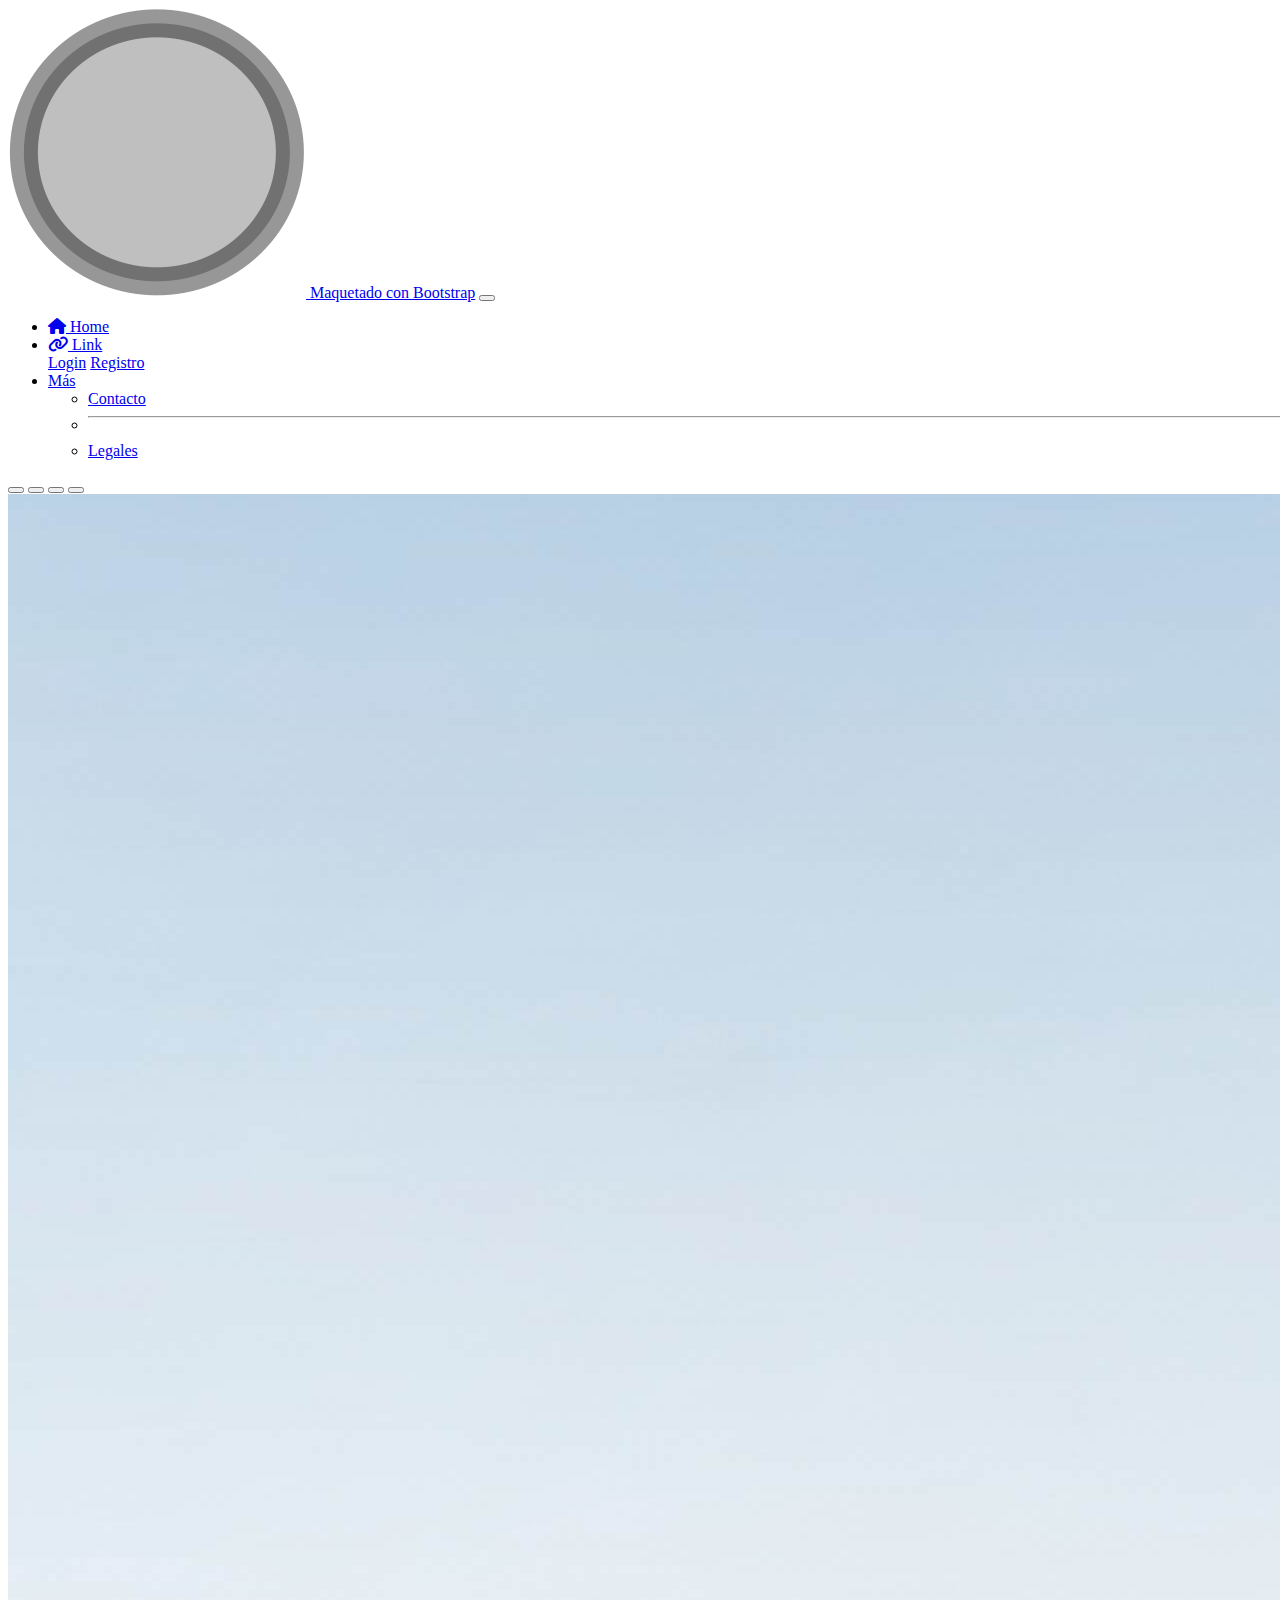
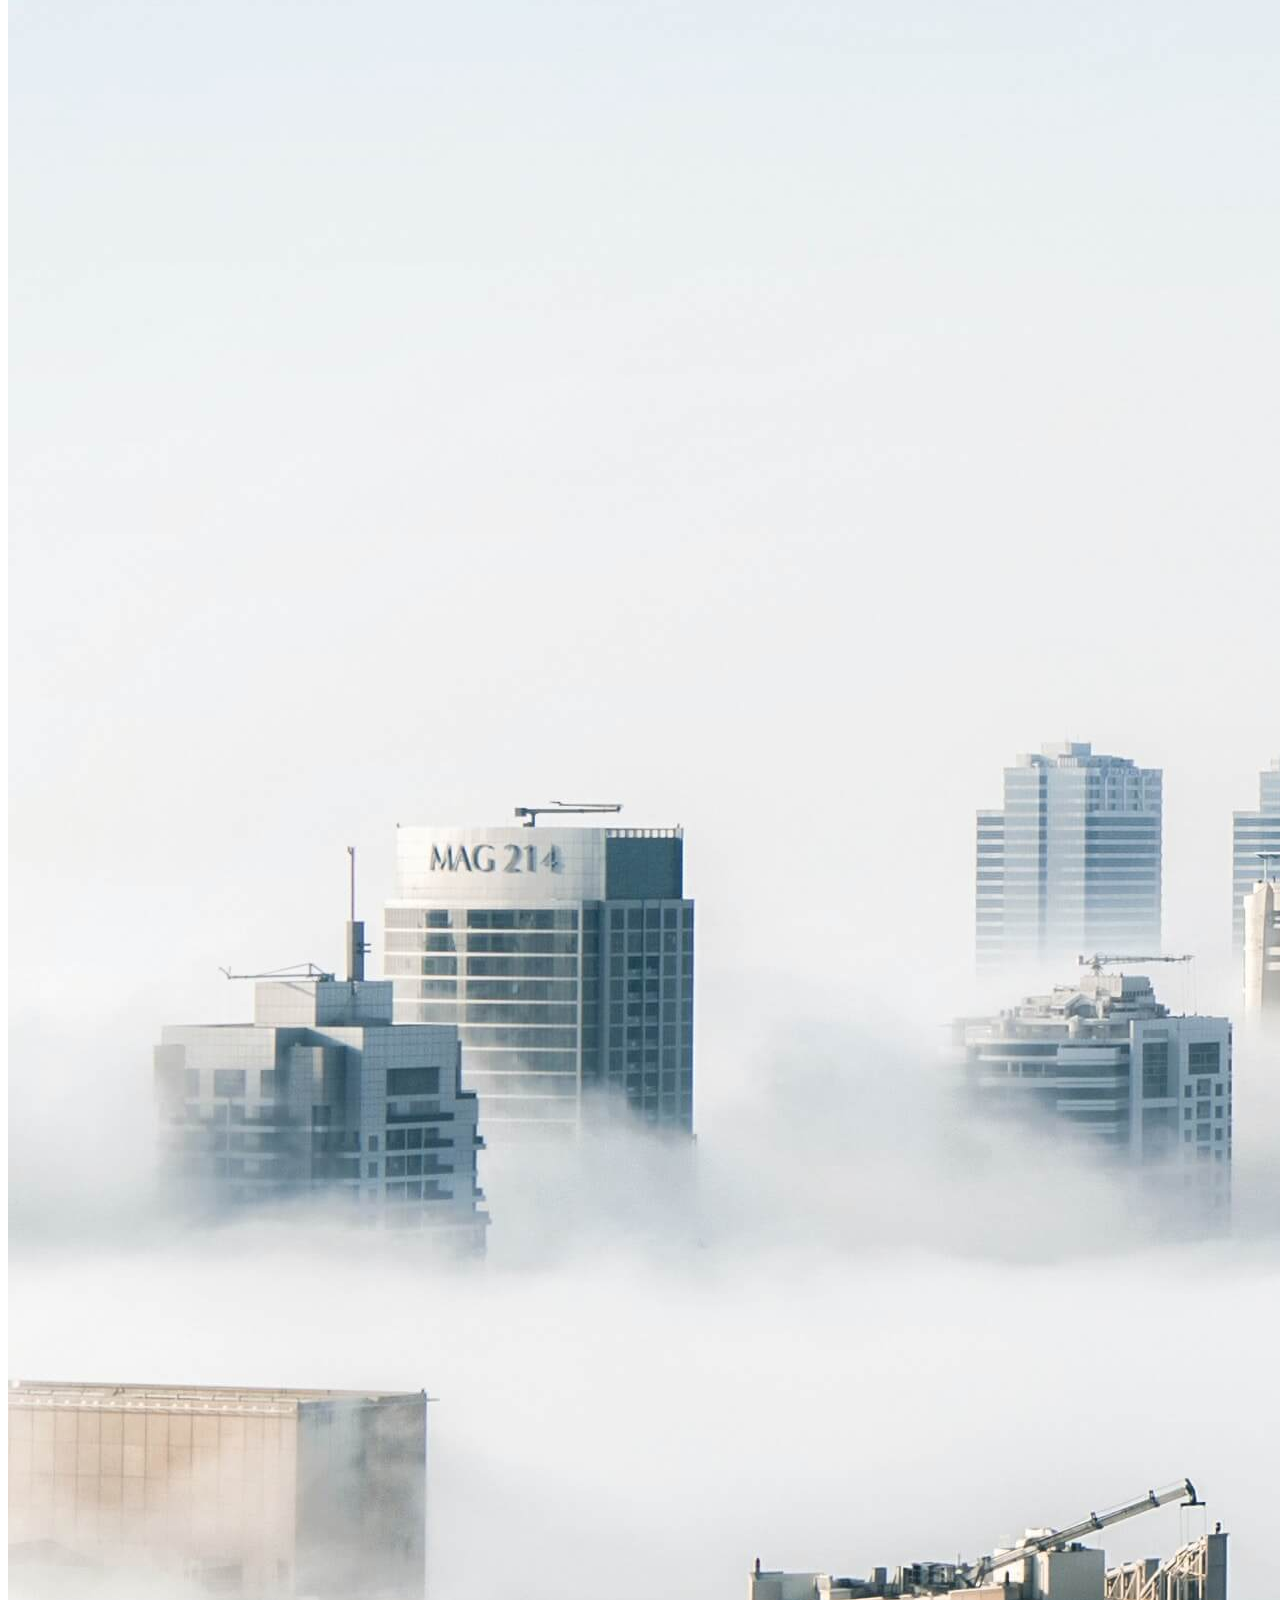
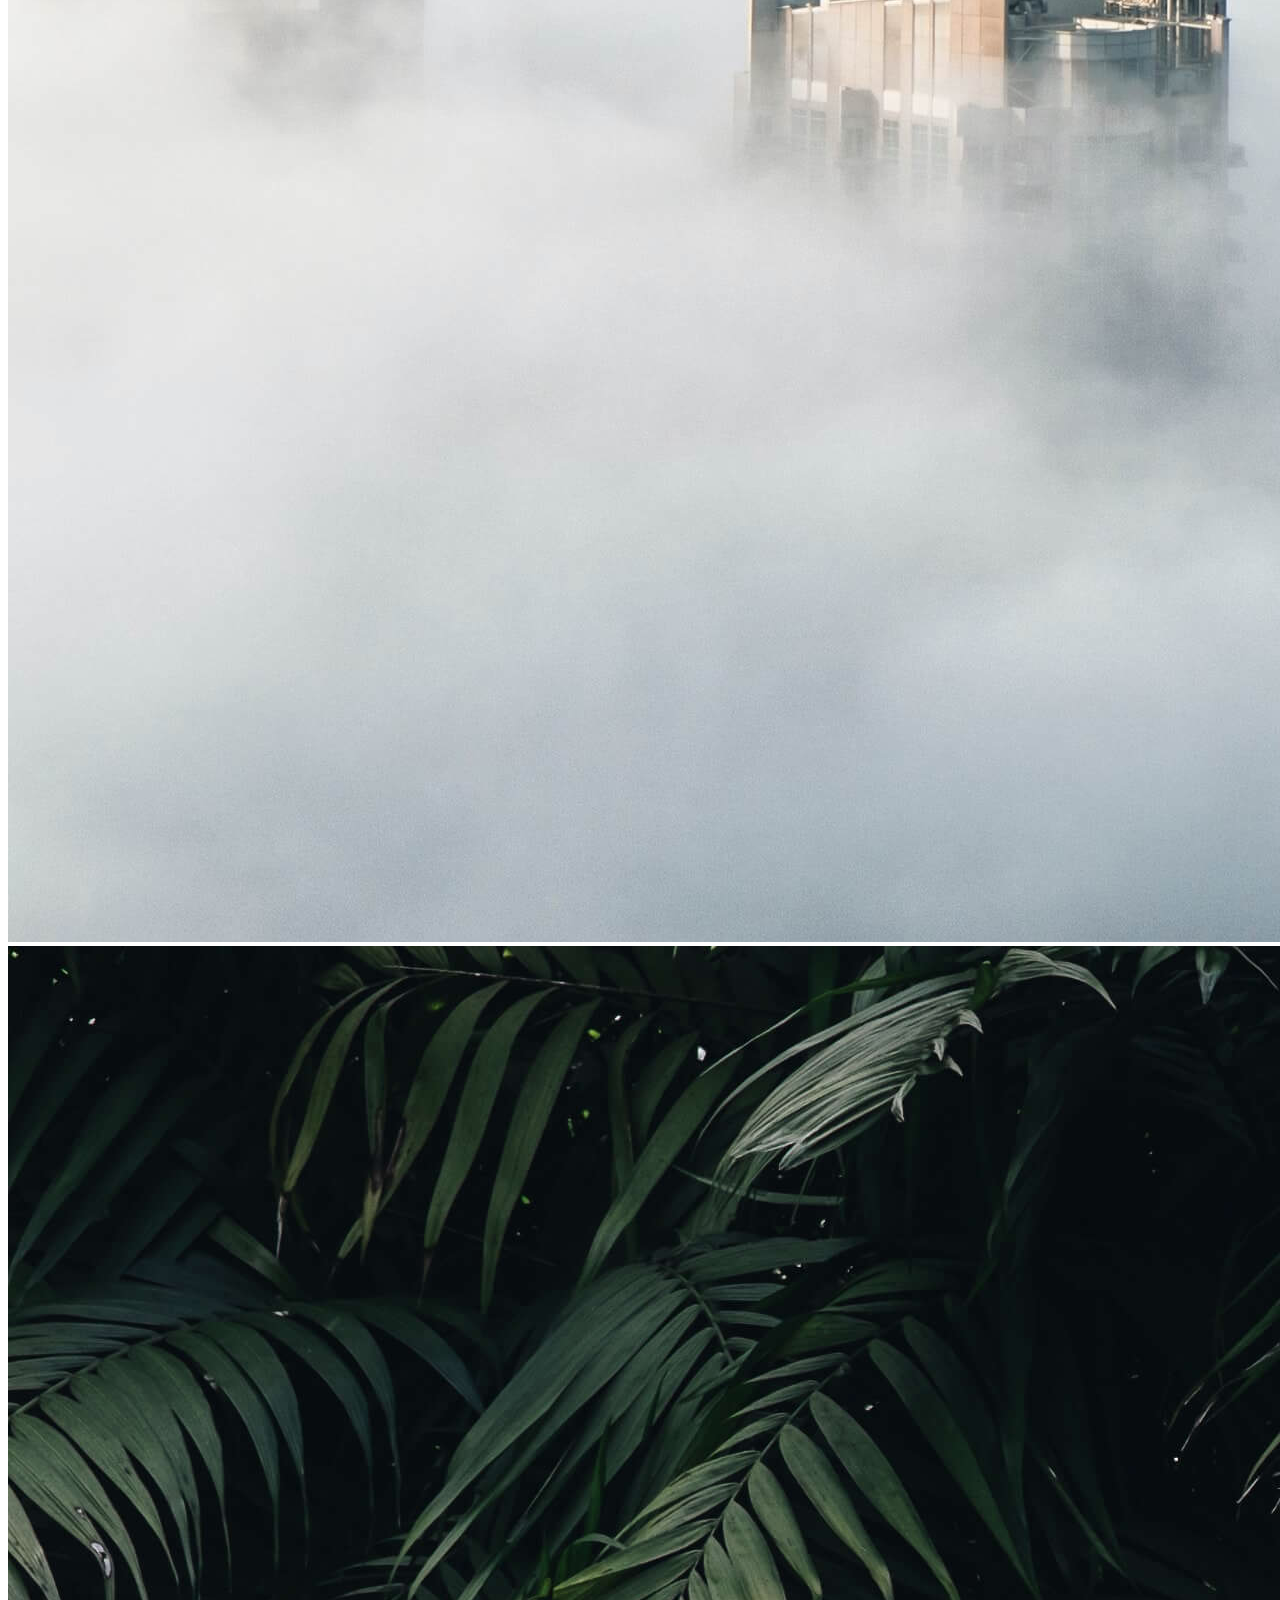
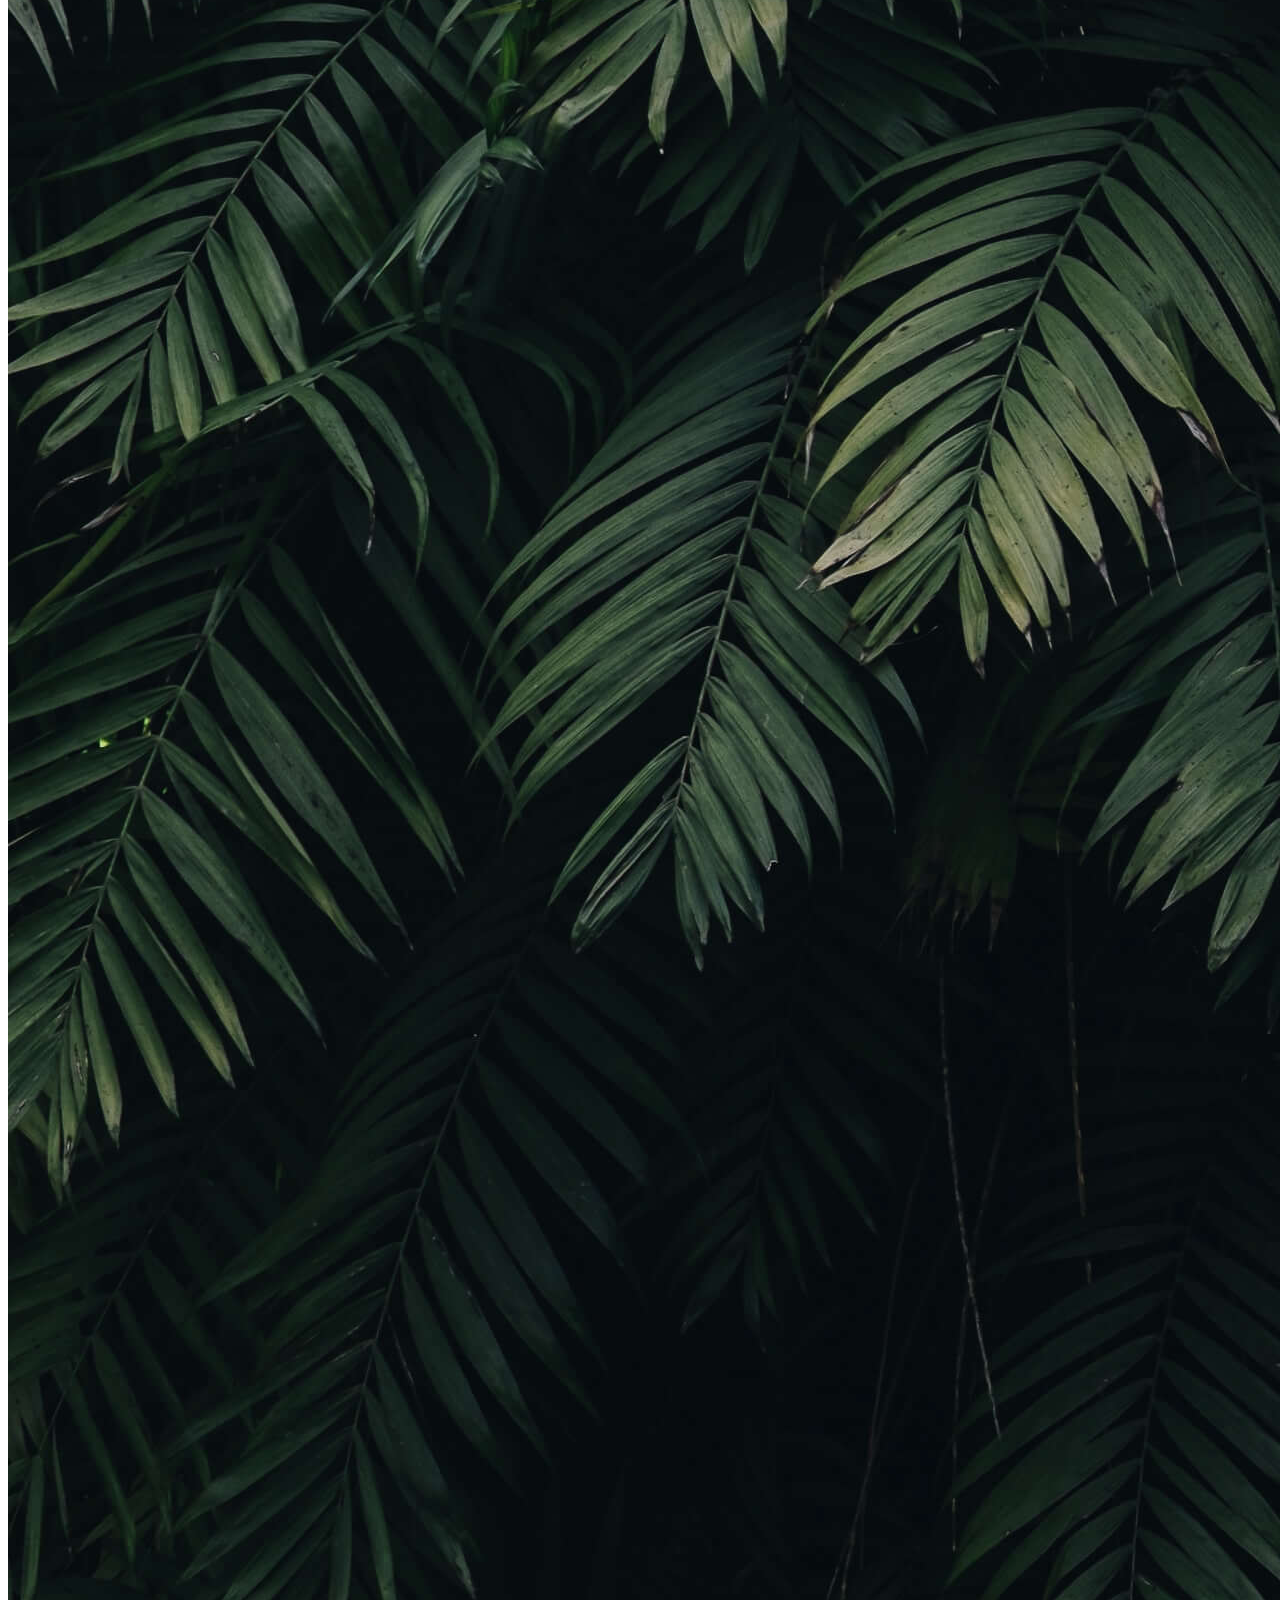
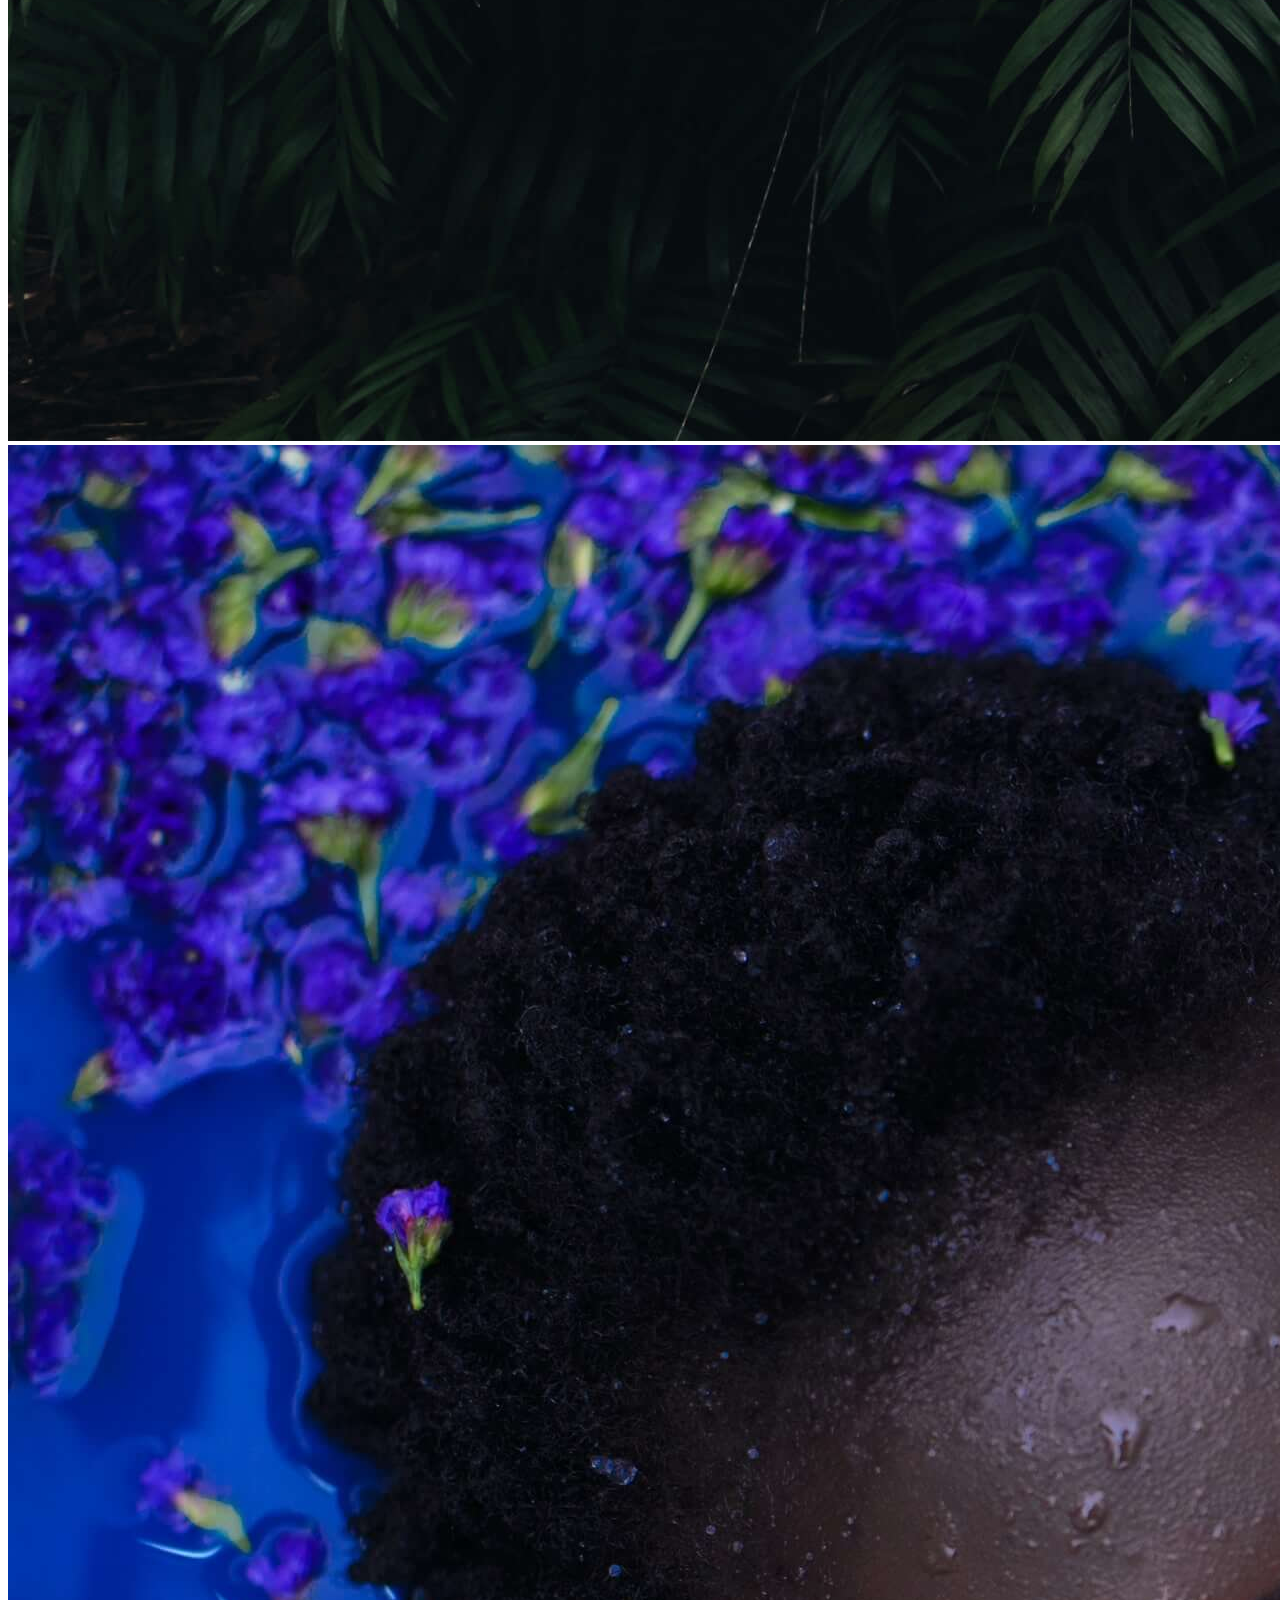
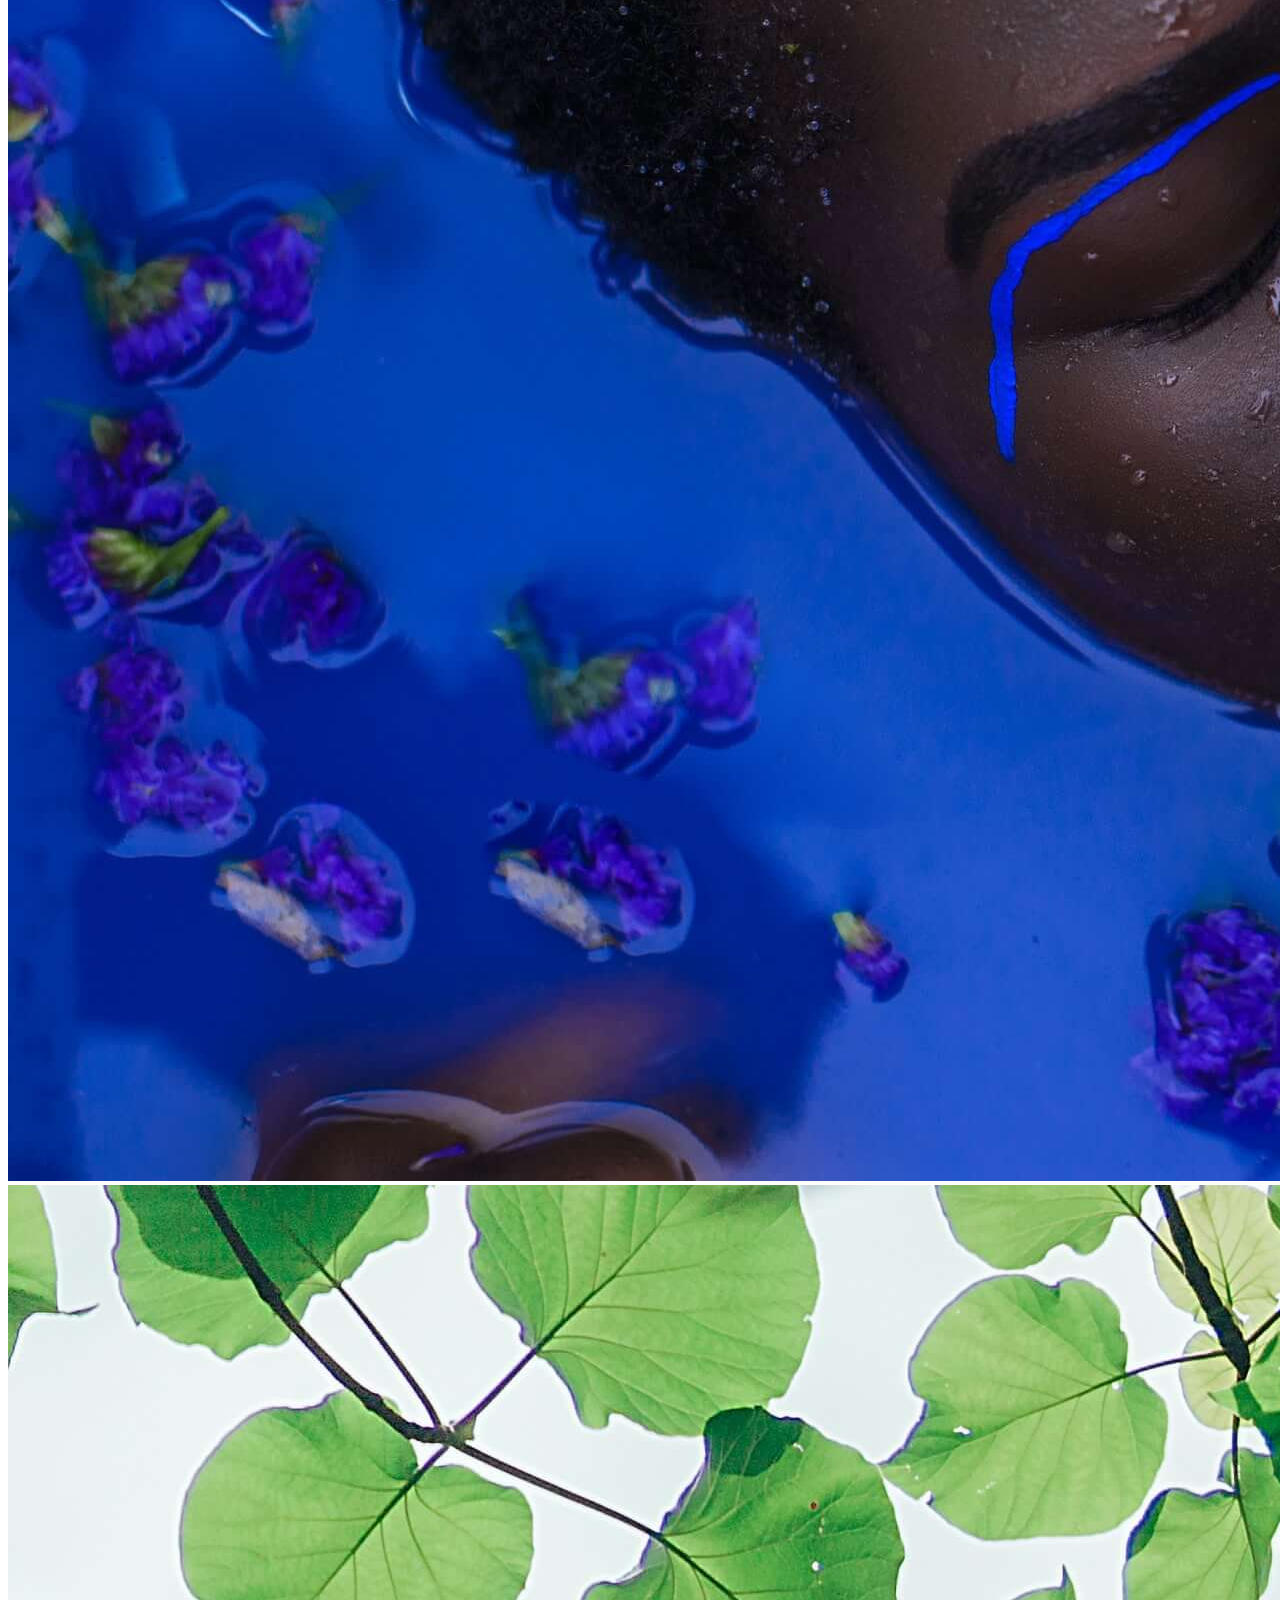
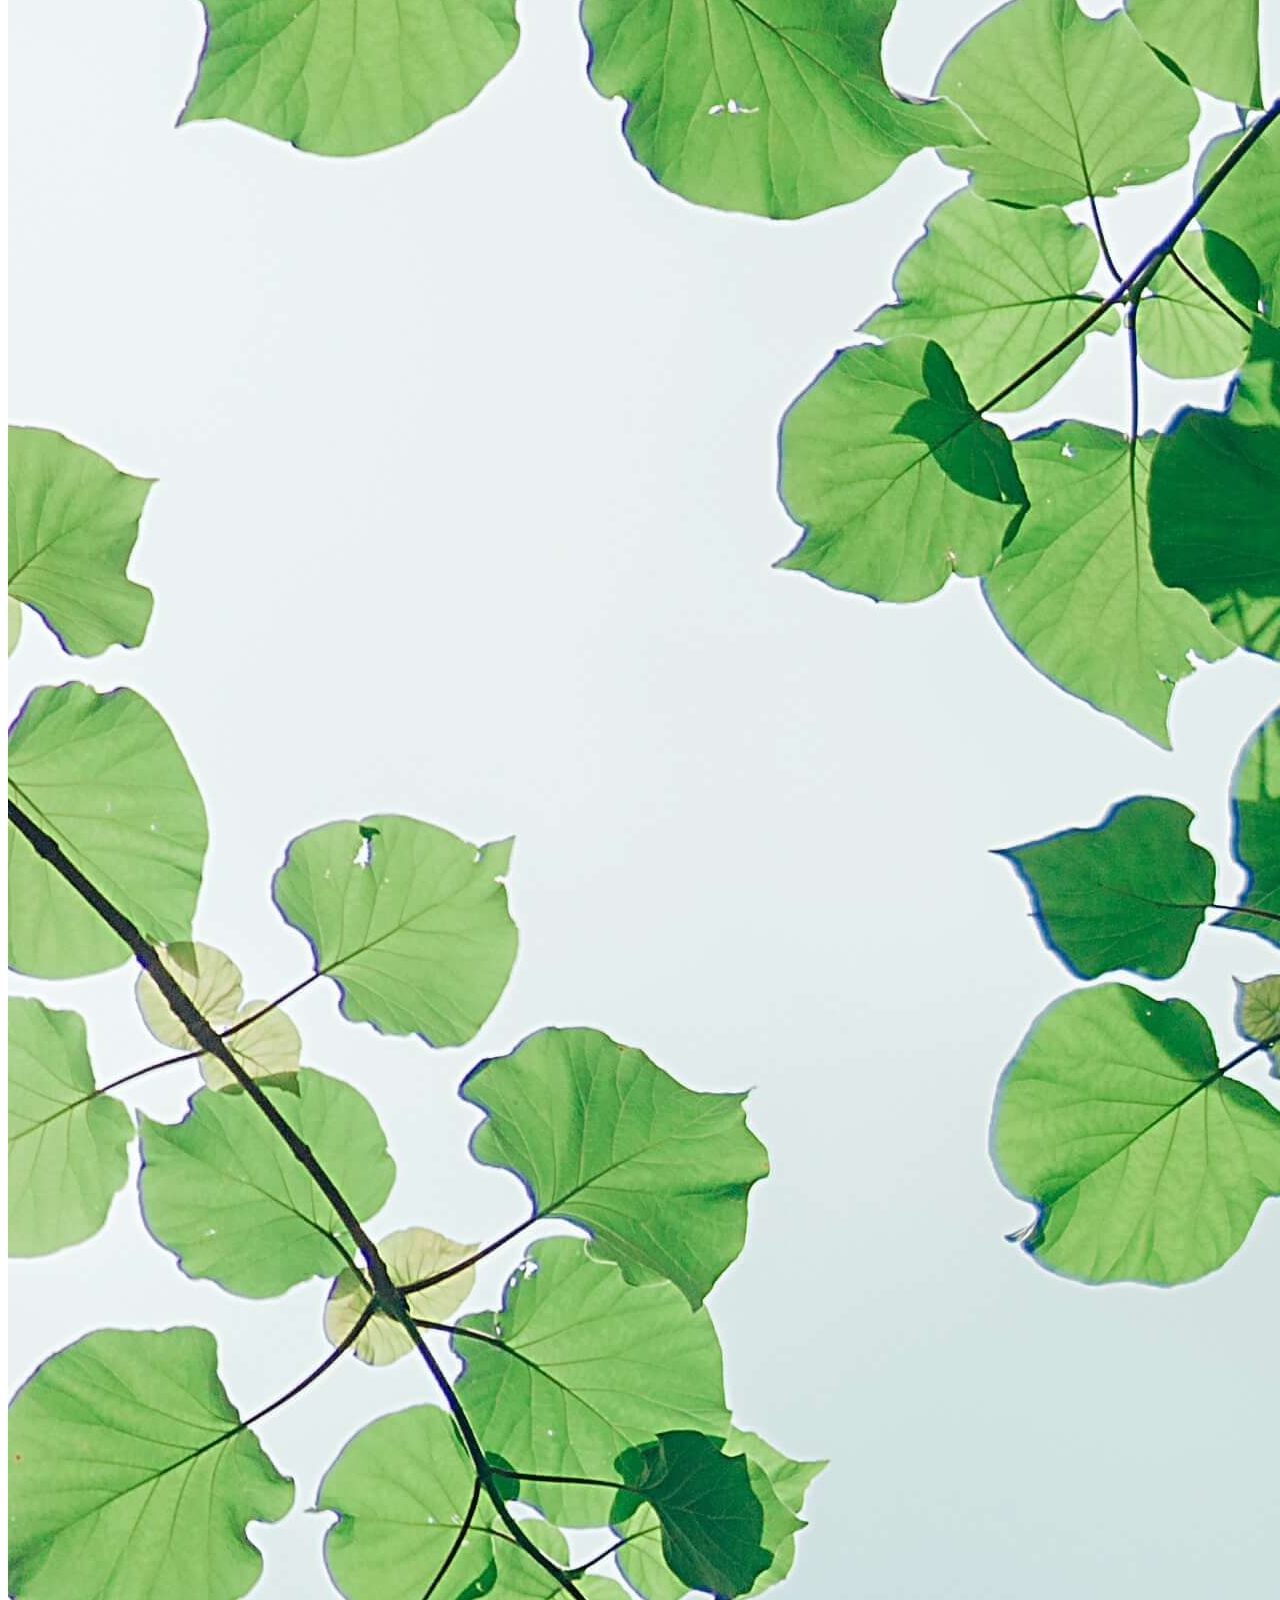
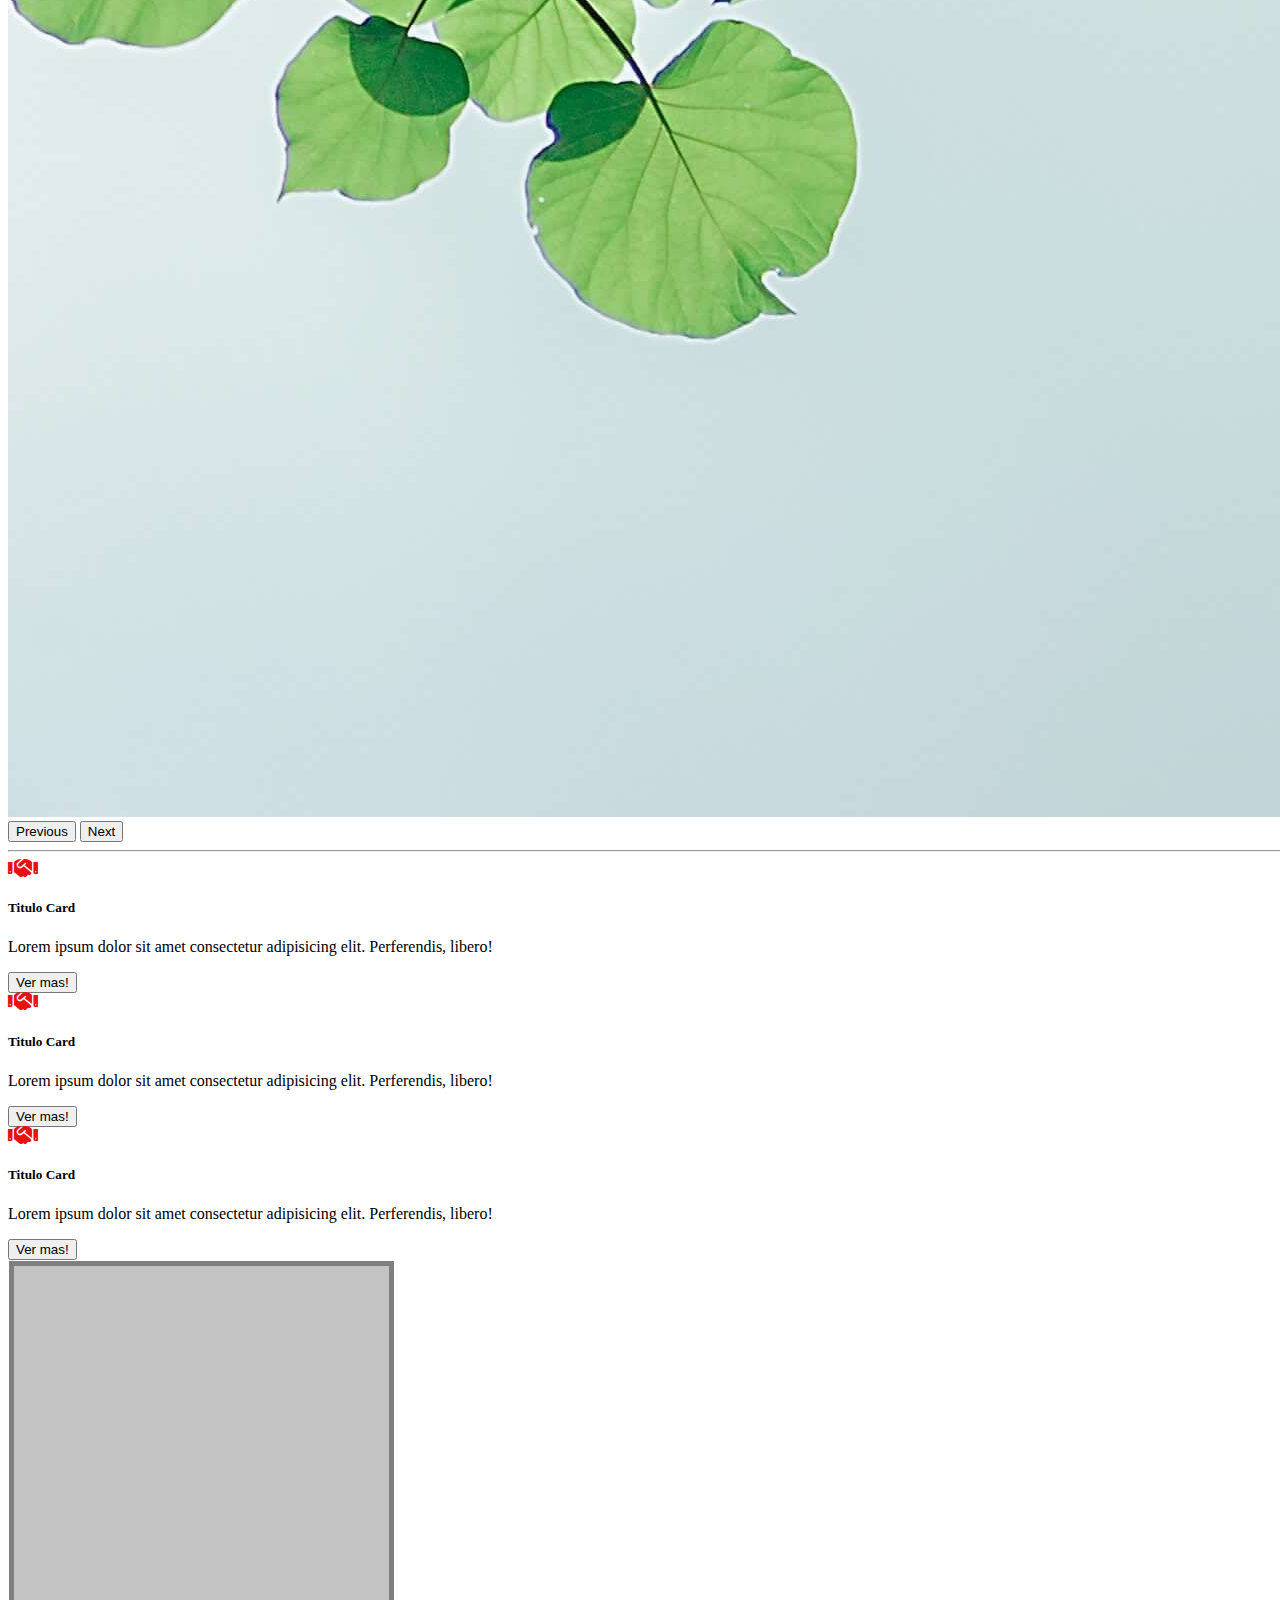
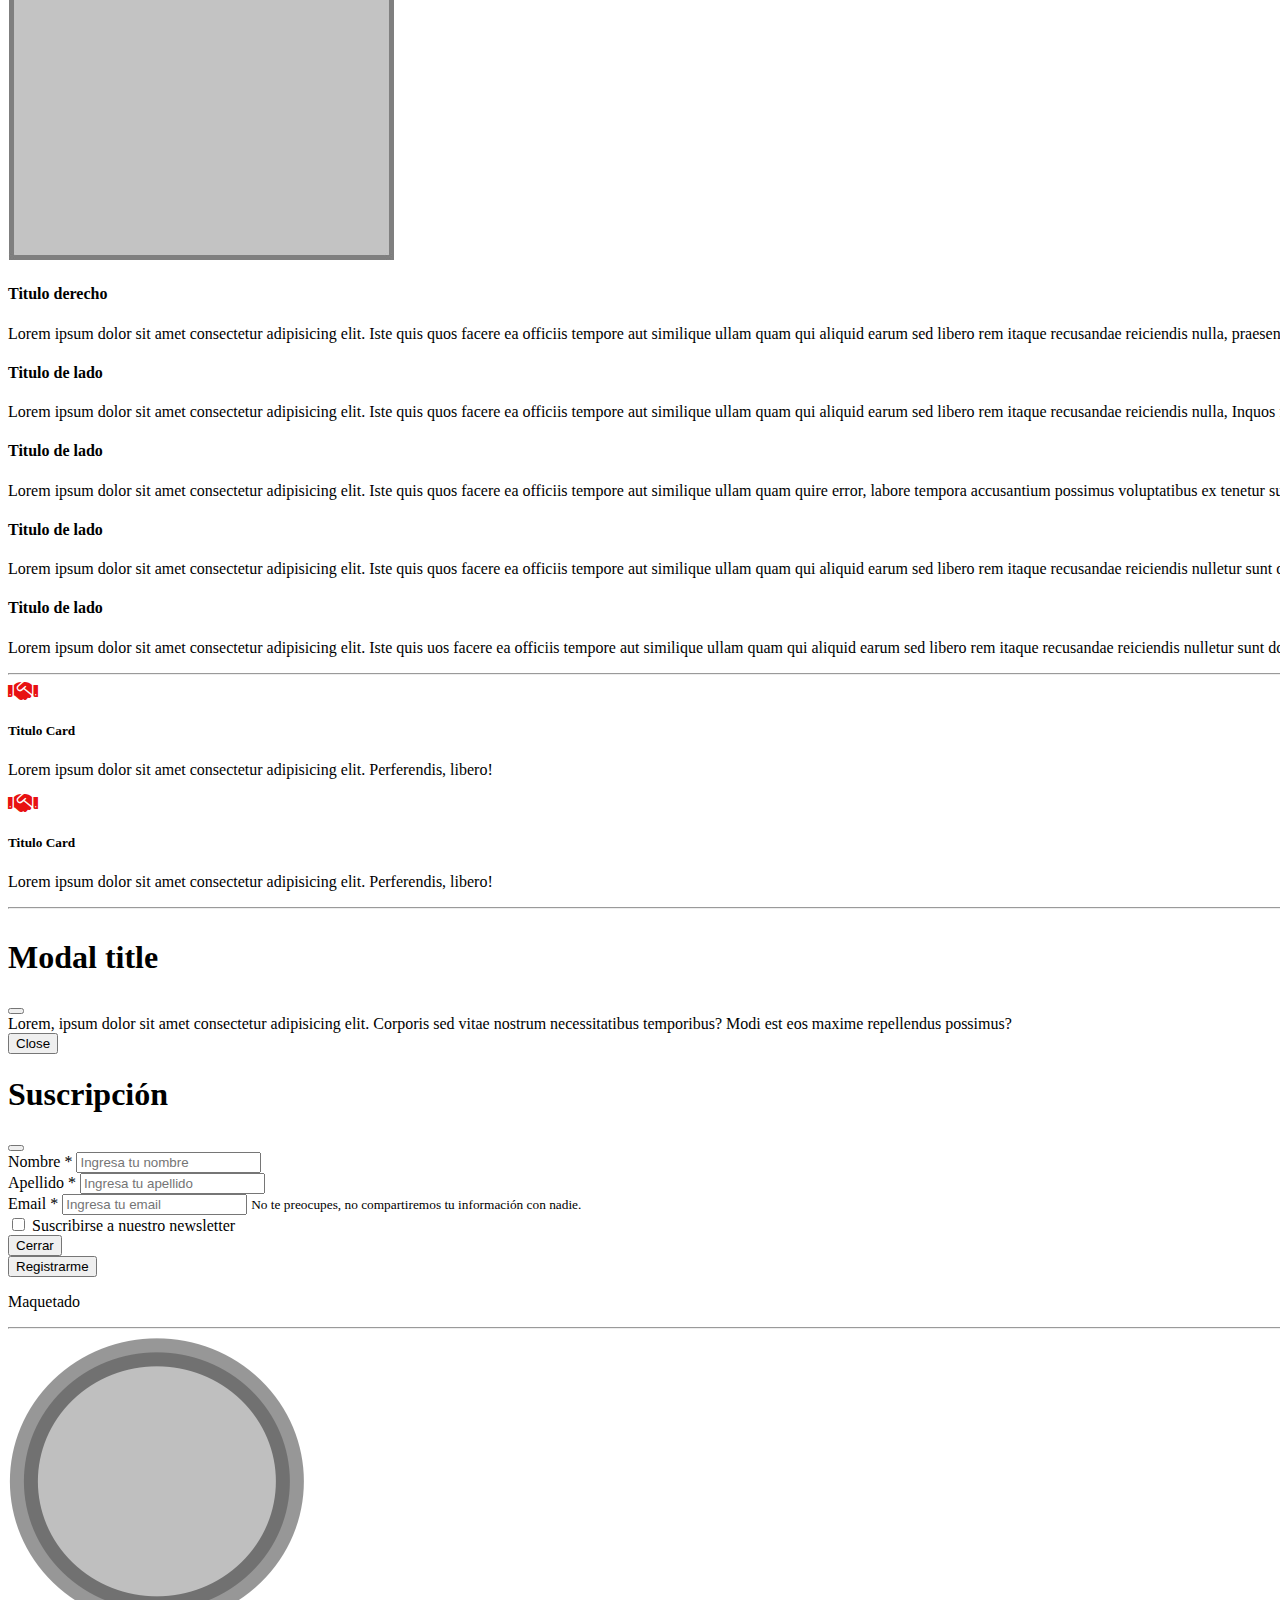
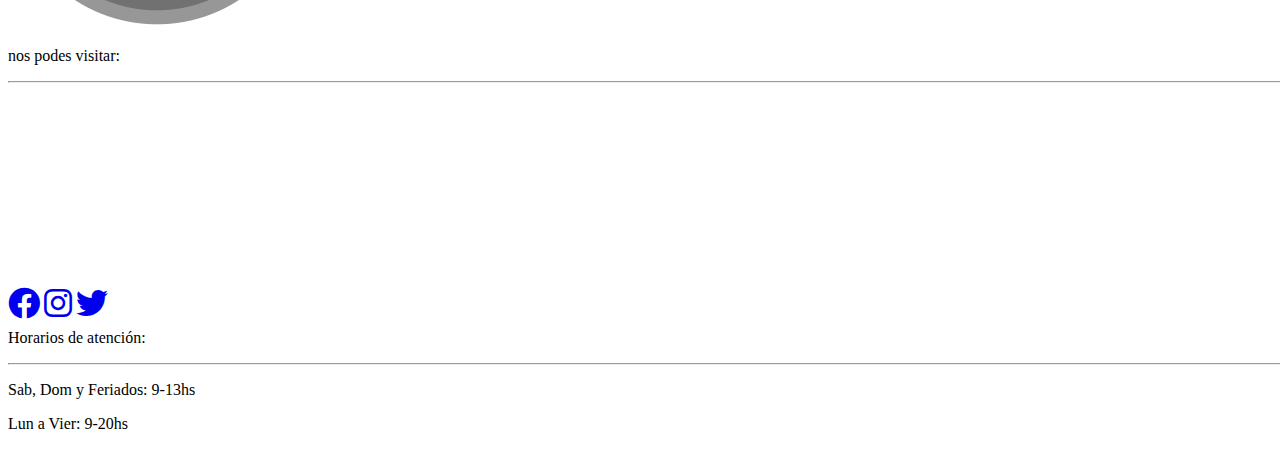
==== index.html @ 8492e28d "modifico el texto en pag principal" ====
<!DOCTYPE html>
<html lang="es">
  <head>
    <meta charset="UTF-8" />
    <meta http-equiv="X-UA-Compatible" content="IE=edge" />
    <meta name="viewport" content="width=device-width, initial-scale=1.0" />
    <meta
      name="description"
      content="página web ejemplo maquetado aplicando html css y bootstrap"
    />
    <meta name="keywords" content="web html css bootstrap maquetado mockup" />
    <meta name="author" content="Lucas Ferruchi" />
    <link
      href="https://cdn.jsdelivr.net/npm/bootstrap@5.3.0-alpha3/dist/css/bootstrap.min.css"
      rel="stylesheet"
      integrity="sha384-KK94CHFLLe+nY2dmCWGMq91rCGa5gtU4mk92HdvYe+M/SXH301p5ILy+dN9+nJOZ"
      crossorigin="anonymous"
    />
    <link
      rel="stylesheet"
      href="https://cdnjs.cloudflare.com/ajax/libs/font-awesome/6.0.0/css/all.min.css"
    />

    <link rel="stylesheet" href="/style/index.css" />
    <title>Maquetado con Bootstrap</title>
  </head>
  <body>
    <header>
      <nav class="navbar navbar-expand-lg bg-body-tertiary">
        <div class="container-fluid mx-5 d-flex justify-content-between">
          <div>
            <a class="navbar-brand" href="/index.html"
              ><img
                src="/assets/img/logo.png"
                alt="logoMaquetado"
                class="w-25"
              />
              Maquetado con Bootstrap</a
            >
            <button
              class="navbar-toggler mt-3"
              type="button"
              data-bs-toggle="collapse"
              data-bs-target="#navbarSupportedContent"
              aria-controls="navbarSupportedContent"
              aria-expanded="false"
              aria-label="Toggle navigation"
            >
              <span class="navbar-toggler-icon"></span>
            </button>
          </div>
          <div>
            <div class="collapse navbar-collapse" id="navbarSupportedContent">
              <ul class="navbar-nav me-auto mb-2 mb-lg-0">
                <li class="nav-item">
                  <a
                    class="nav-link active"
                    aria-current="page"
                    href="/index.html"
                    ><i class="fa-solid fa-house"></i> Home</a
                  >
                </li>
                <li class="nav-item">
                  <a class="nav-link" href="/pages/error404.html"
                    ><i class="fa-solid fa-link"></i> Link</a
                  >
                </li>
                <a
                  class="btn btn-outline-primary m-2"
                  href="/pages/login.html"
                  role="button"
                  >Login</a
                >
                <!-- Modal registro -->
                <a
                  class="btn btn-outline-success m-2"
                  href="#"
                  role="button"
                  data-bs-toggle="modal"
                  data-bs-target="#modalRegistro"
                  >Registro</a
                >

                <li class="nav-item dropdown">
                  <a
                    class="nav-link dropdown-toggle"
                    href="#"
                    role="button"
                    data-bs-toggle="dropdown"
                    aria-expanded="false"
                  >
                    Más
                  </a>
                  <ul class="dropdown-menu">
                    <li>
                      <a
                        class="dropdown-item"
                        href="/pages/contacto.html"
                        target="_blank"
                        >Contacto</a
                      >
                    </li>
                    <li><hr class="dropdown-divider" /></li>
                    <li>
                      <a class="dropdown-item" href="/pages/error404.html"
                        >Legales</a
                      >
                    </li>
                  </ul>
                </li>
              </ul>
            </div>
          </div>
        </div>
      </nav>
    </header>
    <main>
      <div id="carouselExampleIndicators" class="carousel slide mb-5">
        <div class="carousel-indicators">
          <button
            type="button"
            data-bs-target="#carouselExampleIndicators"
            data-bs-slide-to="0"
            class="active"
            aria-current="true"
            aria-label="Slide 1"
          ></button>
          <button
            type="button"
            data-bs-target="#carouselExampleIndicators"
            data-bs-slide-to="1"
            aria-label="Slide 2"
          ></button>
          <button
            type="button"
            data-bs-target="#carouselExampleIndicators"
            data-bs-slide-to="2"
            aria-label="Slide 3"
          ></button>
          <button
            type="button"
            data-bs-target="#carouselExampleIndicators"
            data-bs-slide-to="3"
            aria-label="Slide 4"
          ></button>
        </div>
        <div class="carousel-inner">
          <div class="carousel-item active">
            <img
              src="/assets/img/pexels-aleksandar-pasaric-325185.jpg"
              class="d-block w-100"
              alt="..."
            />
          </div>
          <div class="carousel-item">
            <img
              src="/assets/img/pexels-cátia-matos-1072179.jpg"
              class="d-block w-100"
              alt="..."
            />
          </div>
          <div class="carousel-item">
            <img
              src="/assets/img/pexels-dazzle-jam-2710063.jpg"
              class="d-block w-100"
              alt="..."
            />
          </div>
          <div class="carousel-item">
            <img
              src="/assets/img/pexels-min-an-1131458.jpg"
              class="d-block w-100"
              alt="..."
            />
          </div>
        </div>
        <button
          class="carousel-control-prev"
          type="button"
          data-bs-target="#carouselExampleIndicators"
          data-bs-slide="prev"
        >
          <span class="carousel-control-prev-icon" aria-hidden="true"></span>
          <span class="visually-hidden">Previous</span>
        </button>
        <button
          class="carousel-control-next"
          type="button"
          data-bs-target="#carouselExampleIndicators"
          data-bs-slide="next"
        >
          <span class="carousel-control-next-icon" aria-hidden="true"></span>
          <span class="visually-hidden">Next</span>
        </button>
      </div>
      <hr />
      <section class="container">
        <article class="row">
          <div class="col-sm-12 col-md-4">
            <div class="card shadow mt-4 text-center">
              <div class="card-body">
                <i
                  class="fa-solid fa-handshake fa-xl"
                  style="color: #e81111"
                ></i>

                <h5>Titulo Card</h5>
                <p>
                  Lorem ipsum dolor sit amet consectetur adipisicing elit.
                  Perferendis, libero!
                </p>
                <button
                  type="button"
                  class="btn btn-primary m-1 w-75"
                  data-bs-toggle="modal"
                  data-bs-target="#"
                >
                  Ver mas!
                </button>
              </div>
            </div>
          </div>
          <div class="col-sm-12 col-md-4">
            <div class="card shadow mt-4 text-center">
              <div class="card-body">
                <i
                  class="fa-solid fa-handshake fa-xl"
                  style="color: #e81111"
                ></i>

                <h5>Titulo Card</h5>
                <p>
                  Lorem ipsum dolor sit amet consectetur adipisicing elit.
                  Perferendis, libero!
                </p>
                <button
                  type="button"
                  class="btn btn-primary m-1 w-75"
                  data-bs-toggle="modal"
                  data-bs-target="#"
                >
                  Ver mas!
                </button>
              </div>
            </div>
          </div>
          <div class="col-sm-12 col-md-4 text-center">
            <div class="card shadow mt-4">
              <div class="card-body">
                <i
                  class="fa-solid fa-handshake fa-xl"
                  style="color: #e81111"
                ></i>
                <h5>Titulo Card</h5>
                <p>
                  Lorem ipsum dolor sit amet consectetur adipisicing elit.
                  Perferendis, libero!
                </p>
                <!-- Button trigger modal -->
                <button
                  type="button"
                  class="btn btn-primary m-1 w-75"
                  data-bs-toggle="modal"
                  data-bs-target="#exampleModal"
                >
                  Ver mas!
                </button>
              </div>
            </div>
          </div>
        </article>

        <article class="row my-4">
          <div class="col-sm-12 col-md-6 col-lg-4">
            <img src="/assets/img/side.jpg" class="w-100" alt="" />
          </div>
          <div class="col-sm-12 col-md-6 col-lg-8">
            <h4>Titulo derecho</h4>
            <p class="lead">
              Lorem ipsum dolor sit amet consectetur adipisicing elit. Iste quis
              quos facere ea officiis tempore aut similique ullam quam qui
              aliquid earum sed libero rem itaque recusandae reiciendis nulla,
              praesentium incidunt harum rerum. Voluptatum vitae laborum modi
              quis fugiat? Iusto tempore error, labore tempora accusantium
              possimus voluptatibus ex tenetur sunt doloribus rem earum? In
              eligendi fugiat dolores voluptas enim rem voluptatibus, accusamus
              iure sequi? Ratione dolores vitae beatae iusto ipsum.
            </p>
            <div class="row">
              <div class="col-sm-12 col-md-6 mt-4">
                <h4>Titulo de lado</h4>
                <p>
                  Lorem ipsum dolor sit amet consectetur adipisicing elit. Iste quis
                  quos facere ea officiis tempore aut similique ullam quam qui
                  aliquid earum sed libero rem itaque recusandae reiciendis nulla,
                  Inquos facere ea officiis tempore aut similique ullam quam qui
                  aliquid earum sed libero rem itaque recusandae reiciendis nulla,
                  In
                  eligendi fugiat dolores voluptas enim rem voluptatibus, accusamus
                  iure sequi? Ratione dolores vitae beatae iusto ipsum.
                  eligendi fugiat dolores voluptas enim rem voluptatibus, accusamus
                  iure sequi? Ratione dolores vitae beatae iusto ipsum.
                </p>
              </div>
              <div class="col-sm-12 col-md-6 mt-4">
                <h4>Titulo de lado</h4>
                <p>
                  Lorem ipsum dolor sit amet consectetur adipisicing elit. Iste quis
                  quos facere ea officiis tempore aut similique ullam quam quire error, labore tempora accusantium
                  possimus voluptatibus ex tenetur sunt doloribus rem earum? In
                  eligendi fugiat dolores voluptas enim rem voluptatibus, accusamus
                  iure sequi? Ratione dolores vitae beatae iusto ipsum.
                </p>
              </div>
              <div class="col-sm-12 col-md-6 mt-4">
                <h4>Titulo de lado</h4>
                <p>
                  Lorem ipsum dolor sit amet consectetur adipisicing elit. Iste quis
                  quos facere ea officiis tempore aut similique ullam quam qui
                  aliquid earum sed libero rem itaque recusandae reiciendis nulletur sunt doloribus rem earum? In
                  eligendi fugiat dolores voluptas enim rem voluptatibus, accusamus
                  iure sequi? Ratione dolores vitae beatae iusto ipsum.
                </p>
              </div>
              <div class="col-sm-12 col-md-6 mt-4">
                <h4>Titulo de lado</h4>
                <p>
                  Lorem ipsum dolor sit amet consectetur adipisicing elit. Iste quis
                  uos facere ea officiis tempore aut similique ullam quam qui
                  aliquid earum sed libero rem itaque recusandae reiciendis nulletur sunt doloribus rem earum? In
                  eligendi fugiat dolores voluptas enim rem voluptatibus, accusamus
                  iure sequi? Ratione dolores vitae beatae iusto ipsum.
                </p>
              </div>
            </div>
          </div>
        </article>
      </section>
      <hr />
      <section class="container mb-5">
        <div class="row">
          <div class="col-sm-12 col-md-6">
            <div class="card shadow mt-4 text-center">
              <div class="card-body">
                <i
                  class="fa-solid fa-handshake fa-xl"
                  style="color: #e81111"
                ></i>

                <h5>Titulo Card</h5>
                <p>
                  Lorem ipsum dolor sit amet consectetur adipisicing elit.
                  Perferendis, libero!
                </p>
              </div>
            </div>
          </div>
          <div class="col-sm-12 col-md-6">
            <div class="card shadow mt-4 text-center">
              <div class="card-body">
                <i
                  class="fa-solid fa-handshake fa-xl"
                  style="color: #e81111"
                ></i>

                <h5>Titulo Card</h5>
                <p>
                  Lorem ipsum dolor sit amet consectetur adipisicing elit.
                  Perferendis, libero!
                </p>
              </div>
            </div>
          </div>
        </div>
      </section>
      <hr />
    </main>
    <!-- Modal de ejemplo-->
    <div
      class="modal fade"
      id="exampleModal"
      tabindex="-1"
      aria-labelledby="exampleModalLabel"
      aria-hidden="true"
    >
      <div class="modal-dialog">
        <div class="modal-content">
          <div class="modal-header">
            <h1 class="modal-title fs-5" id="exampleModalLabel">Modal title</h1>
            <button
              type="button"
              class="btn-close"
              data-bs-dismiss="modal"
              aria-label="Close"
            ></button>
          </div>
          <div class="modal-body lead">
            Lorem, ipsum dolor sit amet consectetur adipisicing elit. Corporis
            sed vitae nostrum necessitatibus temporibus? Modi est eos maxime
            repellendus possimus?
          </div>
          <div class="modal-footer">
            <button
              type="button"
              class="btn btn-secondary"
              data-bs-dismiss="modal"
            >
              Close
            </button>
          </div>
        </div>
      </div>
    </div>
    <!-- Modal registro -->
    <div
      class="modal fade"
      id="modalRegistro"
      tabindex="-1"
      aria-labelledby="exampleModalLabel"
      aria-hidden="true"
    >
      <div class="modal-dialog">
        <div class="modal-content">
          <div class="modal-header bg-success">
            <h1 class="modal-title fs-5" id="exampleModalLabel">Suscripción</h1>
            <button
              type="button"
              class="btn-close"
              data-bs-dismiss="modal"
              aria-label="Close"
            ></button>
          </div>
          <div class="modal-body">
            <form>
              <div class="form-group">
                <div class="row">
                  <div class="col-sm-12 col-md-6">
                    <label for="inputNombre" class="mt-3">Nombre *</label>
                    <input
                      type="text"
                      class="form-control"
                      id="inputNombre"
                      aria-describedby="inputNombre"
                      placeholder="Ingresa tu nombre"
                      required
                    />
                  </div>
                  <div class="col-sm-12 col-md-6">
                    <label for="inputApellido" class="mt-3">Apellido *</label>
                    <input
                      type="text"
                      class="form-control"
                      id="inputApellido"
                      aria-describedby="inputApellido"
                      placeholder="Ingresa tu apellido"
                      required
                    />
                  </div>
                </div>
                <label for="Email" class="mt-3">Email *</label>
                <input
                  type="email"
                  class="form-control"
                  id="Email"
                  aria-describedby="inputEmail"
                  placeholder="Ingresa tu email"
                  required
                />
                <small id="emailHelp" class="form-text text-muted"
                  >No te preocupes, no compartiremos tu información con
                  nadie.</small
                >
              </div>
              <div class="form-group form-check mt-4">
                <input
                  type="checkbox"
                  class="form-check-input"
                  id="exampleCheck1"
                />
                <label class="form-check-label" for="exampleCheck1"
                  >Suscribirse a nuestro newsletter</label
                >
              </div>
              <div class="modal-footer">
                <button
                  type="button"
                  class="btn btn-secondary"
                  data-bs-dismiss="modal"
                >
                  Cerrar
                </button>
                <div>
                  <button type="submit" class="btn btn-success">
                    Registrarme
                  </button>
                </div>
              </div>
            </form>
          </div>
        </div>
      </div>
    </div>
    <footer class="bg-dark text-light mt-4">
      <section class="container-fluid">
        <div class="row">
          <div class="col-sm-12 col-md-3">
            <p class="h4">Maquetado</p>
            <hr />
            <div class="text-center">
              <a href="/index.html">
                <img
                  src="/assets/img/logo.png"
                  alt="logoMaquetado"
                  class="w-50"
                />
              </a>
            </div>
          </div>
          <div class="col-sm-12 col-md-6">
            <p class="h4">nos podes visitar:</p>
            <hr />
            <div class="text-center">
              <iframe
                src="https://www.google.com/maps/embed?pb=!1m18!1m12!1m3!1d113927.30717595003!2d-65.29263446298481!3d-26.83268847169943!2m3!1f0!2f0!3f0!3m2!1i1024!2i768!4f13.1!3m3!1m2!1s0x94223792d6c56903%3A0xf88d5b92b5c56527!2sSan%20Miguel%20de%20Tucum%C3%A1n%2C%20Tucum%C3%A1n!5e0!3m2!1ses-419!2sar!4v1681239994501!5m2!1ses-419!2sar"
                width="350"
                height="200"
                style="border: 0"
                allowfullscreen=""
                loading="lazy"
                referrerpolicy="no-referrer-when-downgrade"
              ></iframe>
              <div class="d-flex justify-content-evenly my-4">
                <a href="/pages/error404.html" target="_blank"
                  ><i class="fa-brands fa-facebook fa-2xl"></i
                ></a>
                <a href="/pages/error404.html" target="_blank"
                  ><i class="fa-brands fa-instagram fa-2xl"></i
                ></a>
                <a href="/pages/error404.html" target="_blank"
                  ><i class="fa-brands fa-twitter fa-2xl"></i
                ></a>
              </div>
            </div>
          </div>
          <div class="col-sm-12 col-md-3">
            <p class="h4">Horarios de atención:</p>
            <hr />
            <p class="lead">Sab, Dom y Feriados: 9-13hs</p>
            <p class="lead">Lun a Vier: 9-20hs</p>
          </div>
        </div>
      </section>
    </footer>
    <script
      src="https://cdn.jsdelivr.net/npm/bootstrap@5.3.0-alpha3/dist/js/bootstrap.bundle.min.js"
      integrity="sha384-ENjdO4Dr2bkBIFxQpeoTz1HIcje39Wm4jDKdf19U8gI4ddQ3GYNS7NTKfAdVQSZe"
      crossorigin="anonymous"
    ></script>
  </body>
</html>
---- style/index.css ----
*{
    box-sizing: border-box;
}

body{
    display: grid;
    min-height: 100vh;
    grid-template-rows: auto 1fr auto;
}

.googleFace {
    width: 100%;
    height: 40px;
    text-align: center;
    outline: none;
}
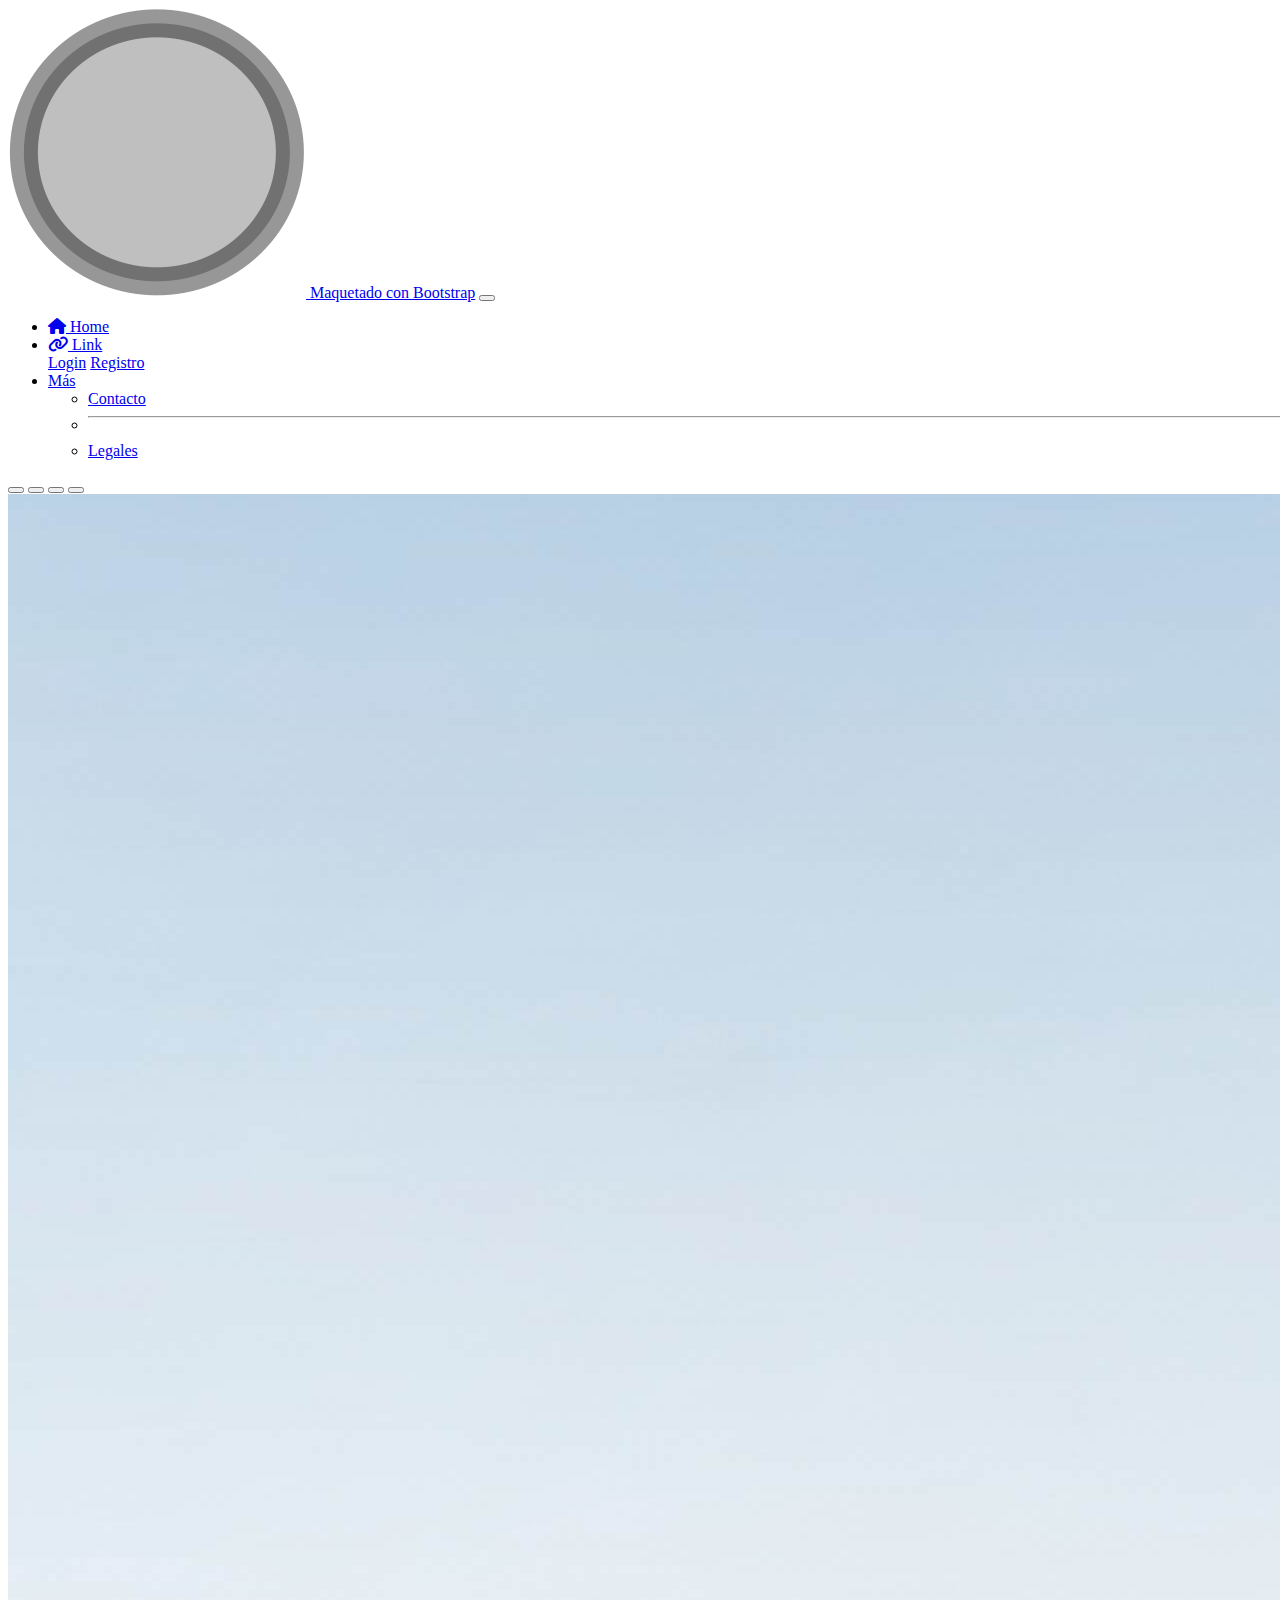
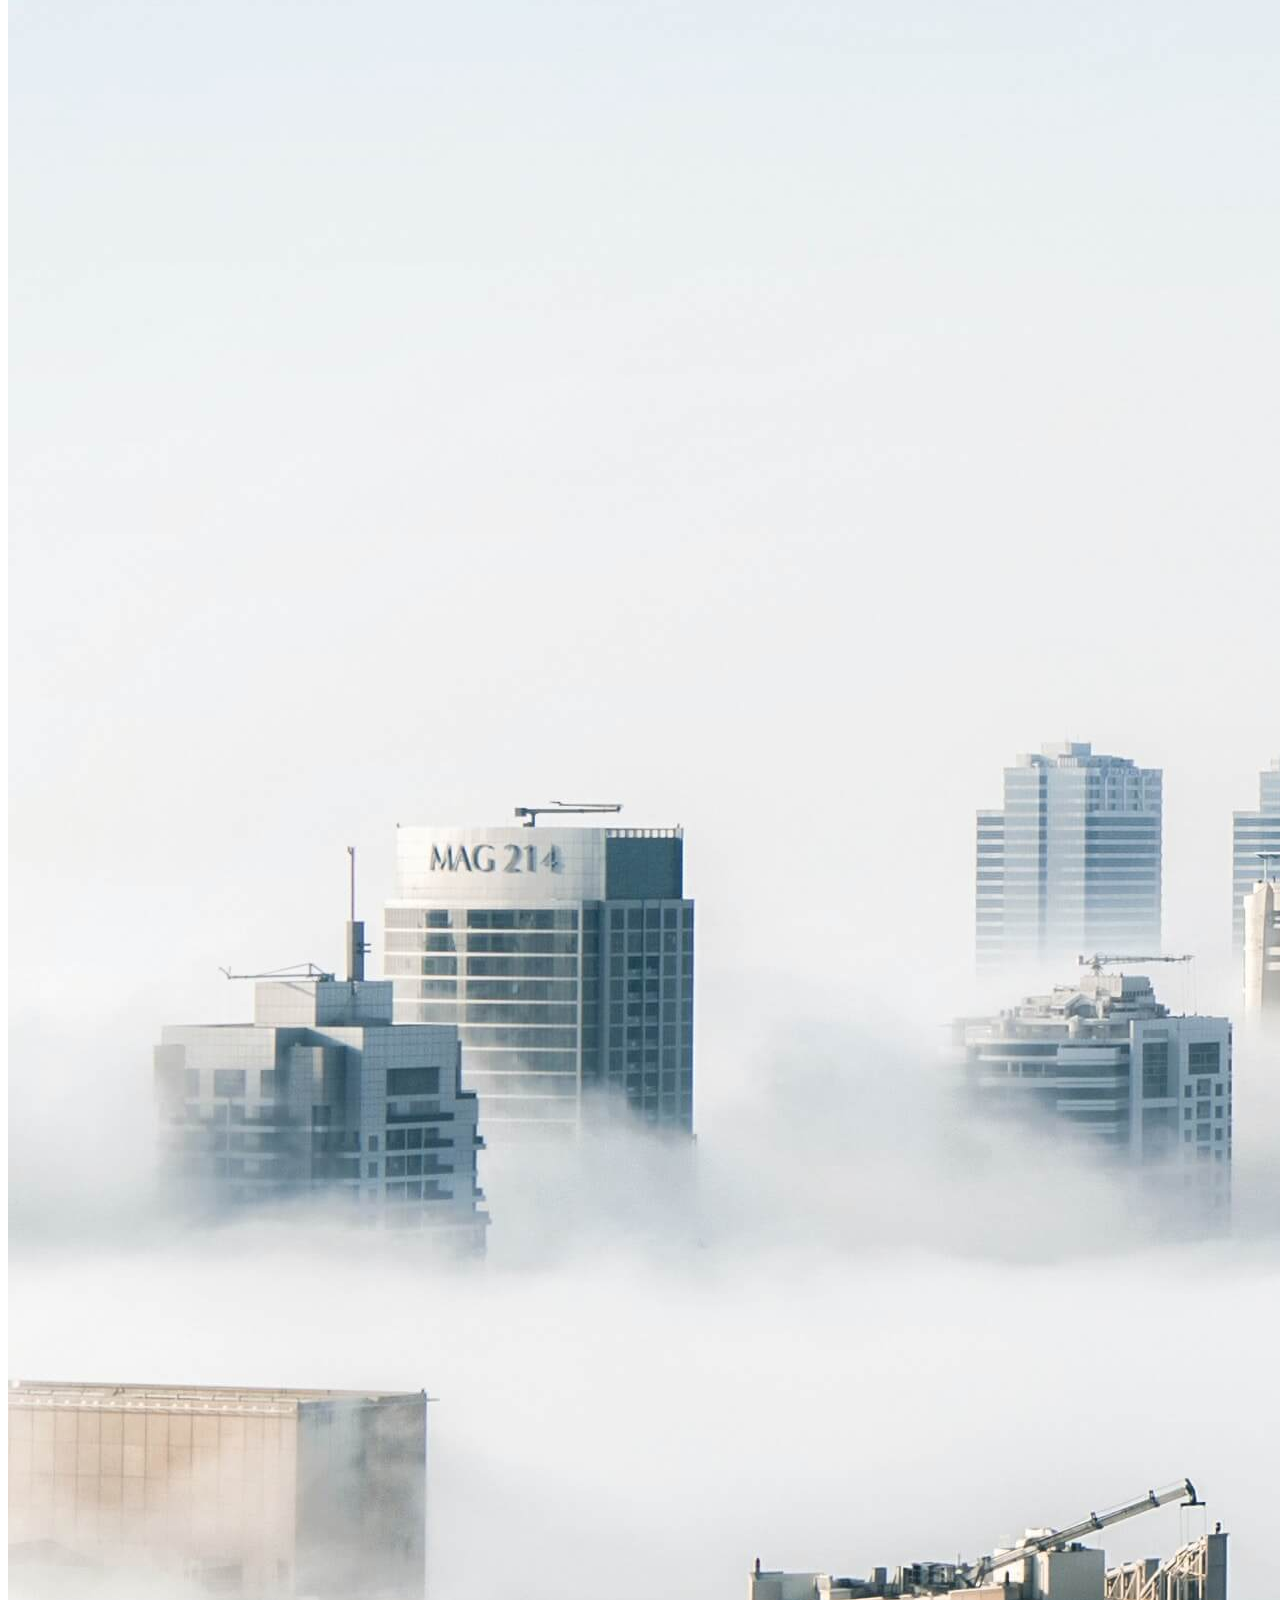
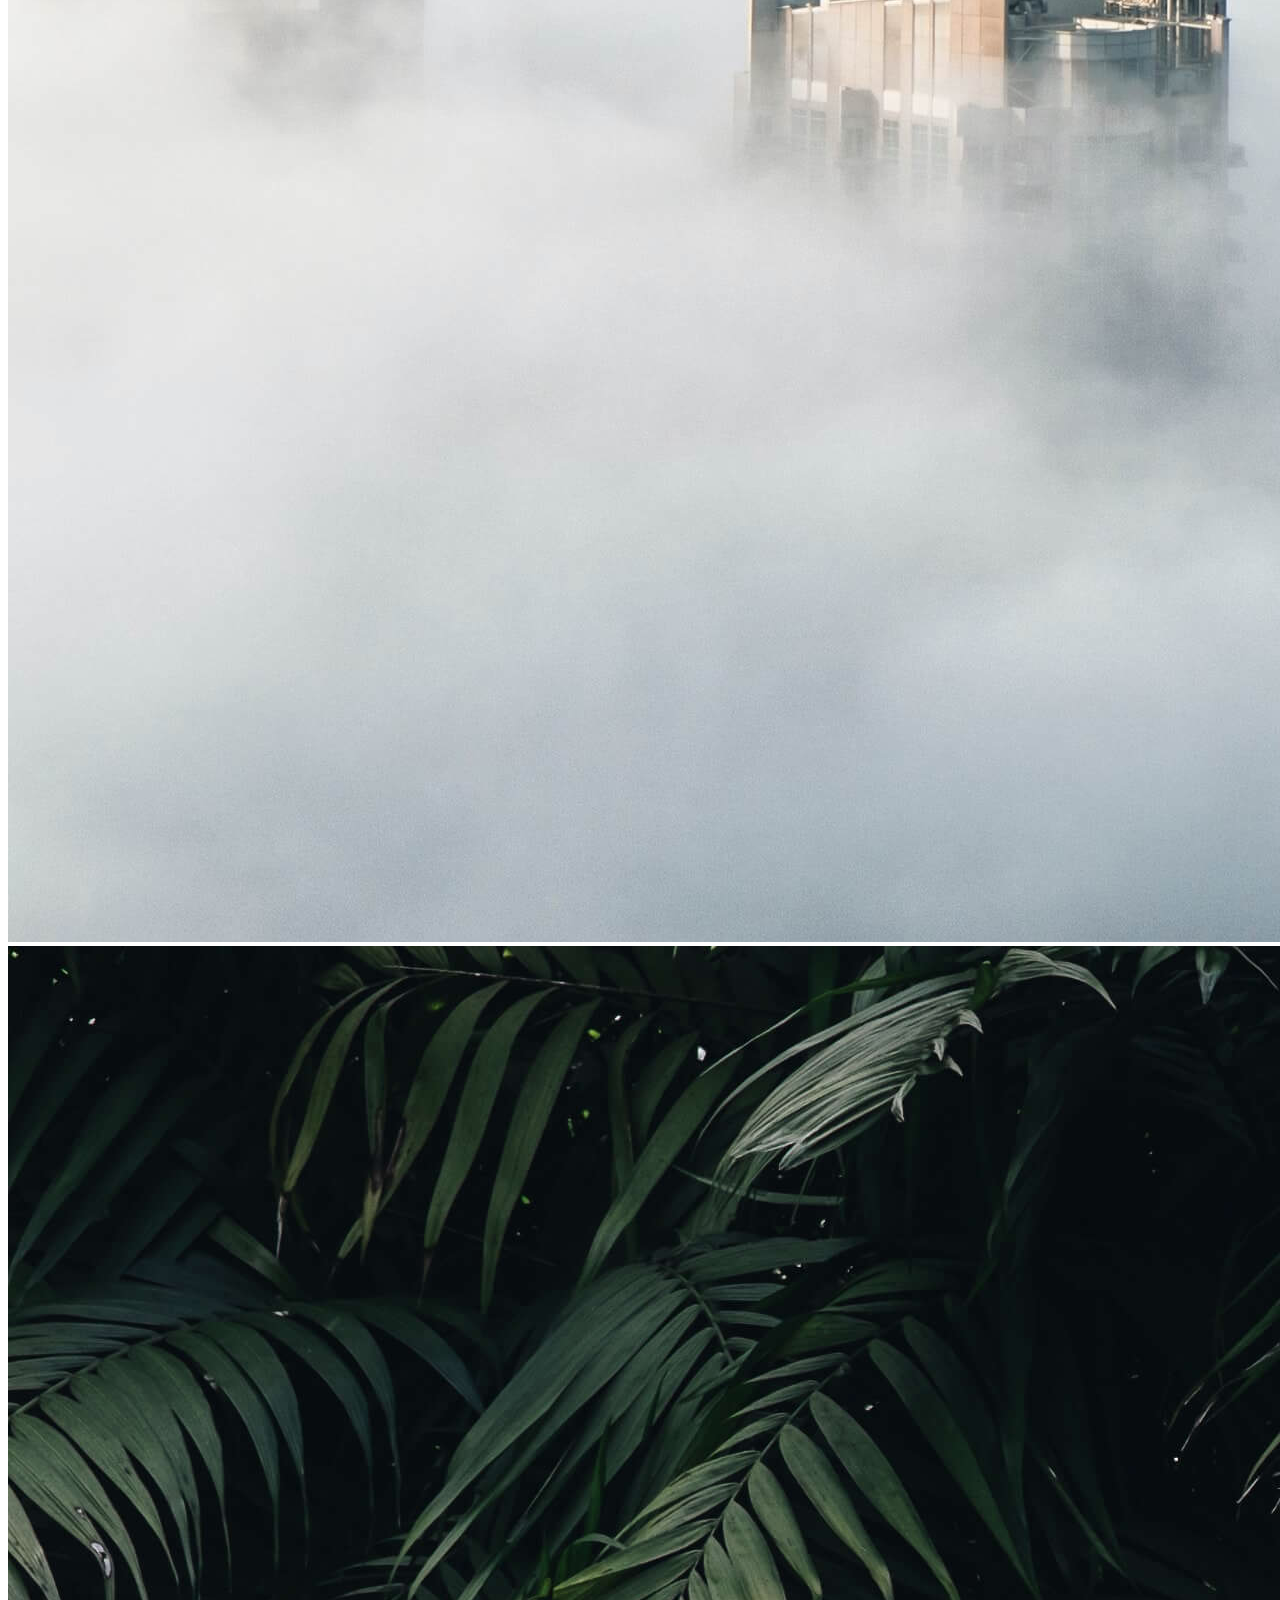
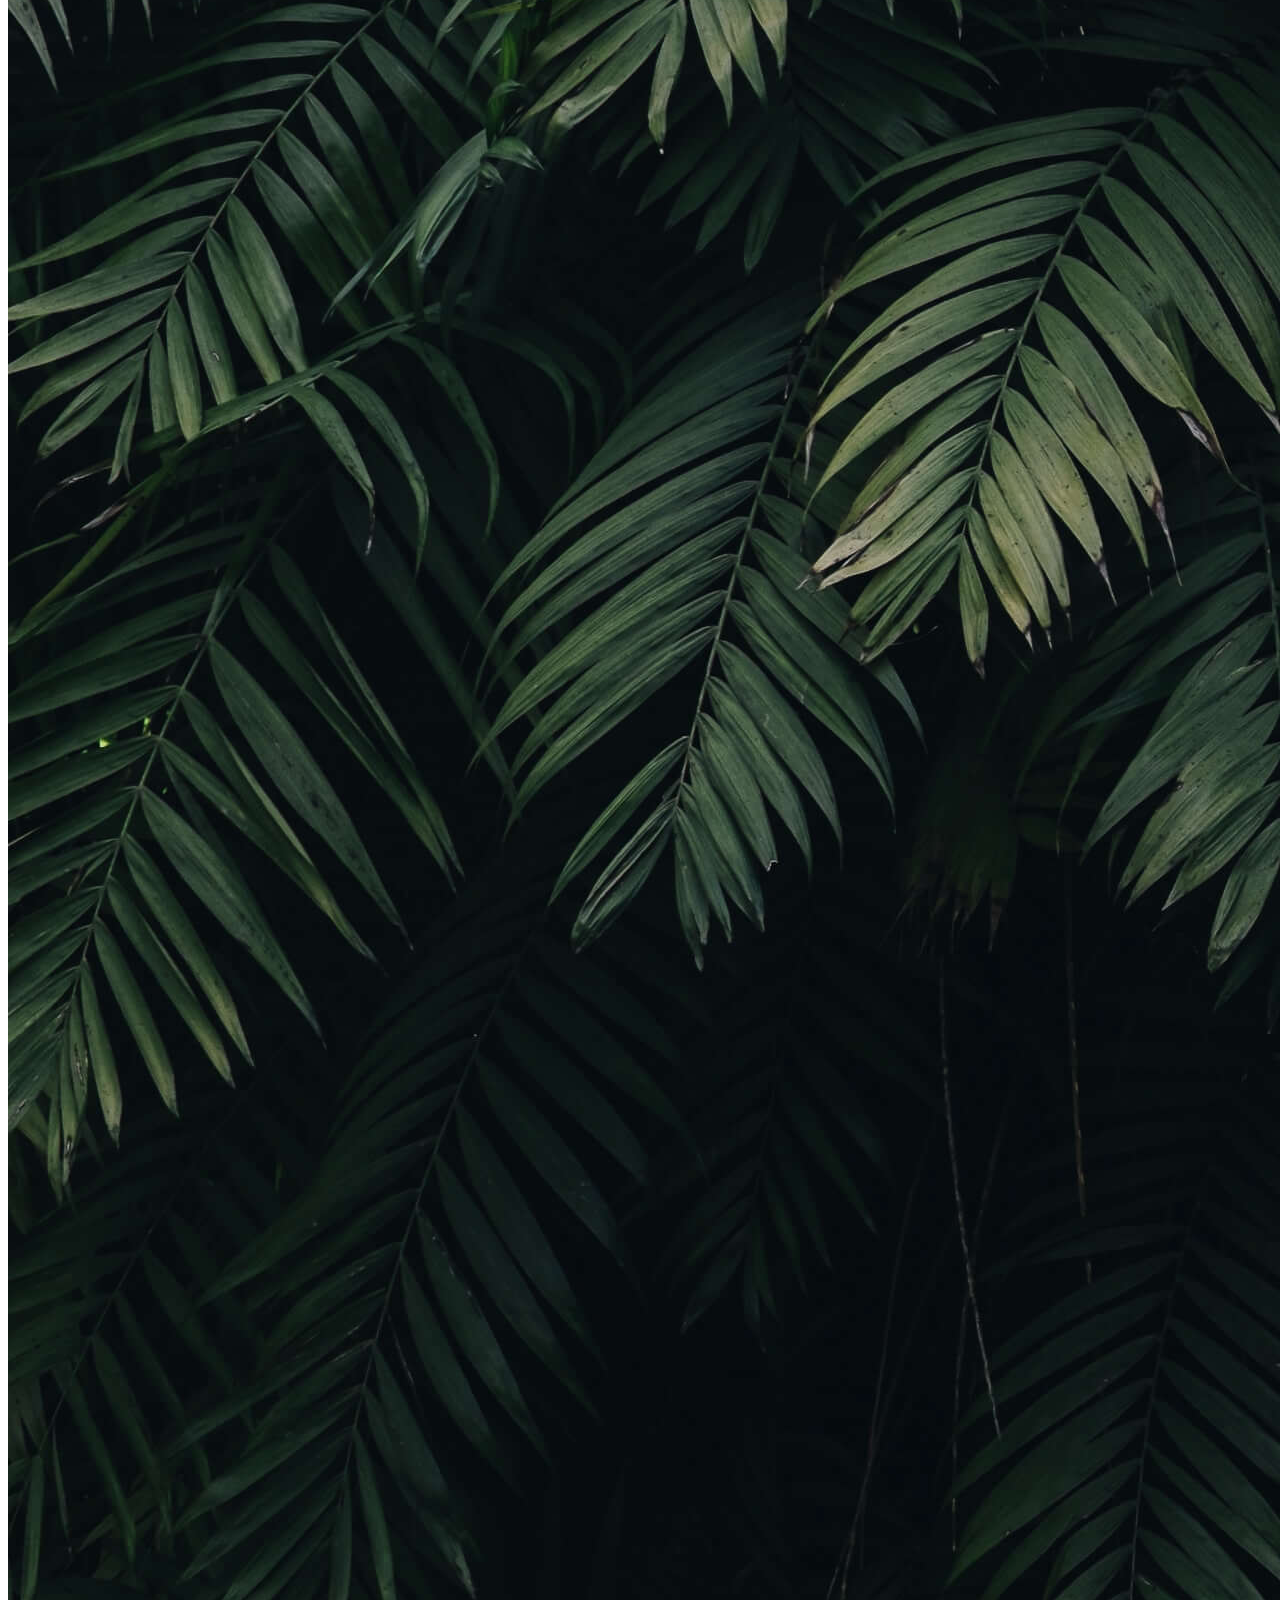
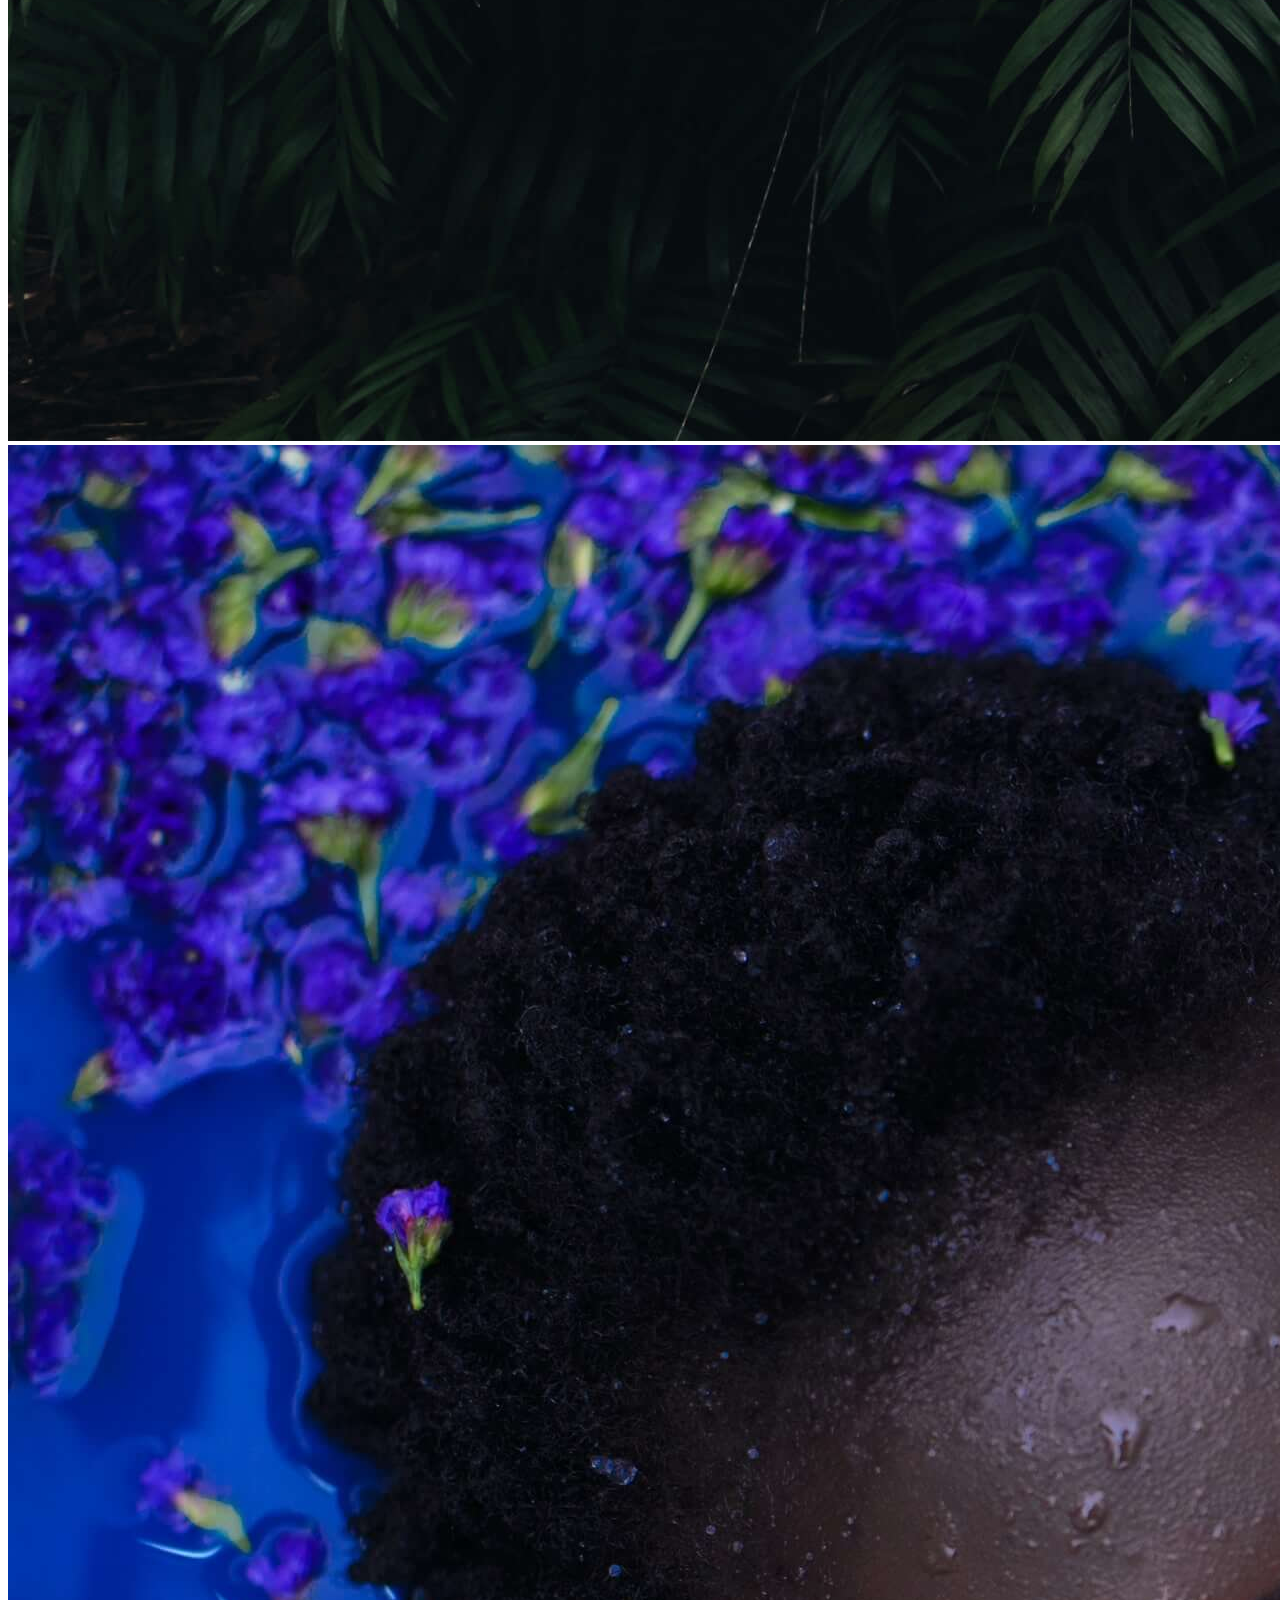
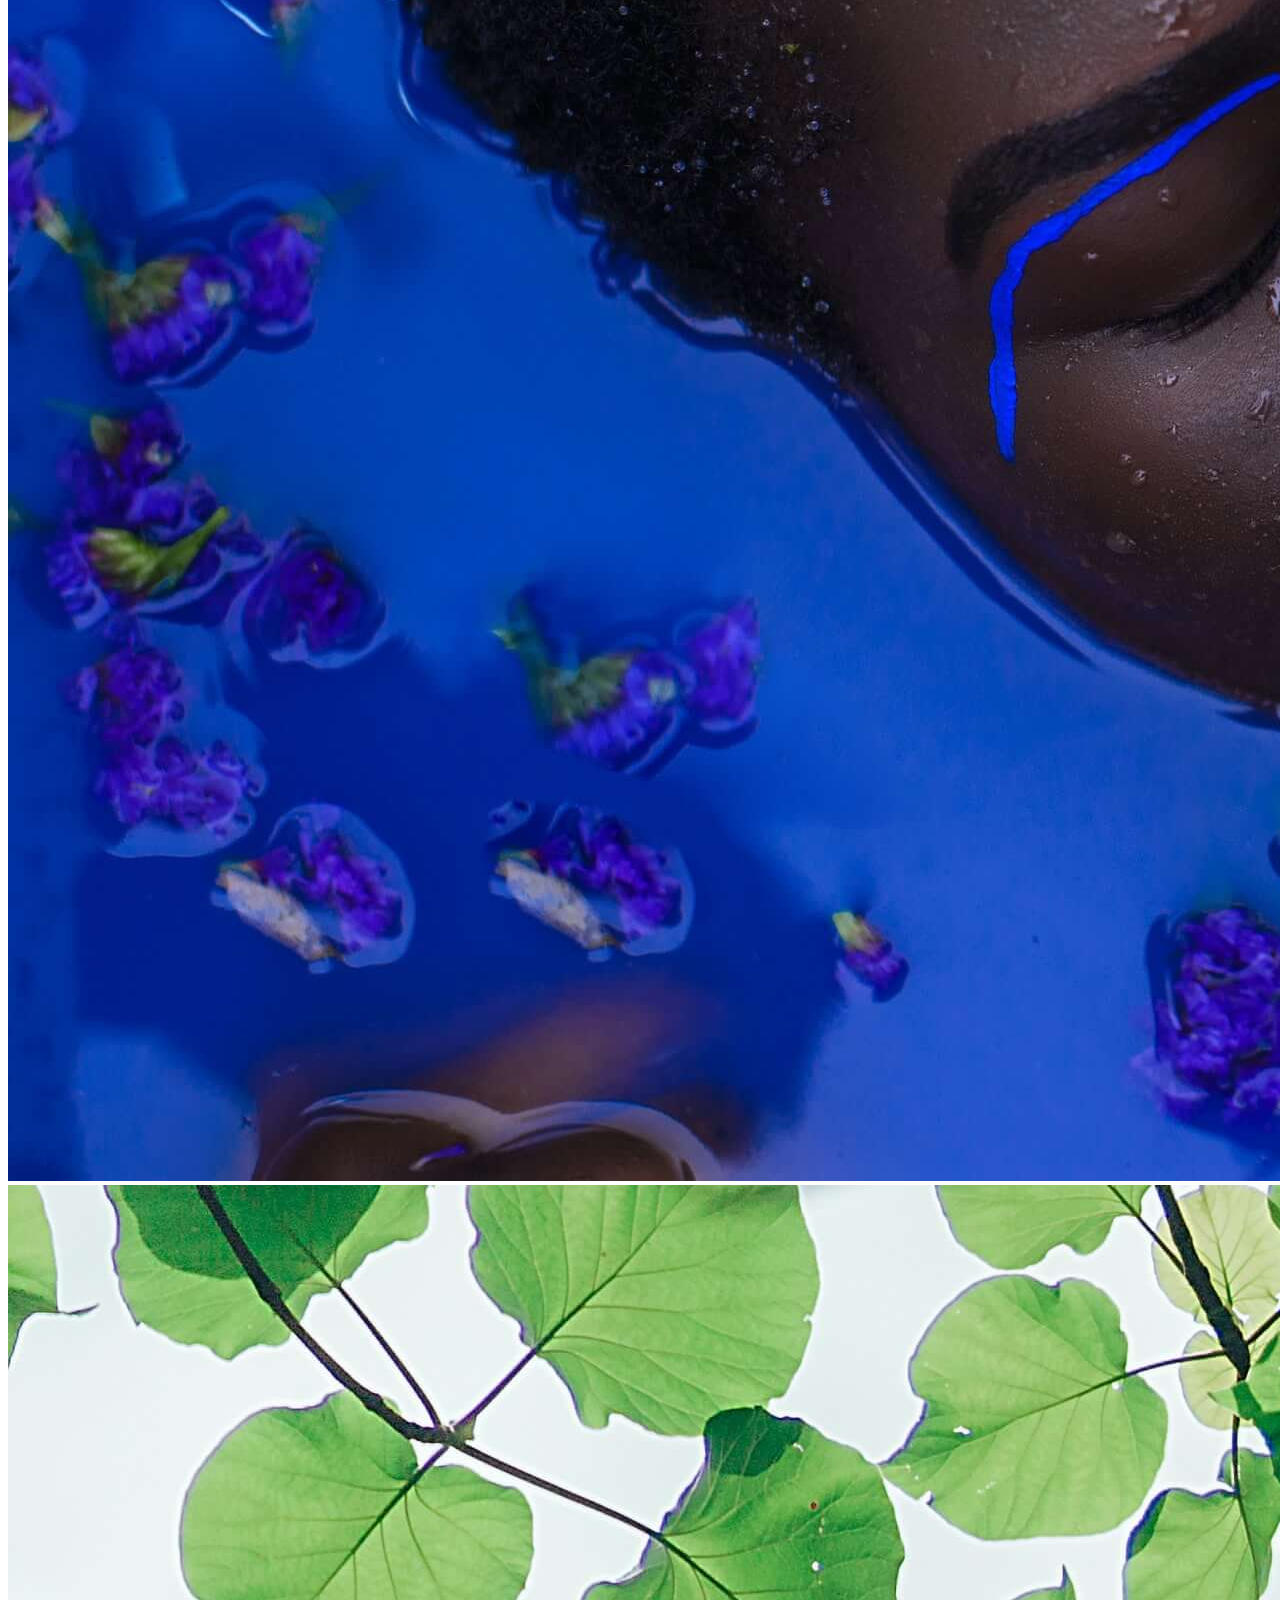
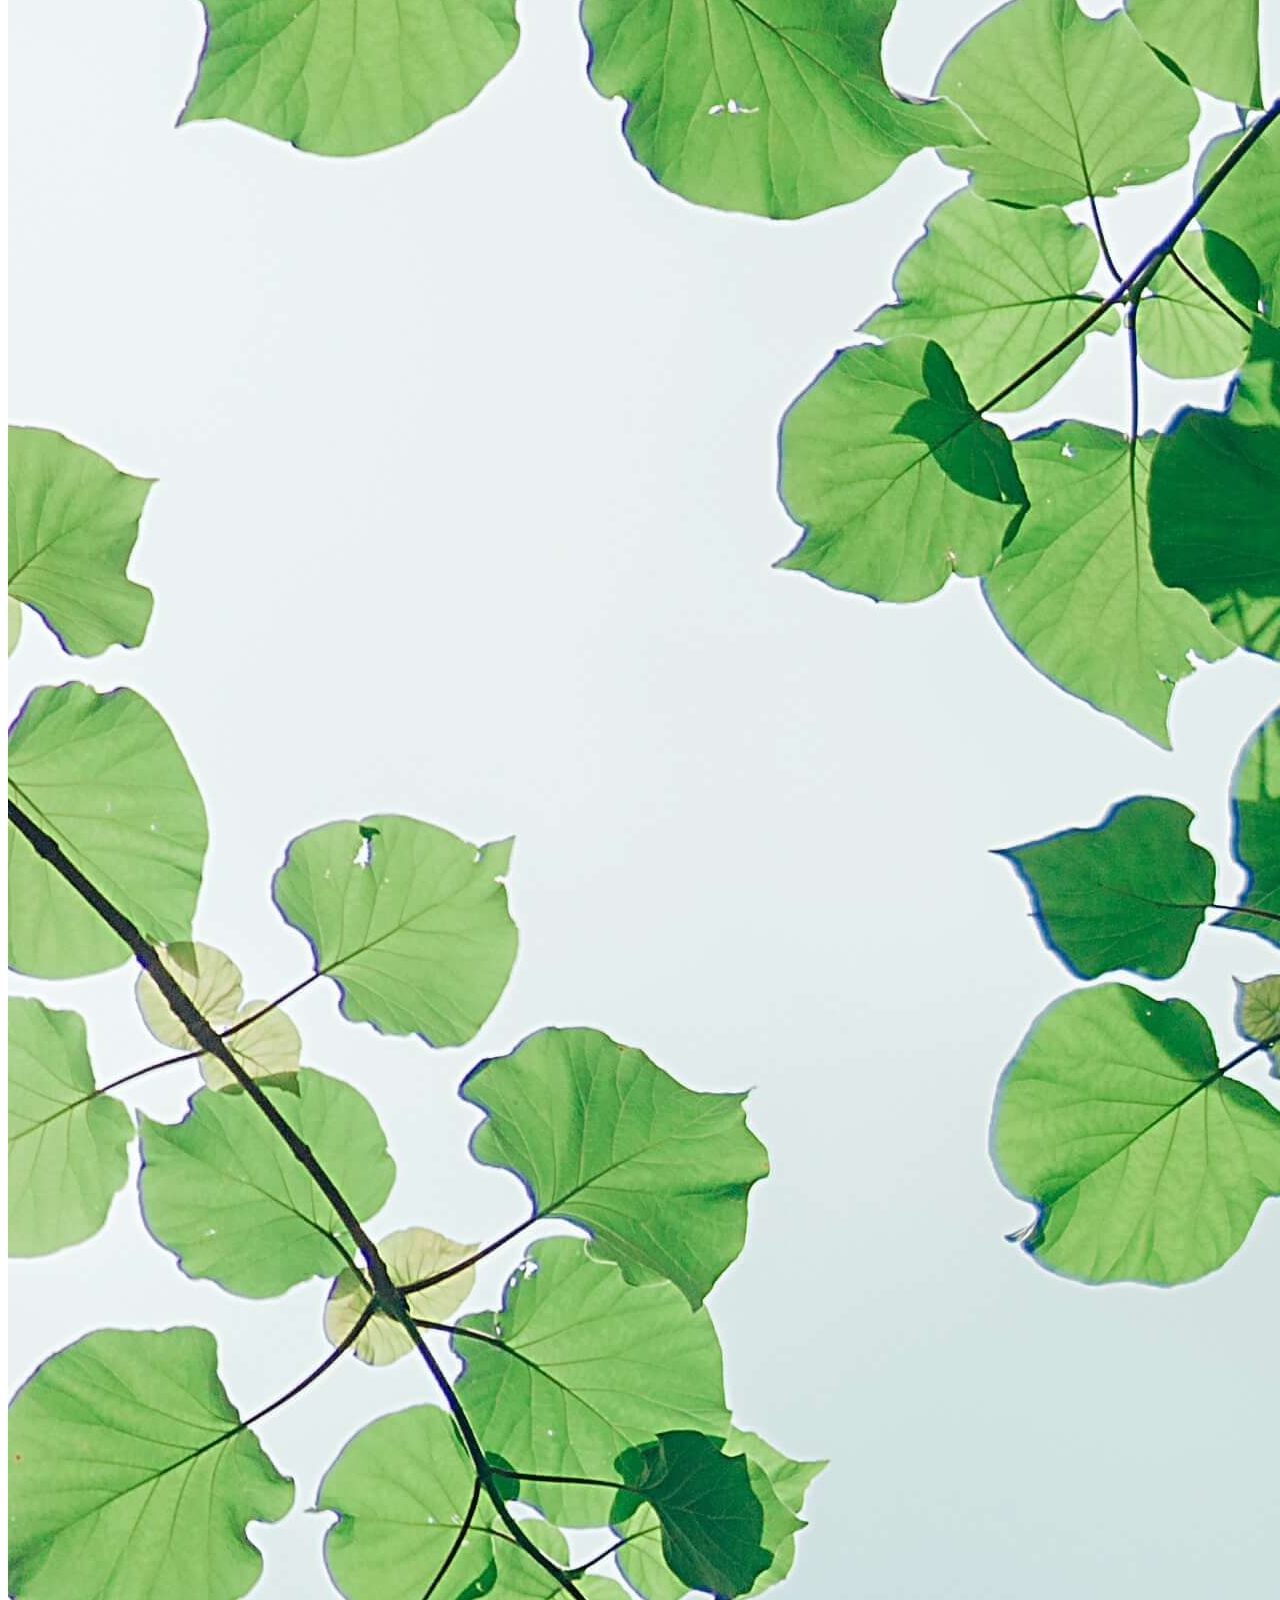
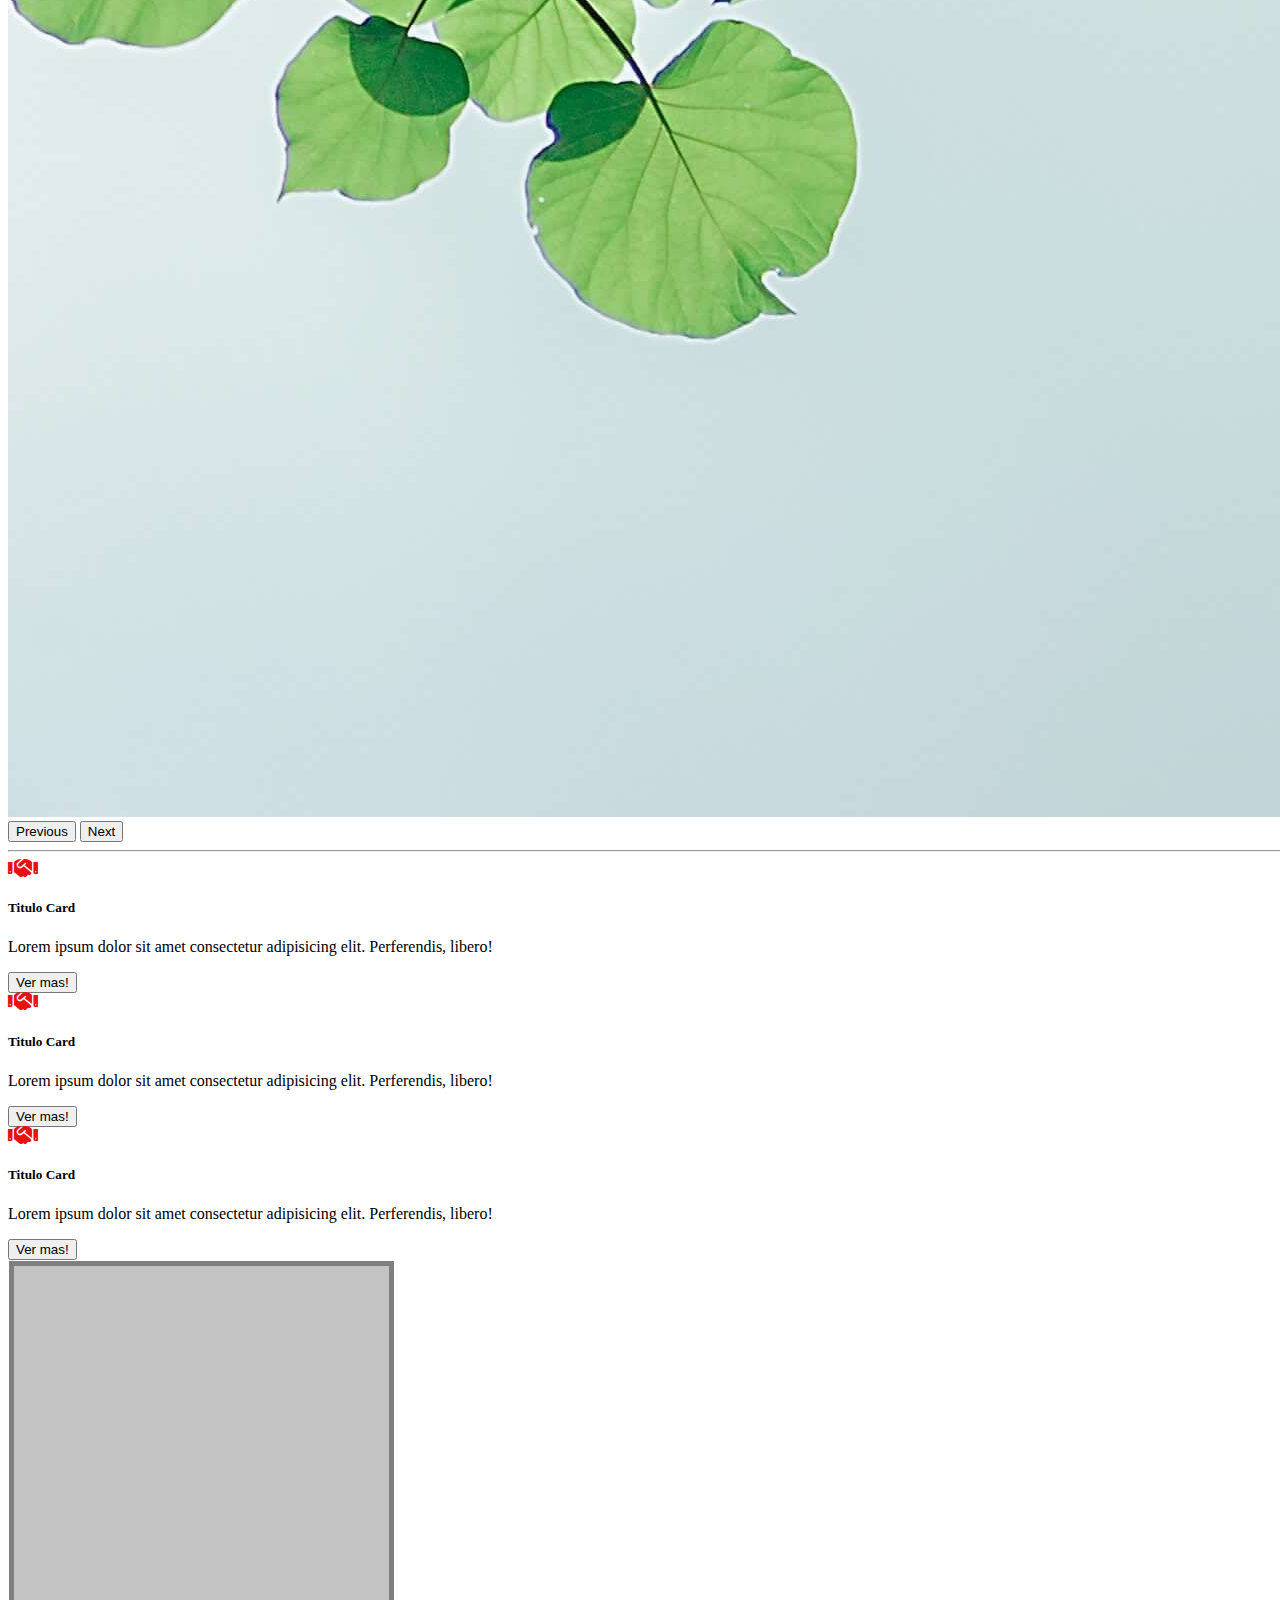
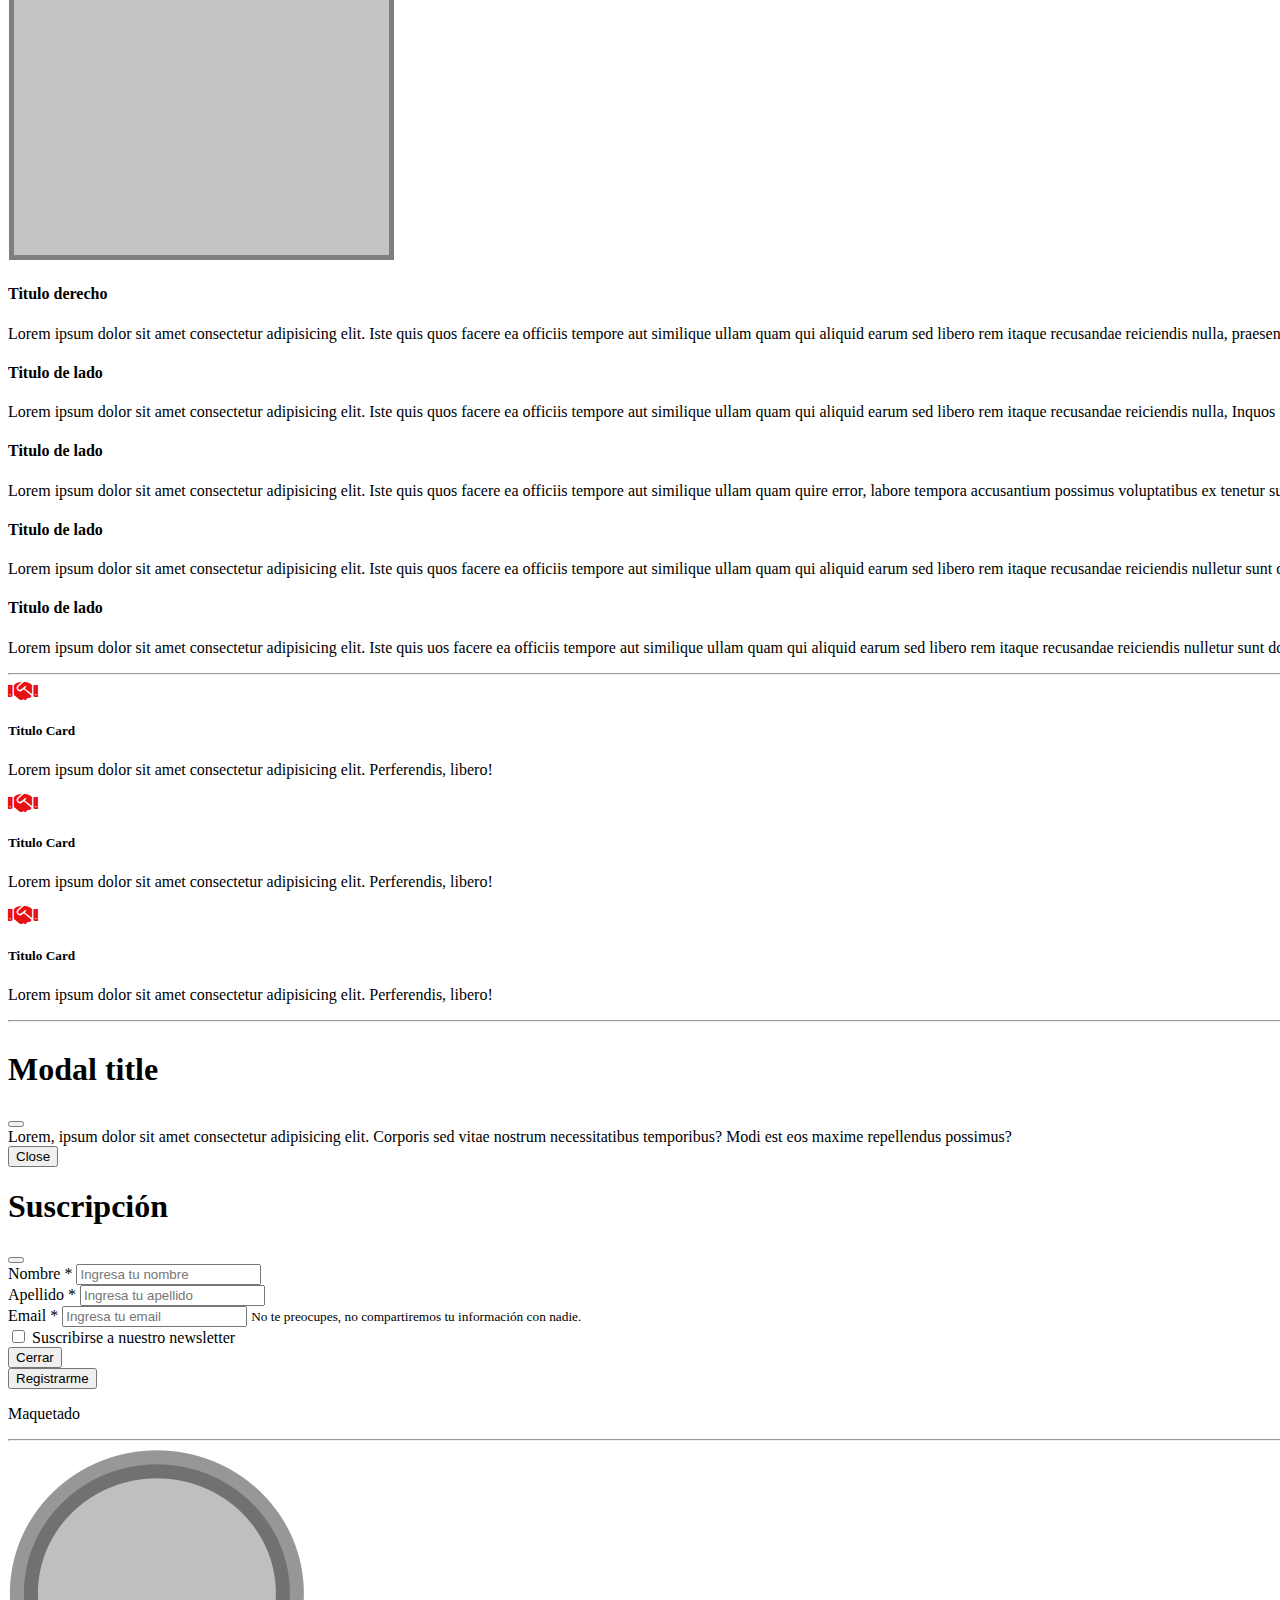
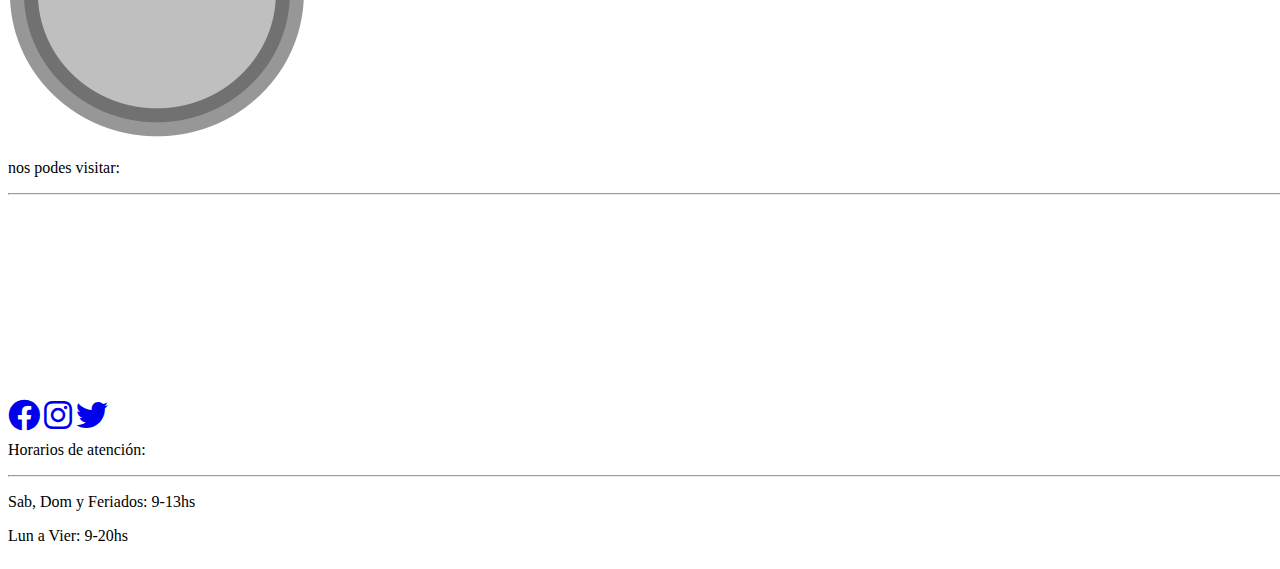
==== commit 3e3f9261: "agrego card al index" ====
--- a/index.html
+++ b/index.html
@@ -339,7 +339,7 @@
       <hr />
       <section class="container mb-5">
         <div class="row">
-          <div class="col-sm-12 col-md-6">
+          <div class="col-sm-12 col-md-4">
             <div class="card shadow mt-4 text-center">
               <div class="card-body">
                 <i
@@ -355,7 +355,24 @@
               </div>
             </div>
           </div>
-          <div class="col-sm-12 col-md-6">
+          <div class="col-sm-12 col-md-4">
+            <div class="card shadow mt-4 text-center">
+              <div class="card-body">
+                <i
+                  class="fa-solid fa-handshake fa-xl"
+                  style="color: #e81111"
+                ></i>
+
+                <h5>Titulo Card</h5>
+                <p>
+                  Lorem ipsum dolor sit amet consectetur adipisicing elit.
+                  Perferendis, libero!
+                </p>
+              </div>
+            </div>
+          </div>
+
+          <div class="col-sm-12 col-md-4">
             <div class="card shadow mt-4 text-center">
               <div class="card-body">
                 <i
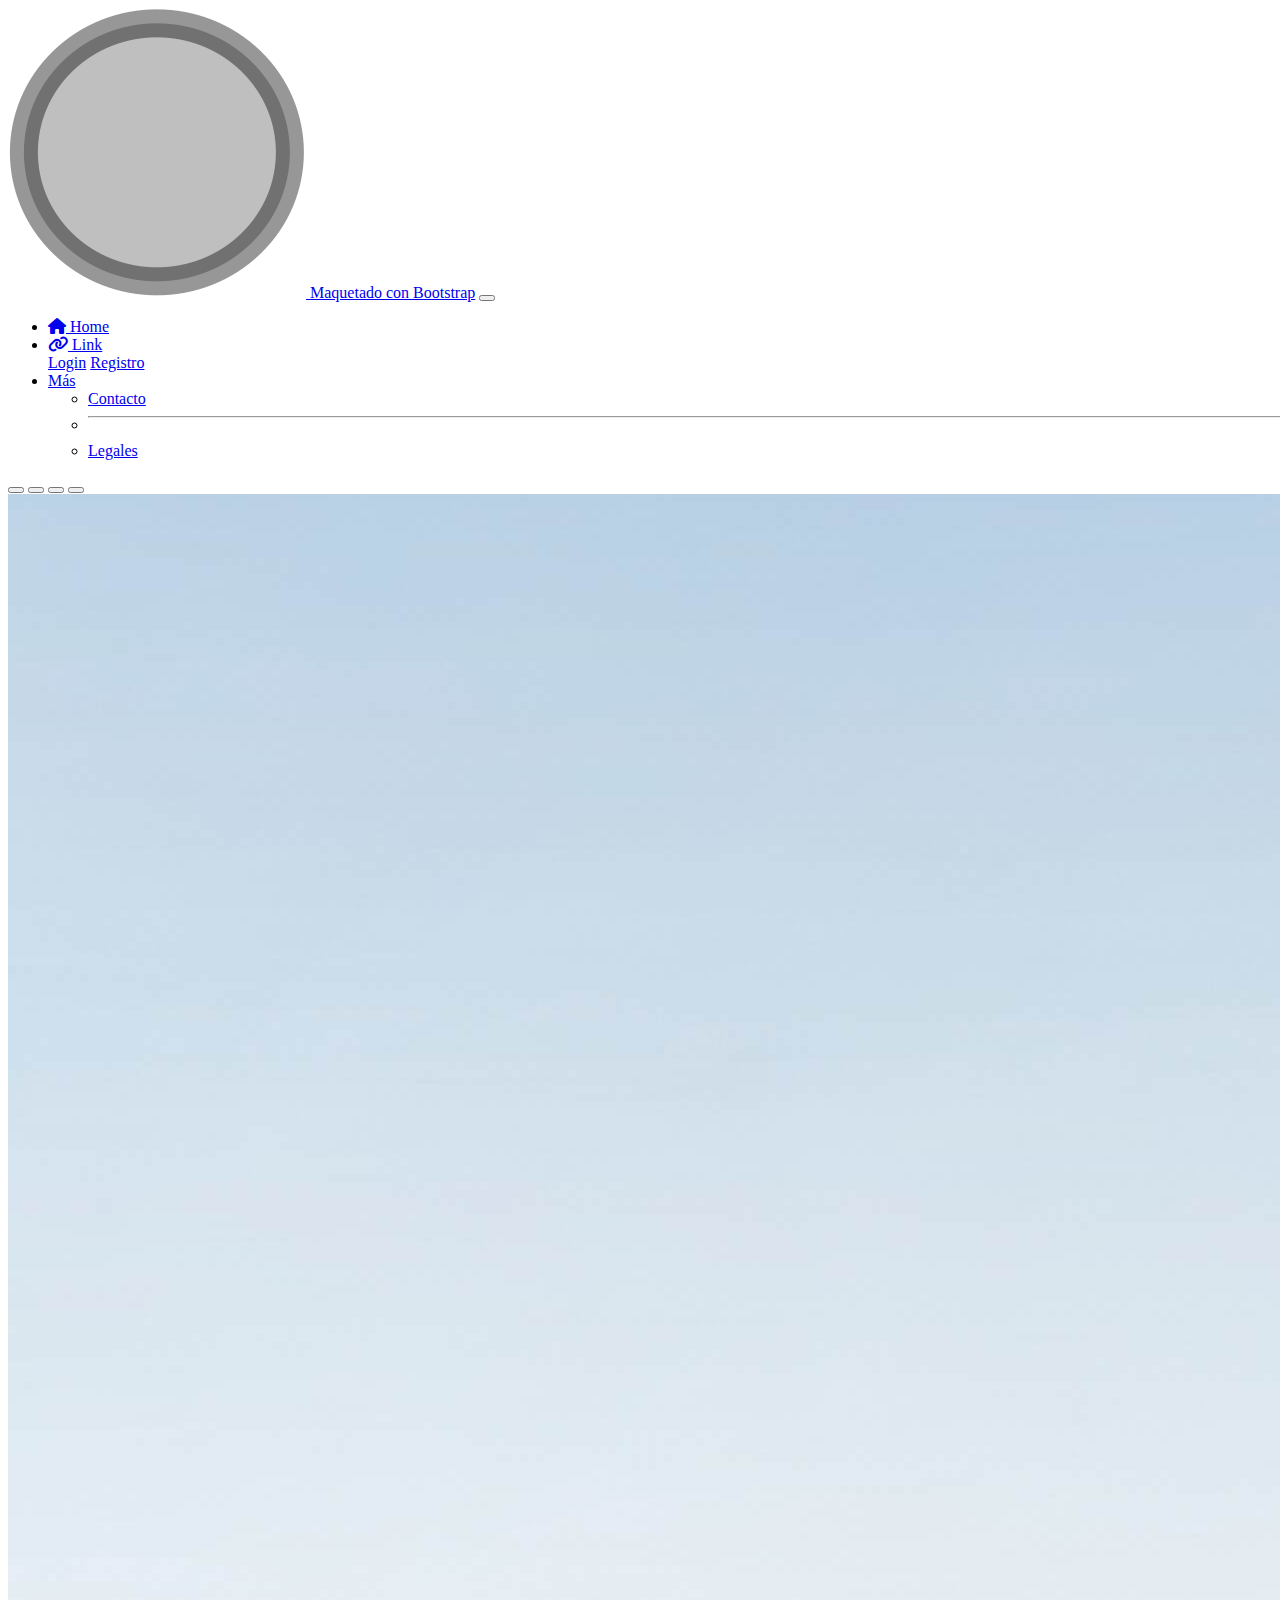
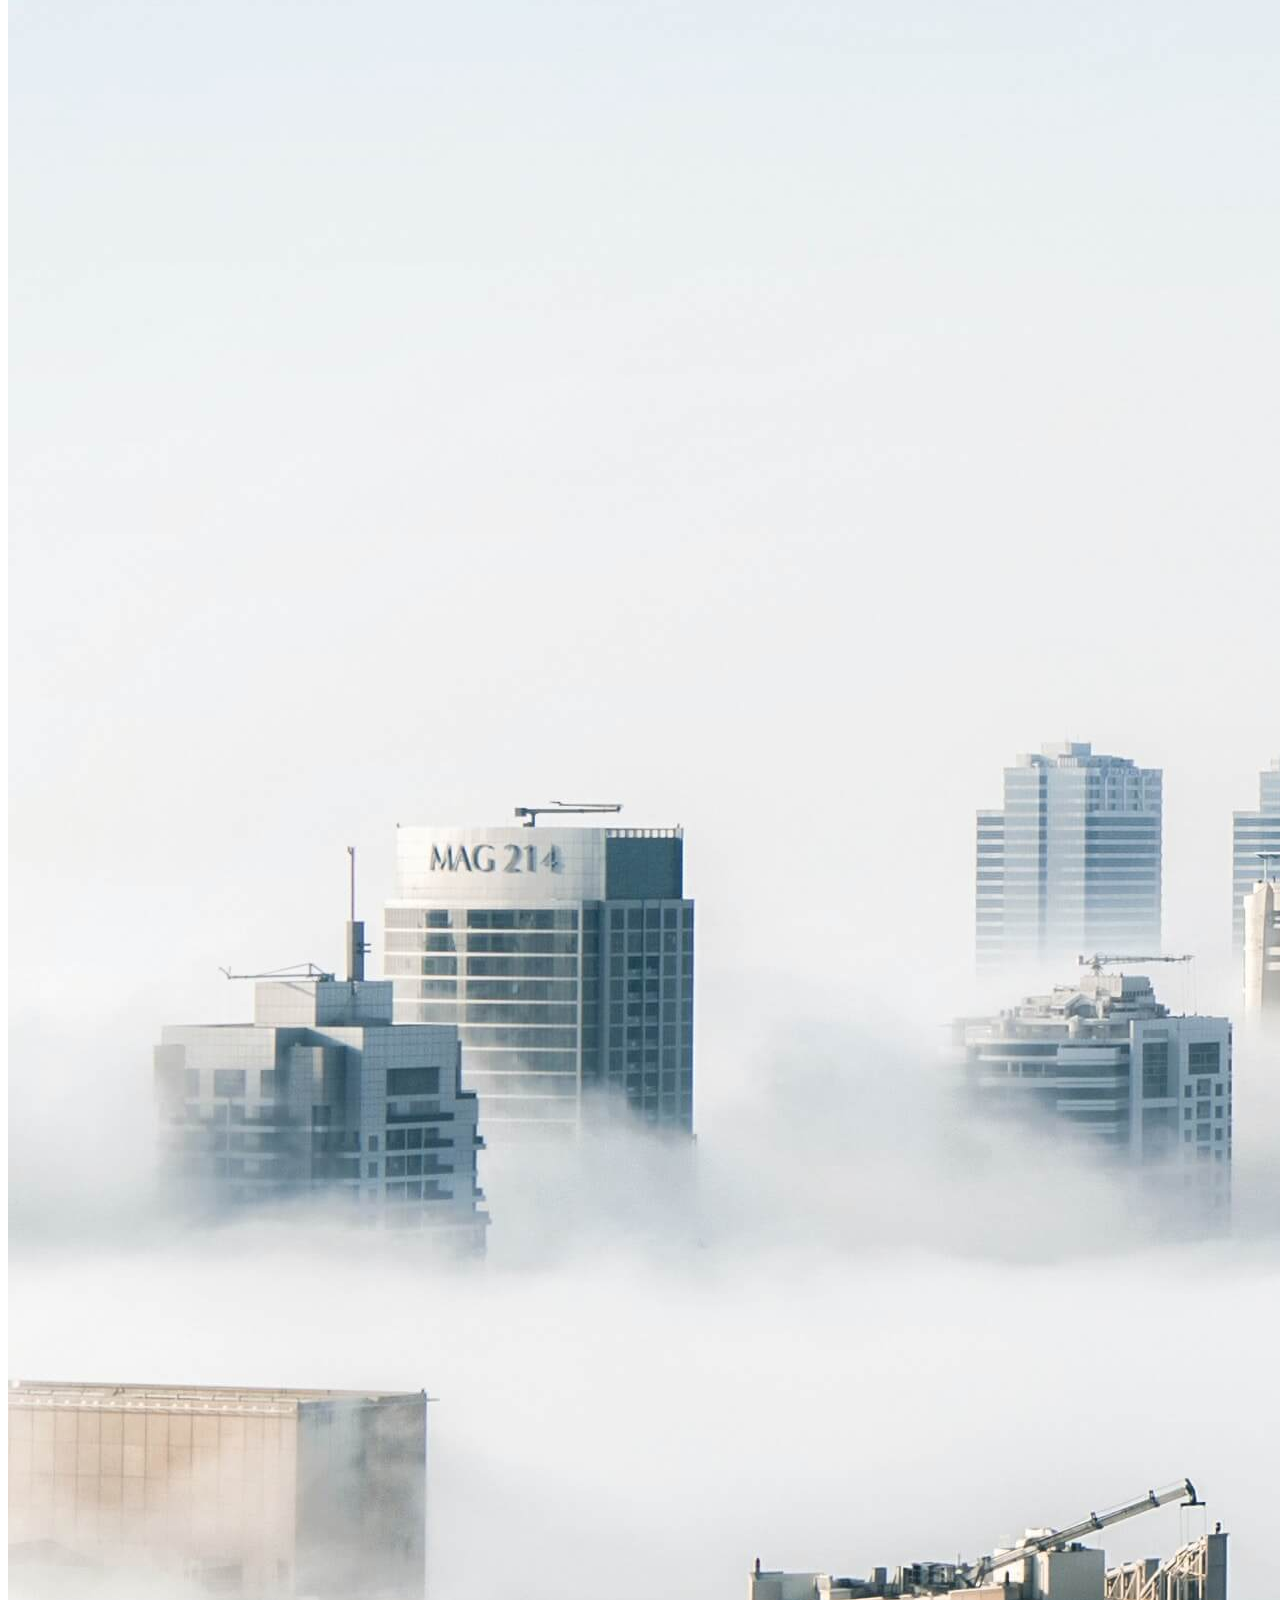
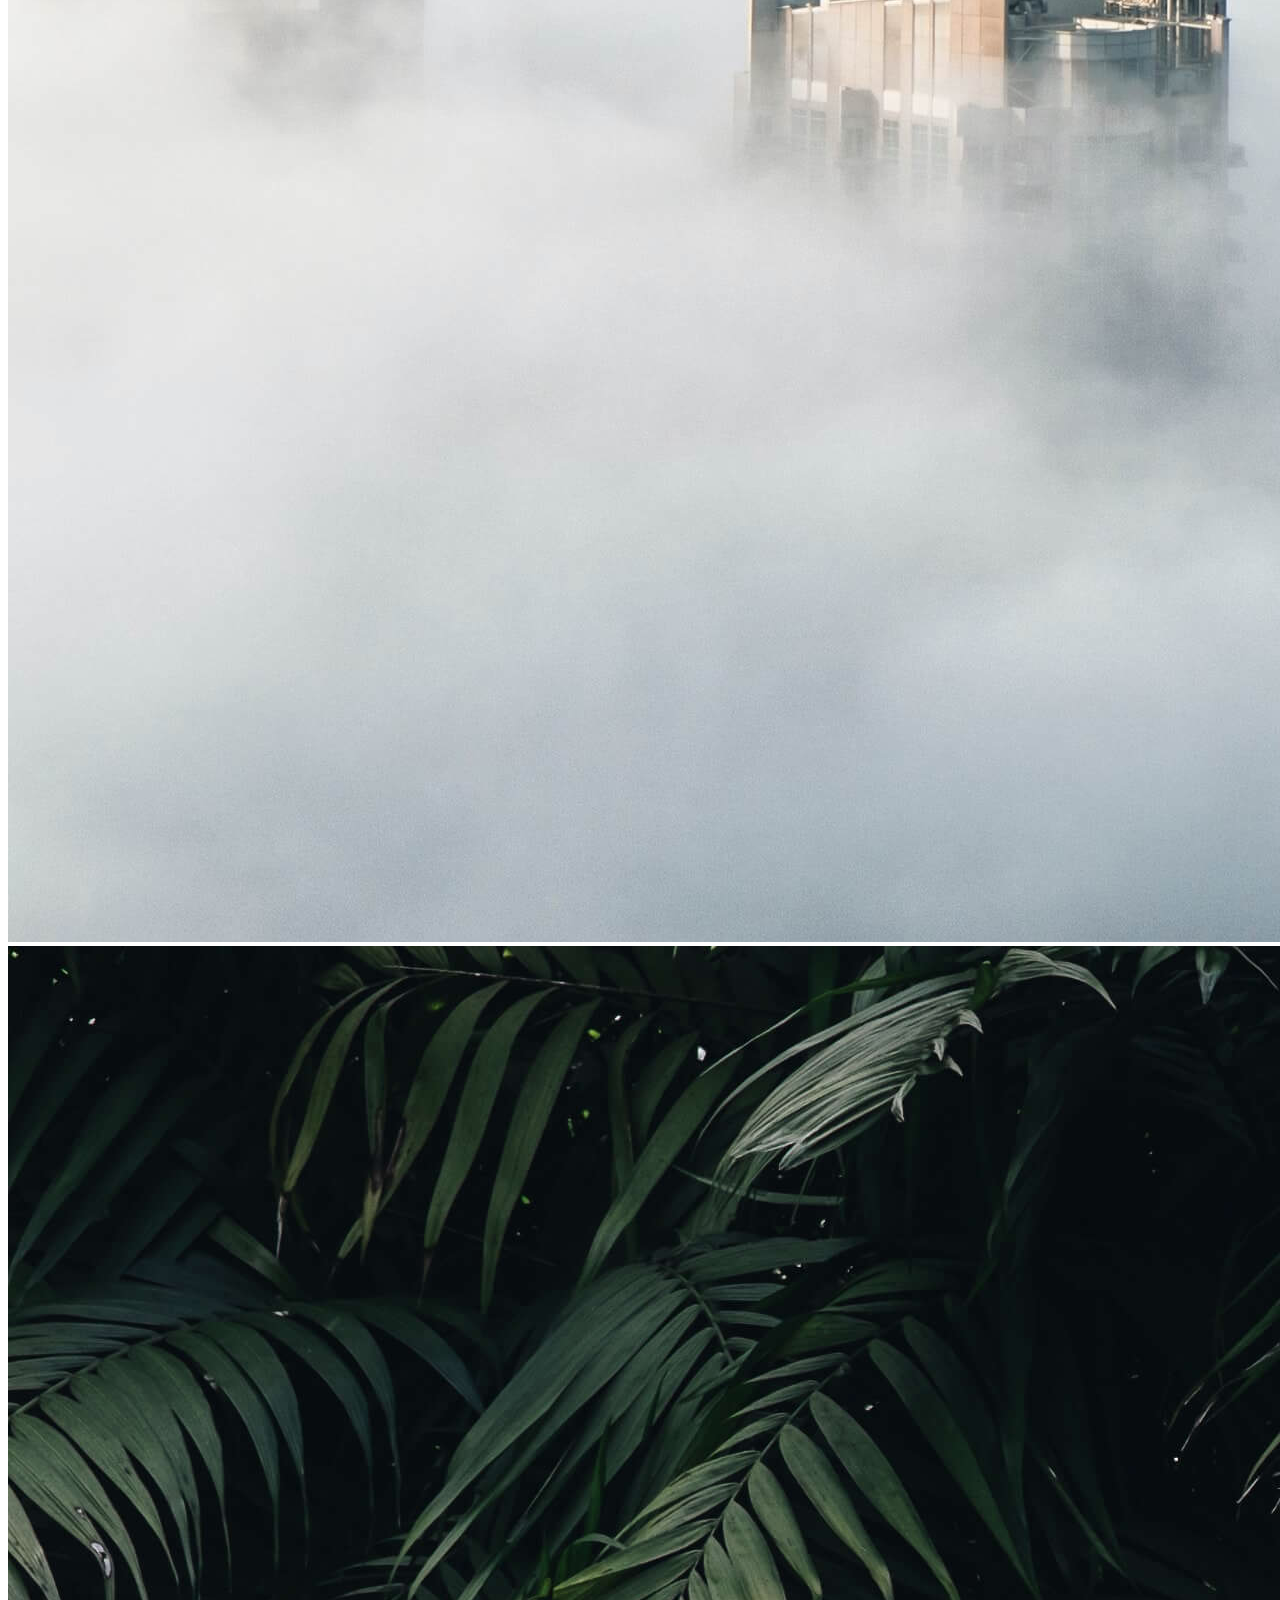
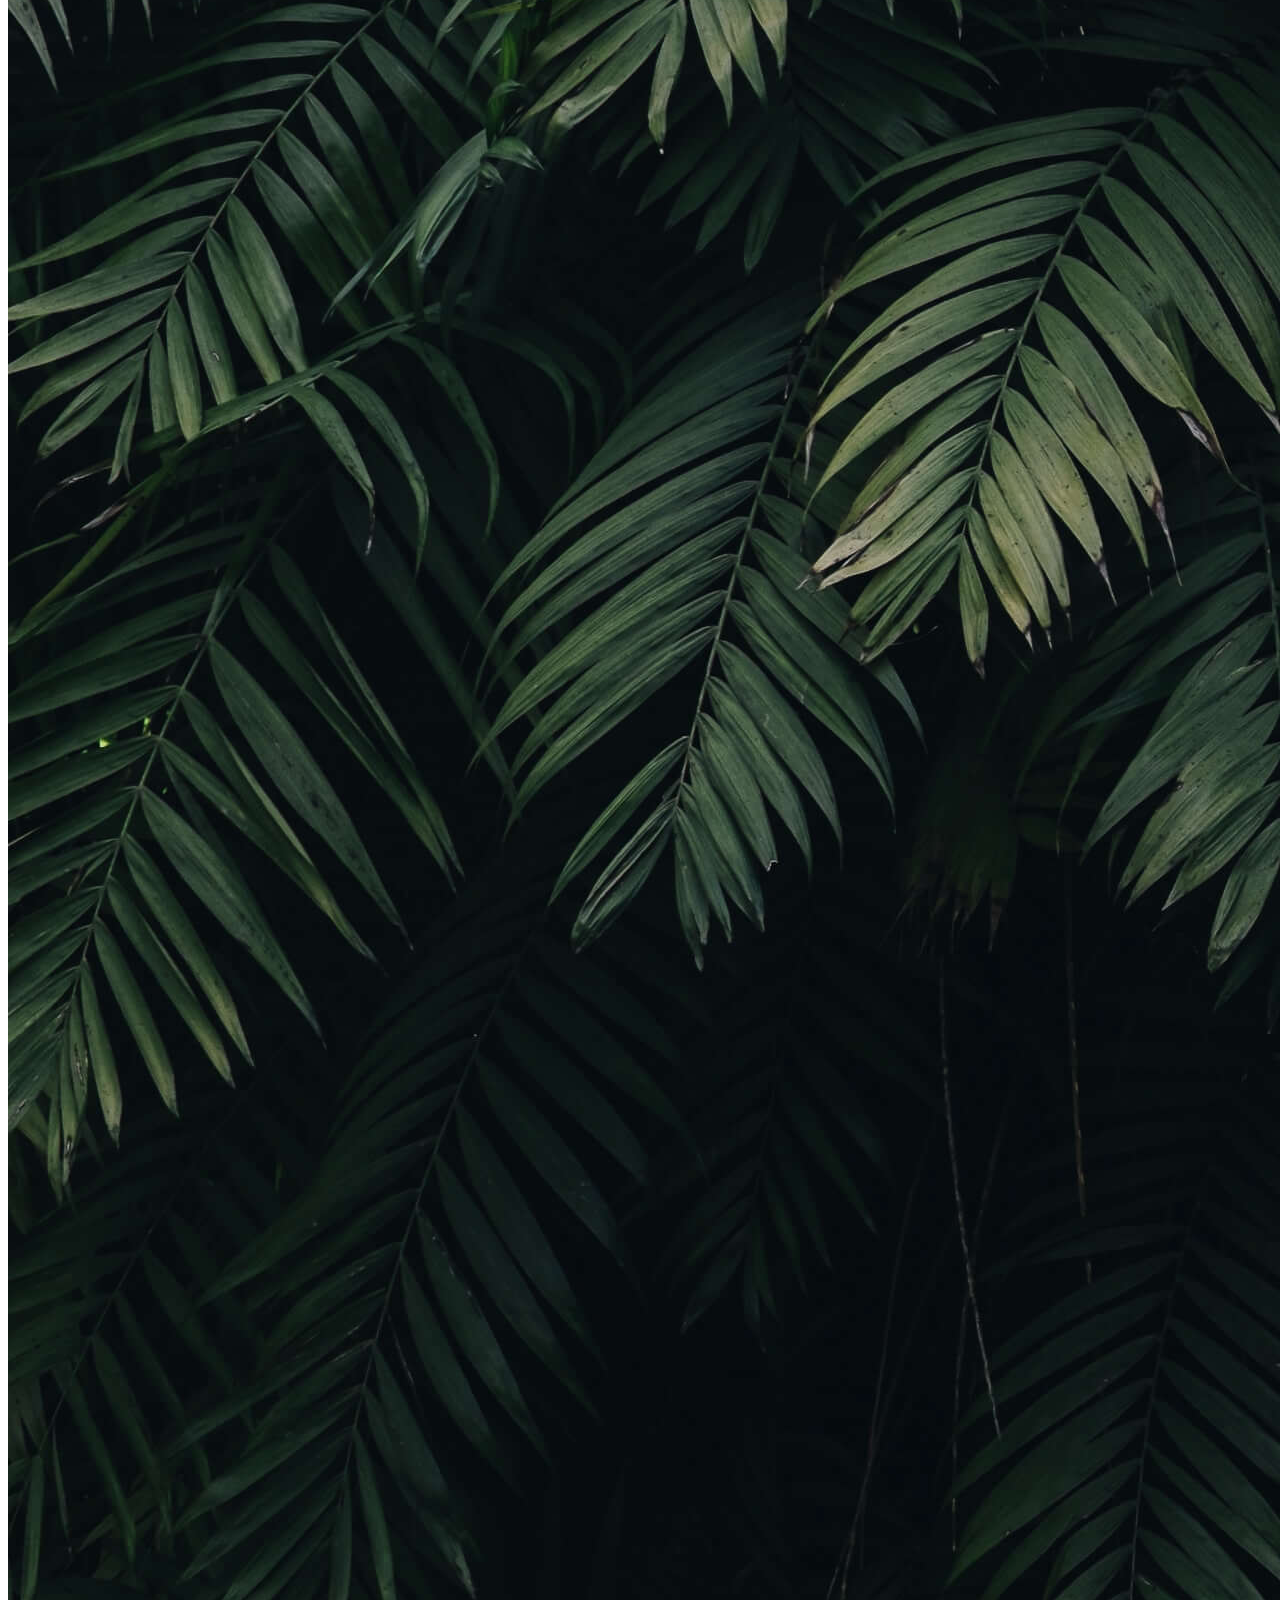
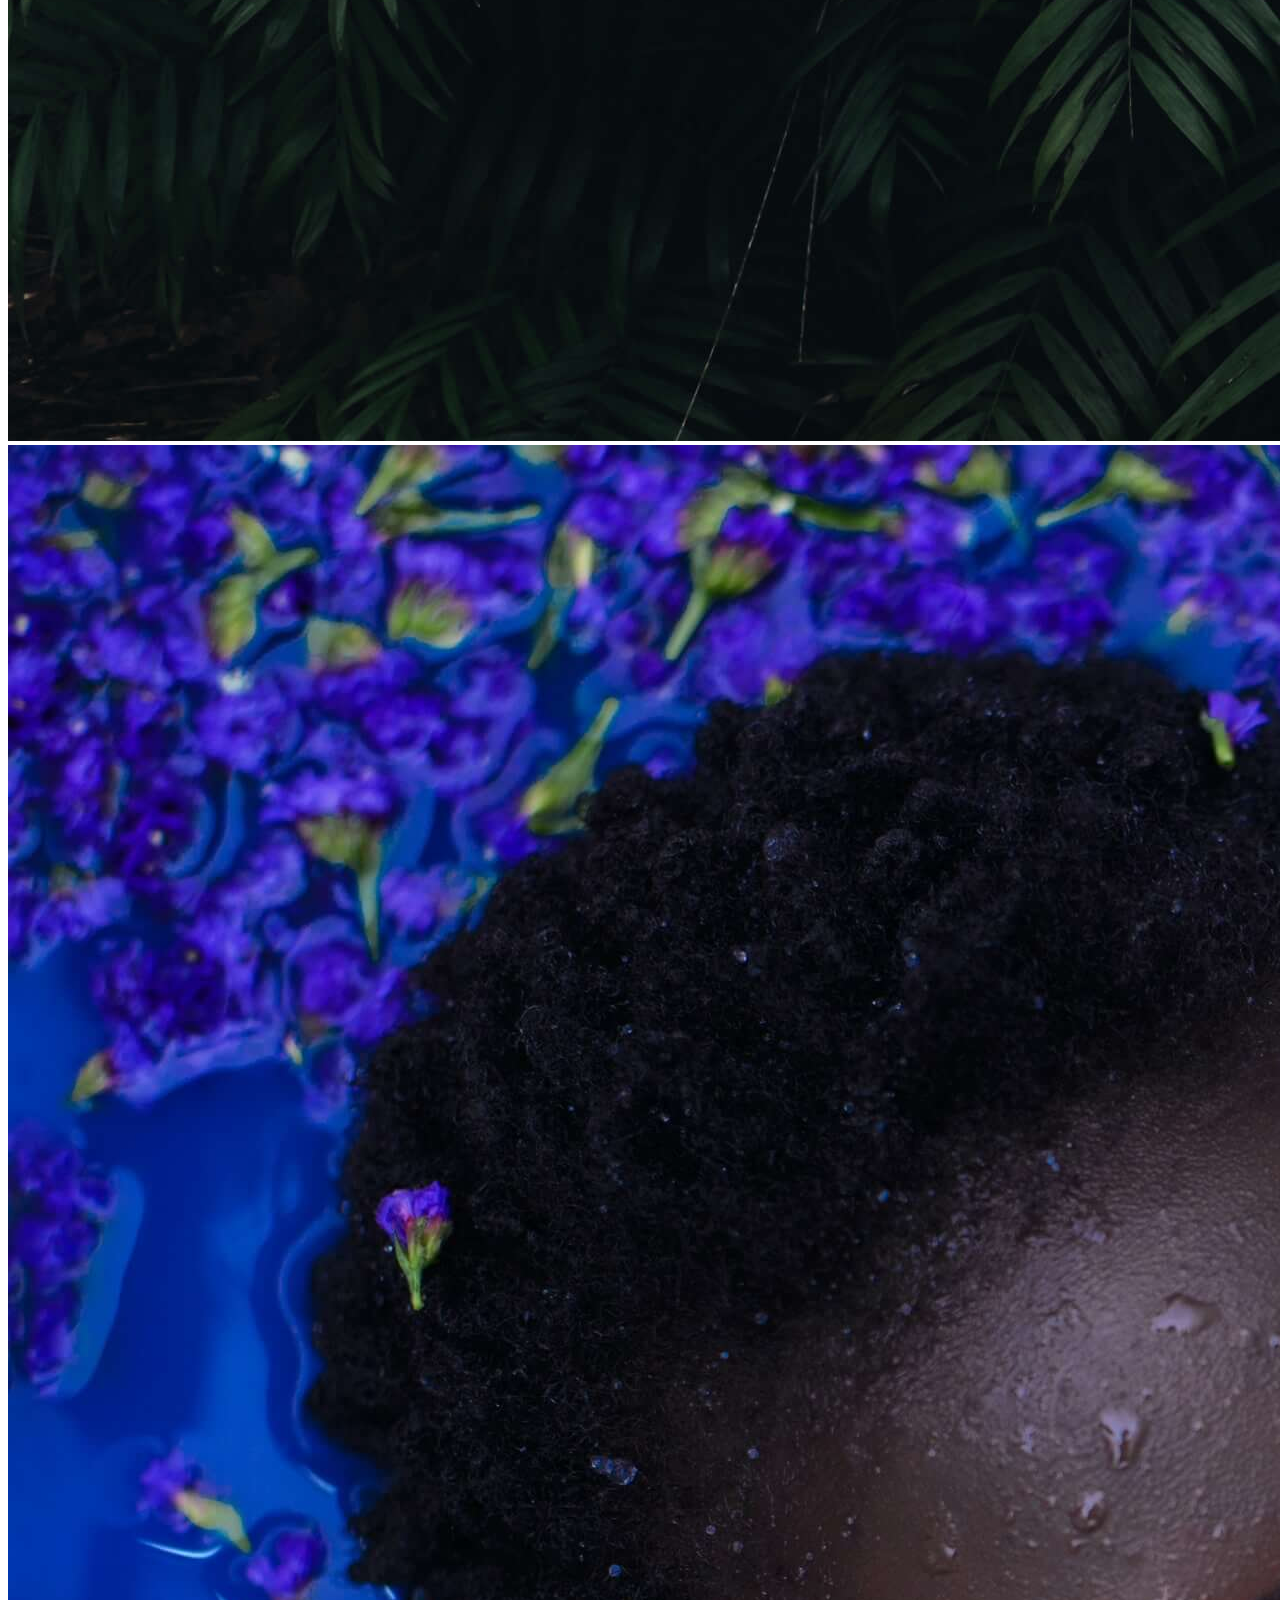
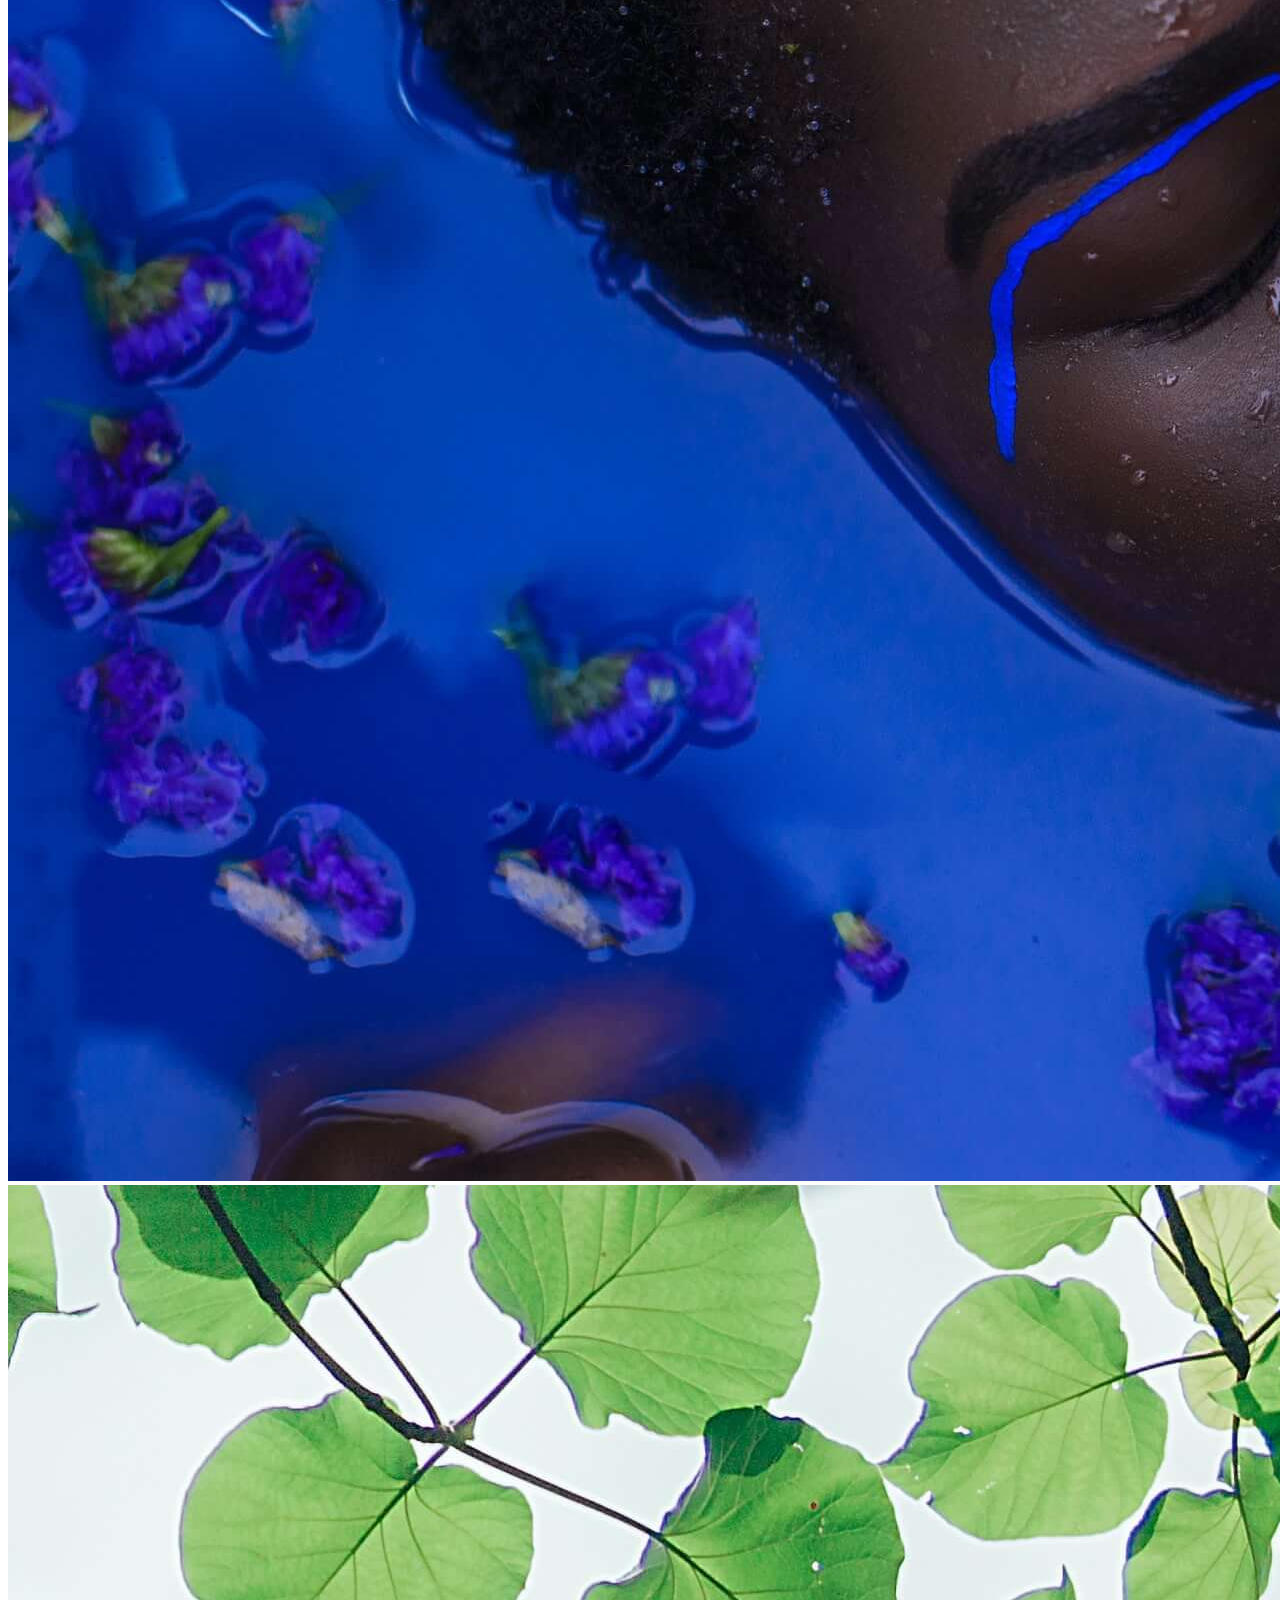
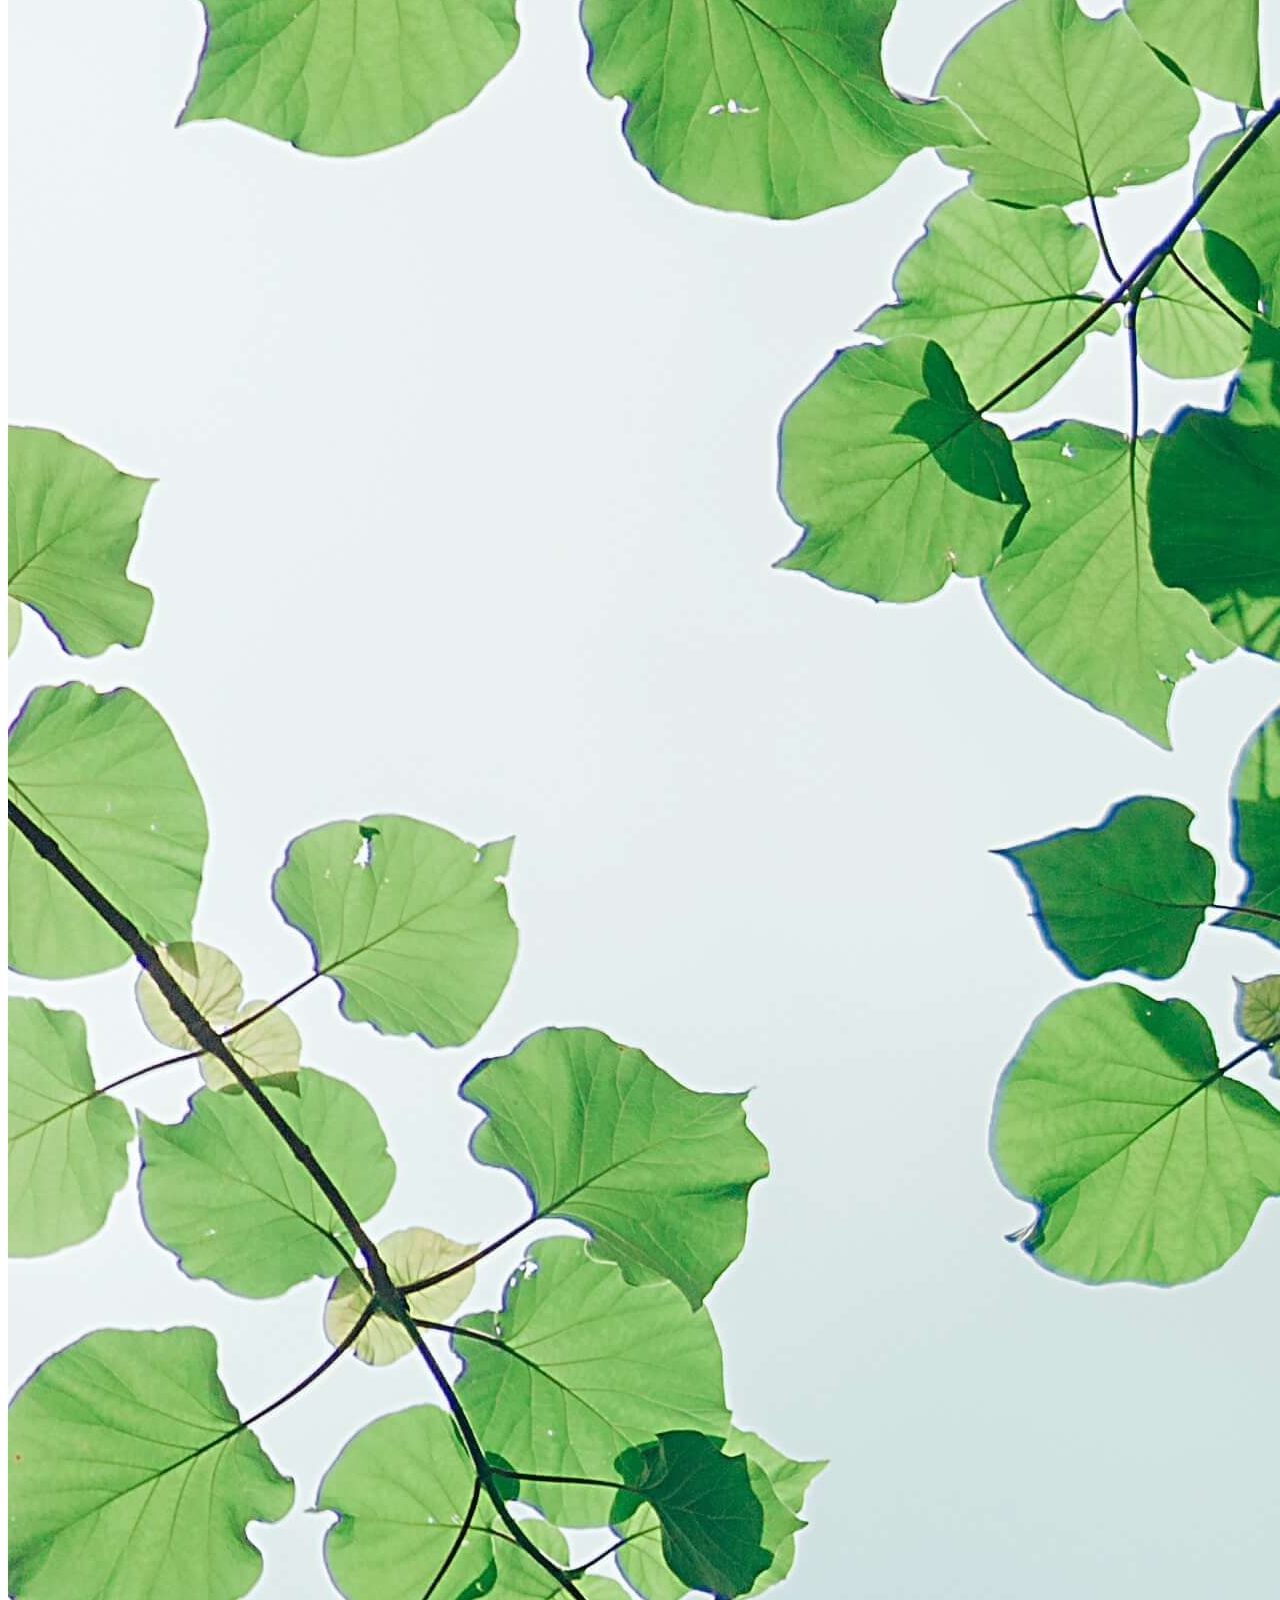
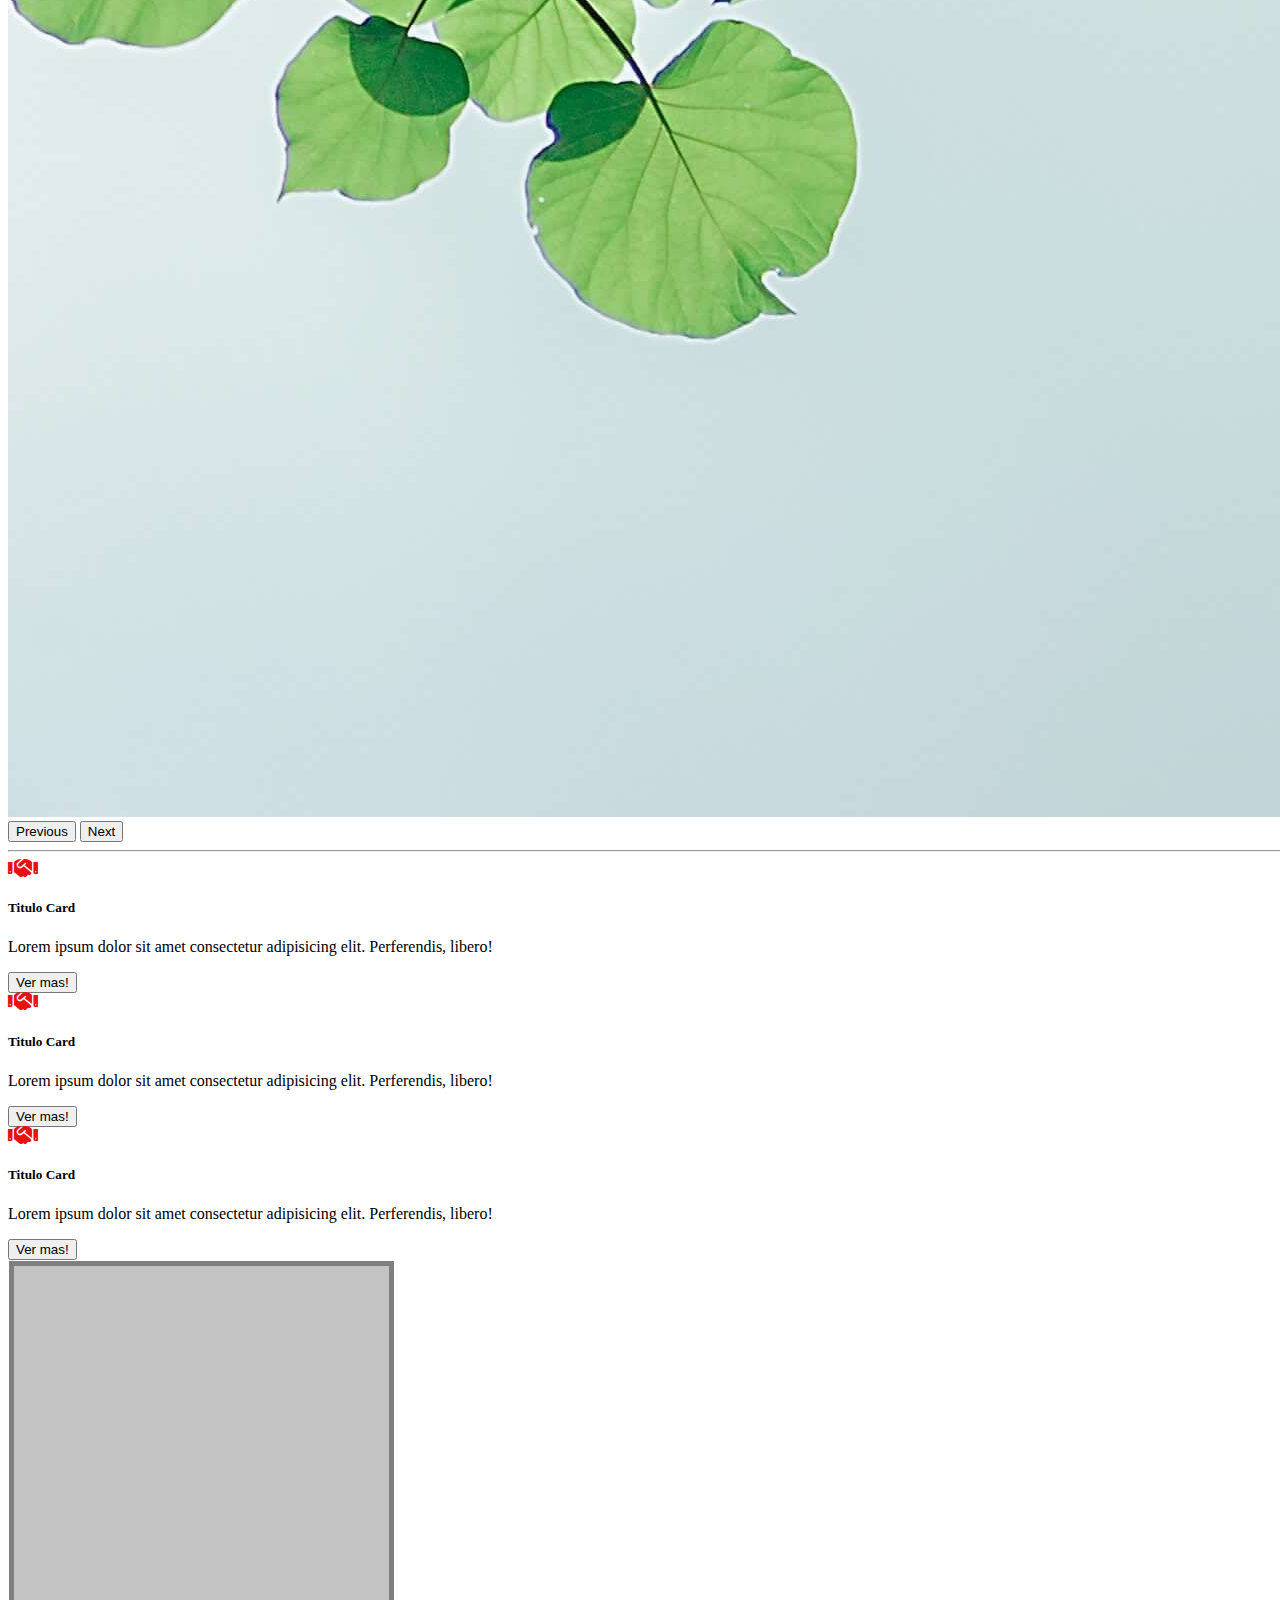
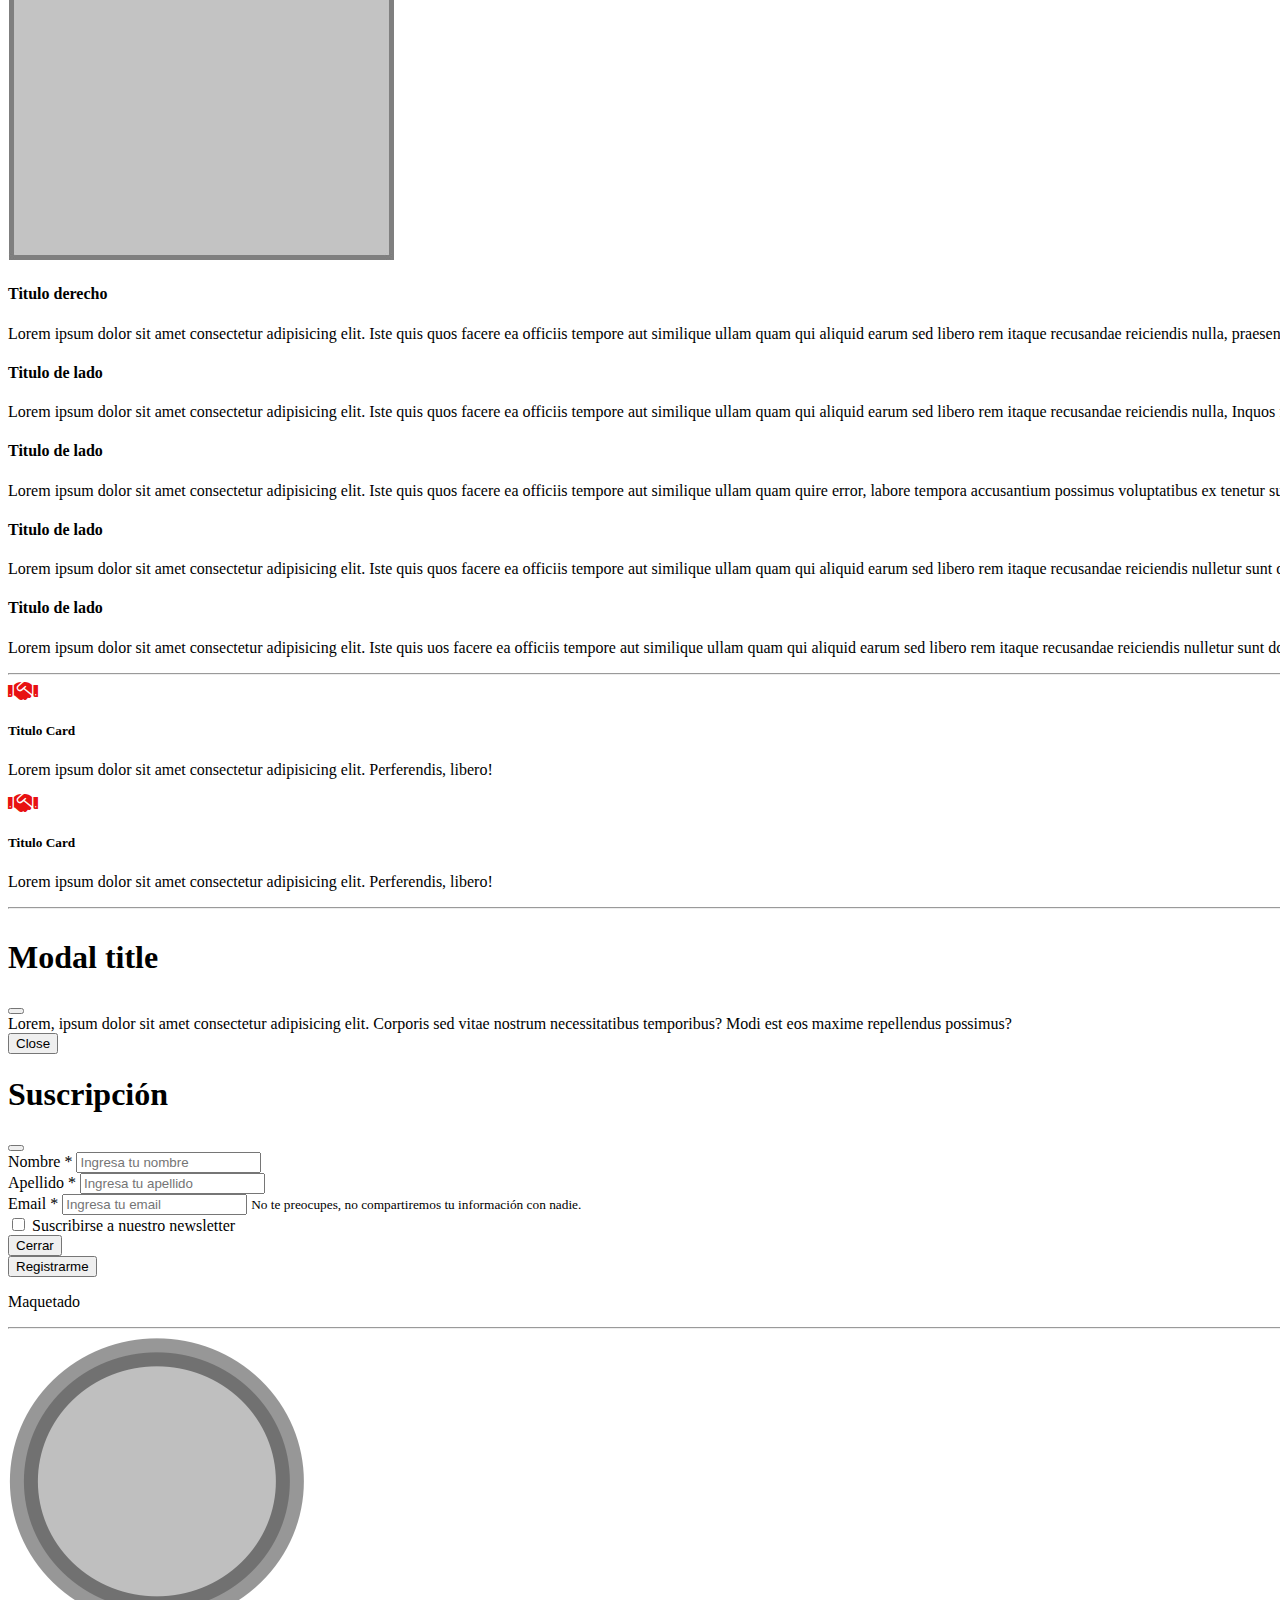
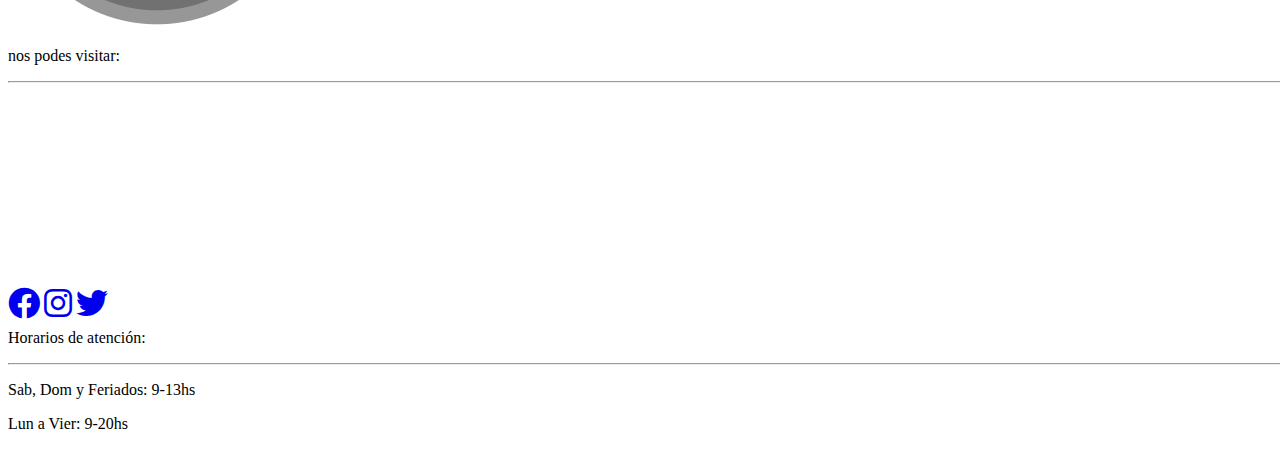
==== commit e3bdfef0: "elimino card inferior de index" ====
--- a/index.html
+++ b/index.html
@@ -339,7 +339,7 @@
       <hr />
       <section class="container mb-5">
         <div class="row">
-          <div class="col-sm-12 col-md-4">
+          <div class="col-sm-12 col-md-6">
             <div class="card shadow mt-4 text-center">
               <div class="card-body">
                 <i
@@ -355,24 +355,8 @@
               </div>
             </div>
           </div>
-          <div class="col-sm-12 col-md-4">
-            <div class="card shadow mt-4 text-center">
-              <div class="card-body">
-                <i
-                  class="fa-solid fa-handshake fa-xl"
-                  style="color: #e81111"
-                ></i>
-
-                <h5>Titulo Card</h5>
-                <p>
-                  Lorem ipsum dolor sit amet consectetur adipisicing elit.
-                  Perferendis, libero!
-                </p>
-              </div>
-            </div>
-          </div>
-
-          <div class="col-sm-12 col-md-4">
+
+          <div class="col-sm-12 col-md-6">
             <div class="card shadow mt-4 text-center">
               <div class="card-body">
                 <i
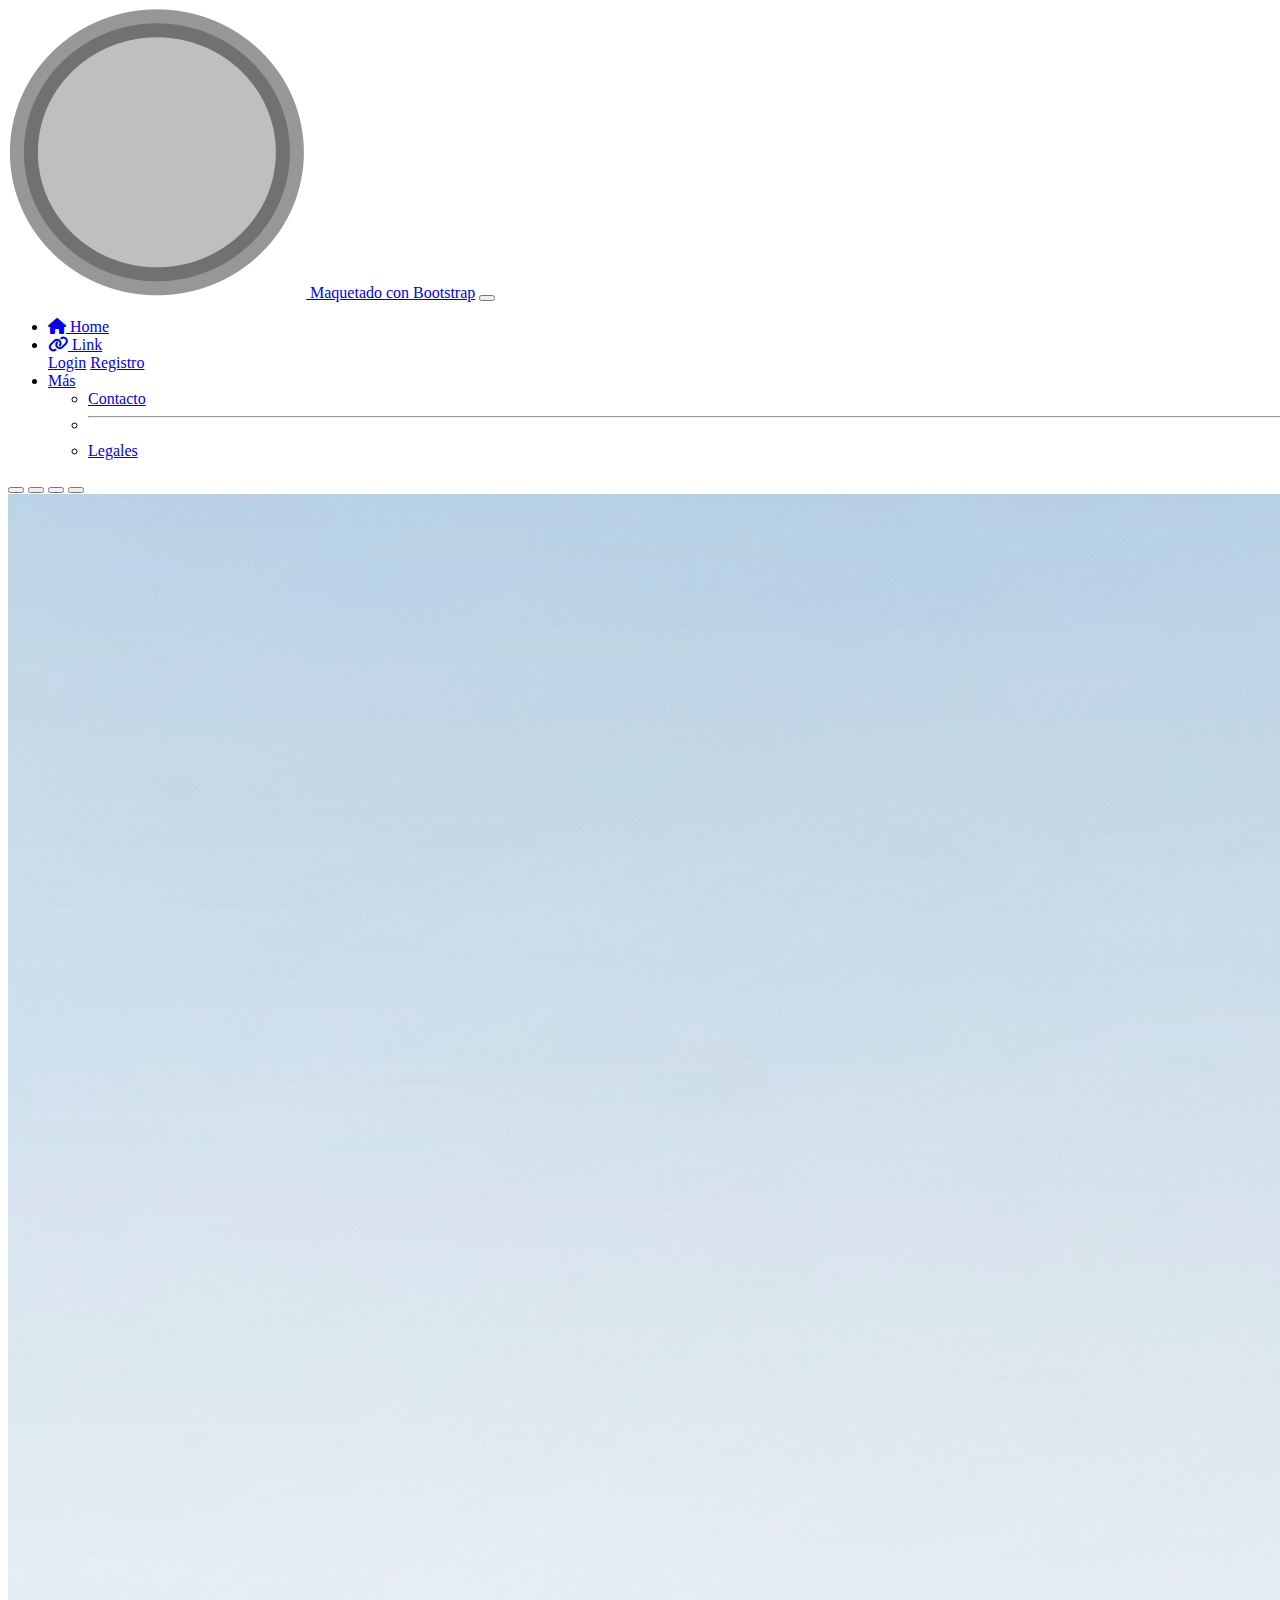
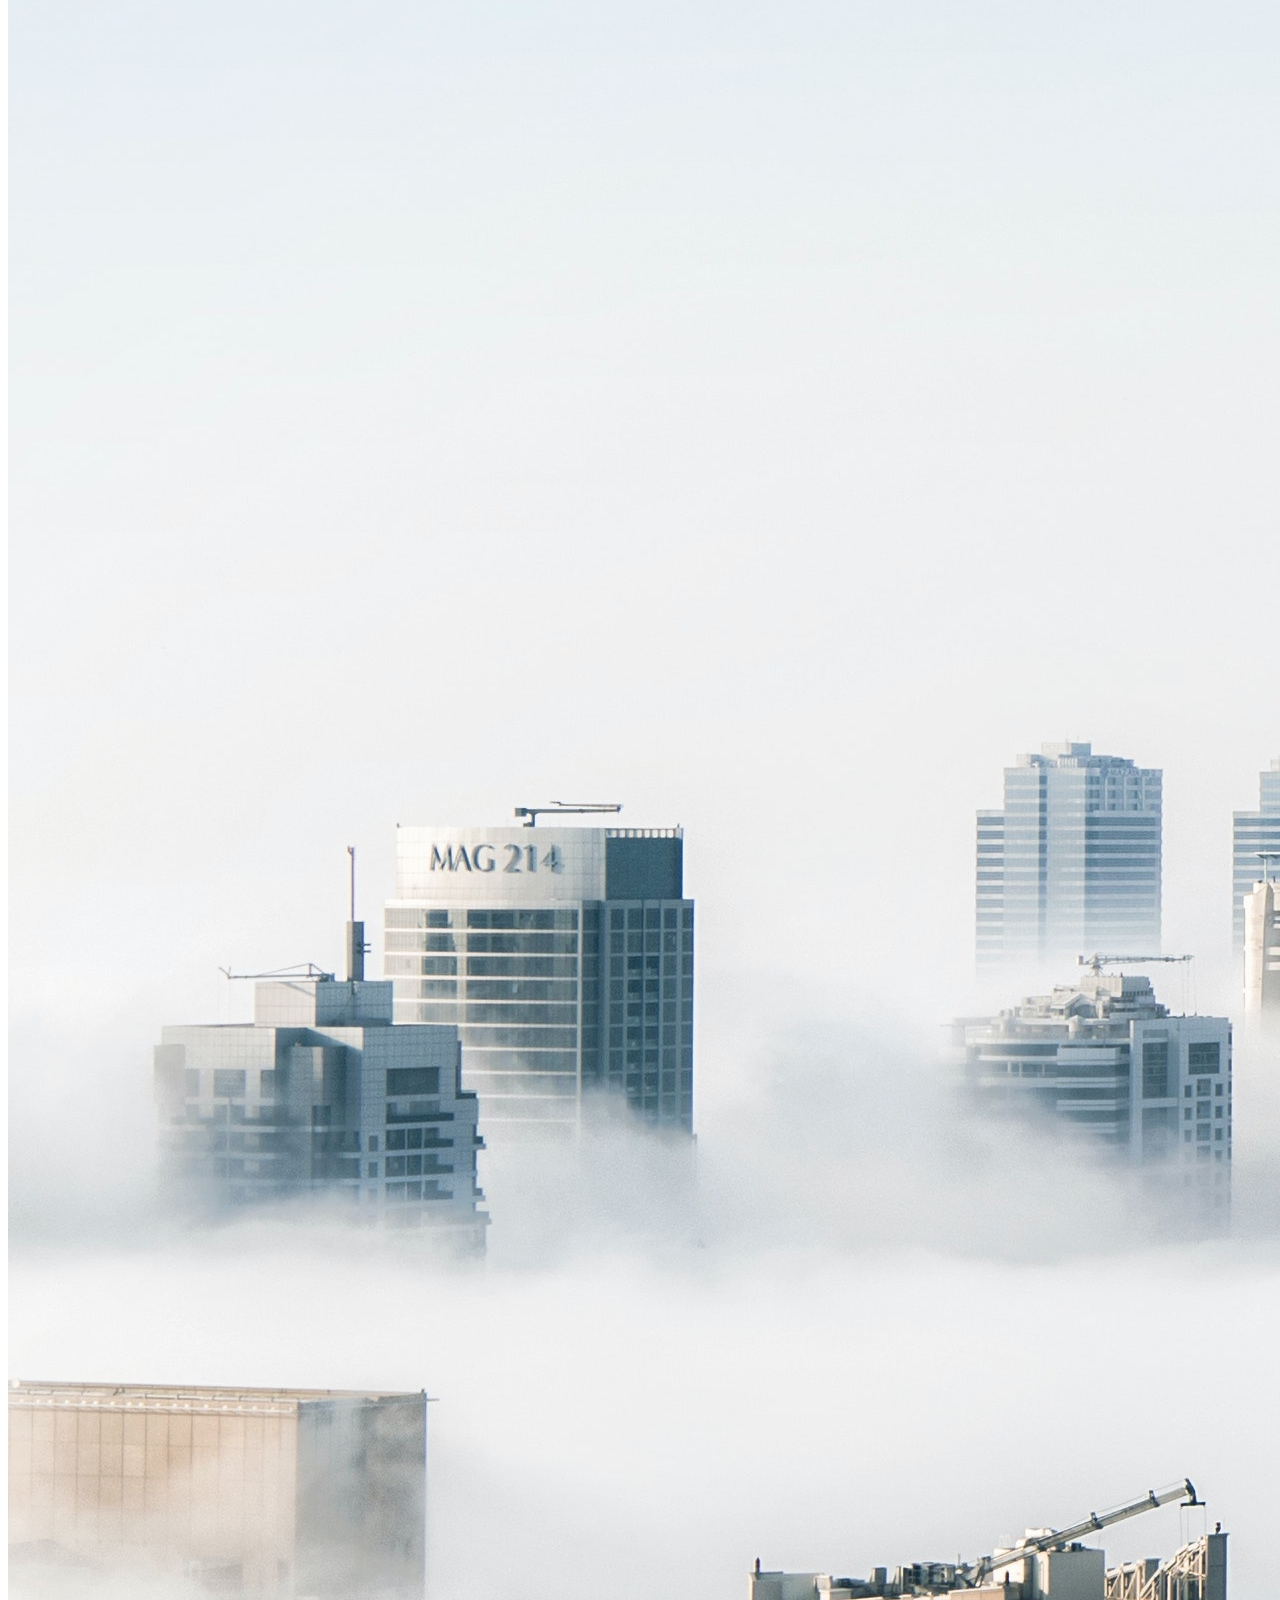
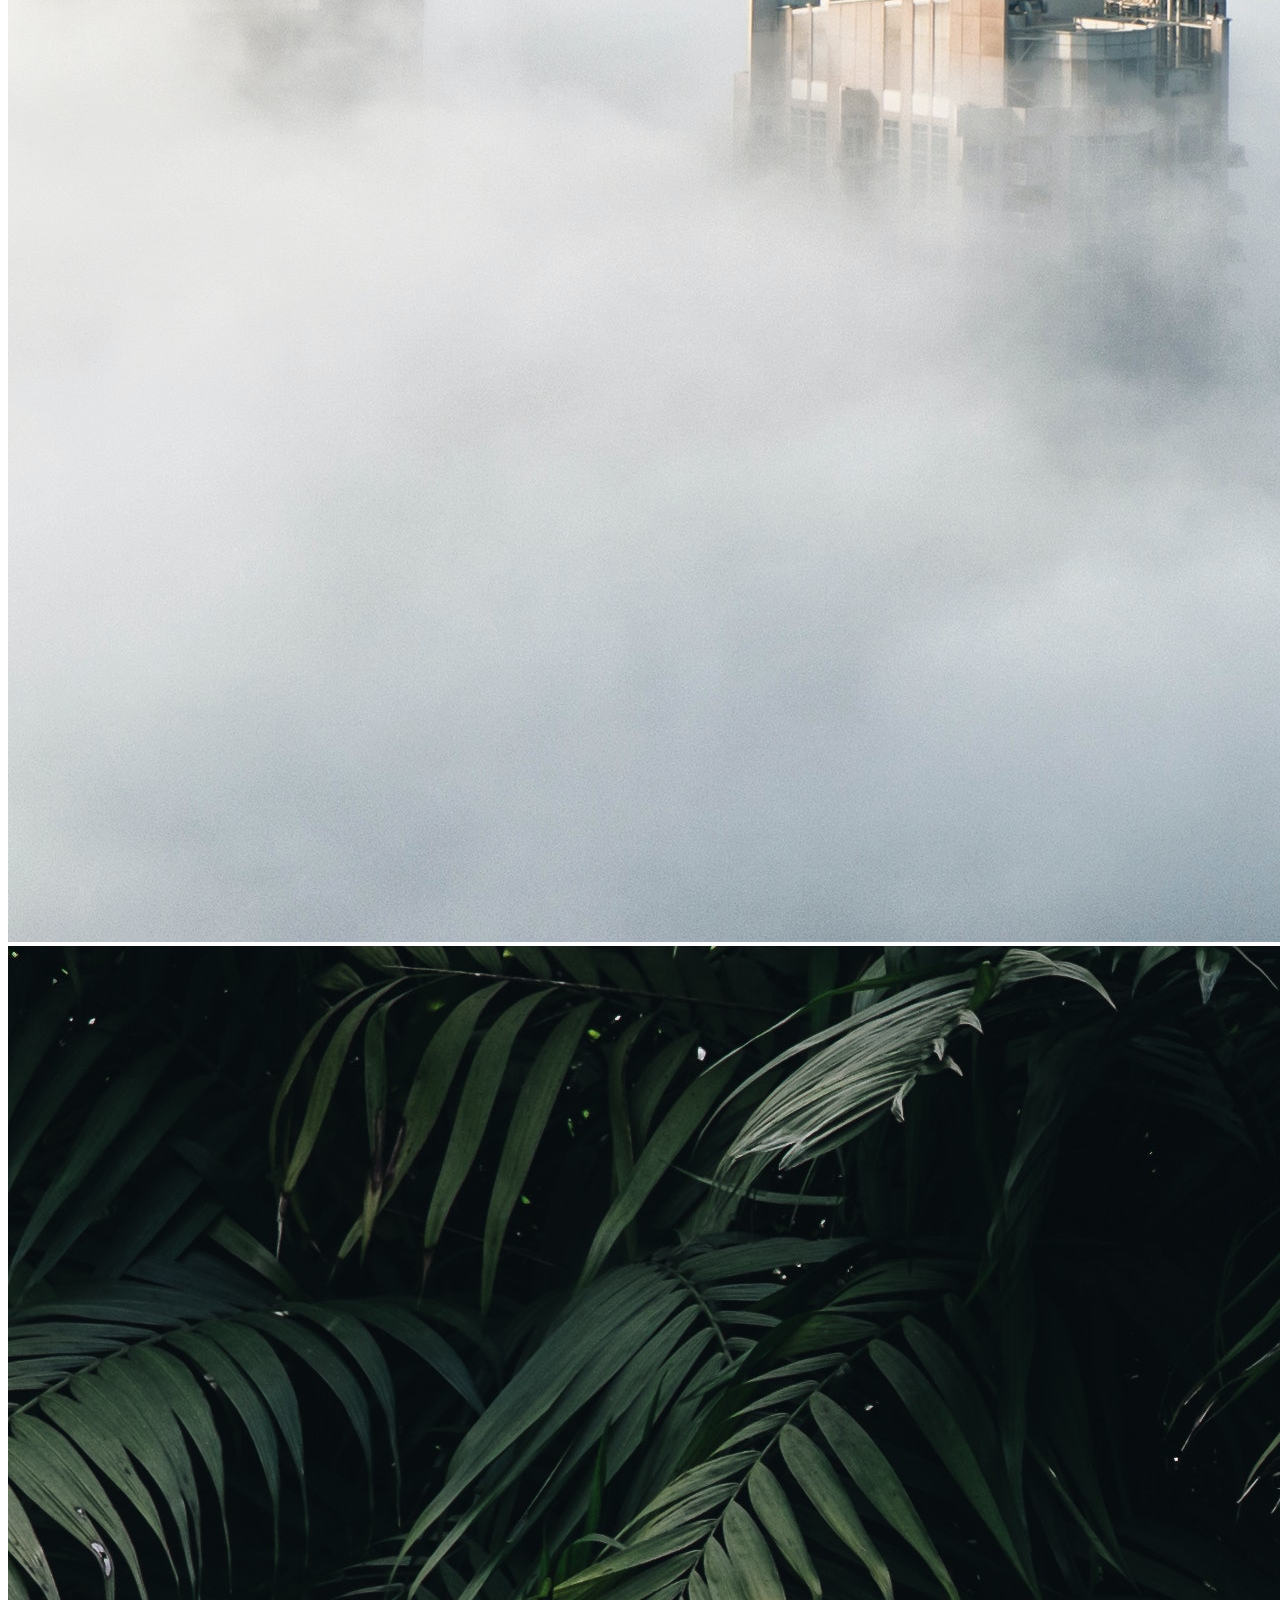
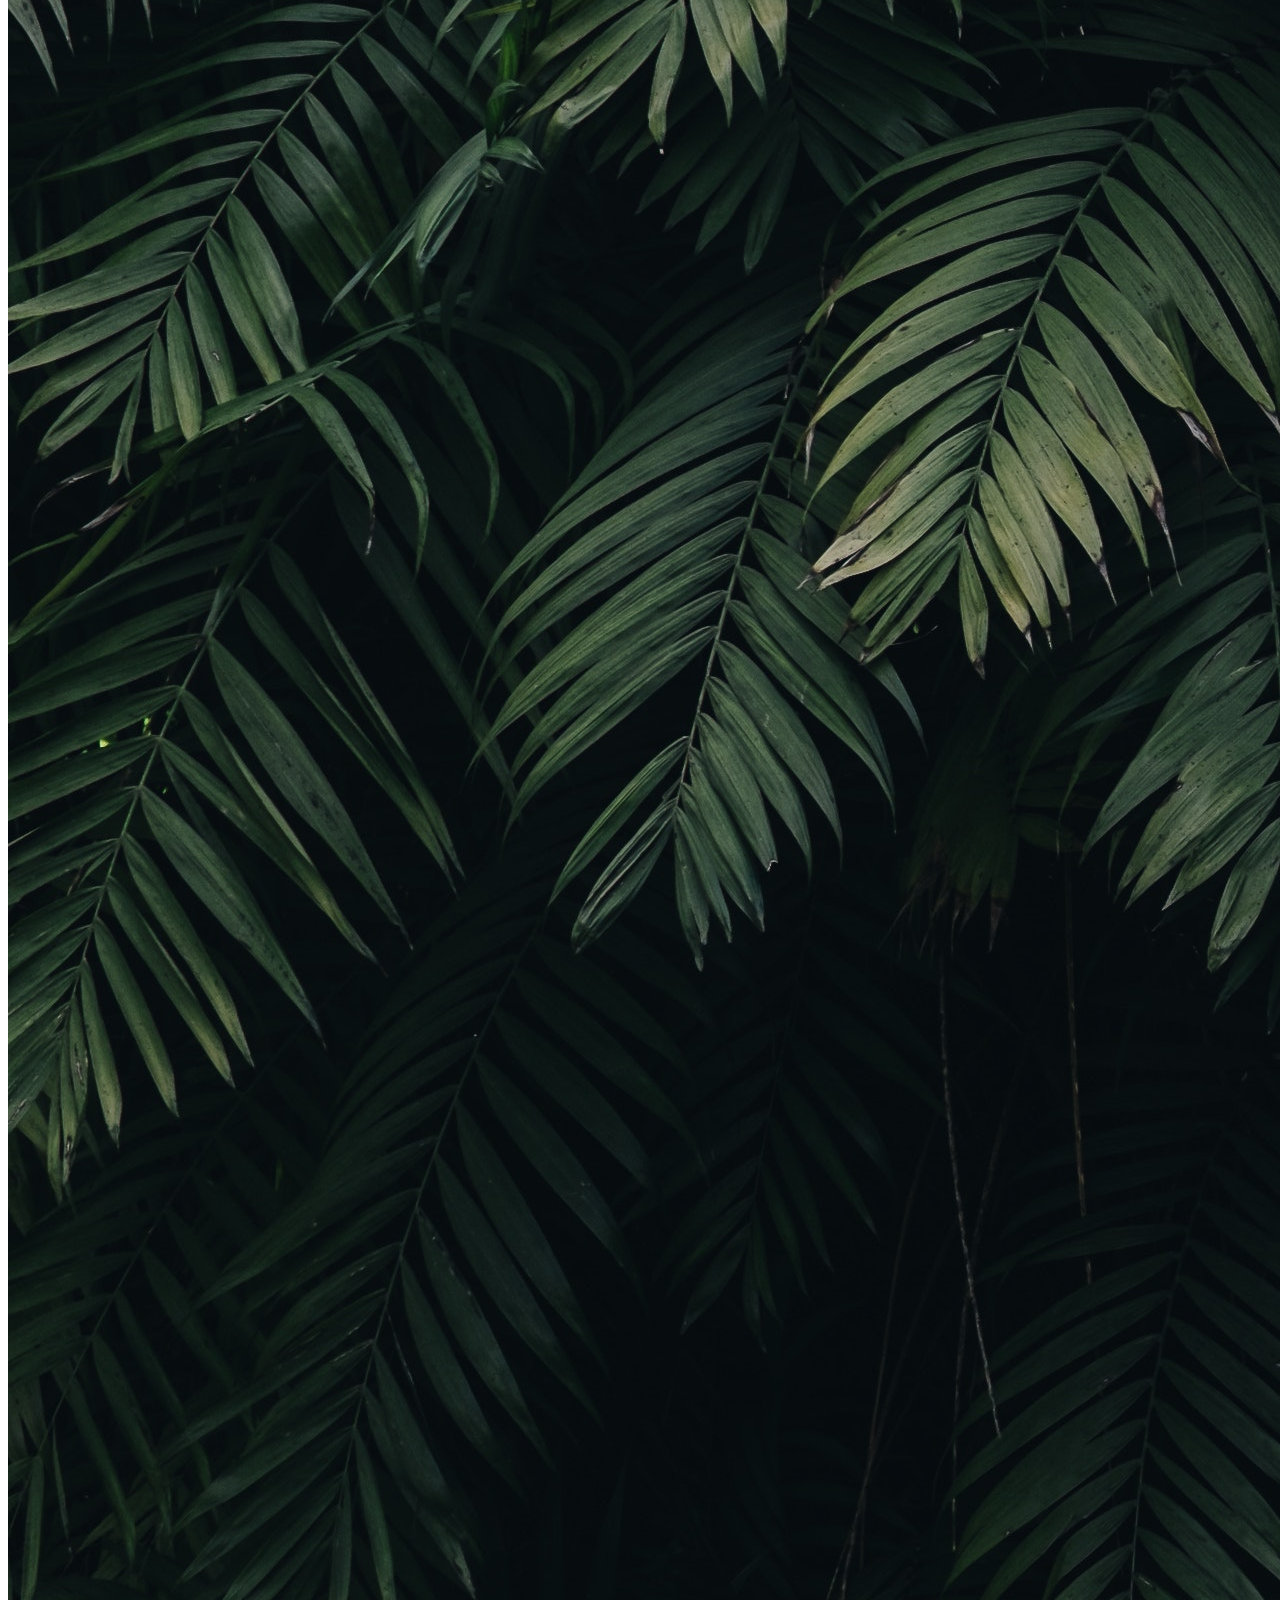
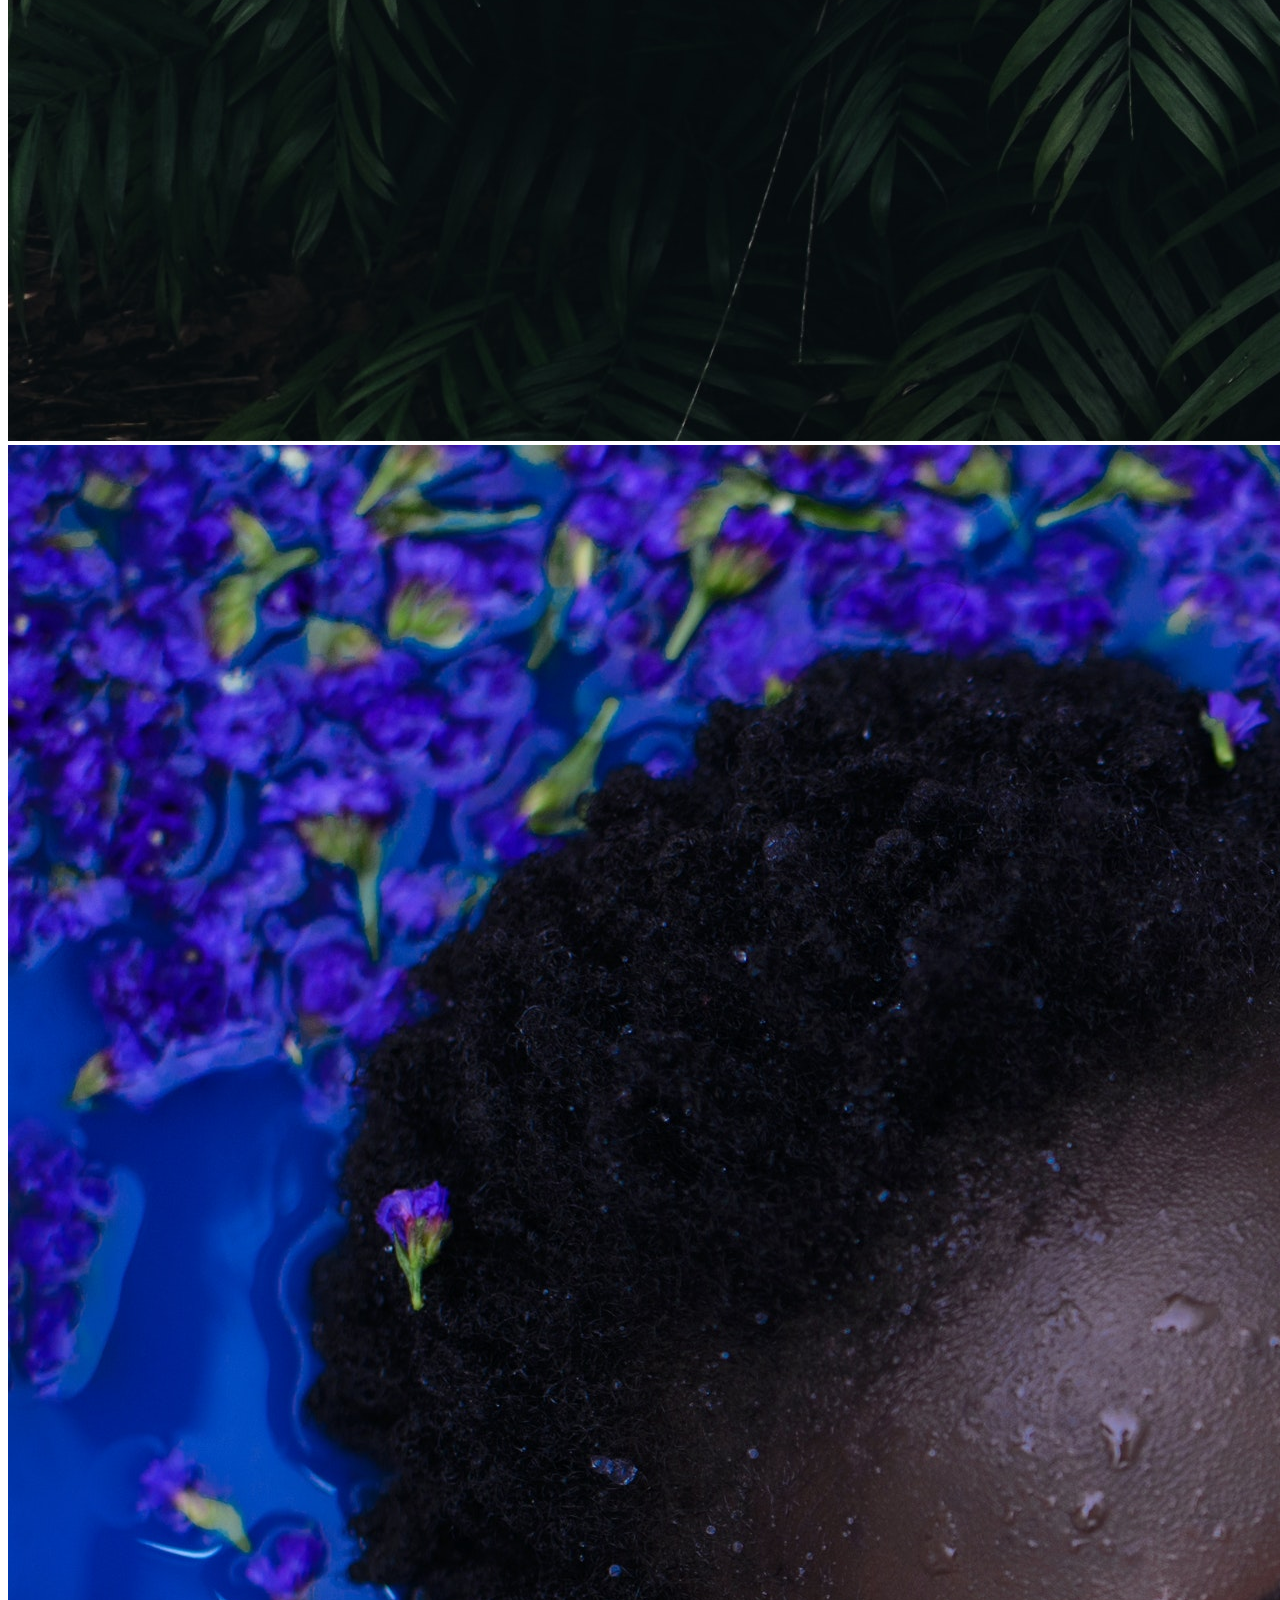
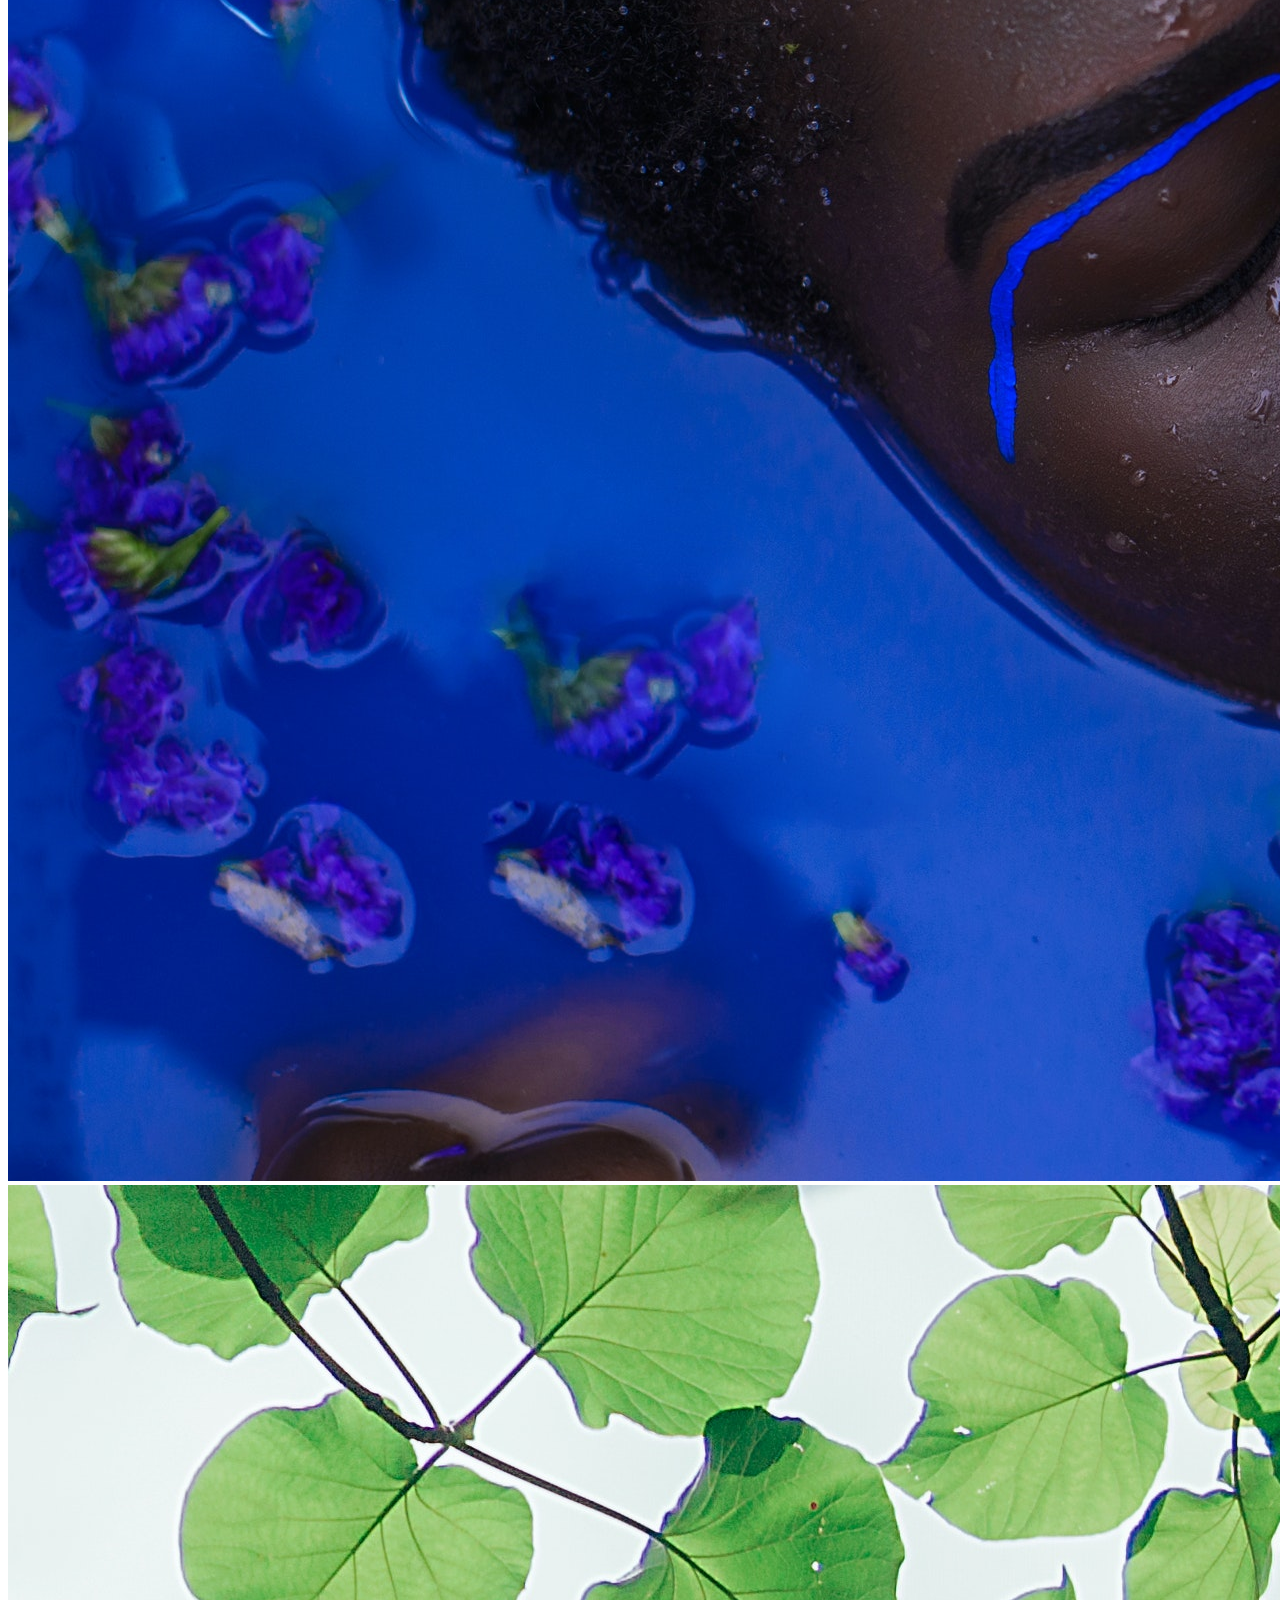
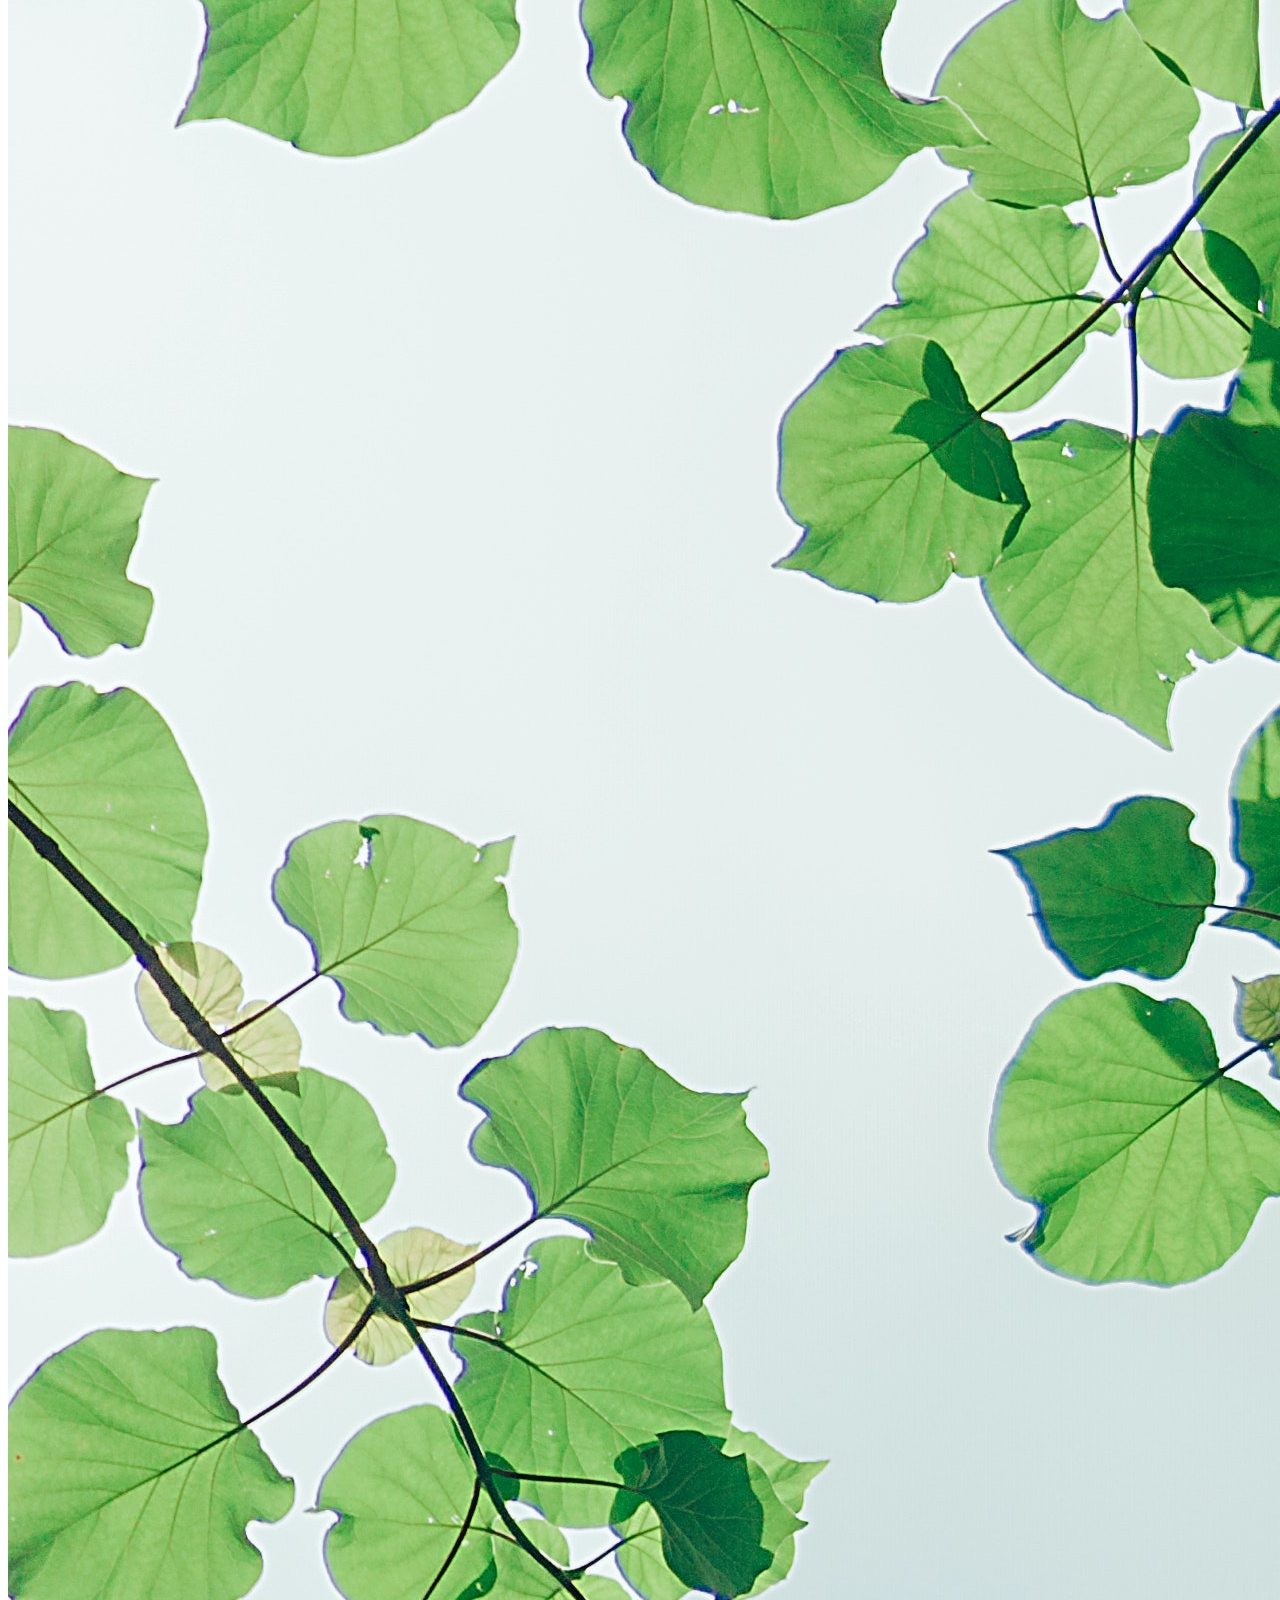
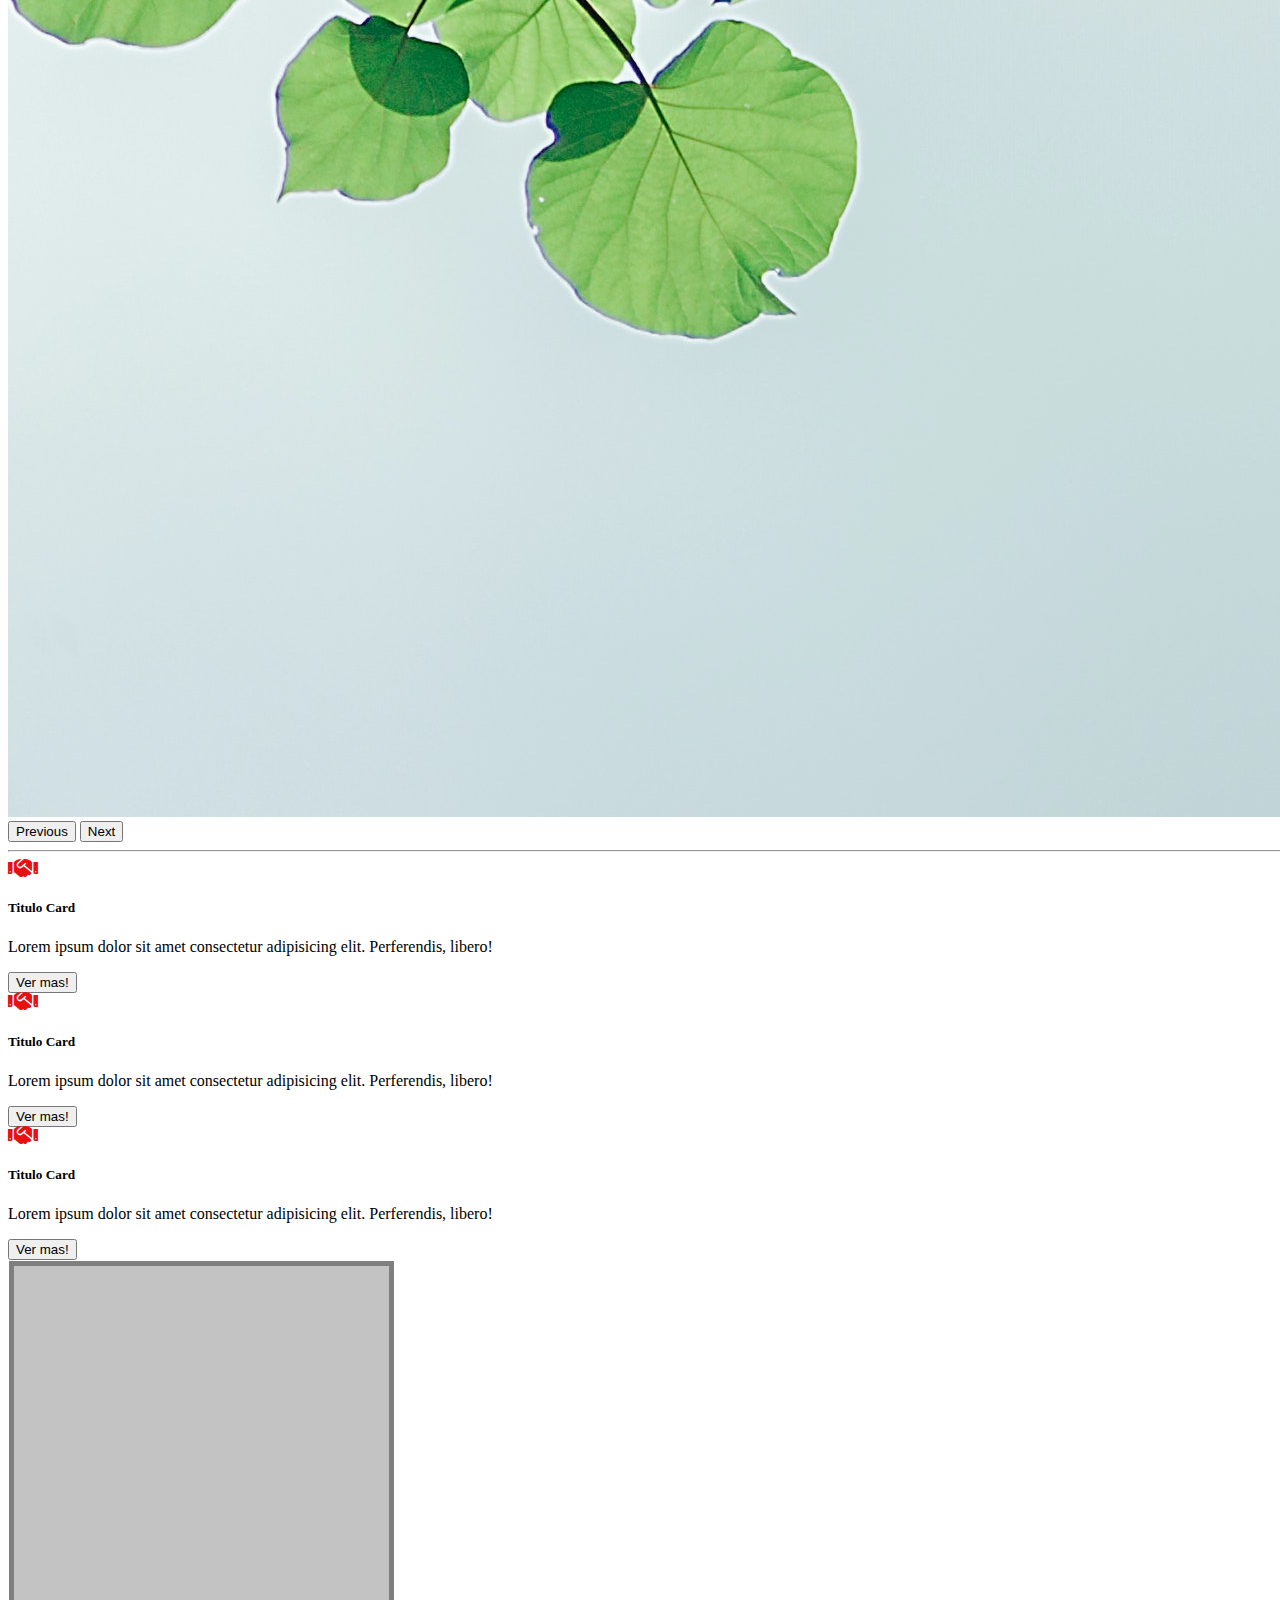
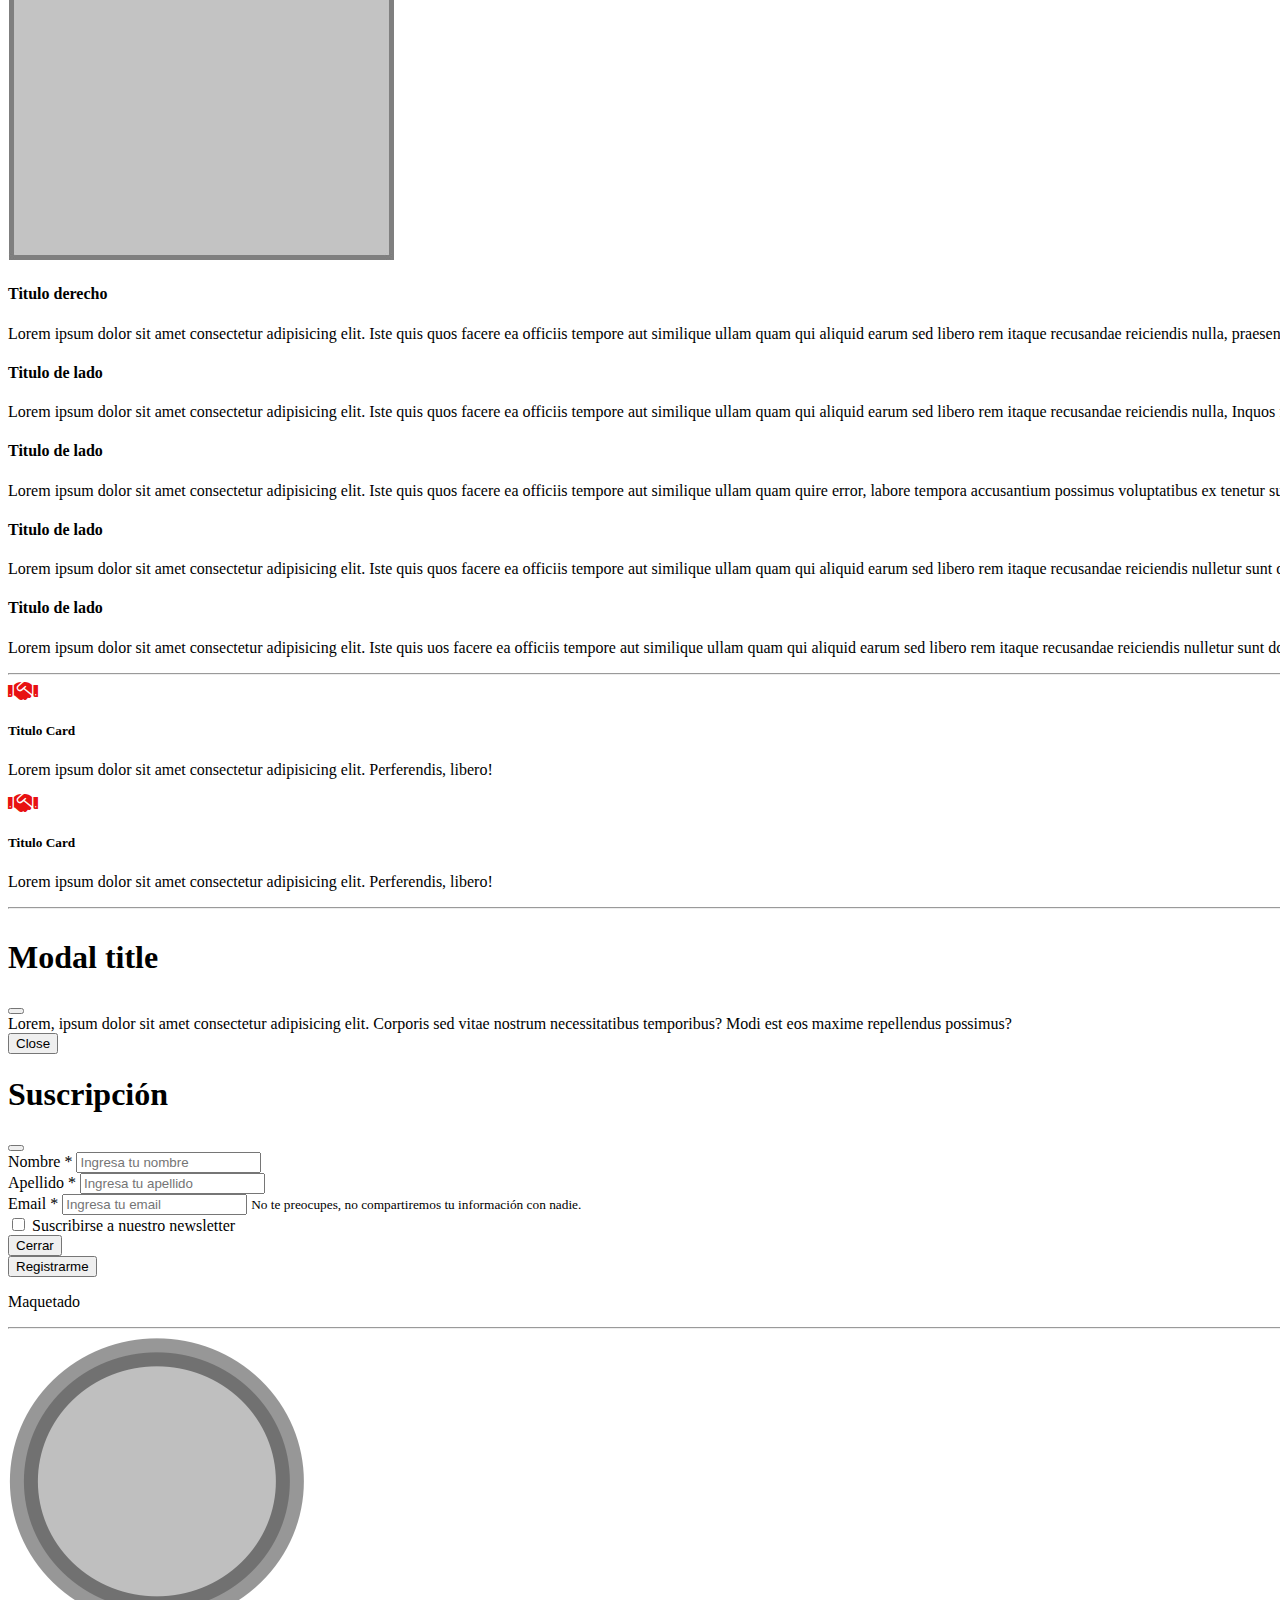
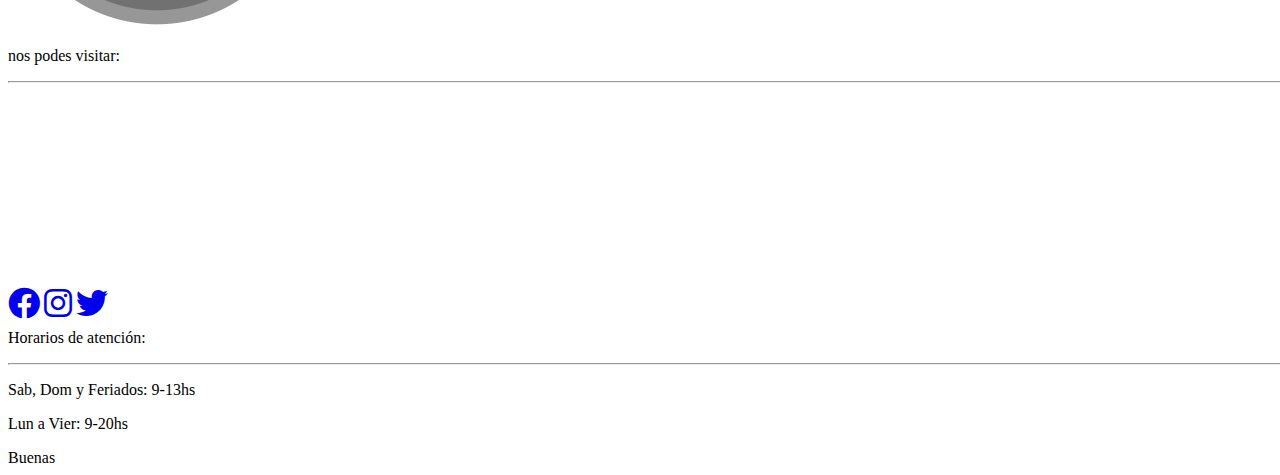
==== commit cd6f0b55: "Update index.html" ====
--- a/index.html
+++ b/index.html
@@ -552,6 +552,7 @@
         </div>
       </section>
     </footer>
+    Buenas
     <script
       src="https://cdn.jsdelivr.net/npm/bootstrap@5.3.0-alpha3/dist/js/bootstrap.bundle.min.js"
       integrity="sha384-ENjdO4Dr2bkBIFxQpeoTz1HIcje39Wm4jDKdf19U8gI4ddQ3GYNS7NTKfAdVQSZe"
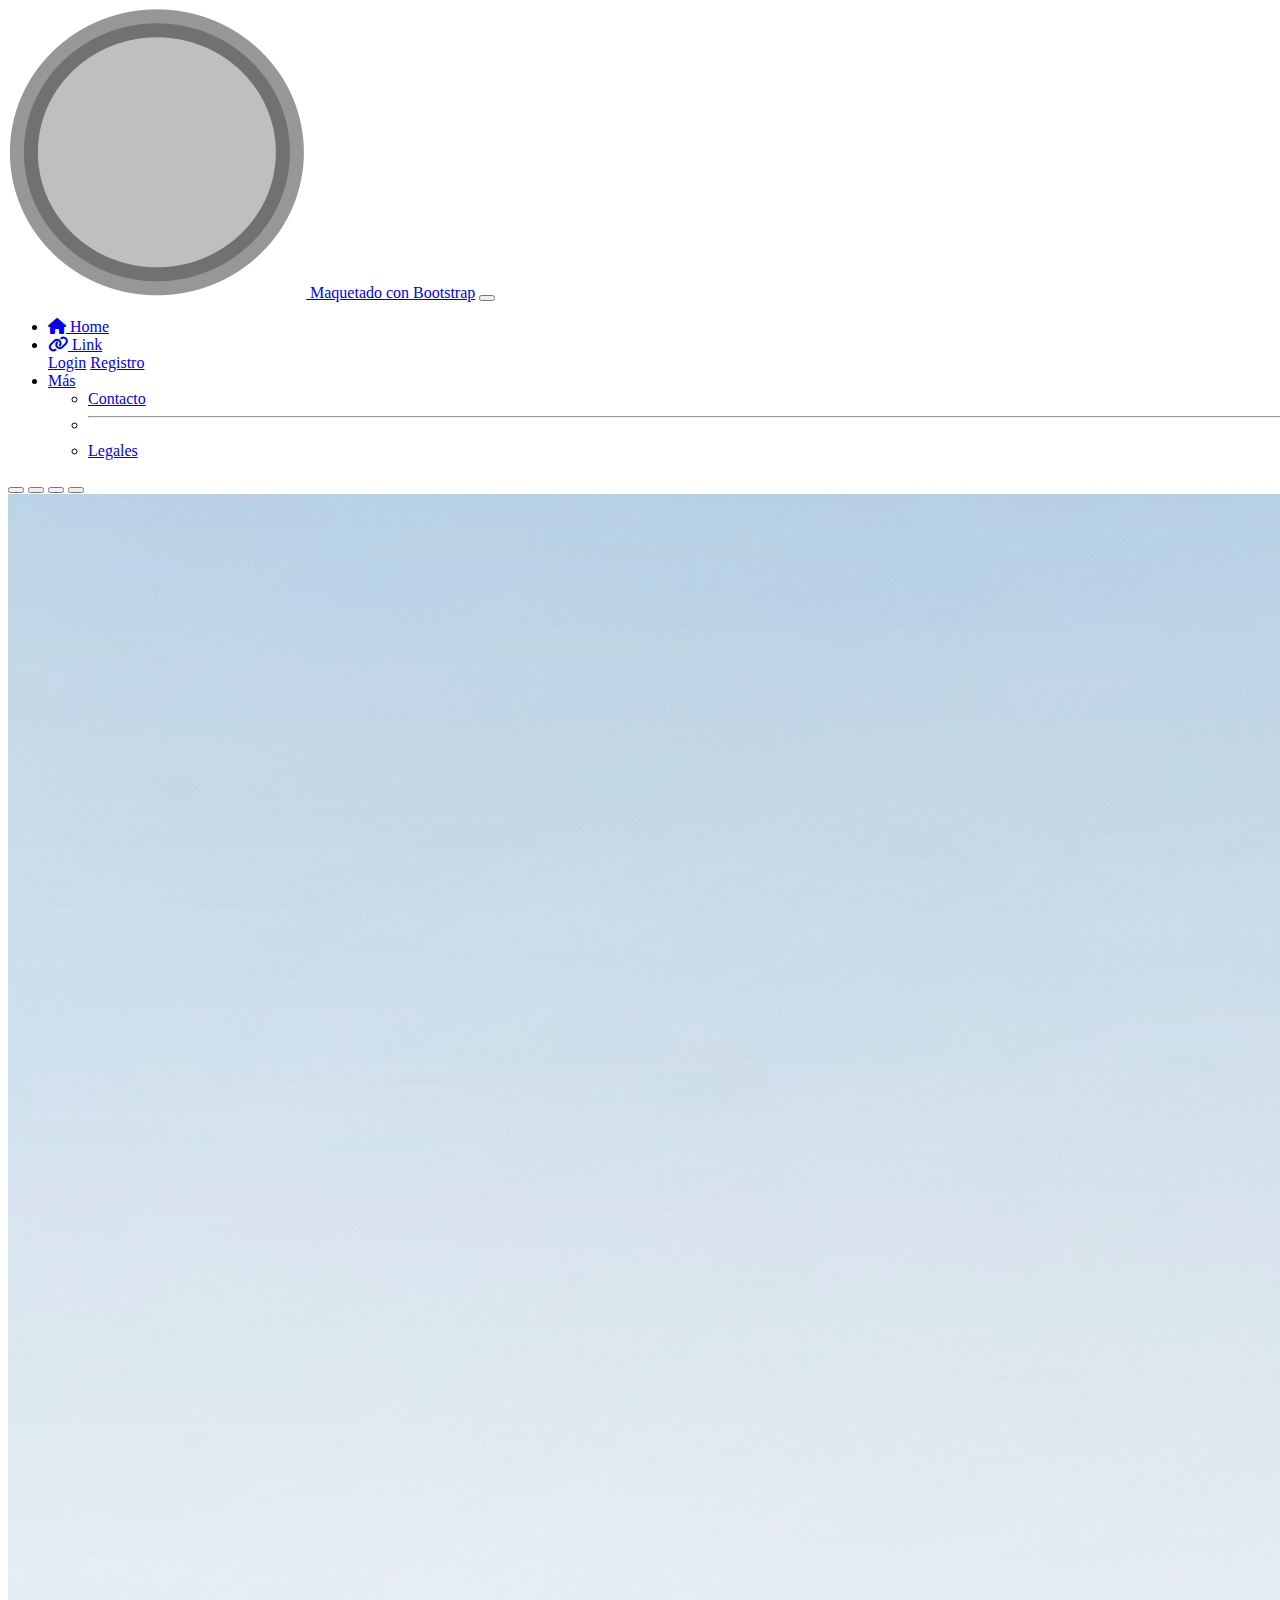
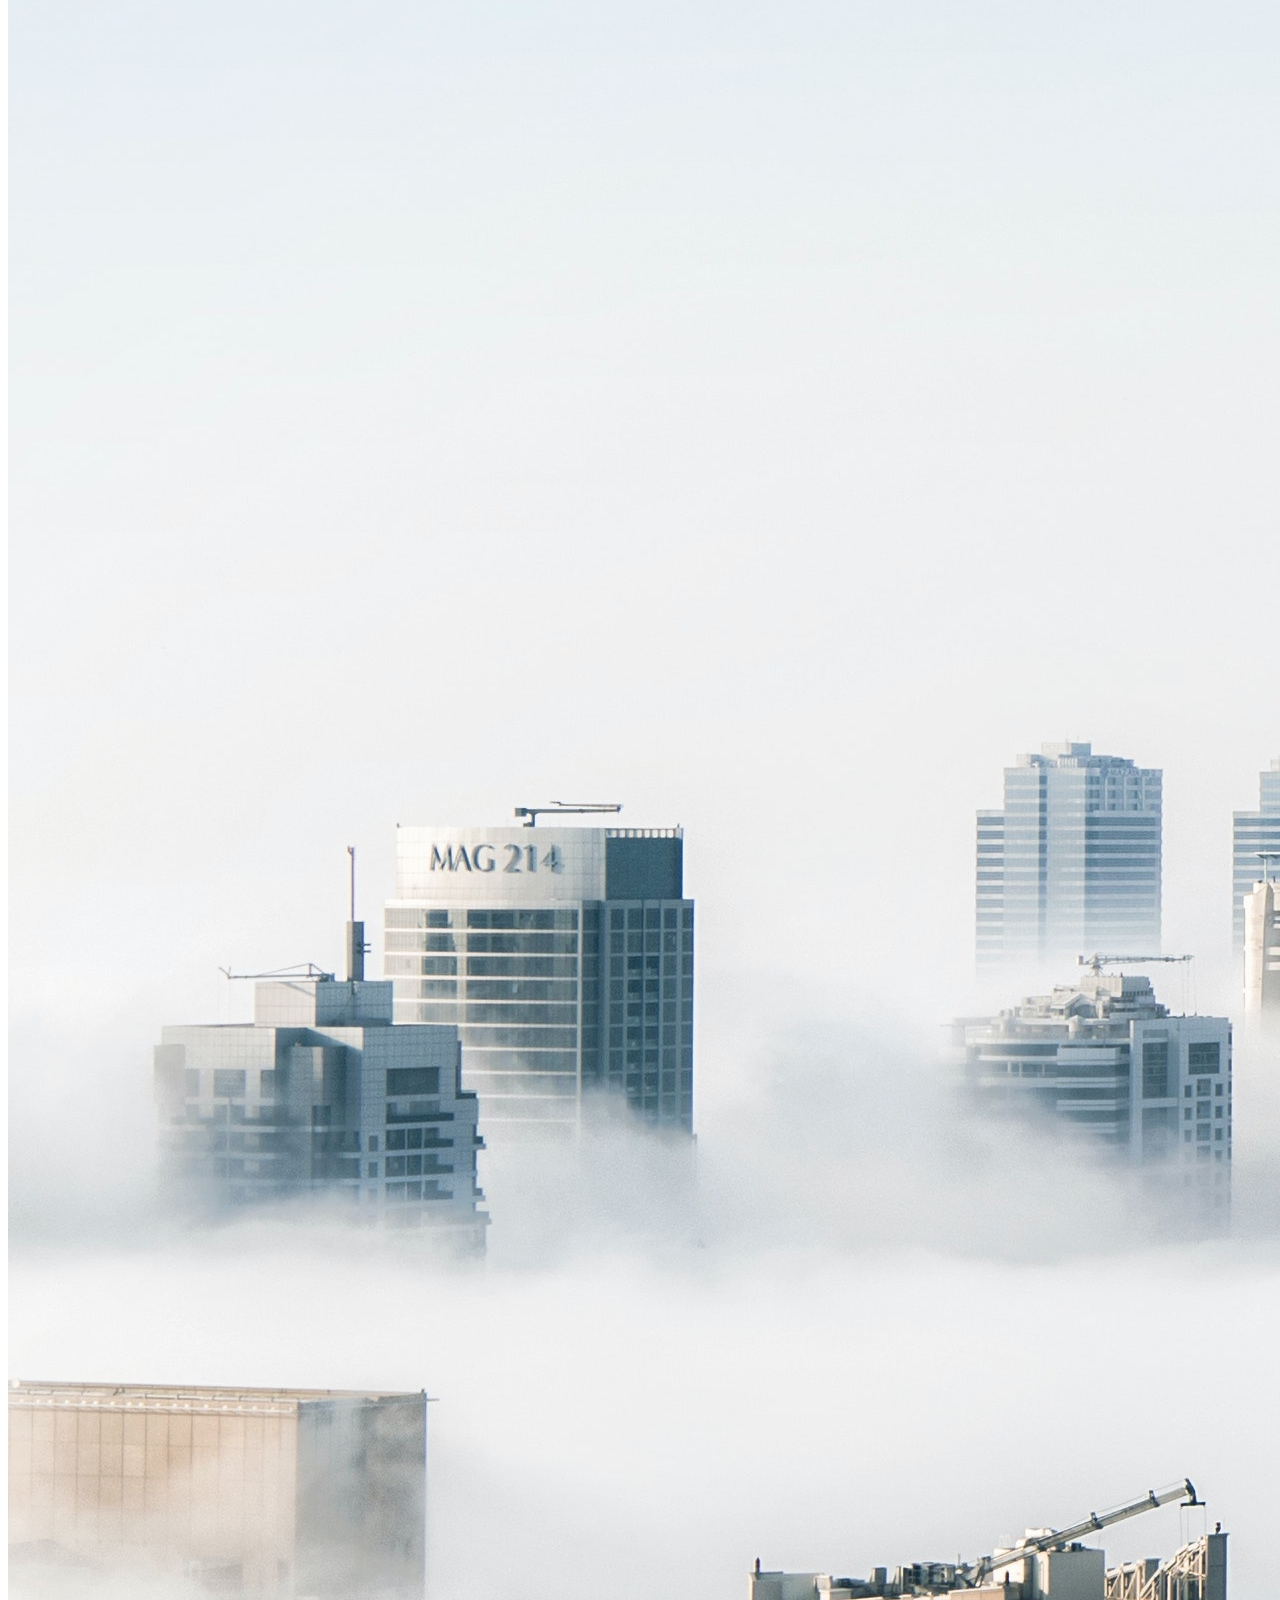
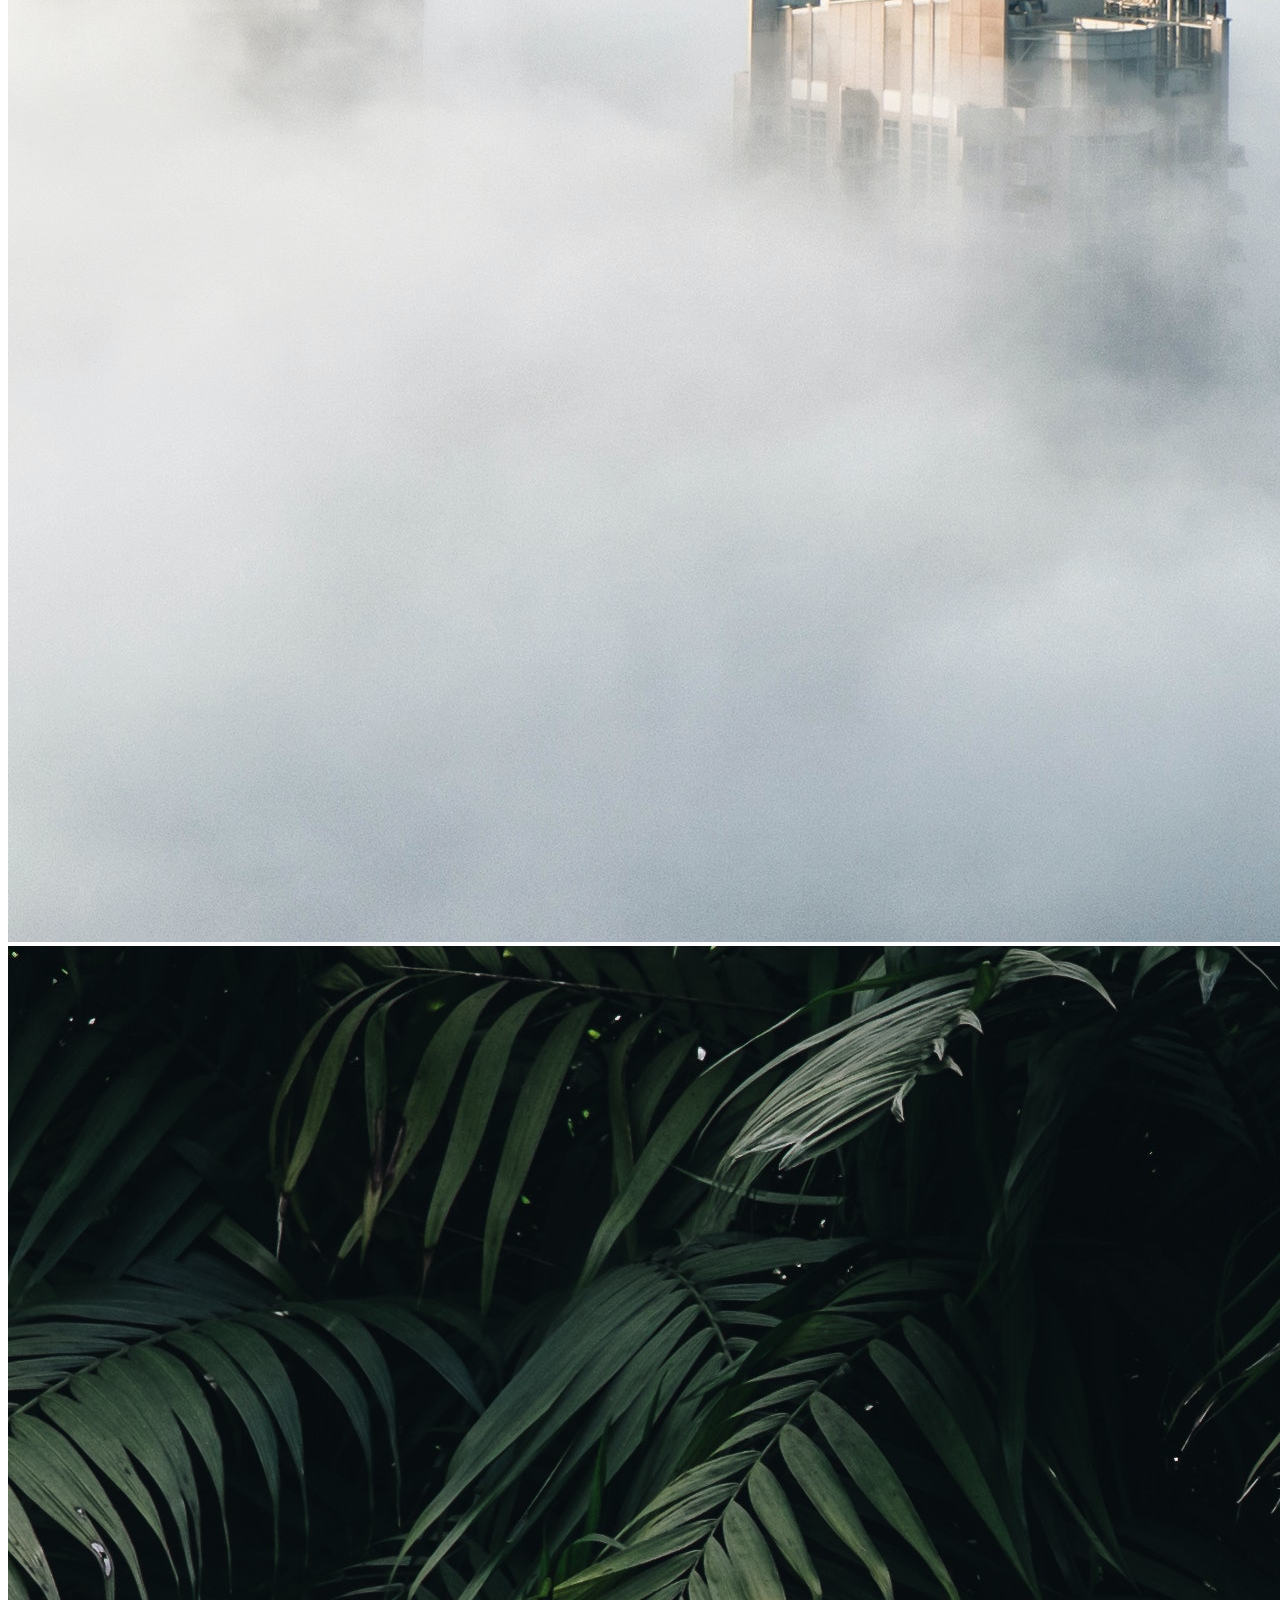
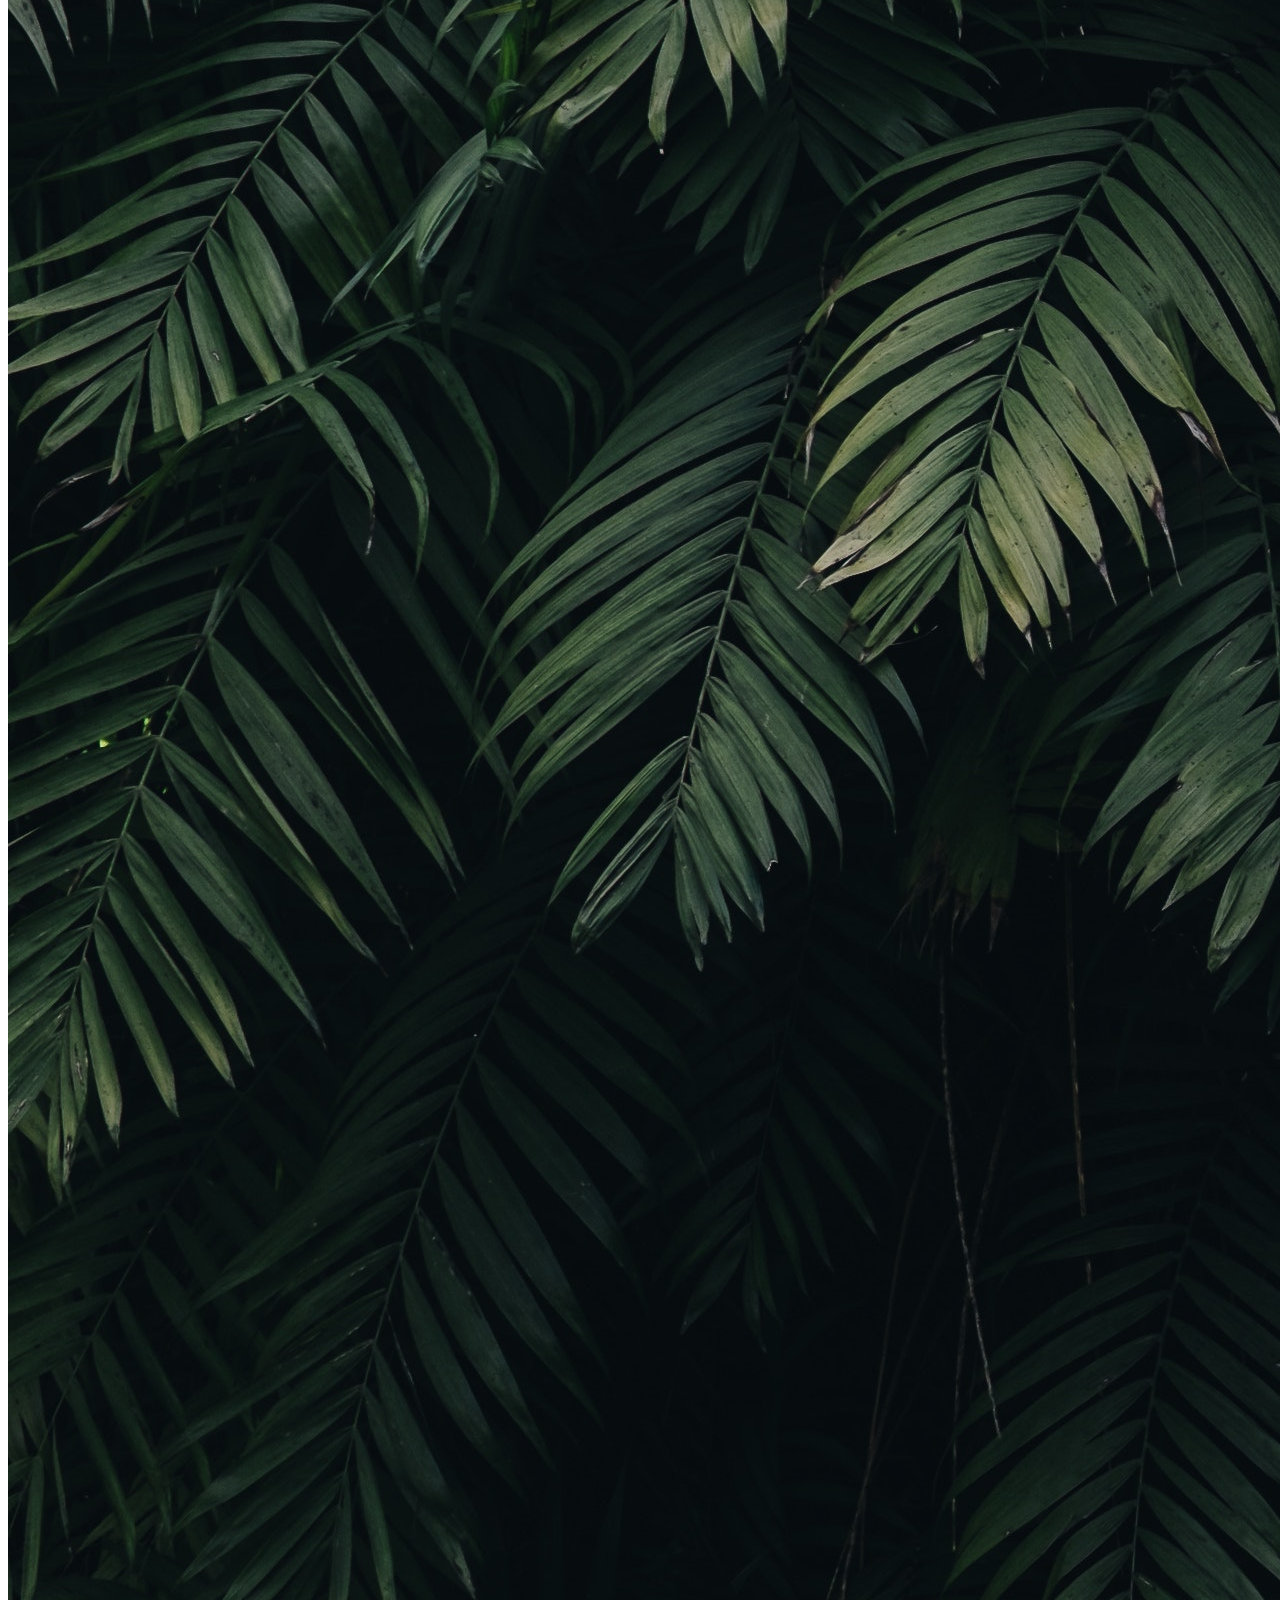
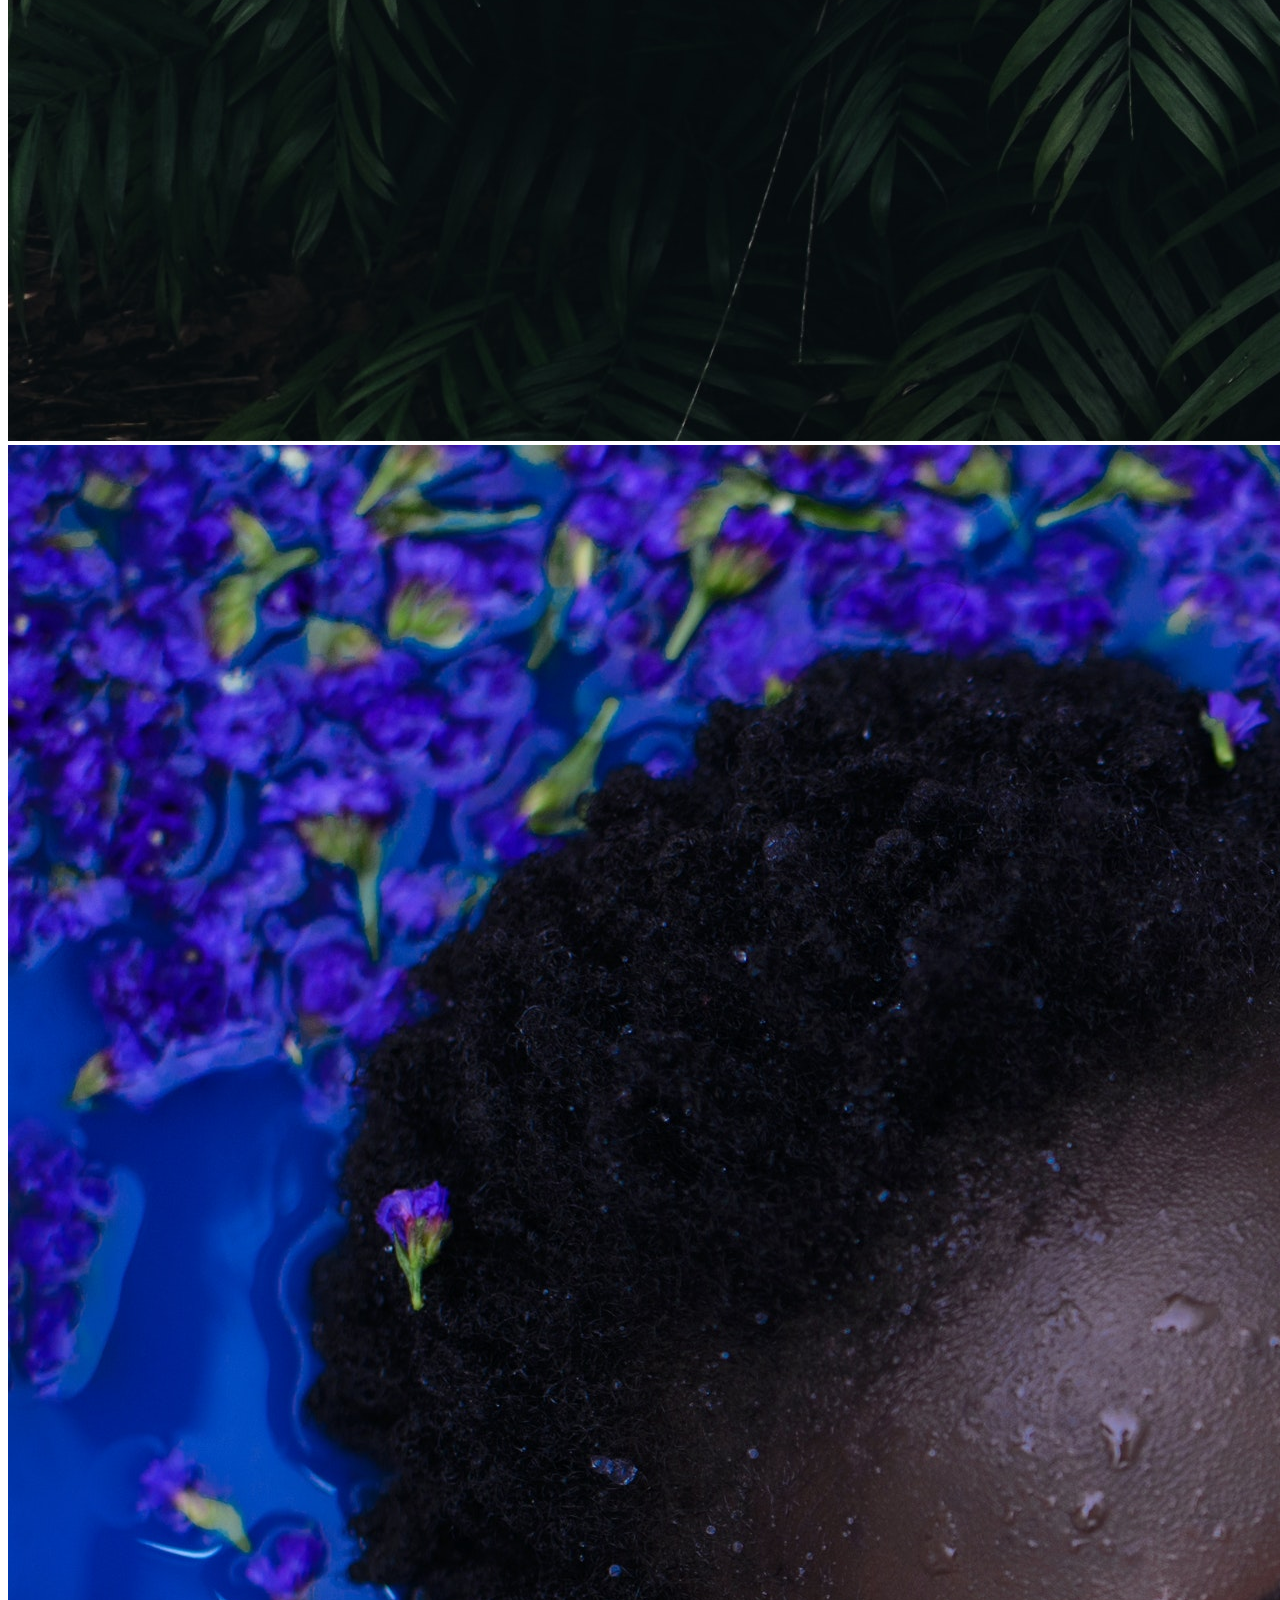
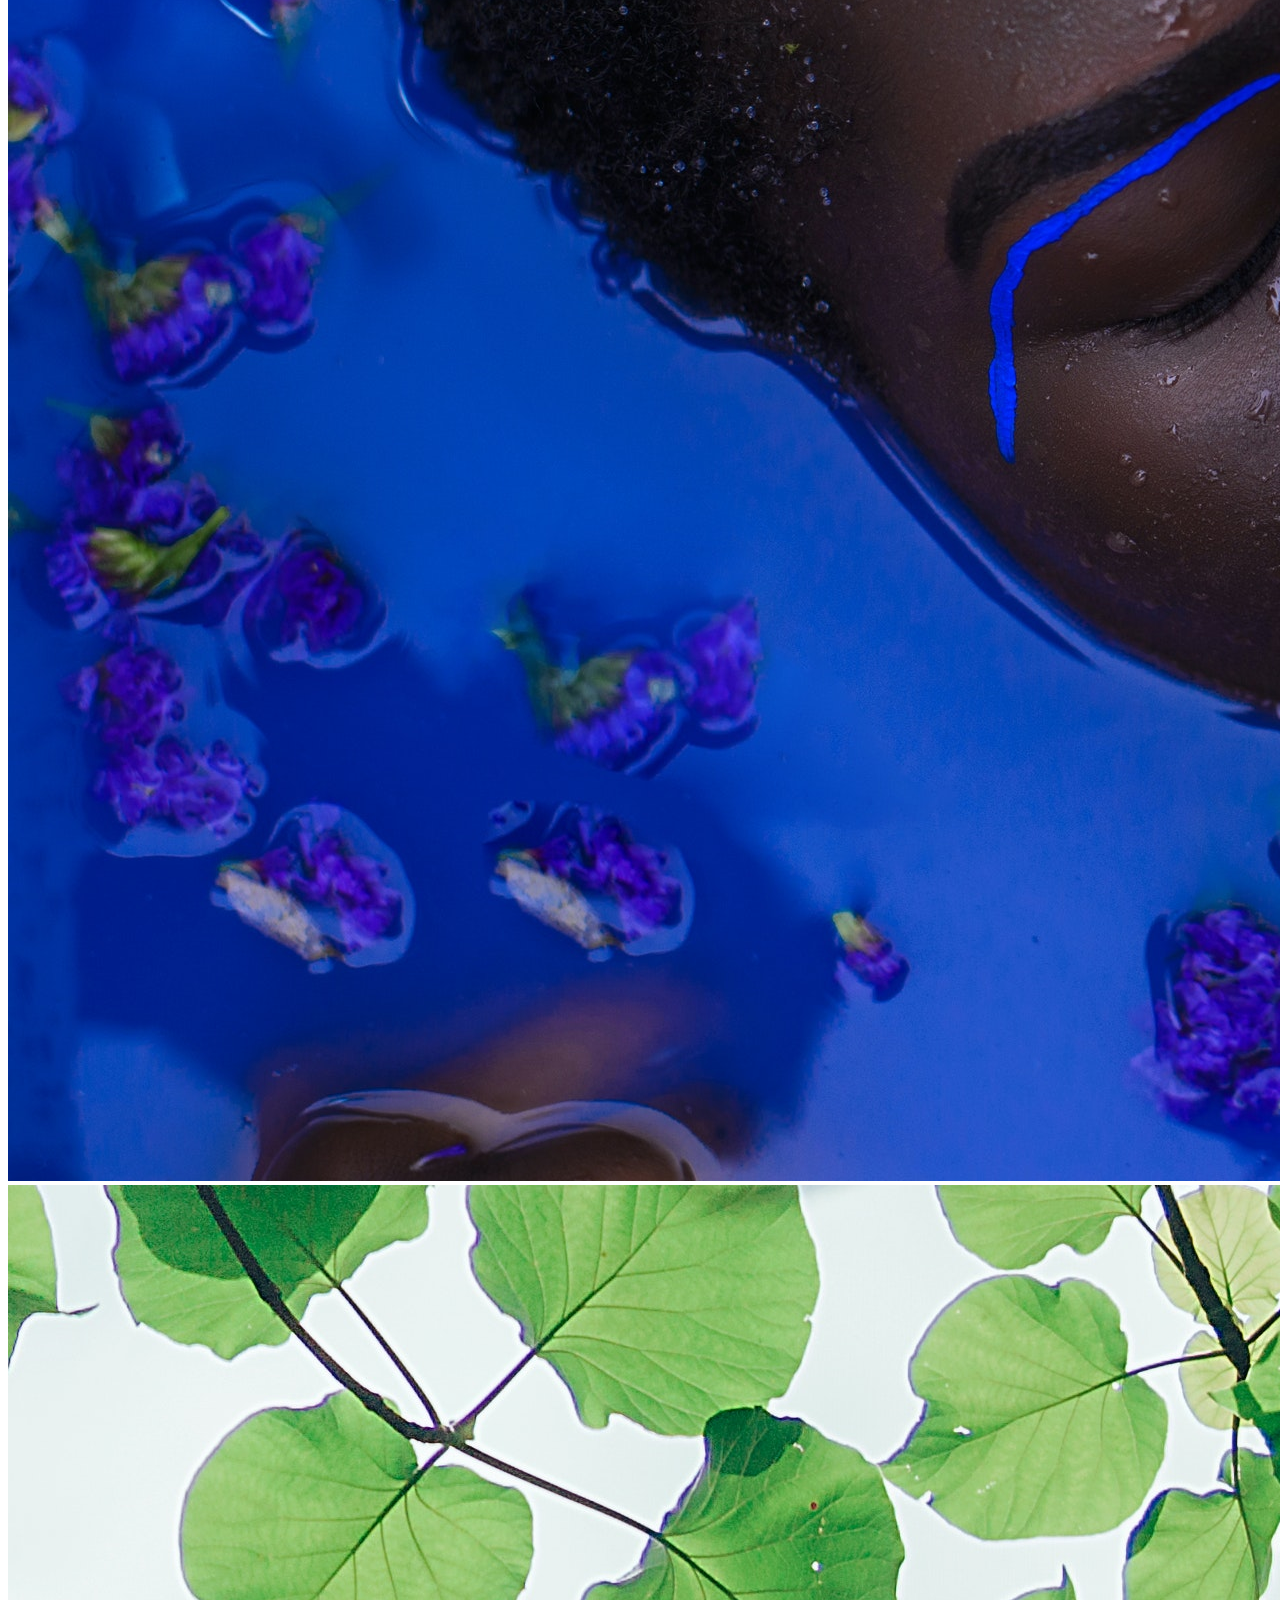
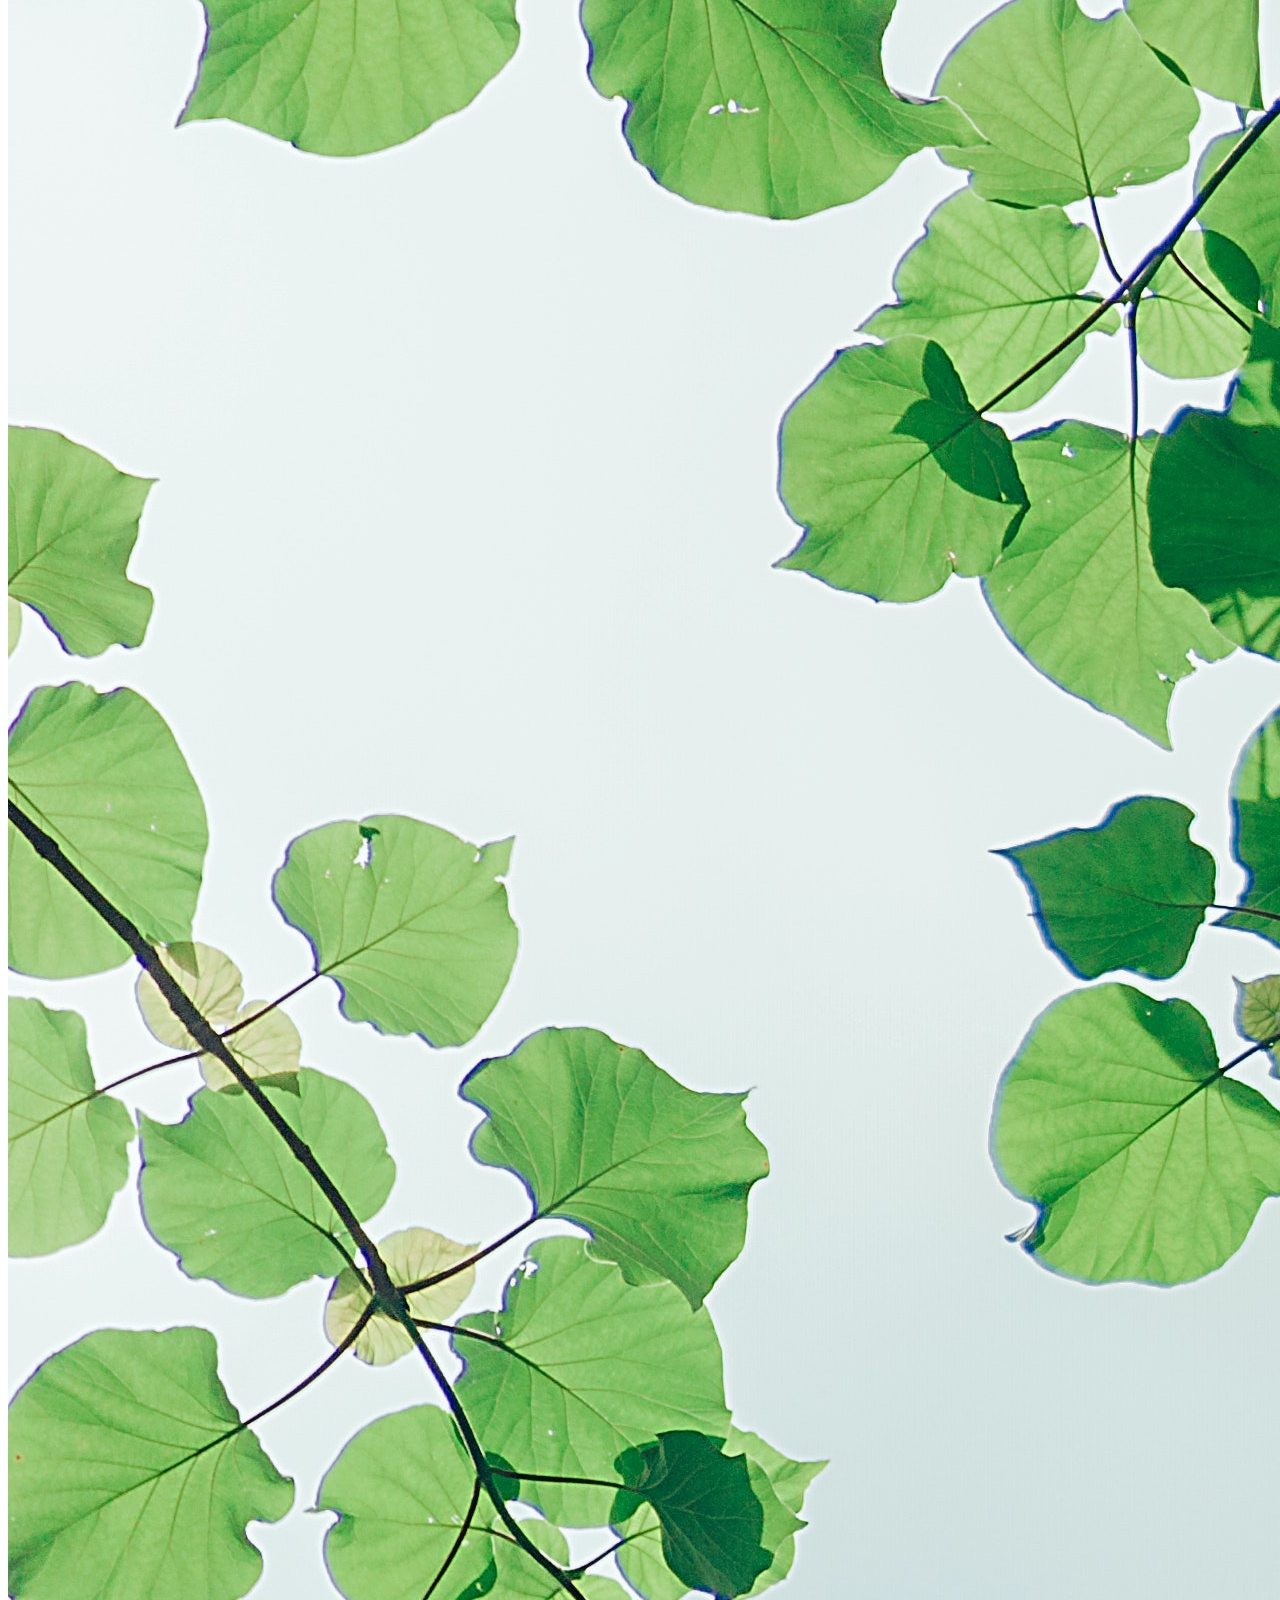
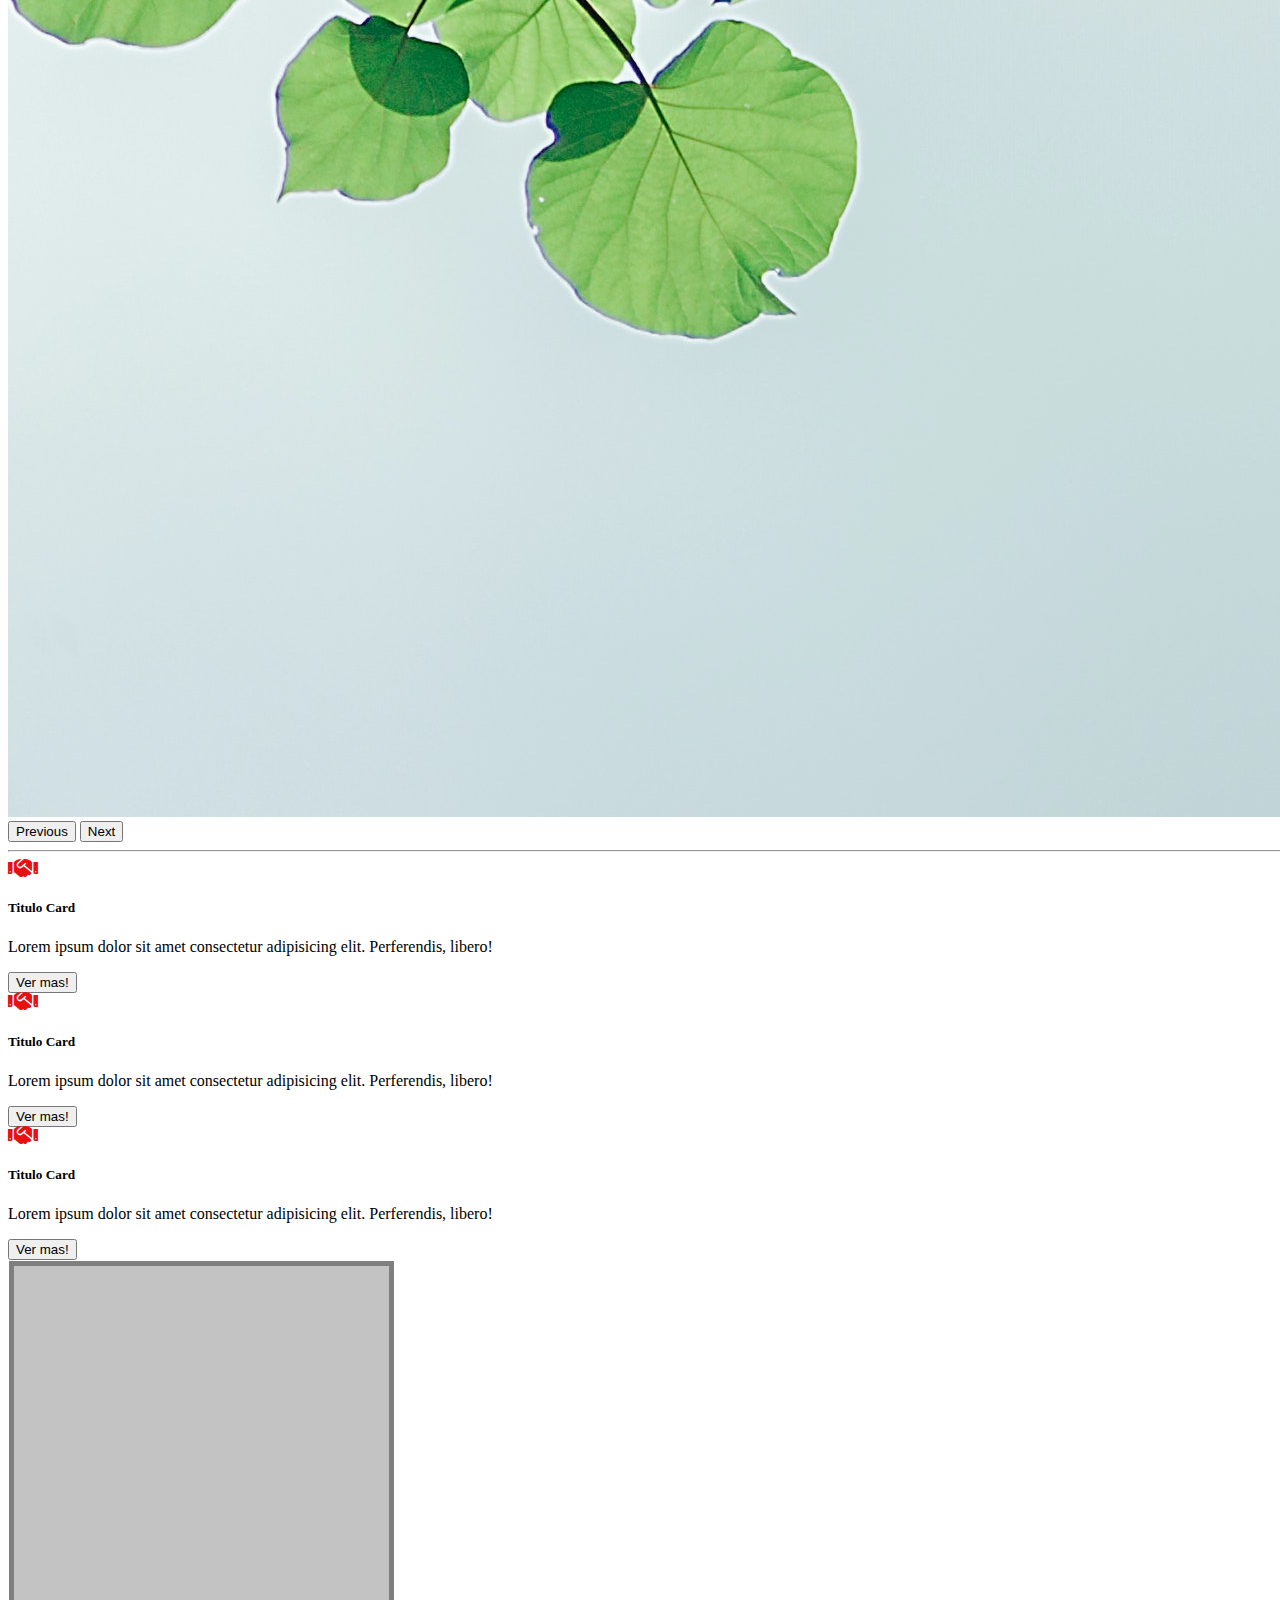
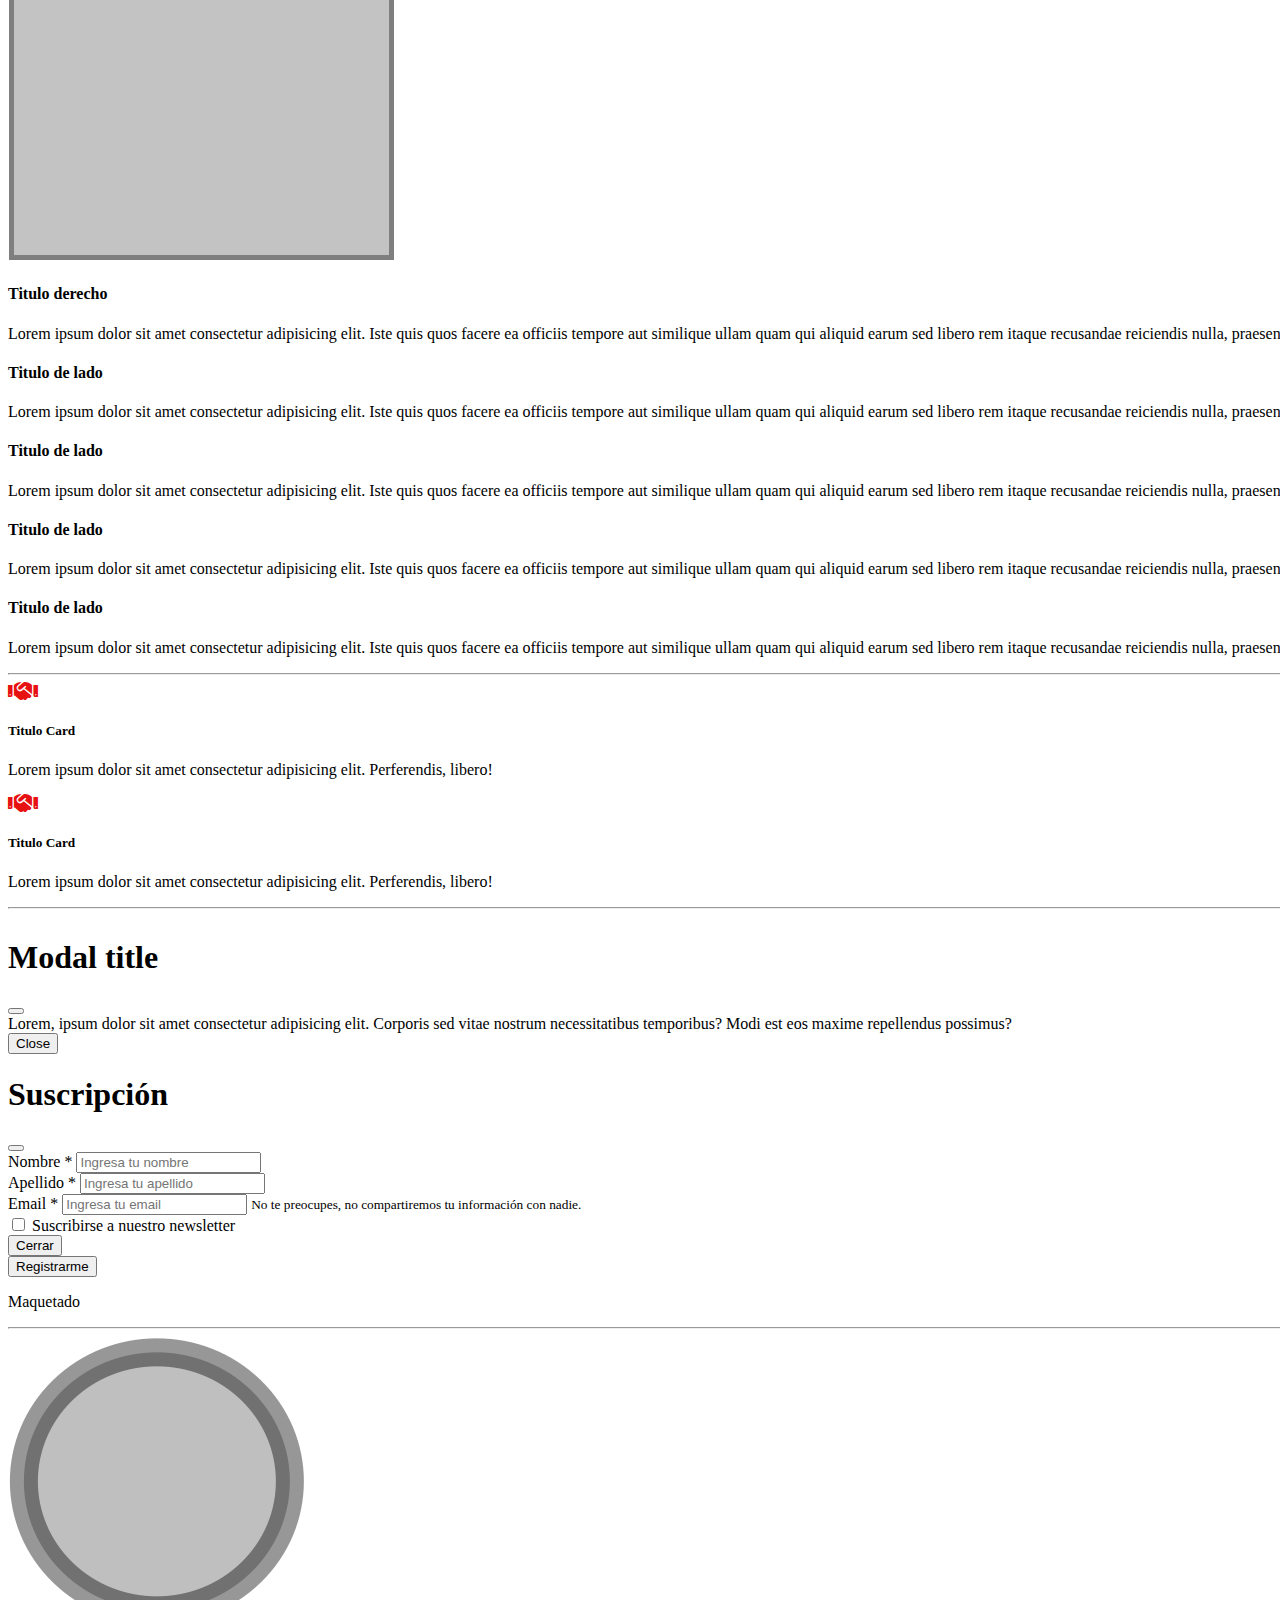
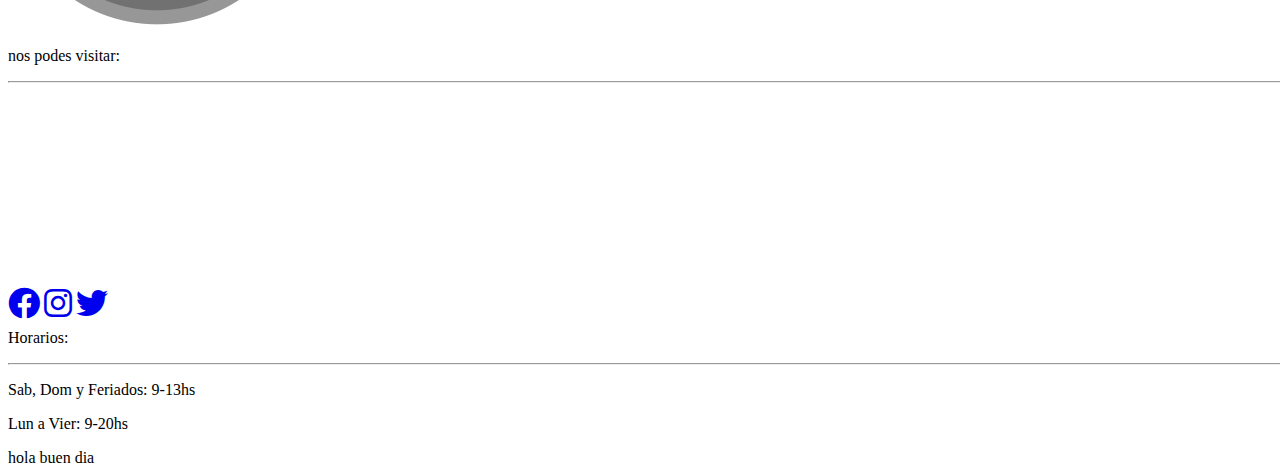
==== commit 83a4370b: "Update index.html" ====
--- a/index.html
+++ b/index.html
@@ -293,20 +293,8 @@
                   Lorem ipsum dolor sit amet consectetur adipisicing elit. Iste quis
                   quos facere ea officiis tempore aut similique ullam quam qui
                   aliquid earum sed libero rem itaque recusandae reiciendis nulla,
-                  Inquos facere ea officiis tempore aut similique ullam quam qui
-                  aliquid earum sed libero rem itaque recusandae reiciendis nulla,
-                  In
-                  eligendi fugiat dolores voluptas enim rem voluptatibus, accusamus
-                  iure sequi? Ratione dolores vitae beatae iusto ipsum.
-                  eligendi fugiat dolores voluptas enim rem voluptatibus, accusamus
-                  iure sequi? Ratione dolores vitae beatae iusto ipsum.
-                </p>
-              </div>
-              <div class="col-sm-12 col-md-6 mt-4">
-                <h4>Titulo de lado</h4>
-                <p>
-                  Lorem ipsum dolor sit amet consectetur adipisicing elit. Iste quis
-                  quos facere ea officiis tempore aut similique ullam quam quire error, labore tempora accusantium
+                  praesentium incidunt harum rerum. Voluptatum vitae laborum modi
+                  quis fugiat? Iusto tempore error, labore tempora accusantium
                   possimus voluptatibus ex tenetur sunt doloribus rem earum? In
                   eligendi fugiat dolores voluptas enim rem voluptatibus, accusamus
                   iure sequi? Ratione dolores vitae beatae iusto ipsum.
@@ -317,7 +305,10 @@
                 <p>
                   Lorem ipsum dolor sit amet consectetur adipisicing elit. Iste quis
                   quos facere ea officiis tempore aut similique ullam quam qui
-                  aliquid earum sed libero rem itaque recusandae reiciendis nulletur sunt doloribus rem earum? In
+                  aliquid earum sed libero rem itaque recusandae reiciendis nulla,
+                  praesentium incidunt harum rerum. Voluptatum vitae laborum modi
+                  quis fugiat? Iusto tempore error, labore tempora accusantium
+                  possimus voluptatibus ex tenetur sunt doloribus rem earum? In
                   eligendi fugiat dolores voluptas enim rem voluptatibus, accusamus
                   iure sequi? Ratione dolores vitae beatae iusto ipsum.
                 </p>
@@ -326,10 +317,26 @@
                 <h4>Titulo de lado</h4>
                 <p>
                   Lorem ipsum dolor sit amet consectetur adipisicing elit. Iste quis
-                  uos facere ea officiis tempore aut similique ullam quam qui
-                  aliquid earum sed libero rem itaque recusandae reiciendis nulletur sunt doloribus rem earum? In
+                  quos facere ea officiis tempore aut similique ullam quam qui
+                  aliquid earum sed libero rem itaque recusandae reiciendis nulla,
+                  praesentium incidunt harum rerum. Voluptatum vitae laborum modi
+                  quis fugiat? Iusto tempore error, labore tempora accusantium
+                  possimus voluptatibus ex tenetur sunt doloribus rem earum? In
                   eligendi fugiat dolores voluptas enim rem voluptatibus, accusamus
                   iure sequi? Ratione dolores vitae beatae iusto ipsum.
+                </p>
+              </div>
+              <div class="col-sm-12 col-md-6 mt-4">
+                <h4>Titulo de lado</h4>
+                <p>
+                  Lorem ipsum dolor sit amet consectetur adipisicing elit. Iste quis
+              quos facere ea officiis tempore aut similique ullam quam qui
+              aliquid earum sed libero rem itaque recusandae reiciendis nulla,
+              praesentium incidunt harum rerum. Voluptatum vitae laborum modi
+              quis fugiat? Iusto tempore error, labore tempora accusantium
+              possimus voluptatibus ex tenetur sunt doloribus rem earum? In
+              eligendi fugiat dolores voluptas enim rem voluptatibus, accusamus
+              iure sequi? Ratione dolores vitae beatae iusto ipsum.
                 </p>
               </div>
             </div>
@@ -355,7 +362,6 @@
               </div>
             </div>
           </div>
-
           <div class="col-sm-12 col-md-6">
             <div class="card shadow mt-4 text-center">
               <div class="card-body">
@@ -544,7 +550,7 @@
             </div>
           </div>
           <div class="col-sm-12 col-md-3">
-            <p class="h4">Horarios de atención:</p>
+            <p class="h4">Horarios:</p>
             <hr />
             <p class="lead">Sab, Dom y Feriados: 9-13hs</p>
             <p class="lead">Lun a Vier: 9-20hs</p>
@@ -552,7 +558,7 @@
         </div>
       </section>
     </footer>
-    Buenas
+    hola buen dia
     <script
       src="https://cdn.jsdelivr.net/npm/bootstrap@5.3.0-alpha3/dist/js/bootstrap.bundle.min.js"
       integrity="sha384-ENjdO4Dr2bkBIFxQpeoTz1HIcje39Wm4jDKdf19U8gI4ddQ3GYNS7NTKfAdVQSZe"
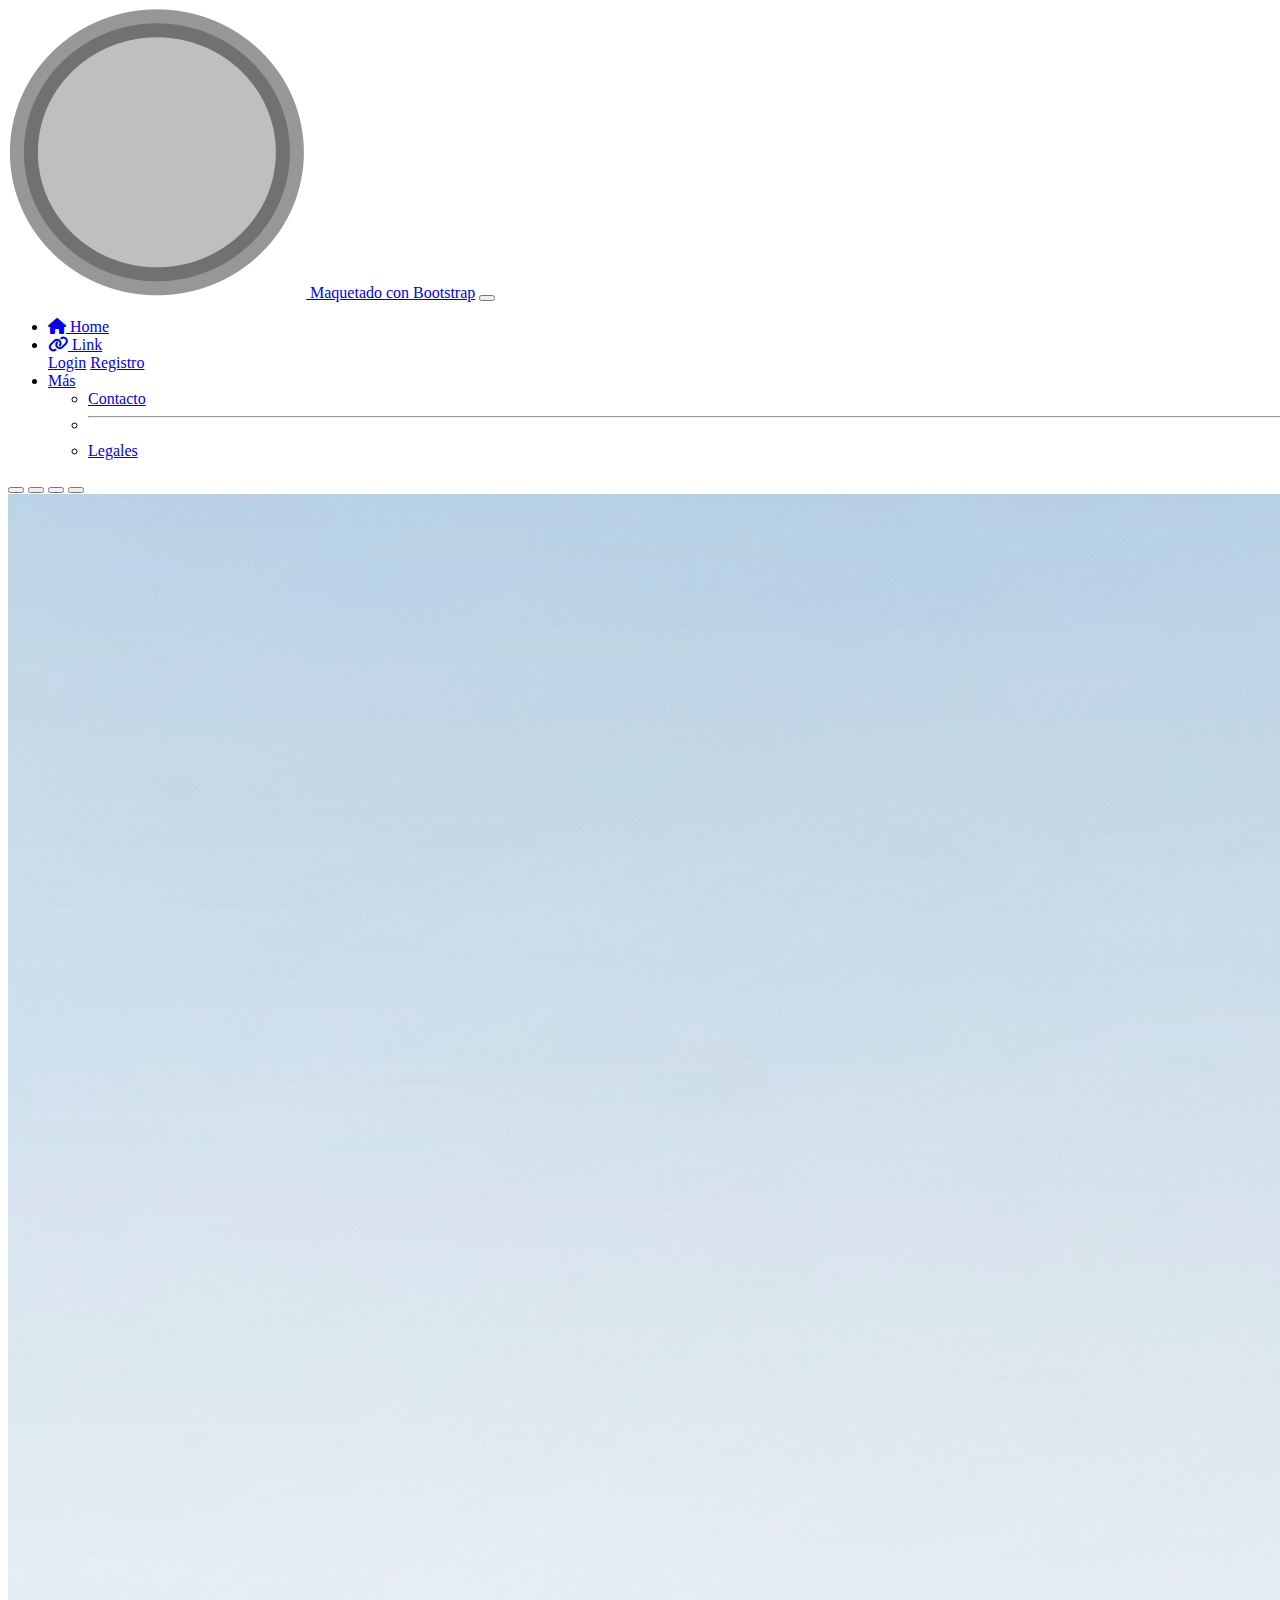
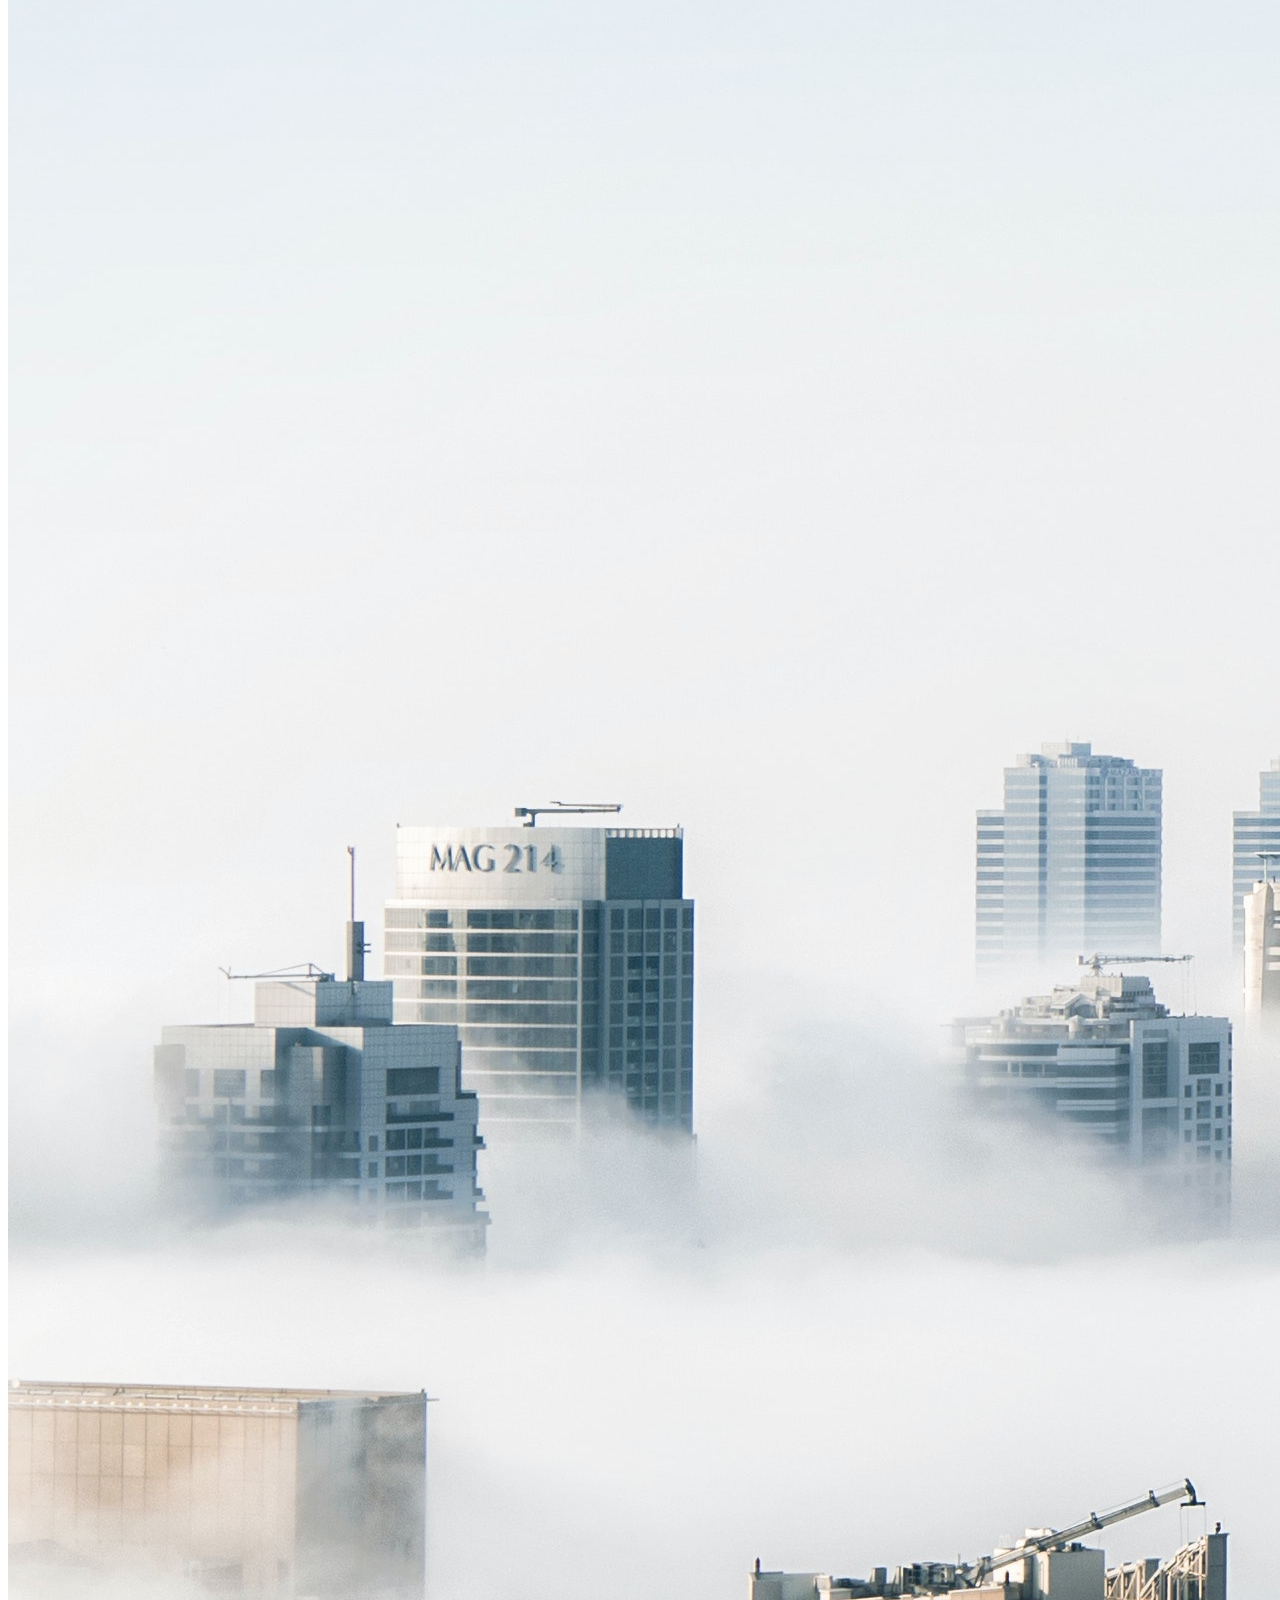
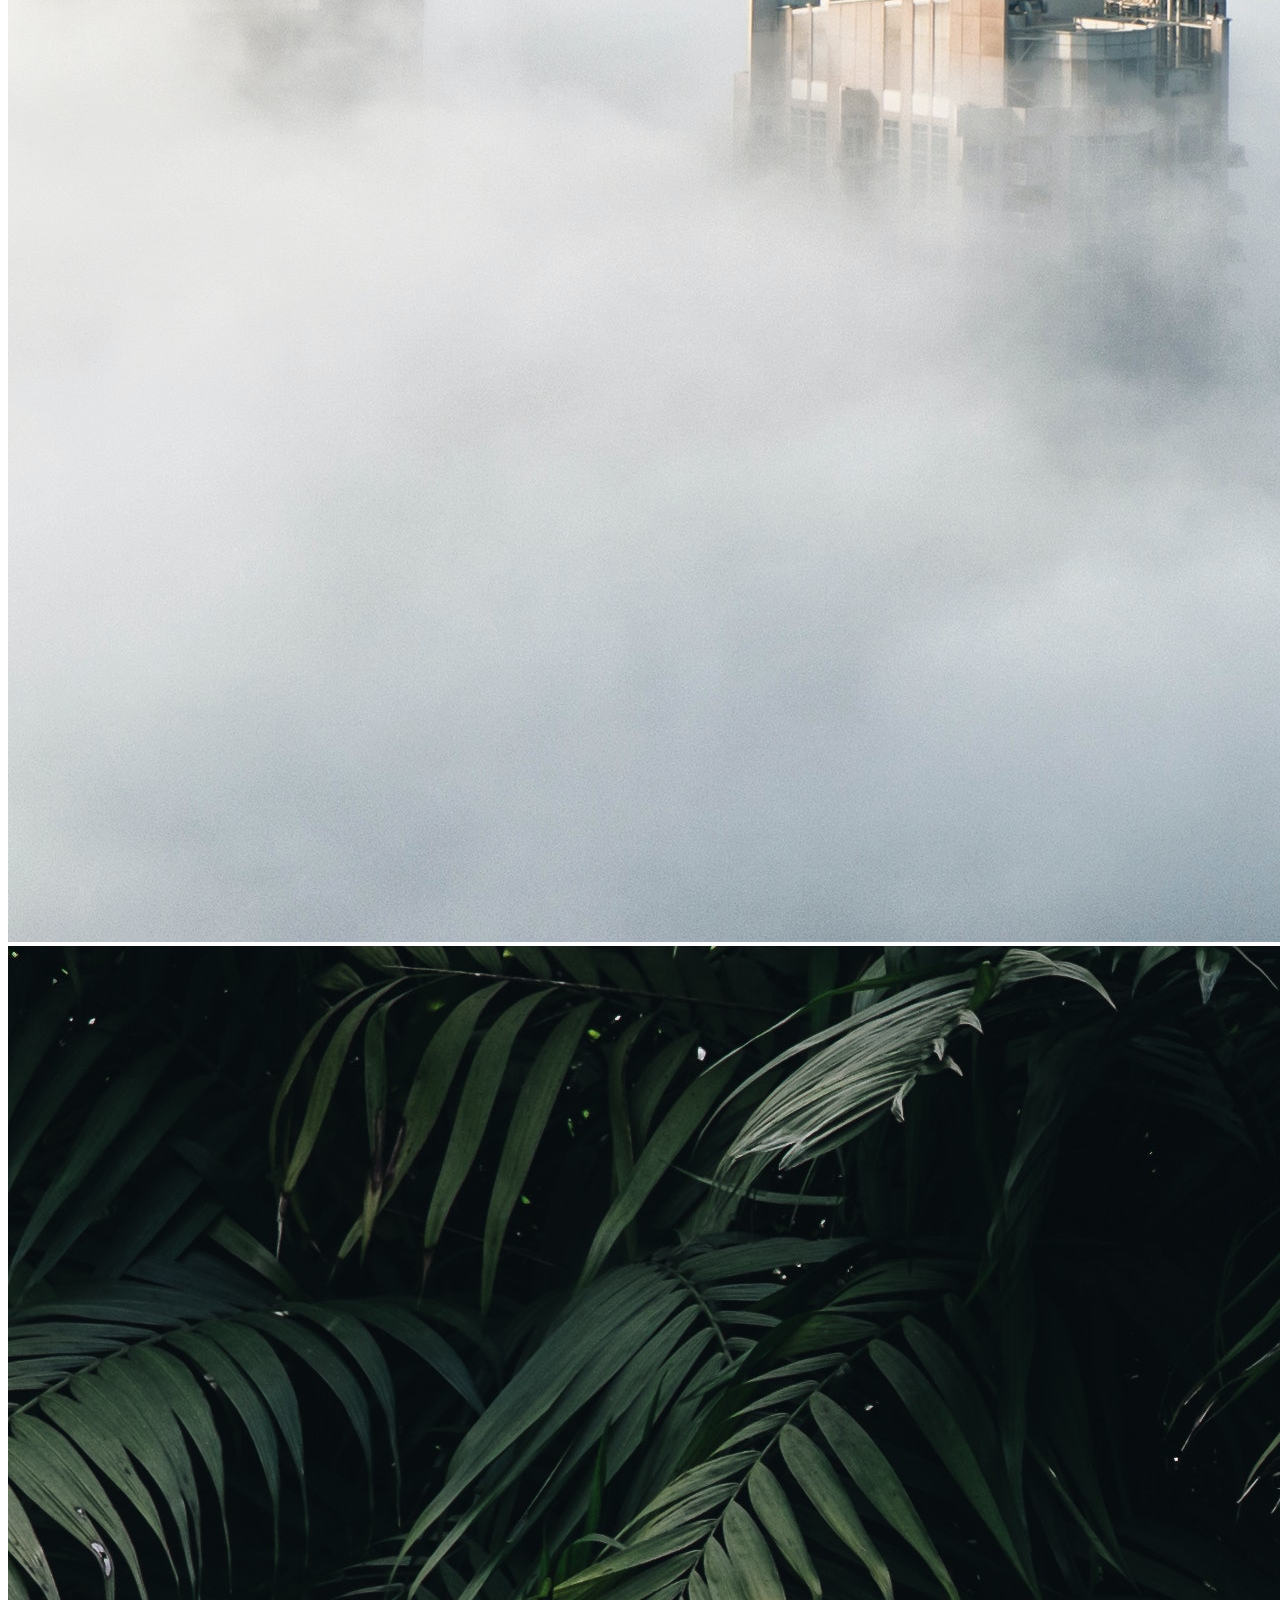
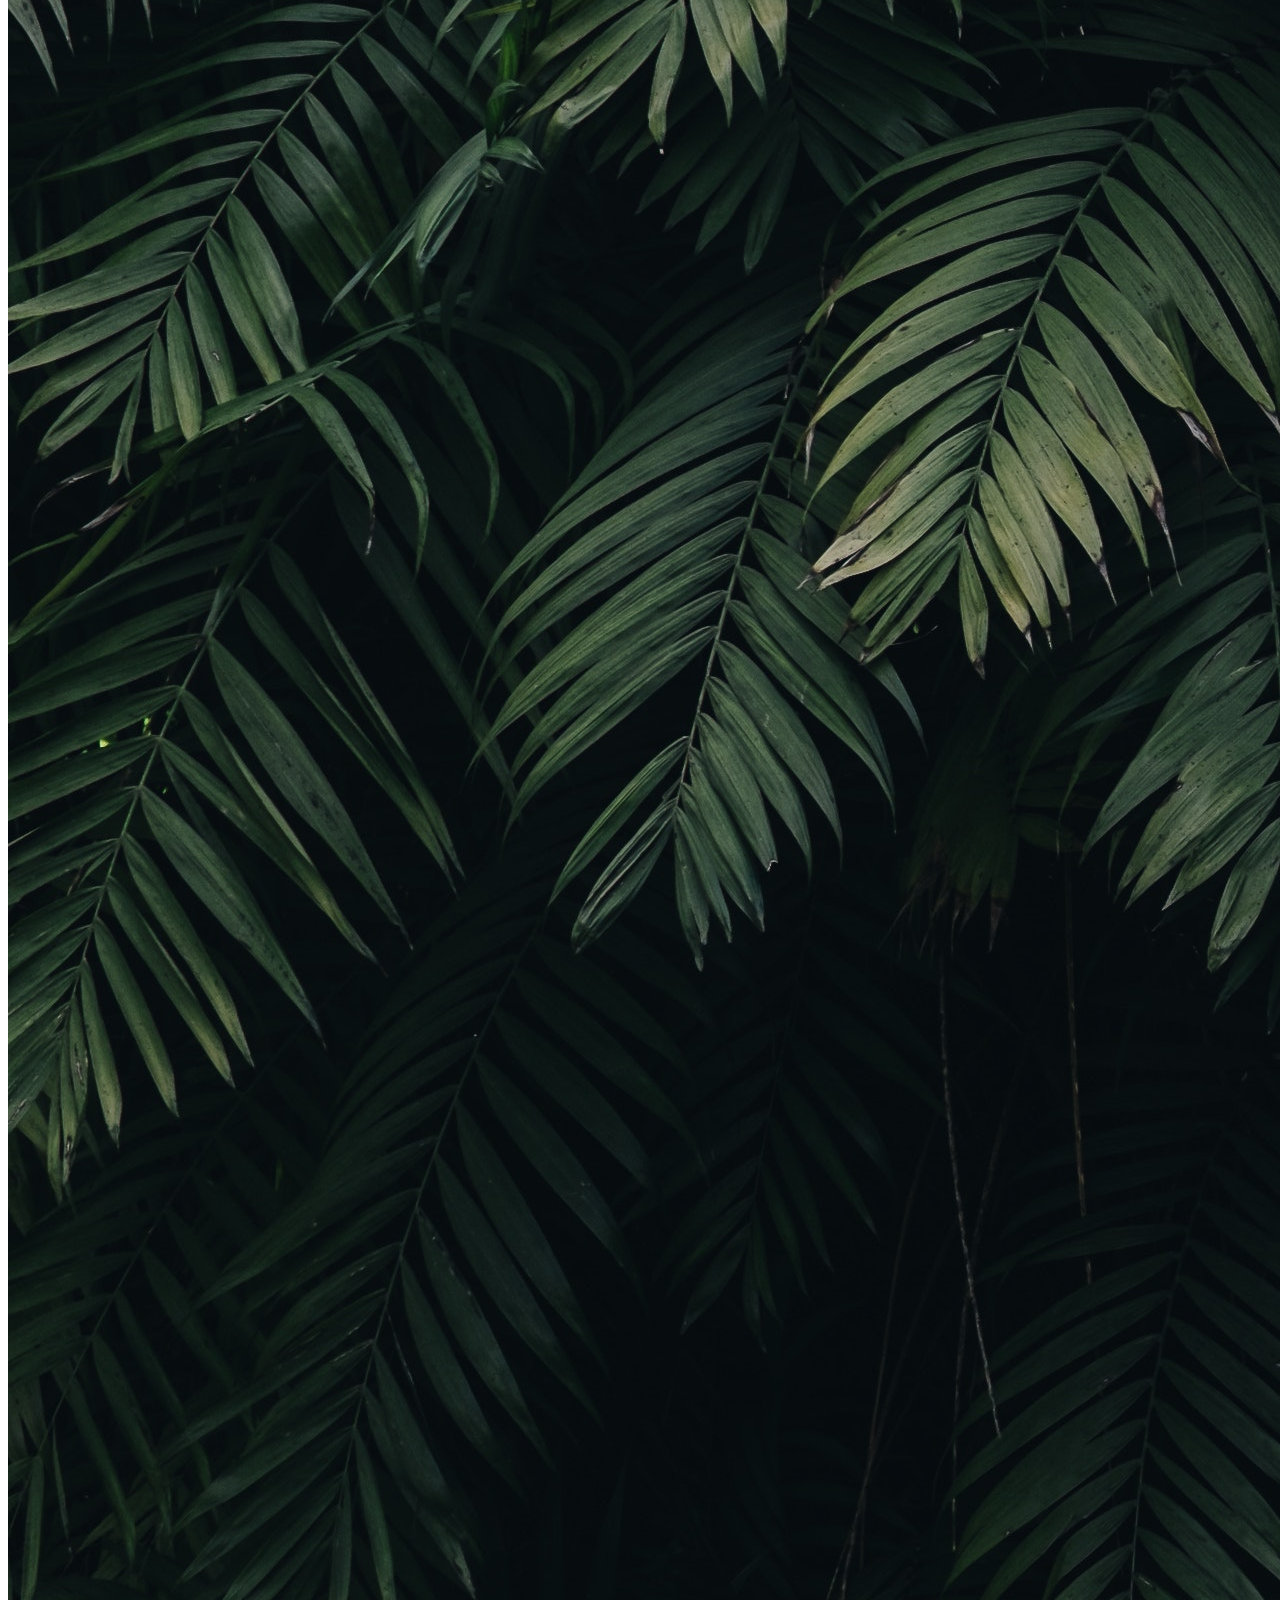
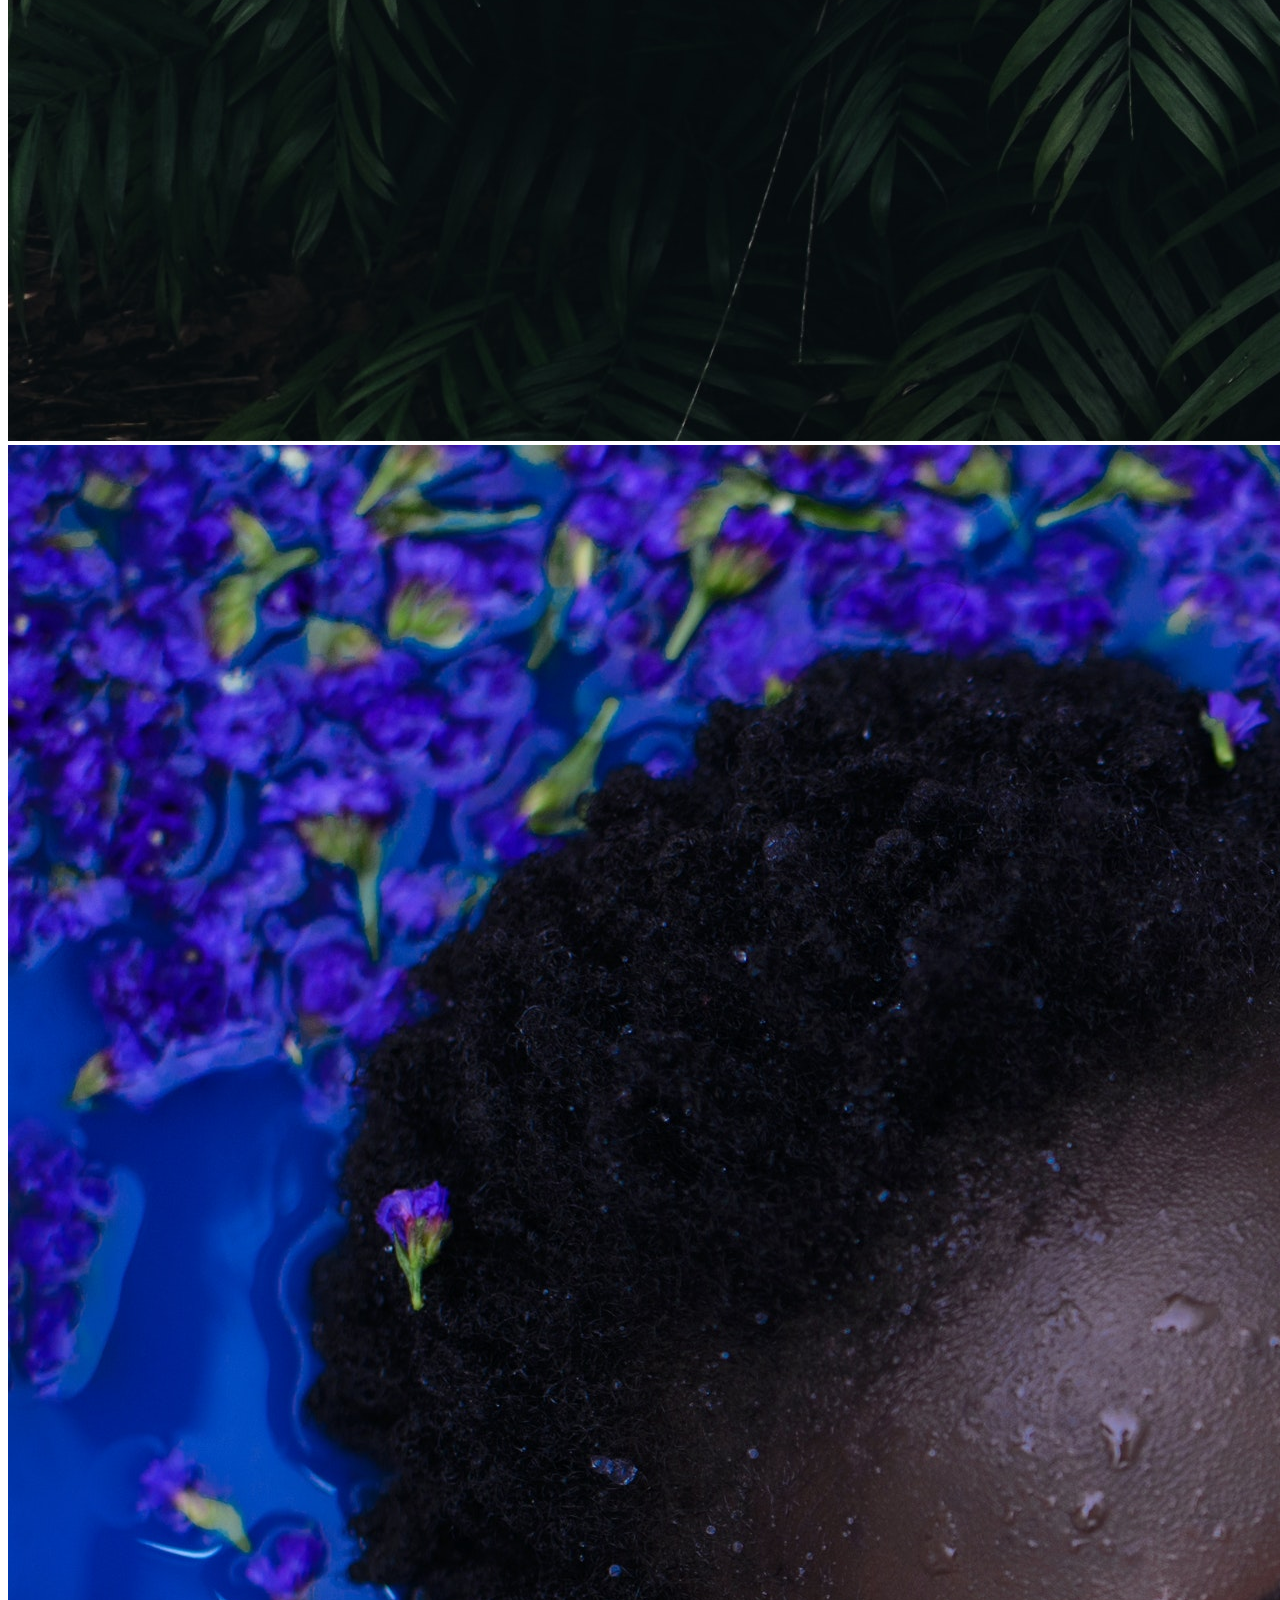
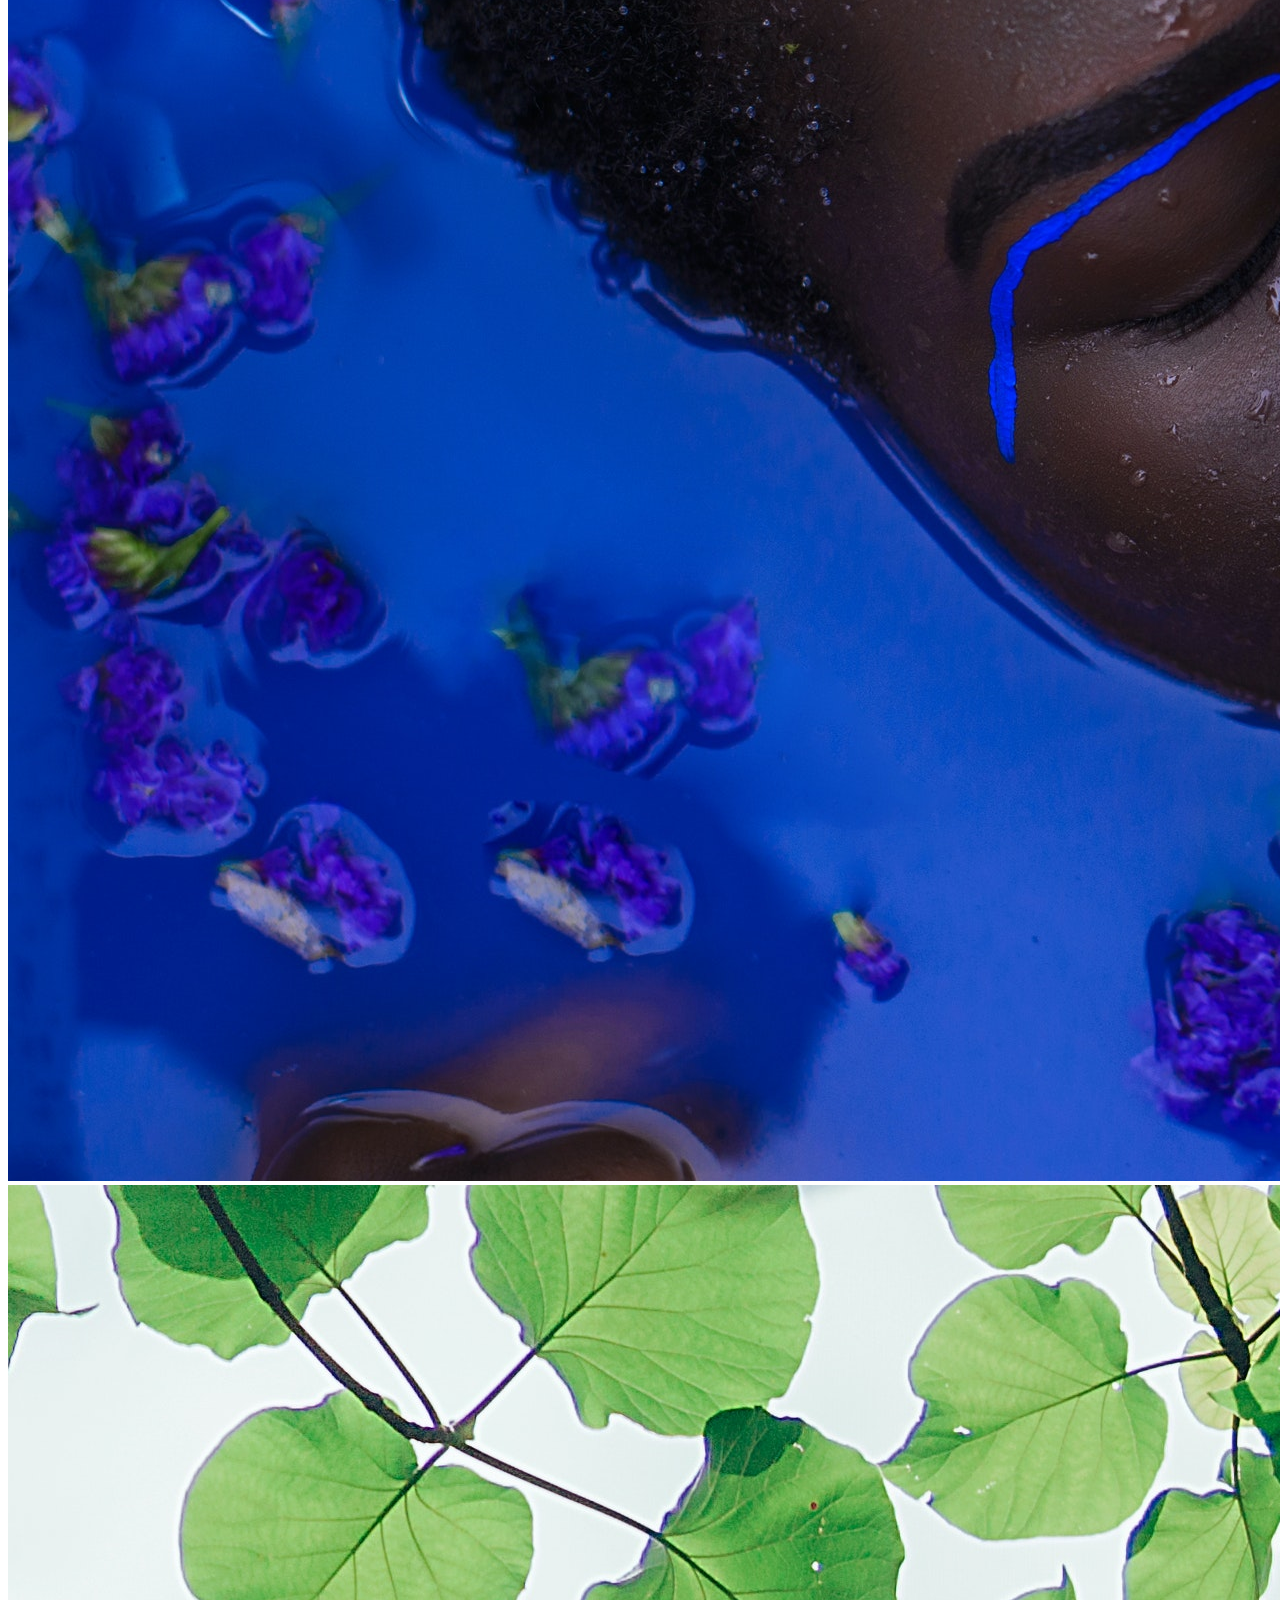
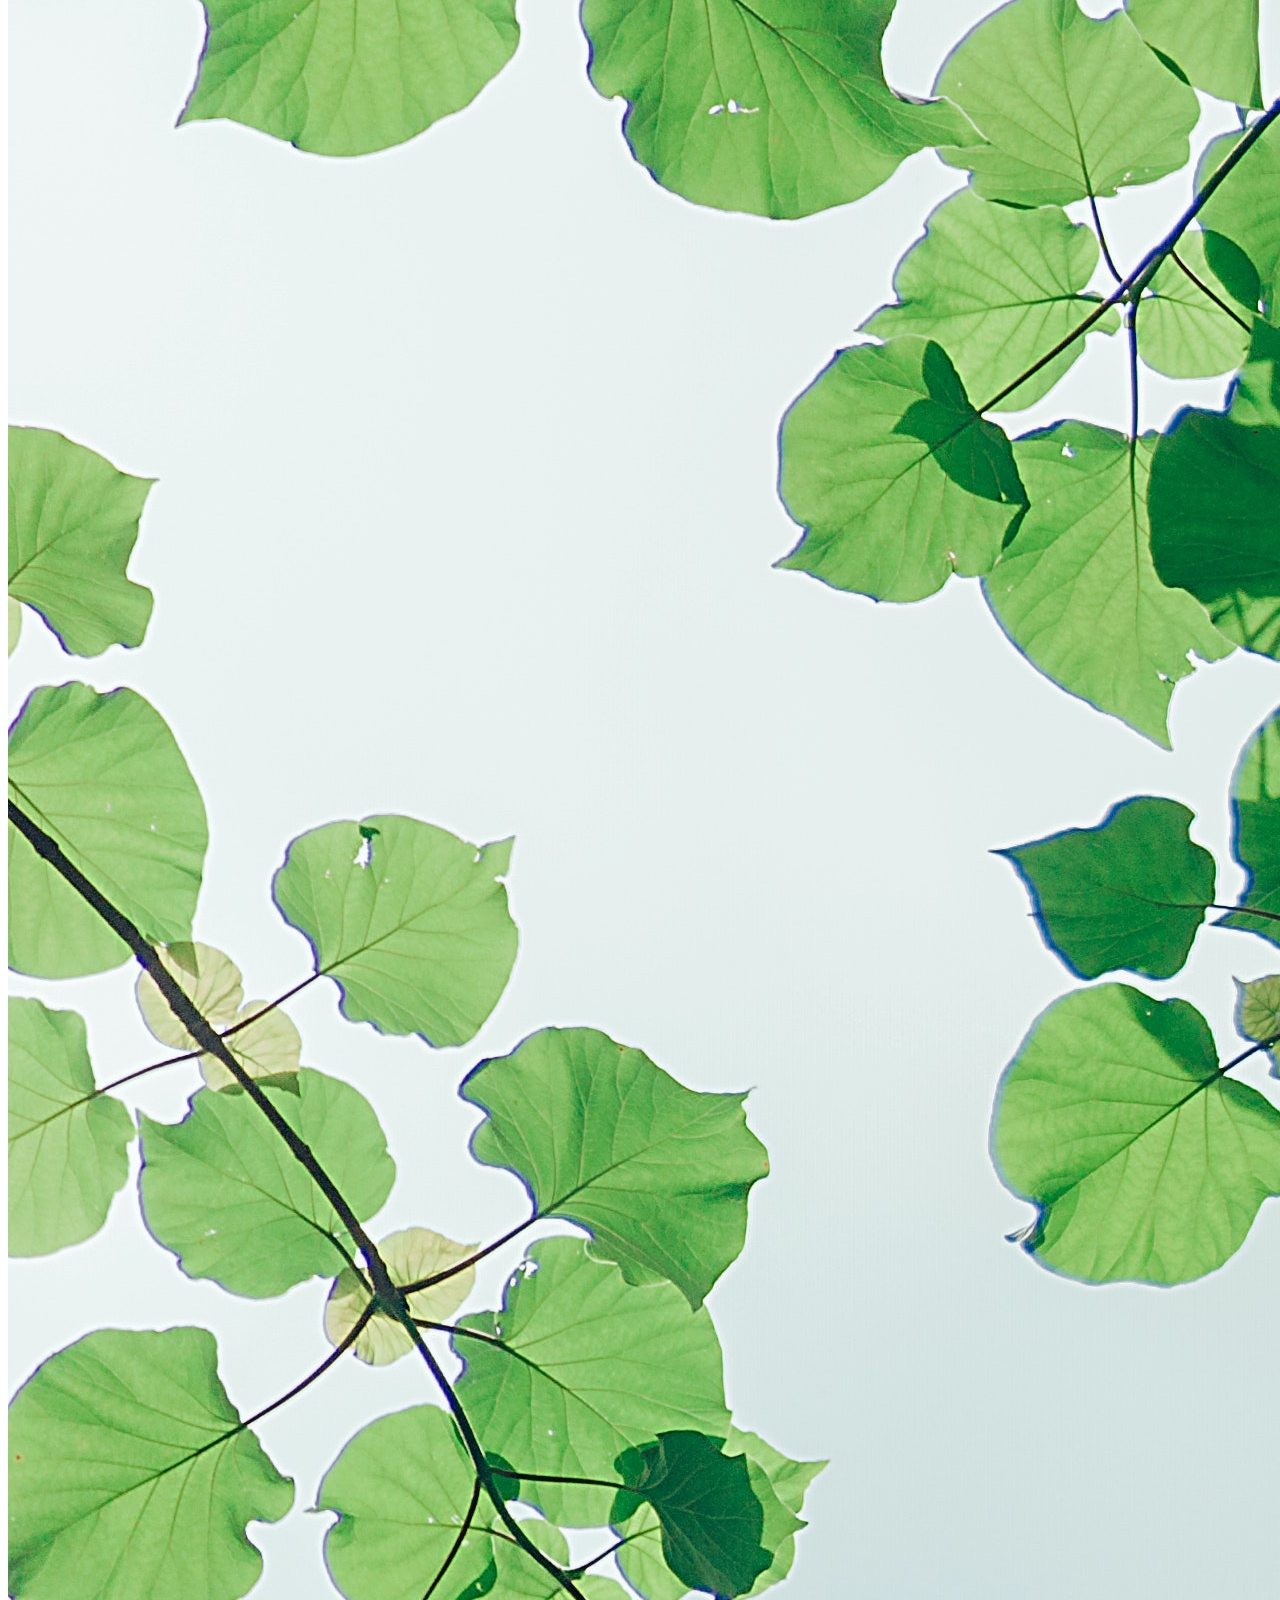
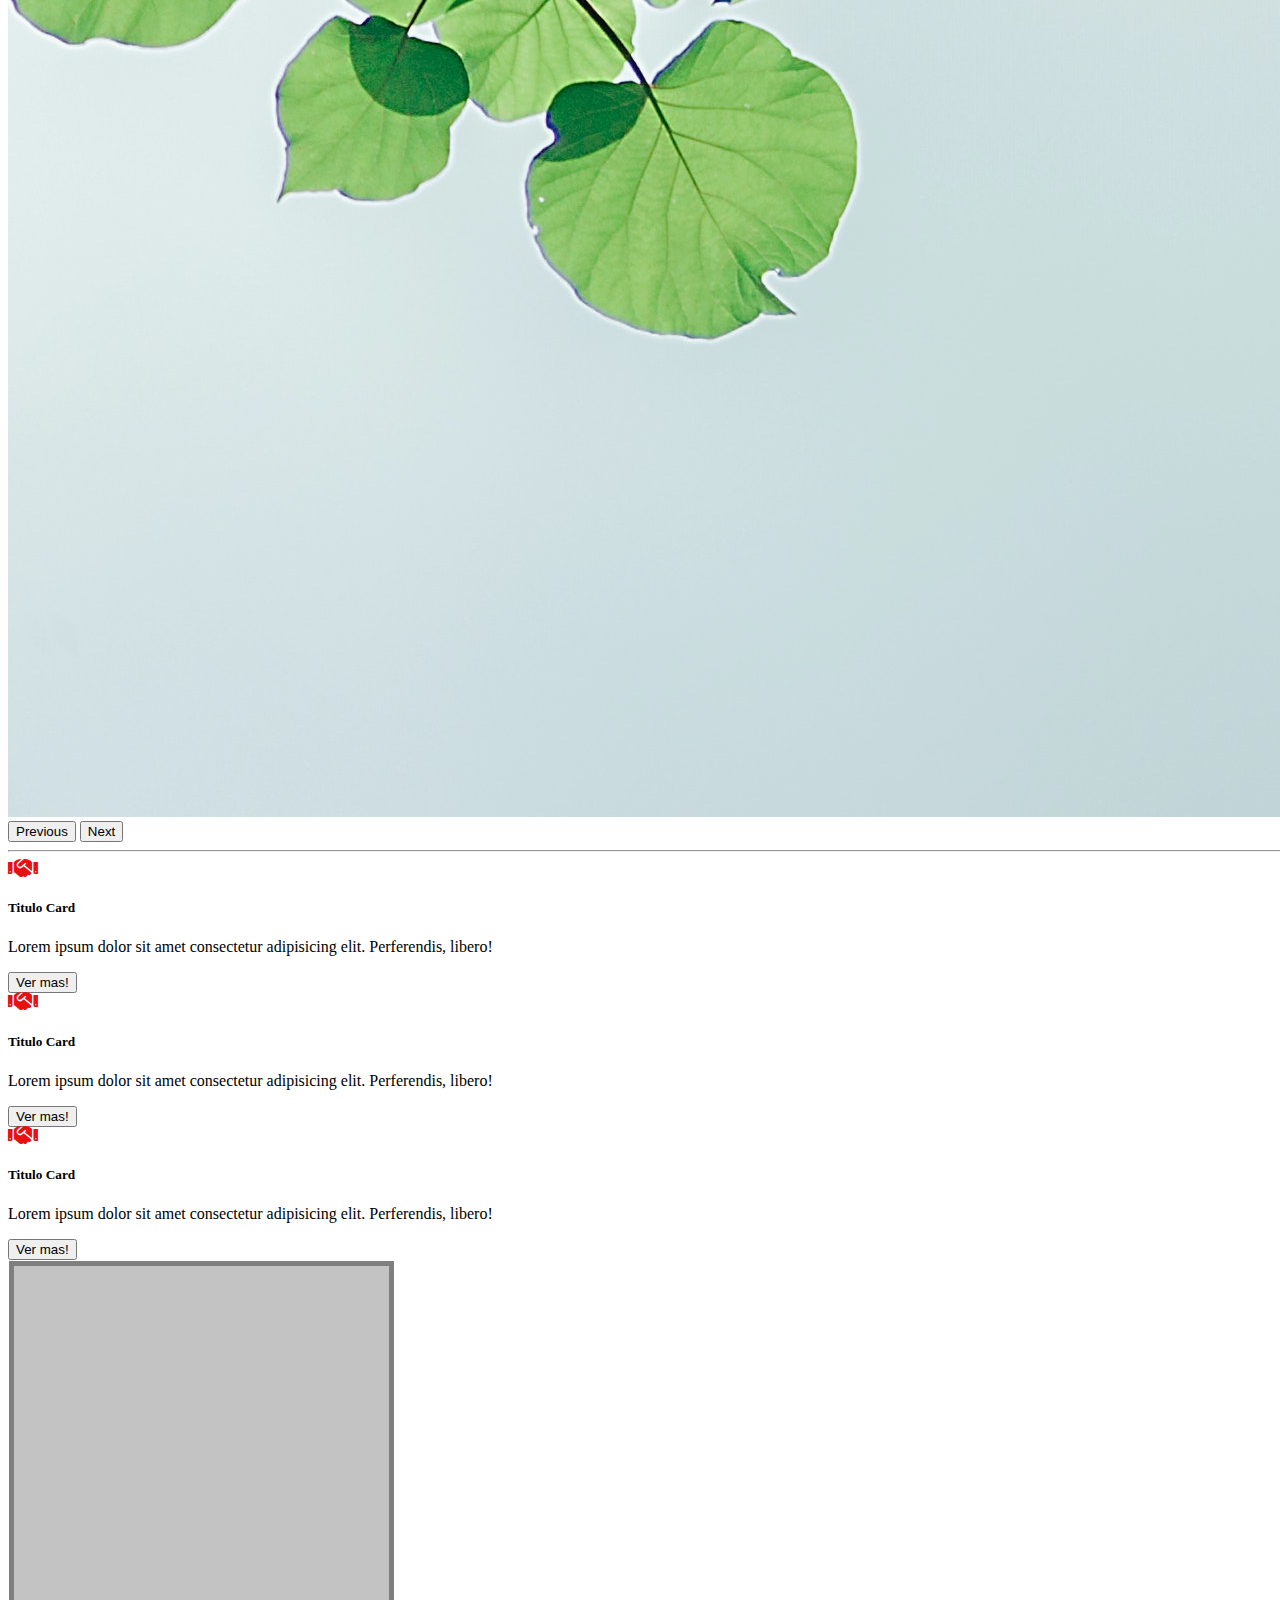
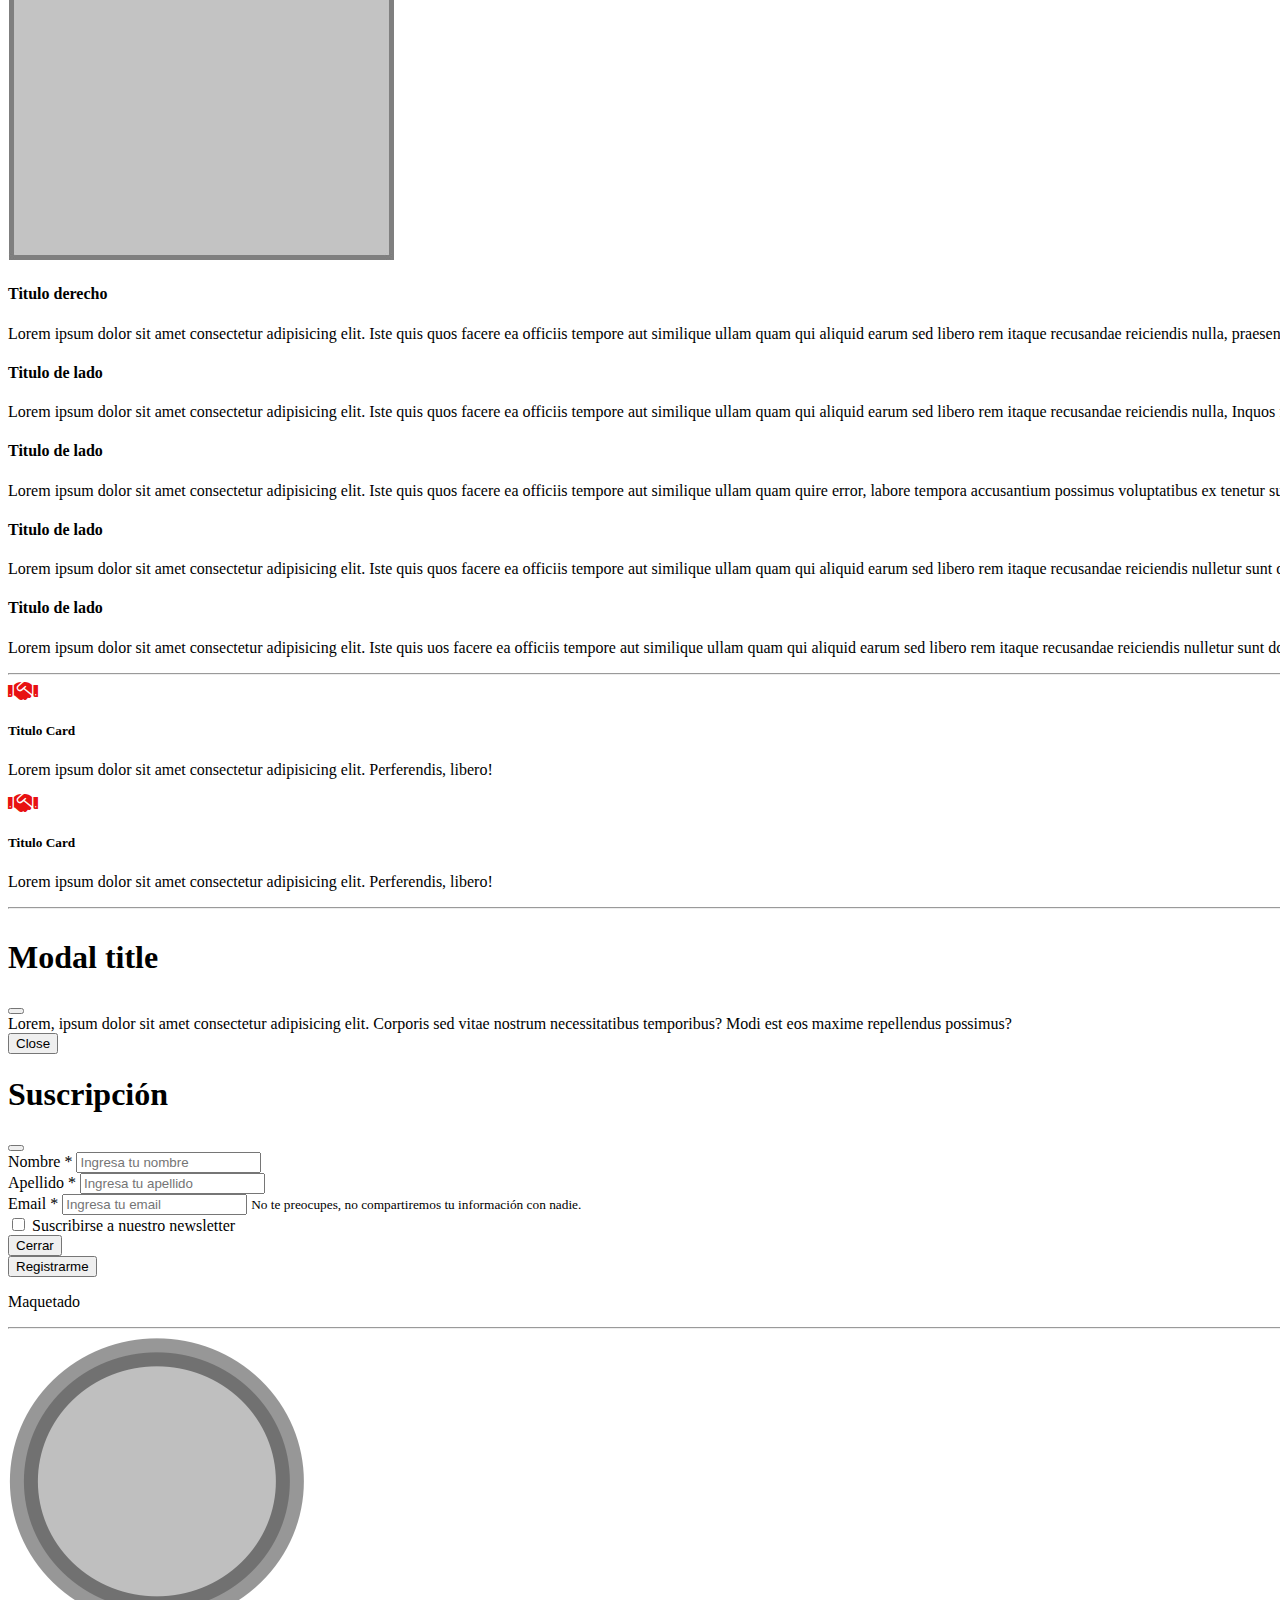
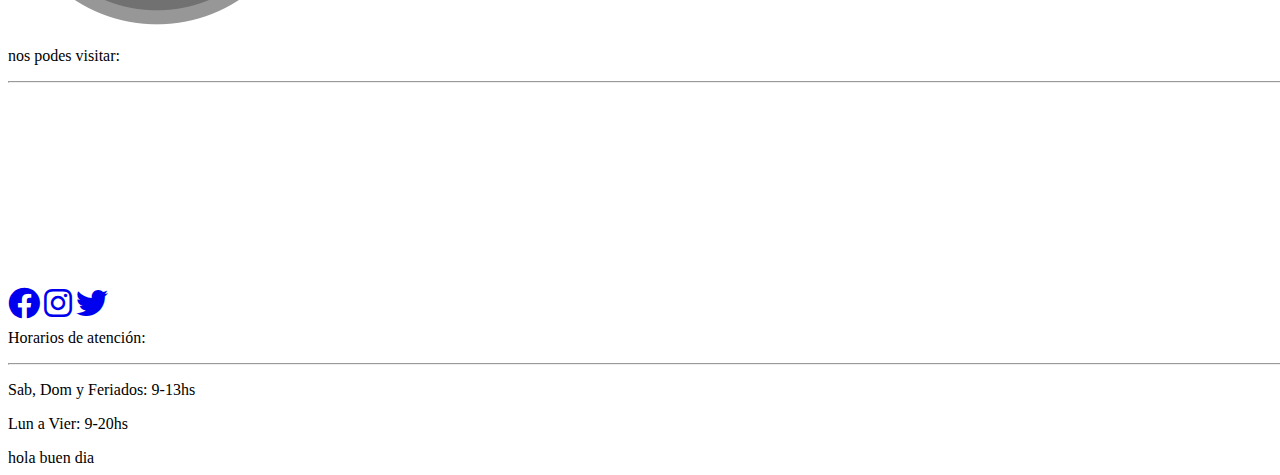
==== commit 59fefa99: "Merge branch 'develop' into galeria" ====
--- a/index.html
+++ b/index.html
@@ -293,8 +293,20 @@
                   Lorem ipsum dolor sit amet consectetur adipisicing elit. Iste quis
                   quos facere ea officiis tempore aut similique ullam quam qui
                   aliquid earum sed libero rem itaque recusandae reiciendis nulla,
-                  praesentium incidunt harum rerum. Voluptatum vitae laborum modi
-                  quis fugiat? Iusto tempore error, labore tempora accusantium
+                  Inquos facere ea officiis tempore aut similique ullam quam qui
+                  aliquid earum sed libero rem itaque recusandae reiciendis nulla,
+                  In
+                  eligendi fugiat dolores voluptas enim rem voluptatibus, accusamus
+                  iure sequi? Ratione dolores vitae beatae iusto ipsum.
+                  eligendi fugiat dolores voluptas enim rem voluptatibus, accusamus
+                  iure sequi? Ratione dolores vitae beatae iusto ipsum.
+                </p>
+              </div>
+              <div class="col-sm-12 col-md-6 mt-4">
+                <h4>Titulo de lado</h4>
+                <p>
+                  Lorem ipsum dolor sit amet consectetur adipisicing elit. Iste quis
+                  quos facere ea officiis tempore aut similique ullam quam quire error, labore tempora accusantium
                   possimus voluptatibus ex tenetur sunt doloribus rem earum? In
                   eligendi fugiat dolores voluptas enim rem voluptatibus, accusamus
                   iure sequi? Ratione dolores vitae beatae iusto ipsum.
@@ -305,10 +317,7 @@
                 <p>
                   Lorem ipsum dolor sit amet consectetur adipisicing elit. Iste quis
                   quos facere ea officiis tempore aut similique ullam quam qui
-                  aliquid earum sed libero rem itaque recusandae reiciendis nulla,
-                  praesentium incidunt harum rerum. Voluptatum vitae laborum modi
-                  quis fugiat? Iusto tempore error, labore tempora accusantium
-                  possimus voluptatibus ex tenetur sunt doloribus rem earum? In
+                  aliquid earum sed libero rem itaque recusandae reiciendis nulletur sunt doloribus rem earum? In
                   eligendi fugiat dolores voluptas enim rem voluptatibus, accusamus
                   iure sequi? Ratione dolores vitae beatae iusto ipsum.
                 </p>
@@ -317,26 +326,10 @@
                 <h4>Titulo de lado</h4>
                 <p>
                   Lorem ipsum dolor sit amet consectetur adipisicing elit. Iste quis
-                  quos facere ea officiis tempore aut similique ullam quam qui
-                  aliquid earum sed libero rem itaque recusandae reiciendis nulla,
-                  praesentium incidunt harum rerum. Voluptatum vitae laborum modi
-                  quis fugiat? Iusto tempore error, labore tempora accusantium
-                  possimus voluptatibus ex tenetur sunt doloribus rem earum? In
+                  uos facere ea officiis tempore aut similique ullam quam qui
+                  aliquid earum sed libero rem itaque recusandae reiciendis nulletur sunt doloribus rem earum? In
                   eligendi fugiat dolores voluptas enim rem voluptatibus, accusamus
                   iure sequi? Ratione dolores vitae beatae iusto ipsum.
-                </p>
-              </div>
-              <div class="col-sm-12 col-md-6 mt-4">
-                <h4>Titulo de lado</h4>
-                <p>
-                  Lorem ipsum dolor sit amet consectetur adipisicing elit. Iste quis
-              quos facere ea officiis tempore aut similique ullam quam qui
-              aliquid earum sed libero rem itaque recusandae reiciendis nulla,
-              praesentium incidunt harum rerum. Voluptatum vitae laborum modi
-              quis fugiat? Iusto tempore error, labore tempora accusantium
-              possimus voluptatibus ex tenetur sunt doloribus rem earum? In
-              eligendi fugiat dolores voluptas enim rem voluptatibus, accusamus
-              iure sequi? Ratione dolores vitae beatae iusto ipsum.
                 </p>
               </div>
             </div>
@@ -362,6 +355,7 @@
               </div>
             </div>
           </div>
+
           <div class="col-sm-12 col-md-6">
             <div class="card shadow mt-4 text-center">
               <div class="card-body">
@@ -550,7 +544,7 @@
             </div>
           </div>
           <div class="col-sm-12 col-md-3">
-            <p class="h4">Horarios:</p>
+            <p class="h4">Horarios de atención:</p>
             <hr />
             <p class="lead">Sab, Dom y Feriados: 9-13hs</p>
             <p class="lead">Lun a Vier: 9-20hs</p>
@@ -559,7 +553,7 @@
       </section>
     </footer>
     hola buen dia
-    <script
+  <script
       src="https://cdn.jsdelivr.net/npm/bootstrap@5.3.0-alpha3/dist/js/bootstrap.bundle.min.js"
       integrity="sha384-ENjdO4Dr2bkBIFxQpeoTz1HIcje39Wm4jDKdf19U8gI4ddQ3GYNS7NTKfAdVQSZe"
       crossorigin="anonymous"
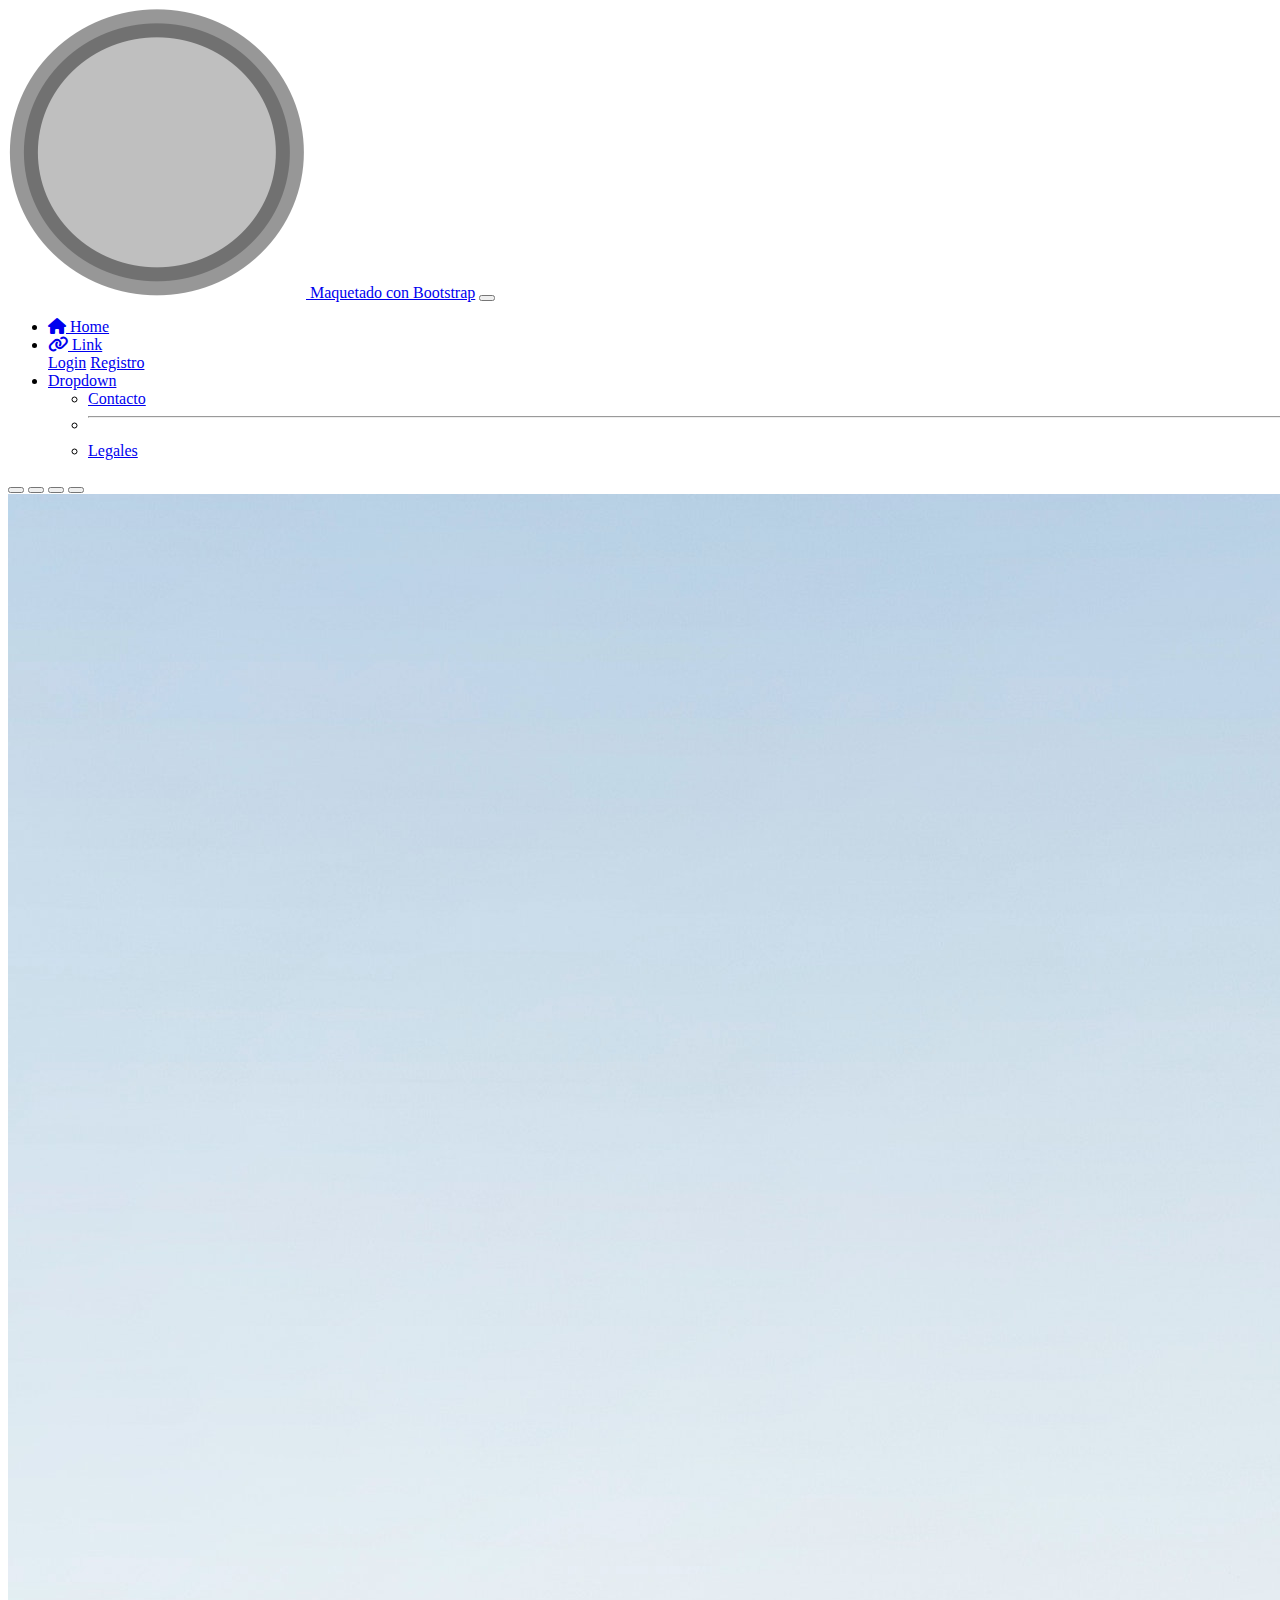
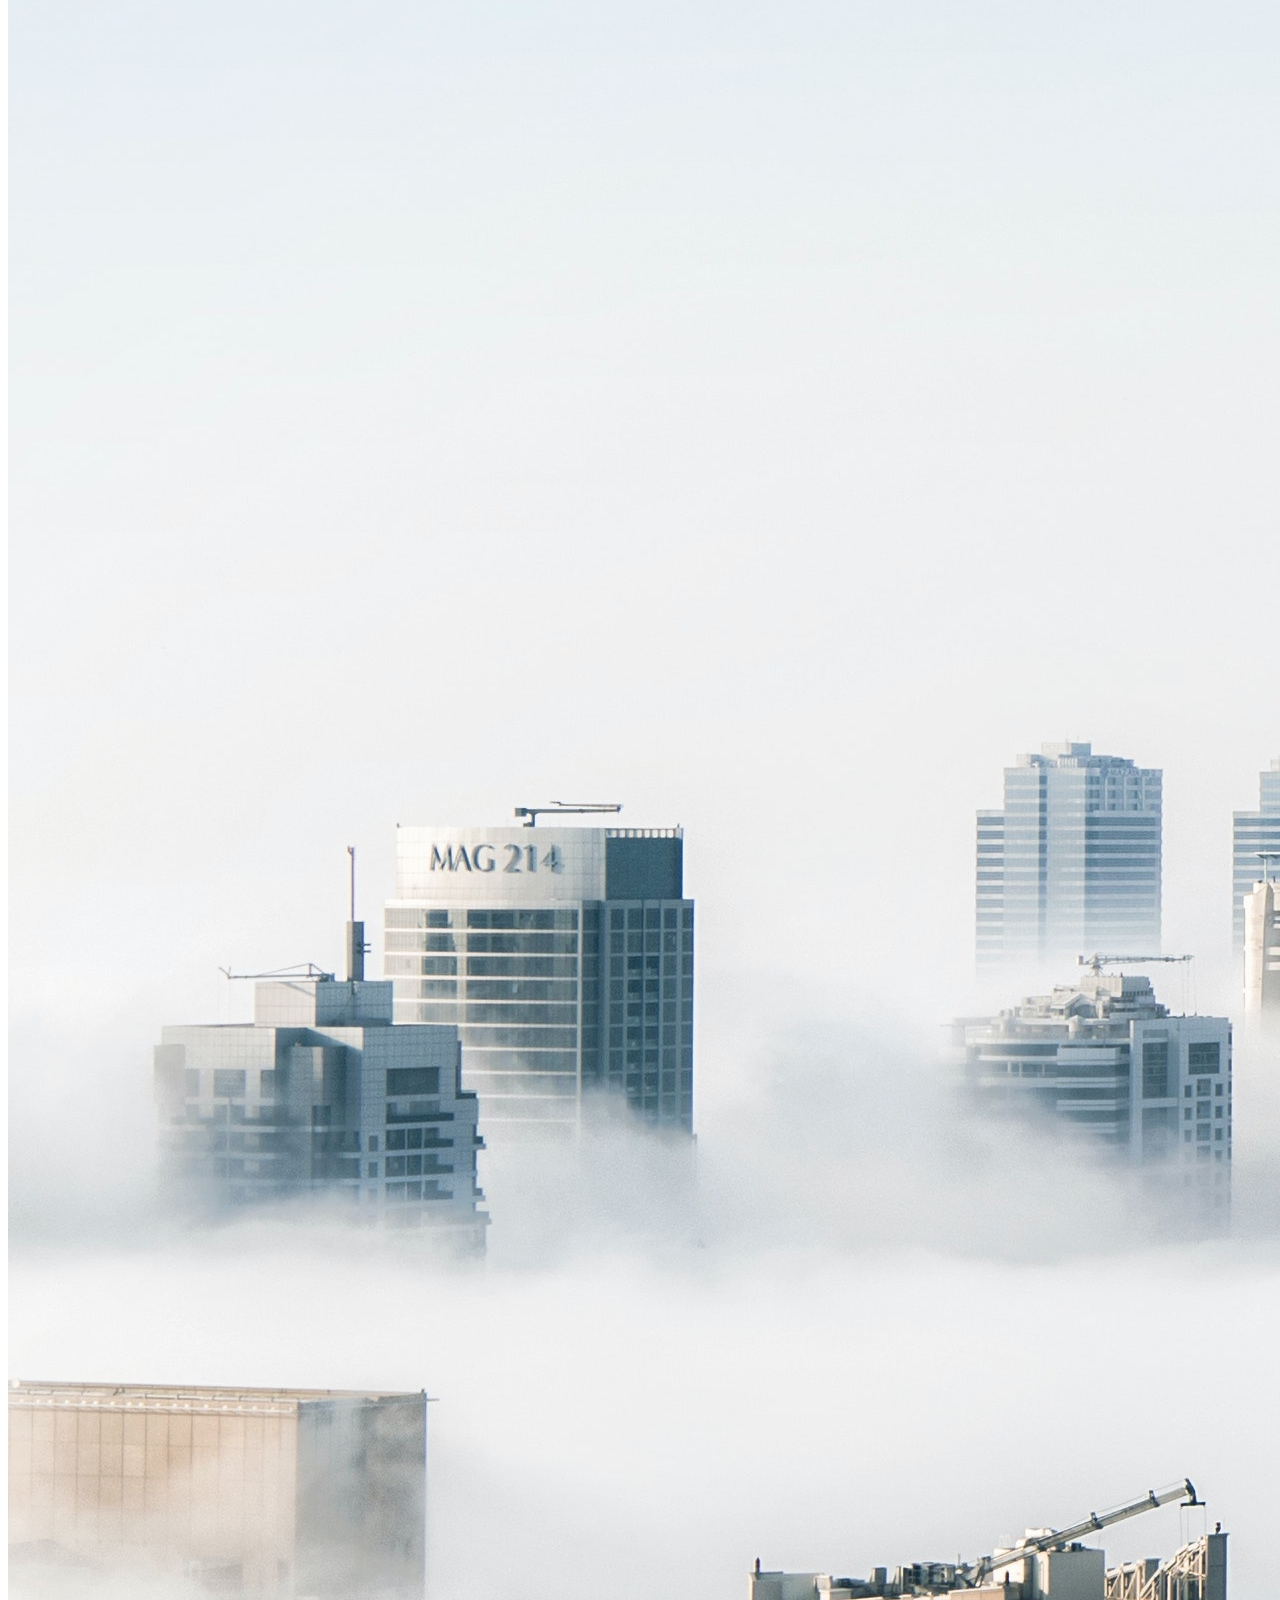
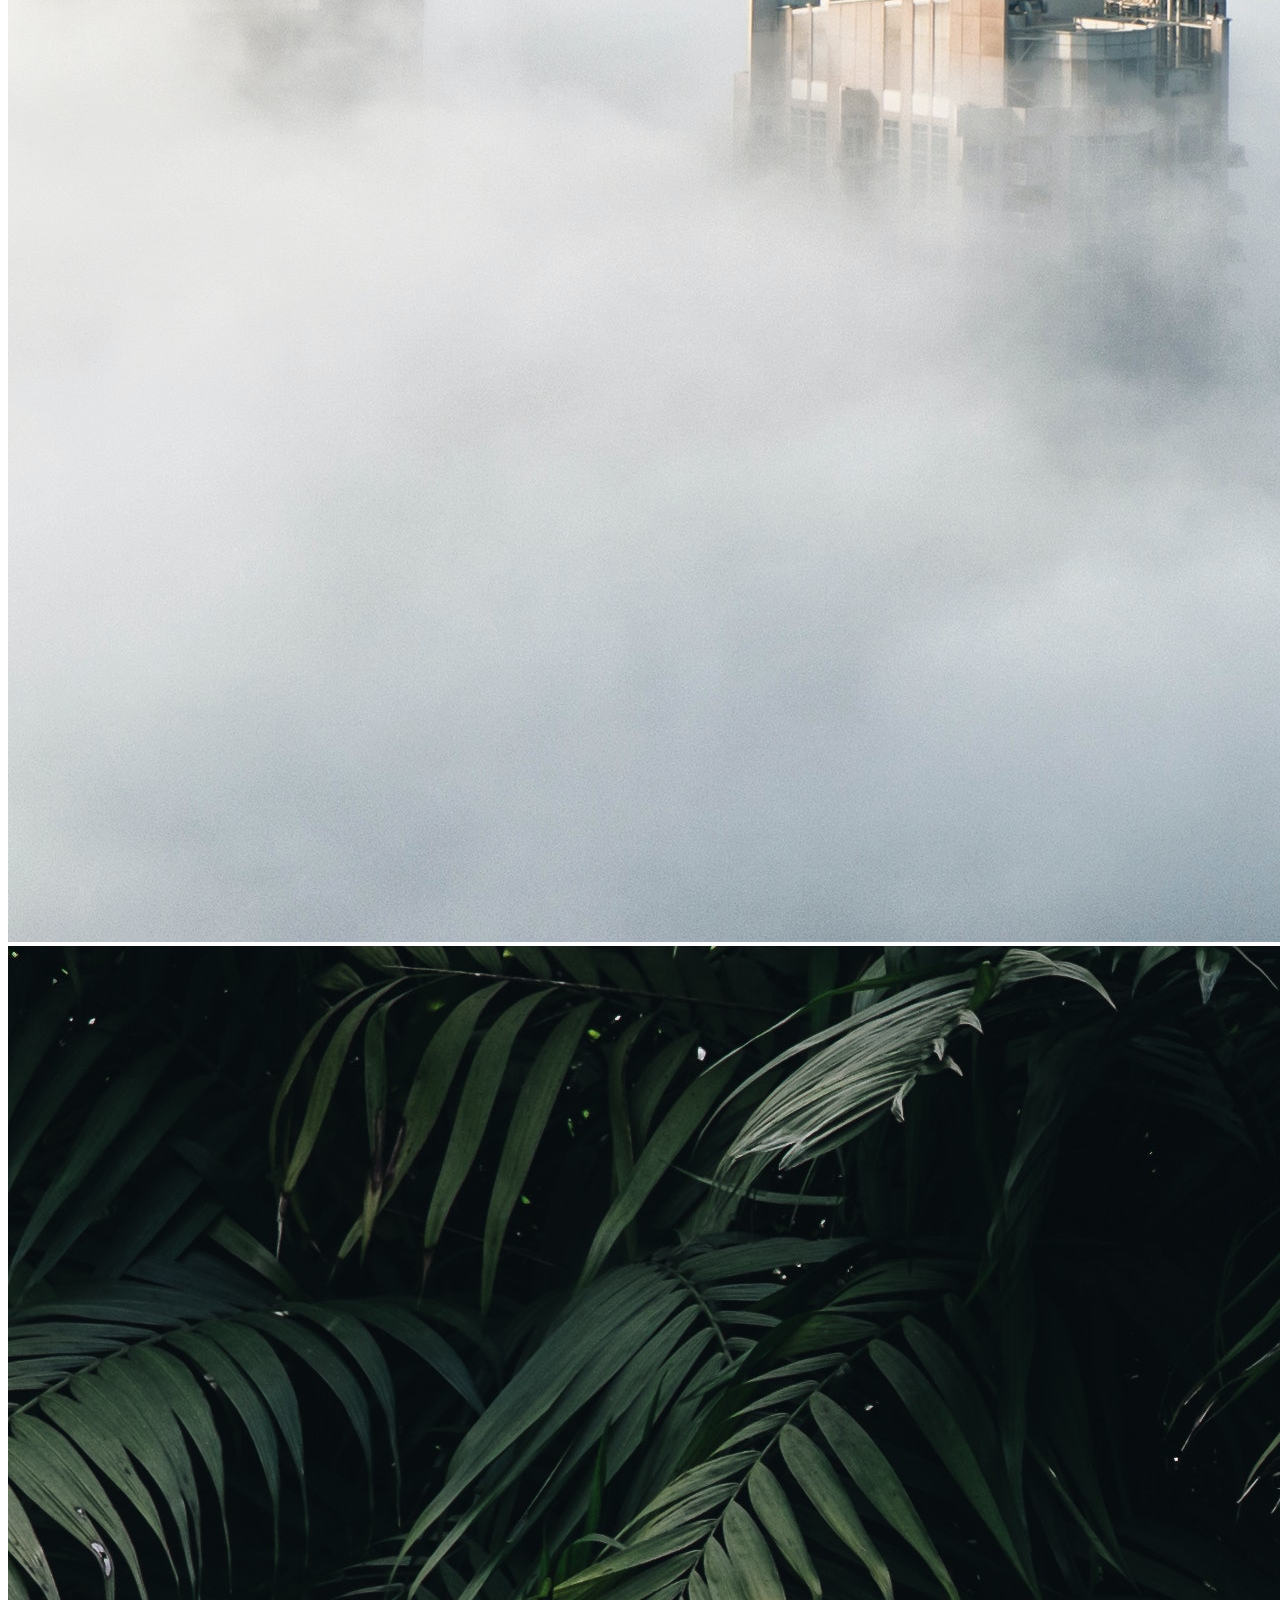
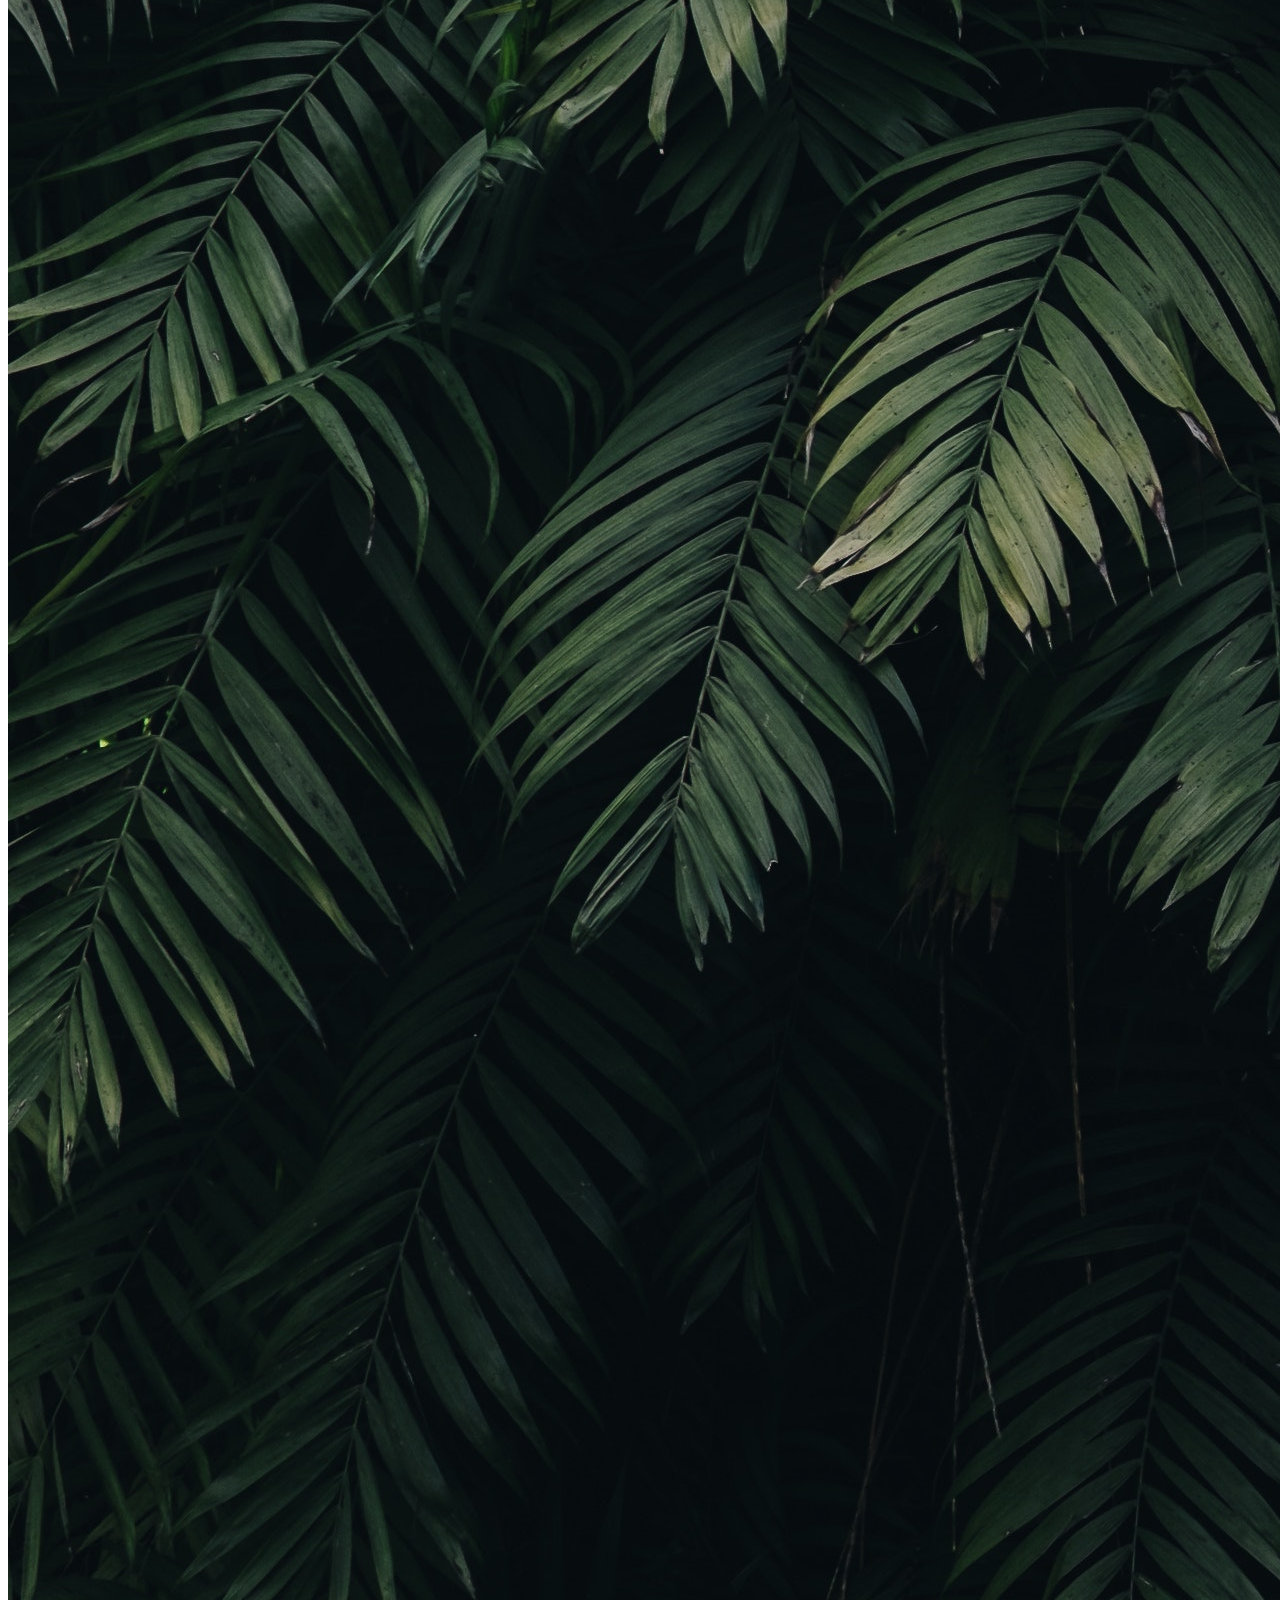
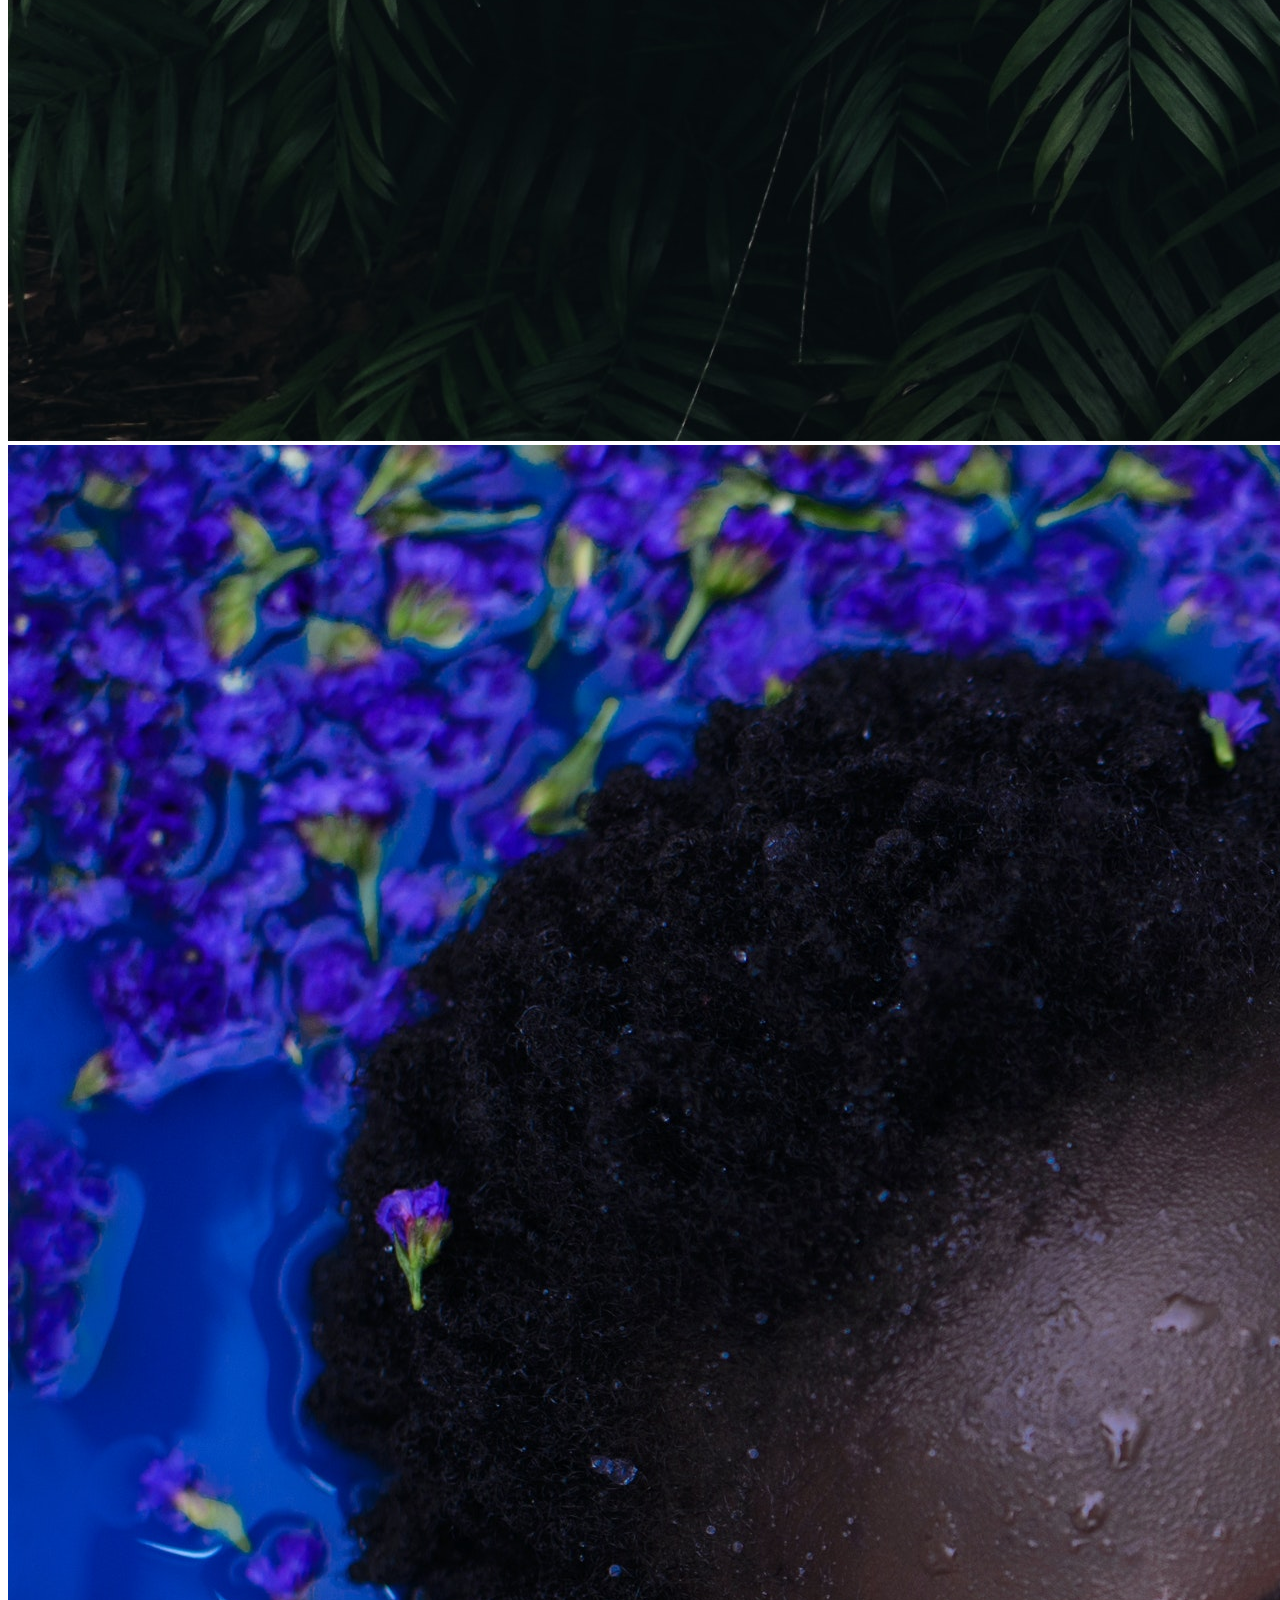
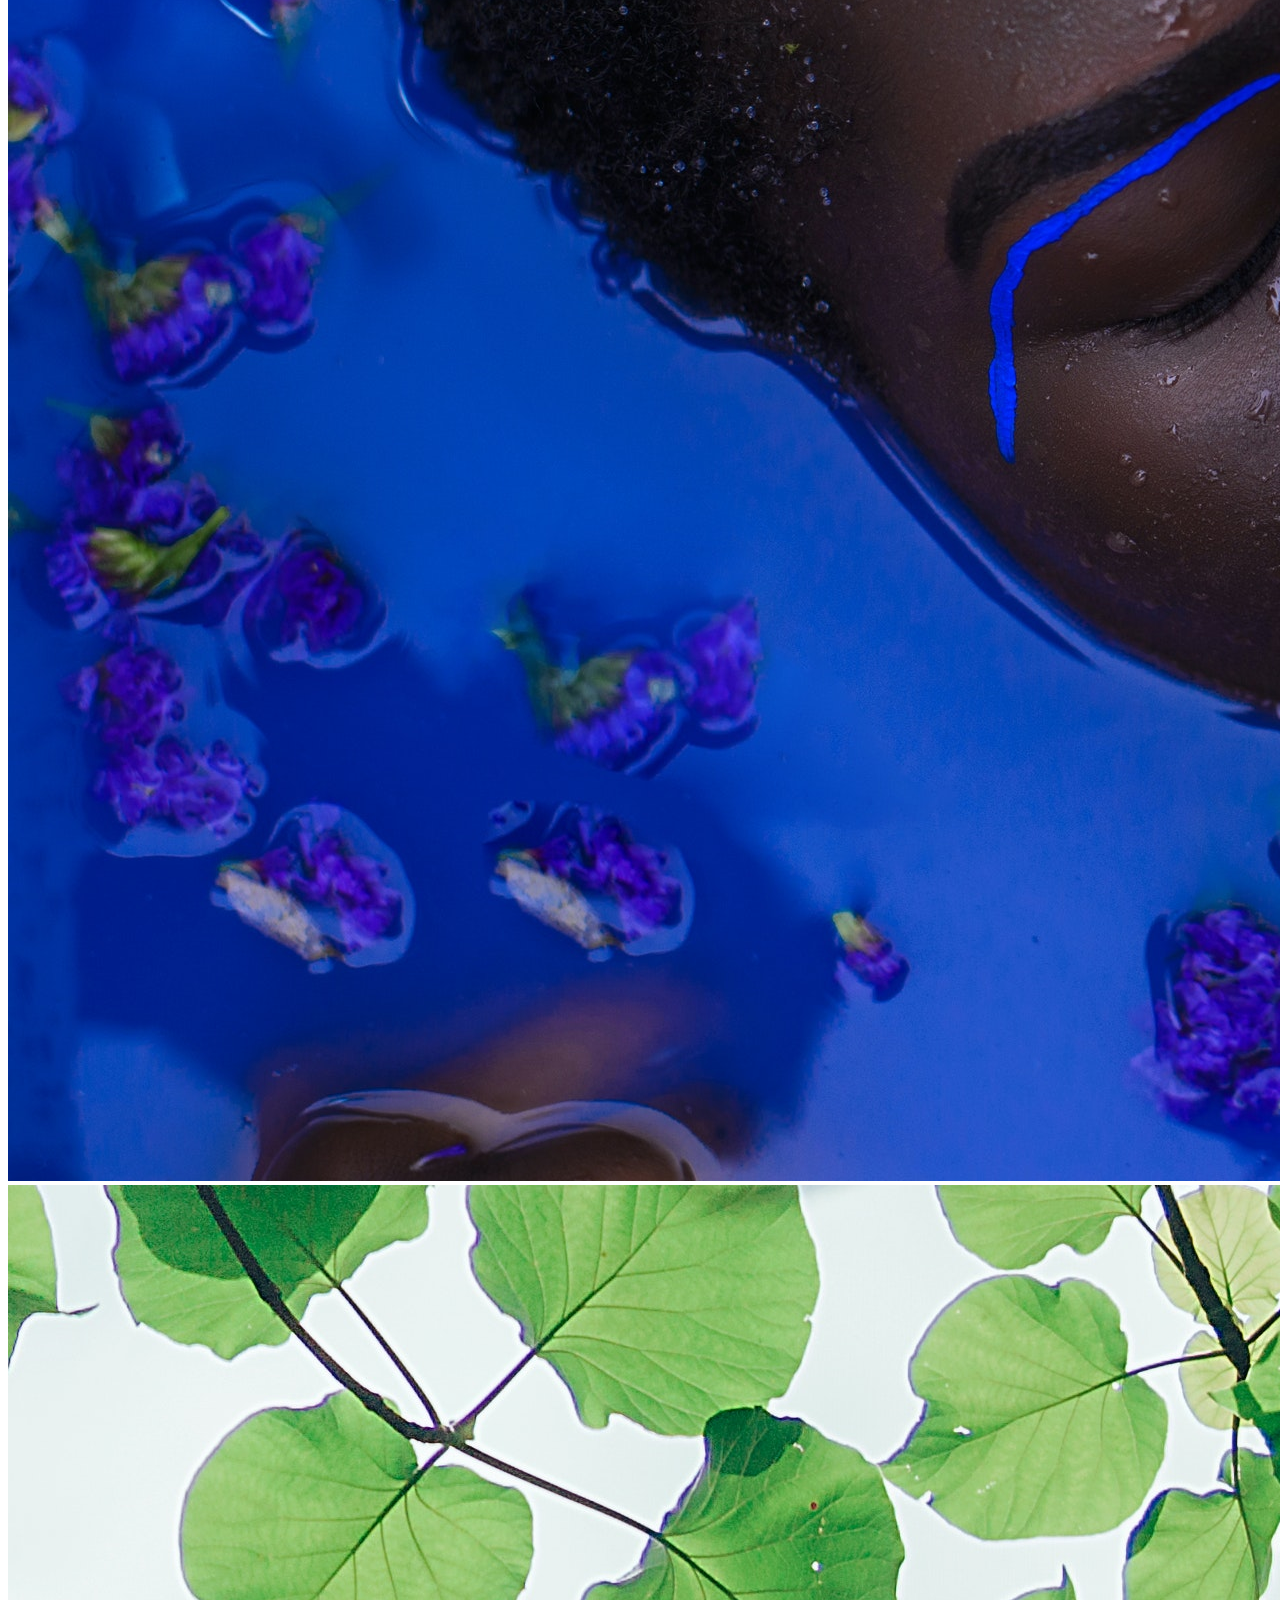
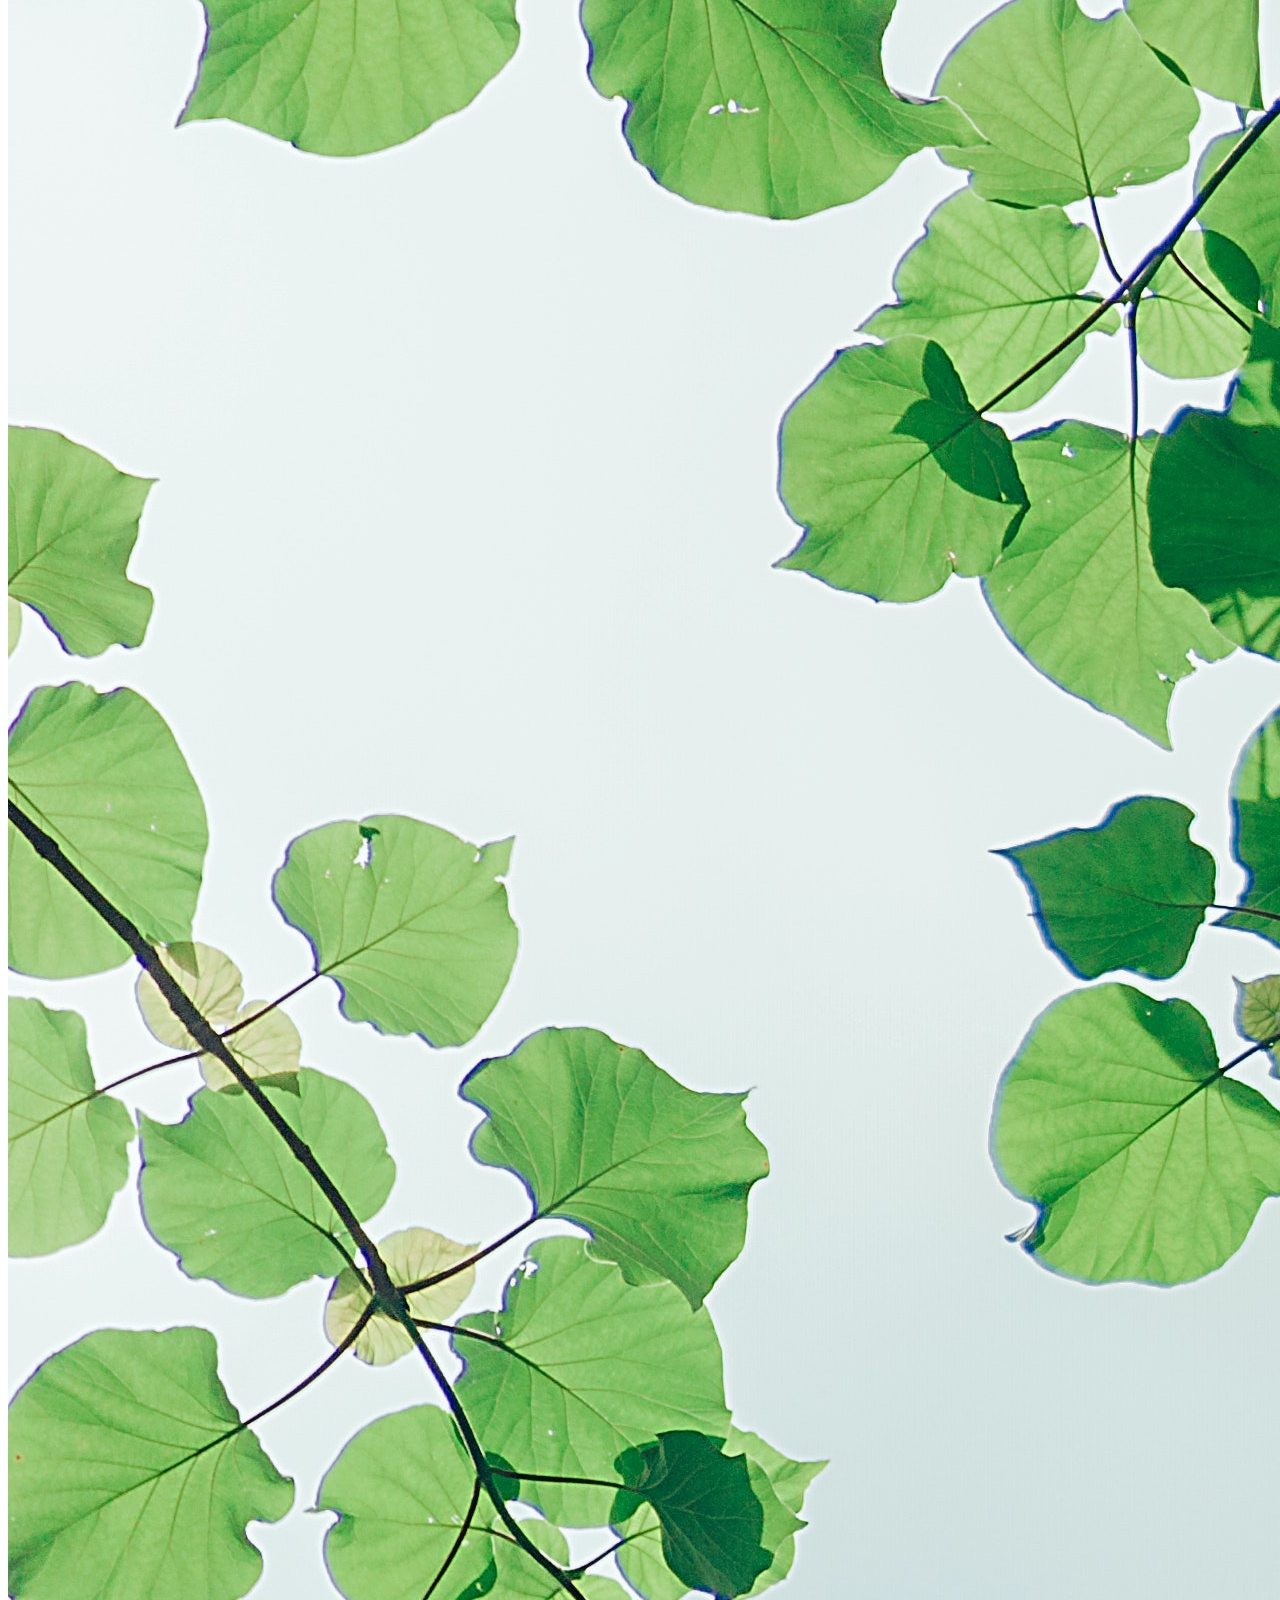
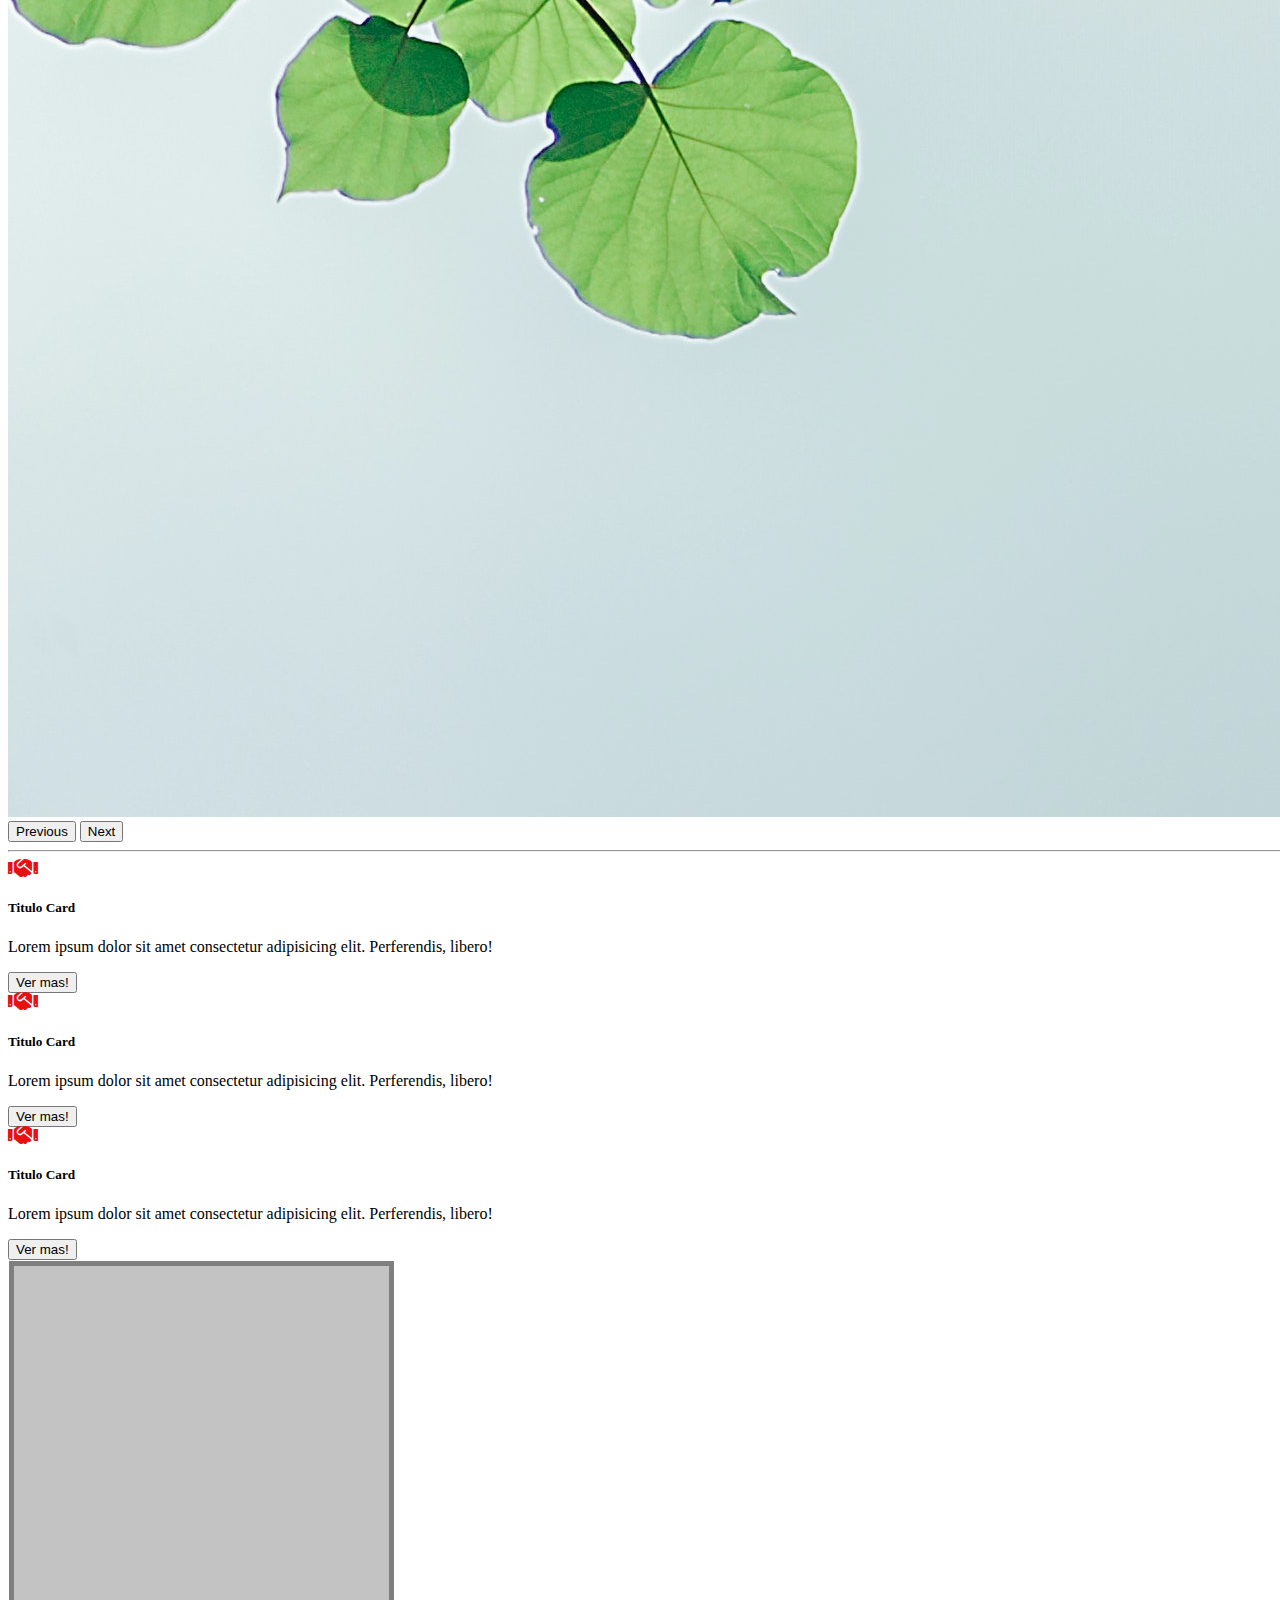
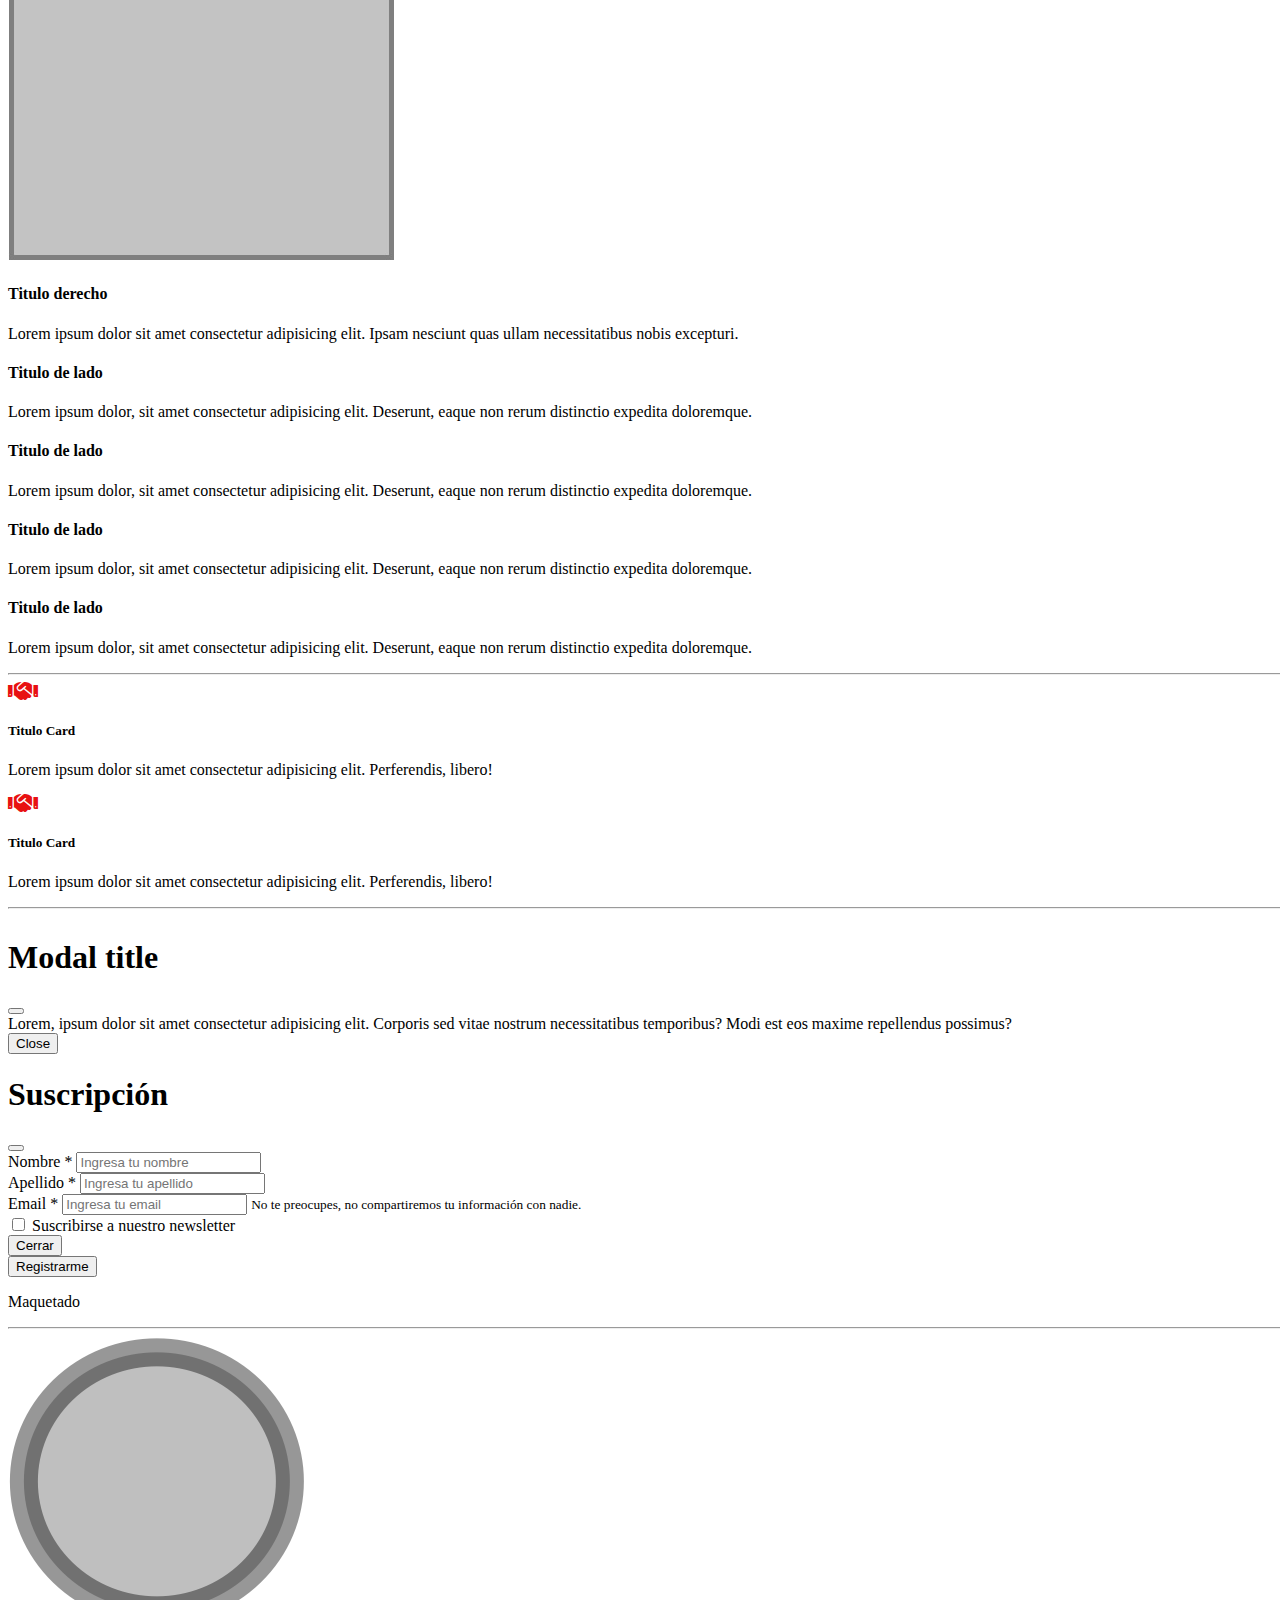
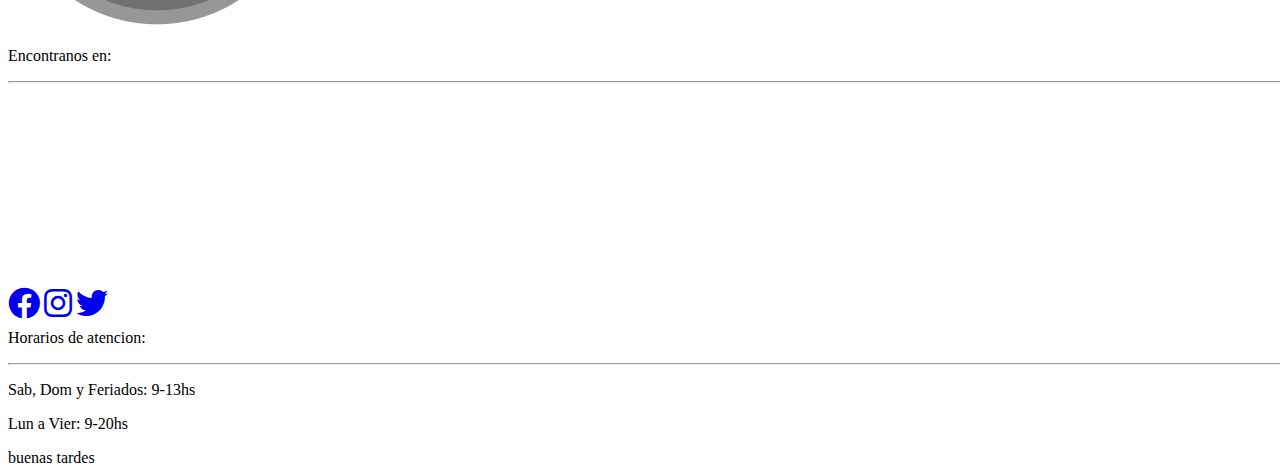
==== commit 8edcb9b9: "Update index.html" ====
--- a/index.html
+++ b/index.html
@@ -38,7 +38,7 @@
               Maquetado con Bootstrap</a
             >
             <button
-              class="navbar-toggler mt-3"
+              class="navbar-toggler"
               type="button"
               data-bs-toggle="collapse"
               data-bs-target="#navbarSupportedContent"
@@ -89,7 +89,7 @@
                     data-bs-toggle="dropdown"
                     aria-expanded="false"
                   >
-                    Más
+                    Dropdown
                   </a>
                   <ul class="dropdown-menu">
                     <li>
@@ -277,59 +277,36 @@
           <div class="col-sm-12 col-md-6 col-lg-8">
             <h4>Titulo derecho</h4>
             <p class="lead">
-              Lorem ipsum dolor sit amet consectetur adipisicing elit. Iste quis
-              quos facere ea officiis tempore aut similique ullam quam qui
-              aliquid earum sed libero rem itaque recusandae reiciendis nulla,
-              praesentium incidunt harum rerum. Voluptatum vitae laborum modi
-              quis fugiat? Iusto tempore error, labore tempora accusantium
-              possimus voluptatibus ex tenetur sunt doloribus rem earum? In
-              eligendi fugiat dolores voluptas enim rem voluptatibus, accusamus
-              iure sequi? Ratione dolores vitae beatae iusto ipsum.
+              Lorem ipsum dolor sit amet consectetur adipisicing elit. Ipsam
+              nesciunt quas ullam necessitatibus nobis excepturi.
             </p>
             <div class="row">
               <div class="col-sm-12 col-md-6 mt-4">
                 <h4>Titulo de lado</h4>
                 <p>
-                  Lorem ipsum dolor sit amet consectetur adipisicing elit. Iste quis
-                  quos facere ea officiis tempore aut similique ullam quam qui
-                  aliquid earum sed libero rem itaque recusandae reiciendis nulla,
-                  Inquos facere ea officiis tempore aut similique ullam quam qui
-                  aliquid earum sed libero rem itaque recusandae reiciendis nulla,
-                  In
-                  eligendi fugiat dolores voluptas enim rem voluptatibus, accusamus
-                  iure sequi? Ratione dolores vitae beatae iusto ipsum.
-                  eligendi fugiat dolores voluptas enim rem voluptatibus, accusamus
-                  iure sequi? Ratione dolores vitae beatae iusto ipsum.
+                  Lorem ipsum dolor, sit amet consectetur adipisicing elit.
+                  Deserunt, eaque non rerum distinctio expedita doloremque.
                 </p>
               </div>
               <div class="col-sm-12 col-md-6 mt-4">
                 <h4>Titulo de lado</h4>
                 <p>
-                  Lorem ipsum dolor sit amet consectetur adipisicing elit. Iste quis
-                  quos facere ea officiis tempore aut similique ullam quam quire error, labore tempora accusantium
-                  possimus voluptatibus ex tenetur sunt doloribus rem earum? In
-                  eligendi fugiat dolores voluptas enim rem voluptatibus, accusamus
-                  iure sequi? Ratione dolores vitae beatae iusto ipsum.
+                  Lorem ipsum dolor, sit amet consectetur adipisicing elit.
+                  Deserunt, eaque non rerum distinctio expedita doloremque.
                 </p>
               </div>
               <div class="col-sm-12 col-md-6 mt-4">
                 <h4>Titulo de lado</h4>
                 <p>
-                  Lorem ipsum dolor sit amet consectetur adipisicing elit. Iste quis
-                  quos facere ea officiis tempore aut similique ullam quam qui
-                  aliquid earum sed libero rem itaque recusandae reiciendis nulletur sunt doloribus rem earum? In
-                  eligendi fugiat dolores voluptas enim rem voluptatibus, accusamus
-                  iure sequi? Ratione dolores vitae beatae iusto ipsum.
+                  Lorem ipsum dolor, sit amet consectetur adipisicing elit.
+                  Deserunt, eaque non rerum distinctio expedita doloremque.
                 </p>
               </div>
               <div class="col-sm-12 col-md-6 mt-4">
                 <h4>Titulo de lado</h4>
                 <p>
-                  Lorem ipsum dolor sit amet consectetur adipisicing elit. Iste quis
-                  uos facere ea officiis tempore aut similique ullam quam qui
-                  aliquid earum sed libero rem itaque recusandae reiciendis nulletur sunt doloribus rem earum? In
-                  eligendi fugiat dolores voluptas enim rem voluptatibus, accusamus
-                  iure sequi? Ratione dolores vitae beatae iusto ipsum.
+                  Lorem ipsum dolor, sit amet consectetur adipisicing elit.
+                  Deserunt, eaque non rerum distinctio expedita doloremque.
                 </p>
               </div>
             </div>
@@ -355,7 +332,6 @@
               </div>
             </div>
           </div>
-
           <div class="col-sm-12 col-md-6">
             <div class="card shadow mt-4 text-center">
               <div class="card-body">
@@ -518,7 +494,7 @@
             </div>
           </div>
           <div class="col-sm-12 col-md-6">
-            <p class="h4">nos podes visitar:</p>
+            <p class="h4">Encontranos en:</p>
             <hr />
             <div class="text-center">
               <iframe
@@ -544,7 +520,7 @@
             </div>
           </div>
           <div class="col-sm-12 col-md-3">
-            <p class="h4">Horarios de atención:</p>
+            <p class="h4">Horarios de atencion:</p>
             <hr />
             <p class="lead">Sab, Dom y Feriados: 9-13hs</p>
             <p class="lead">Lun a Vier: 9-20hs</p>
@@ -552,8 +528,8 @@
         </div>
       </section>
     </footer>
-    hola buen dia
-  <script
+    buenas tardes
+    <script
       src="https://cdn.jsdelivr.net/npm/bootstrap@5.3.0-alpha3/dist/js/bootstrap.bundle.min.js"
       integrity="sha384-ENjdO4Dr2bkBIFxQpeoTz1HIcje39Wm4jDKdf19U8gI4ddQ3GYNS7NTKfAdVQSZe"
       crossorigin="anonymous"
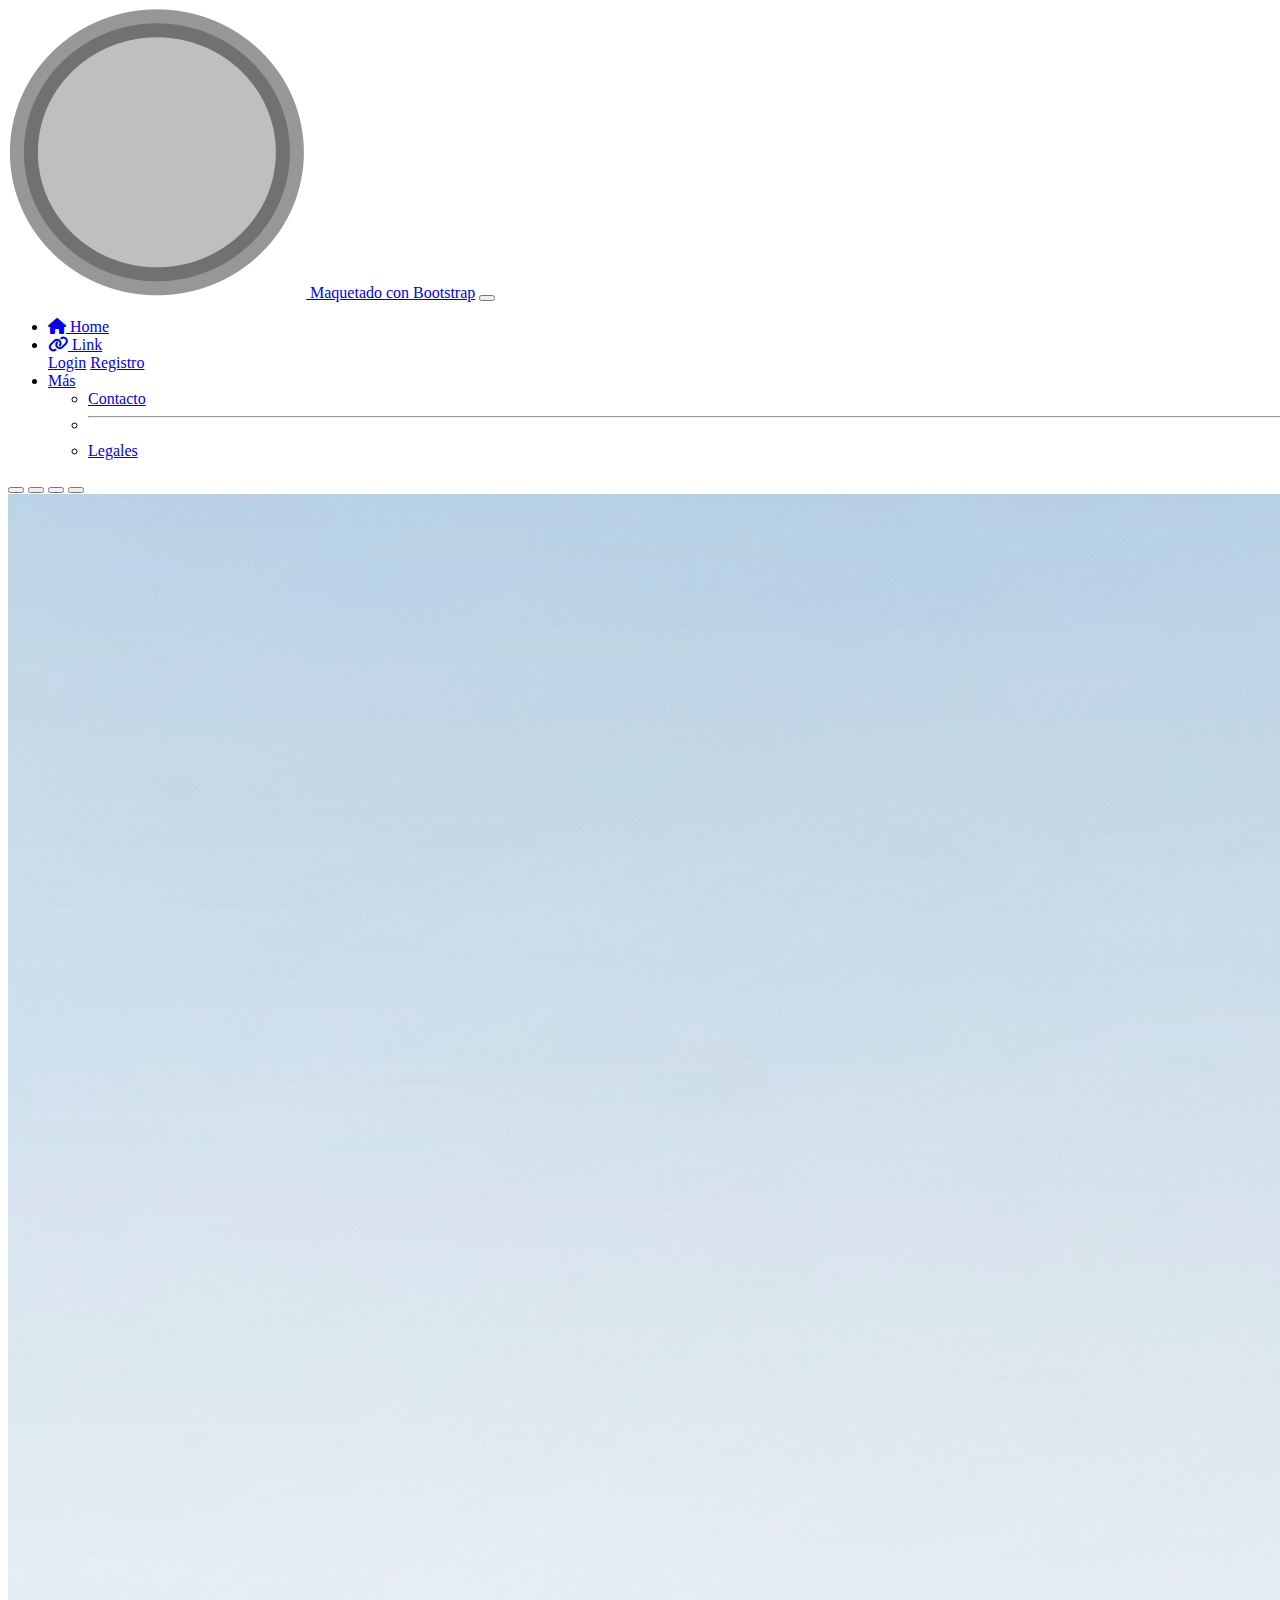
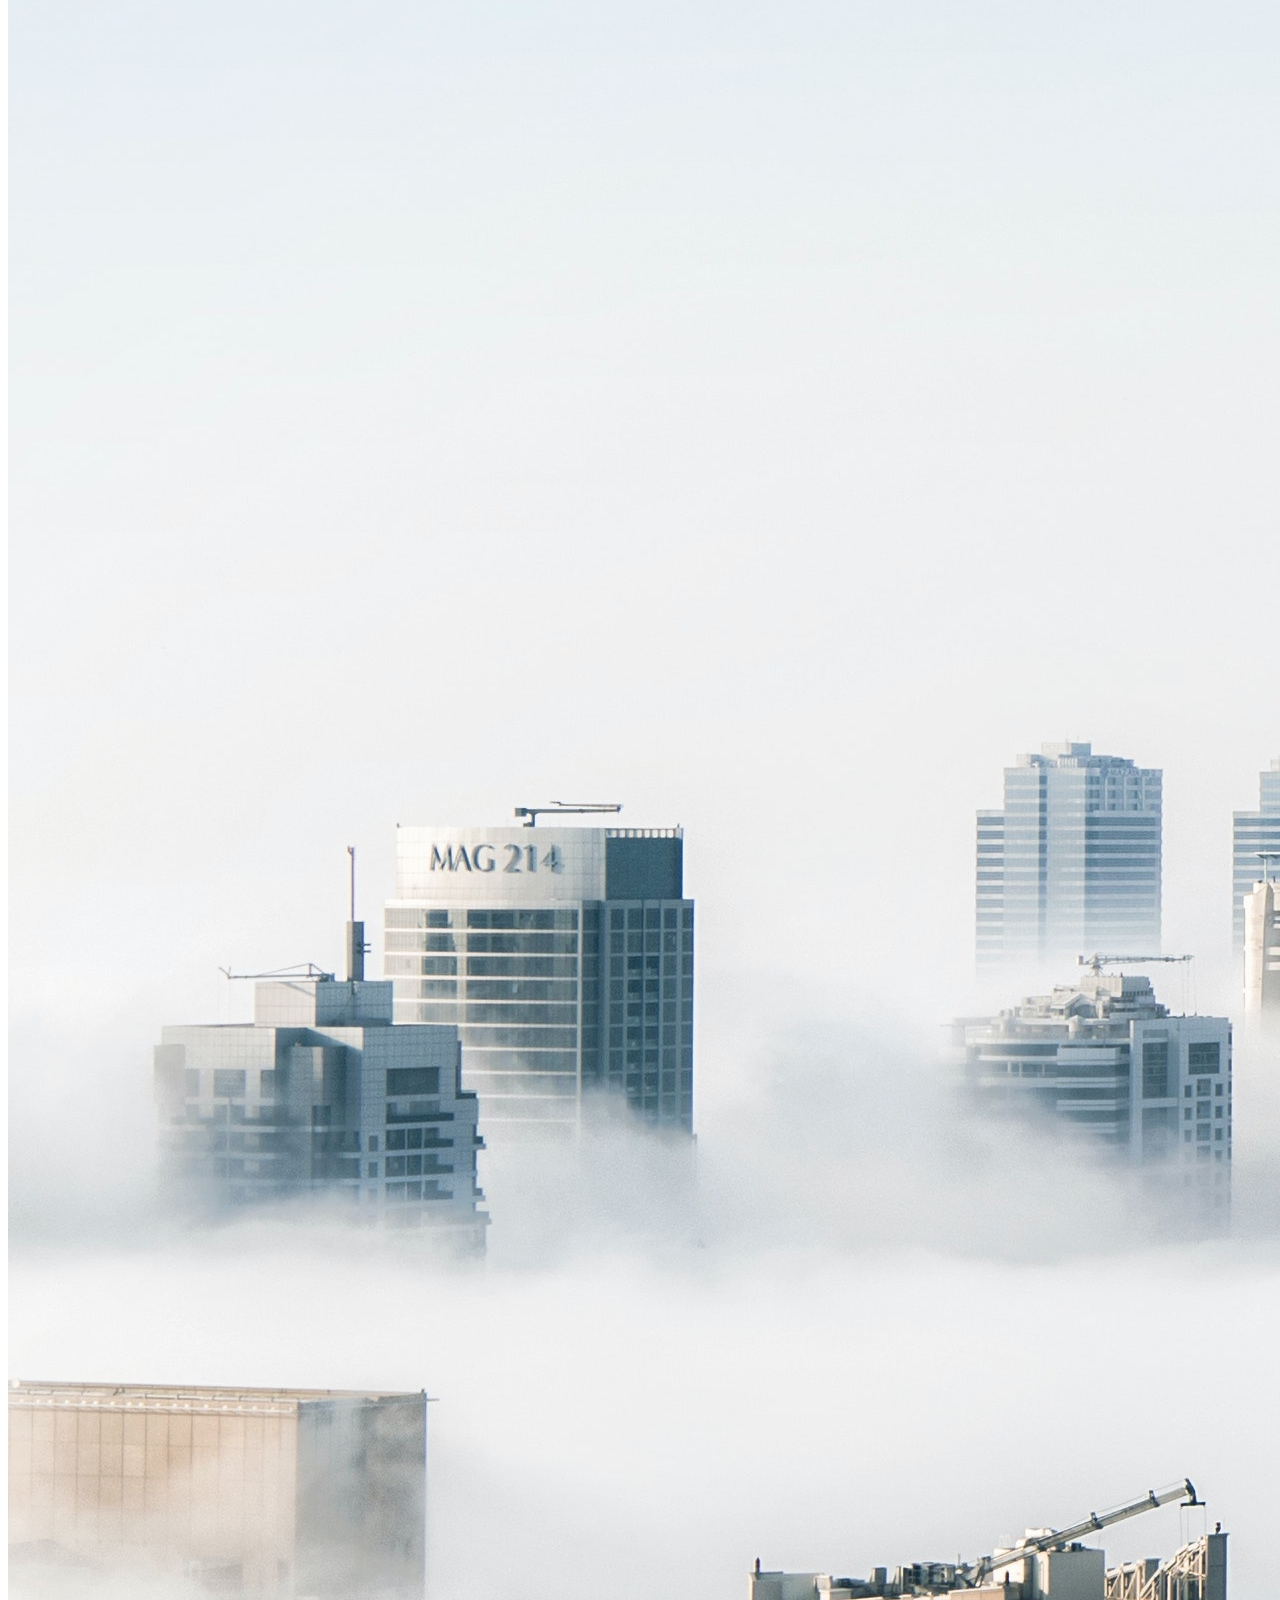
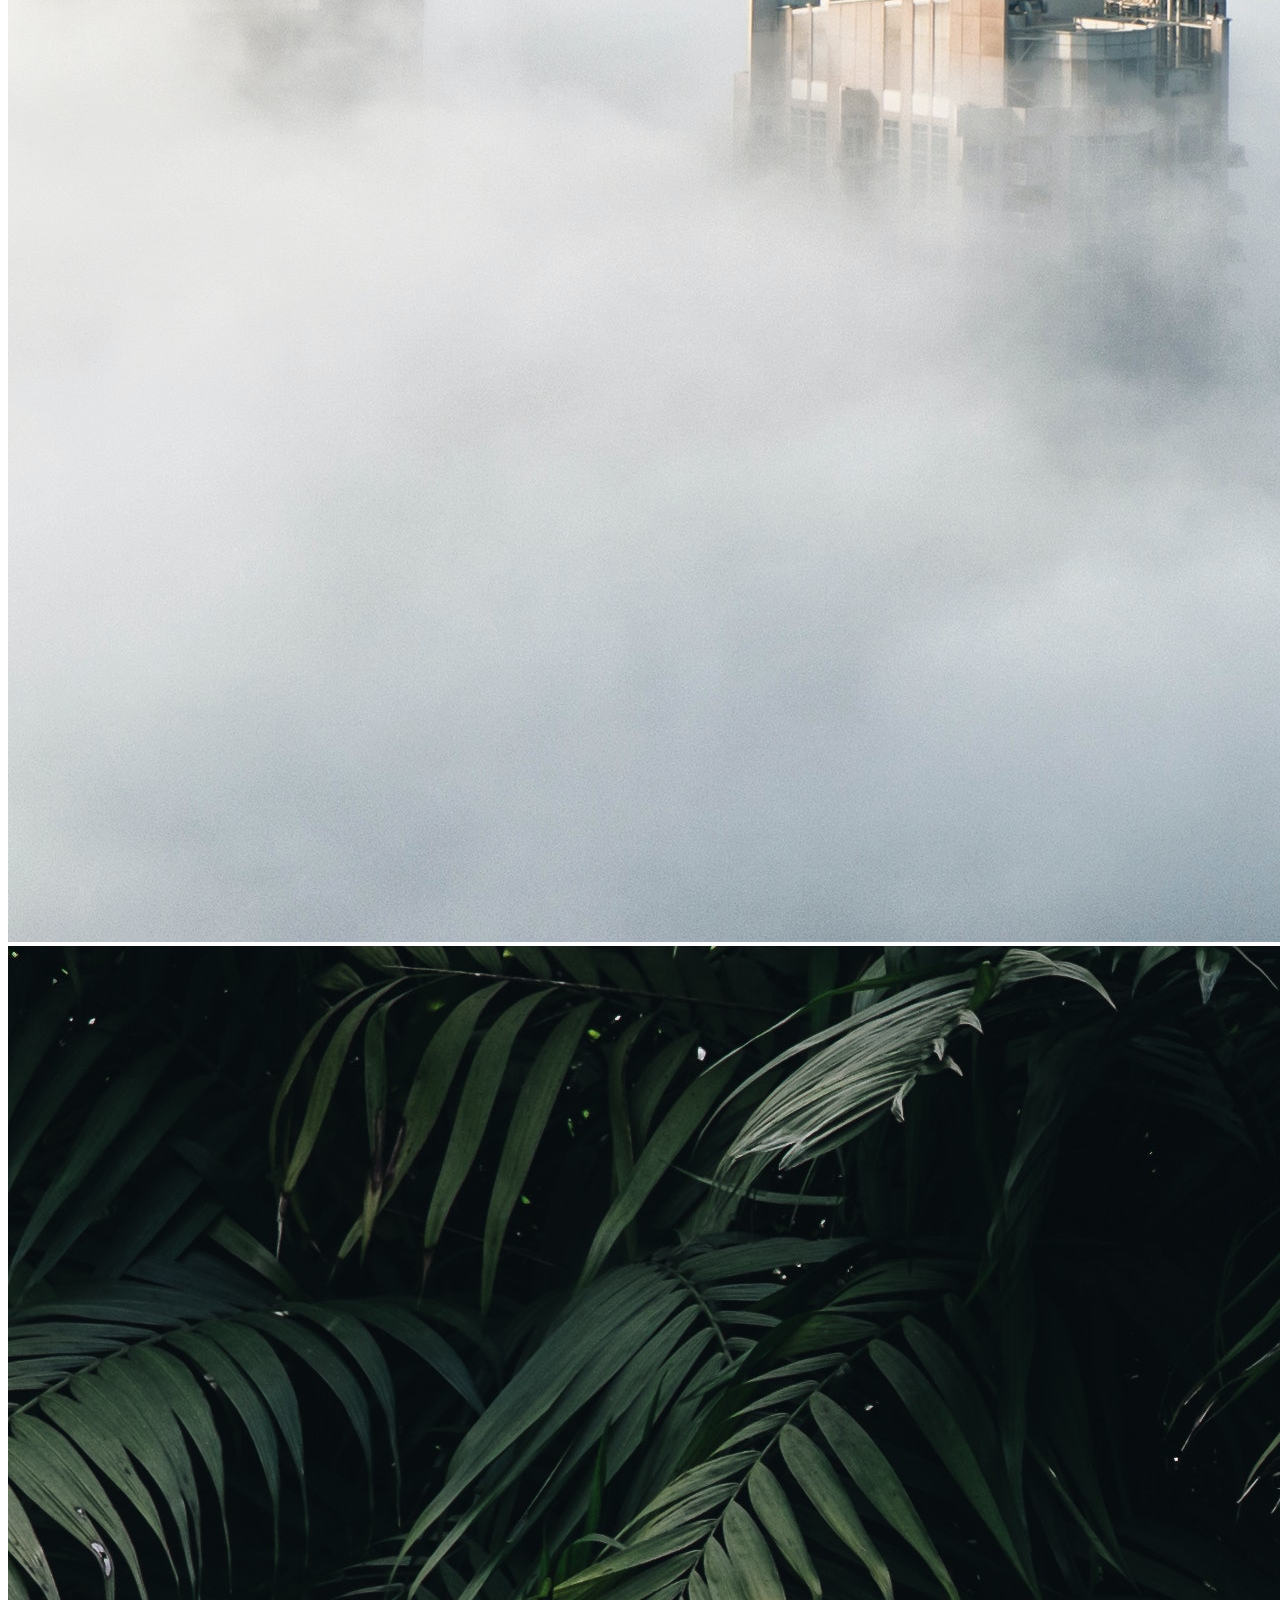
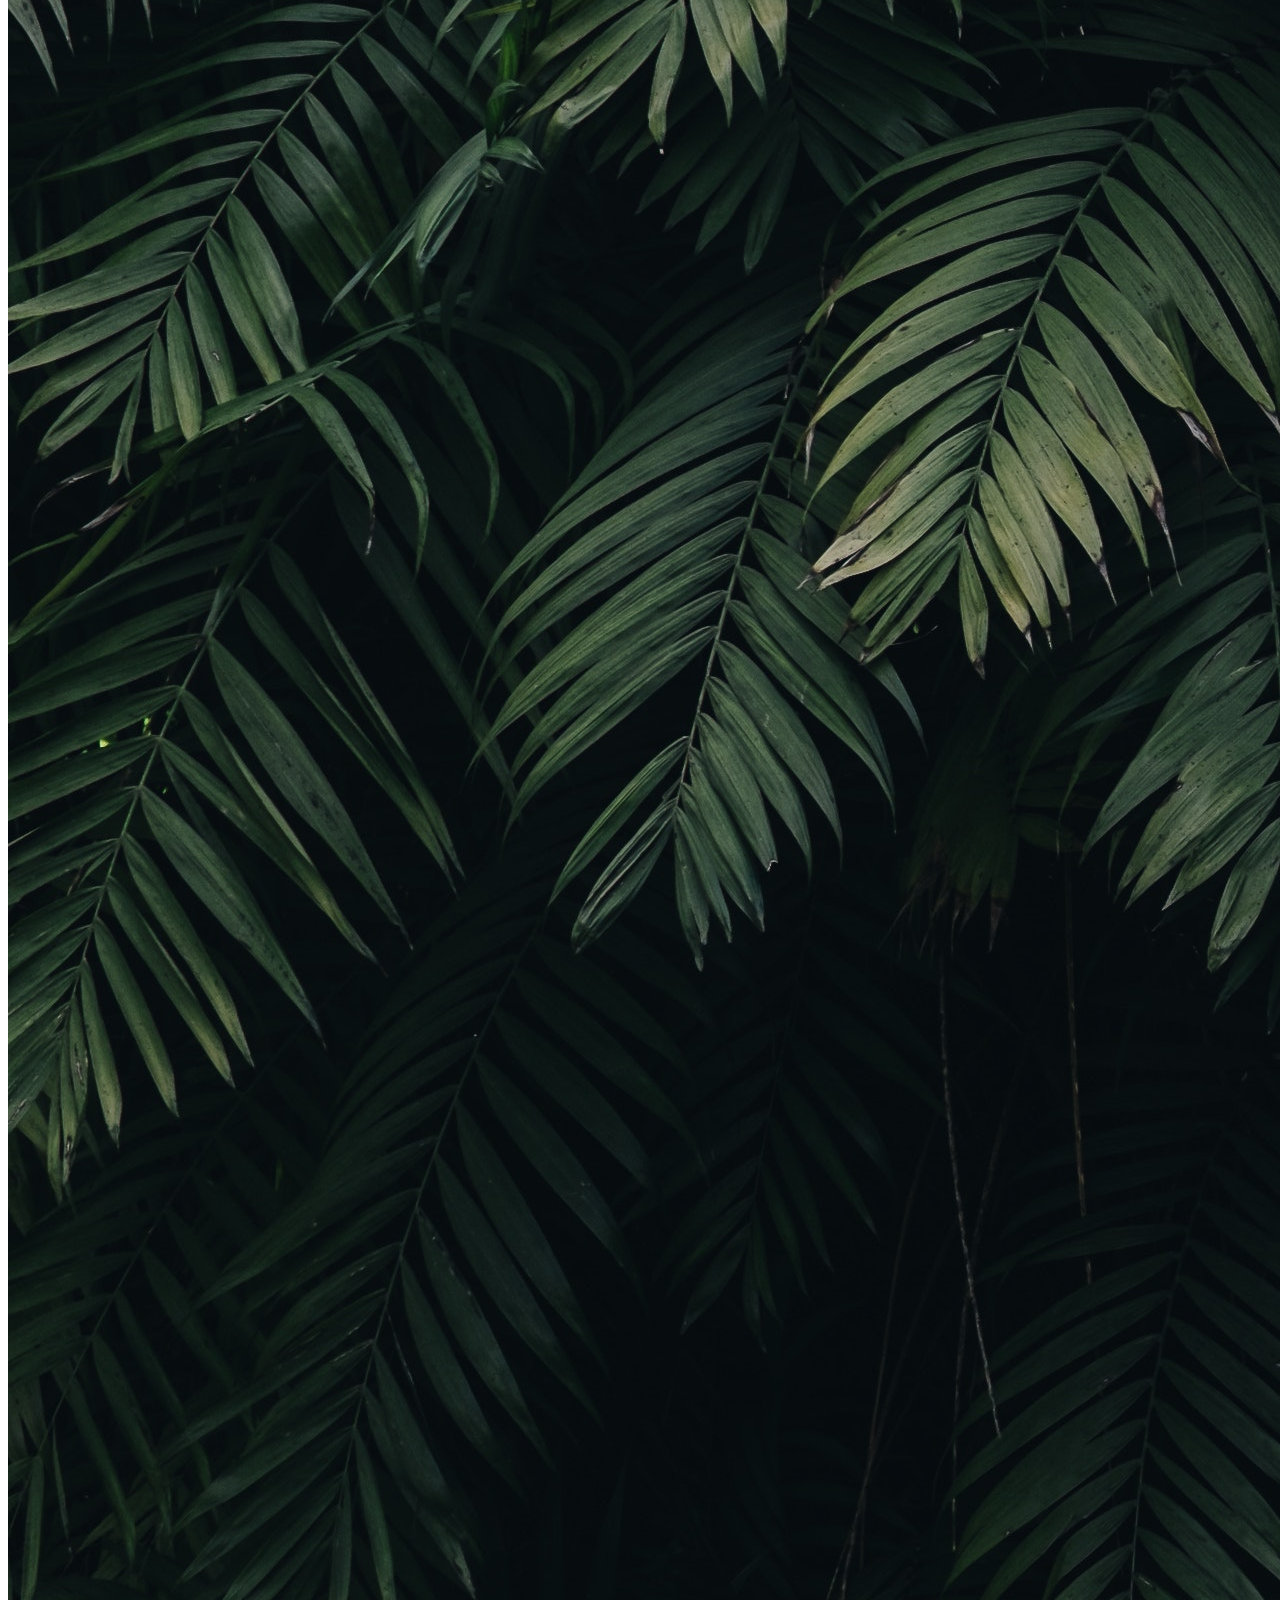
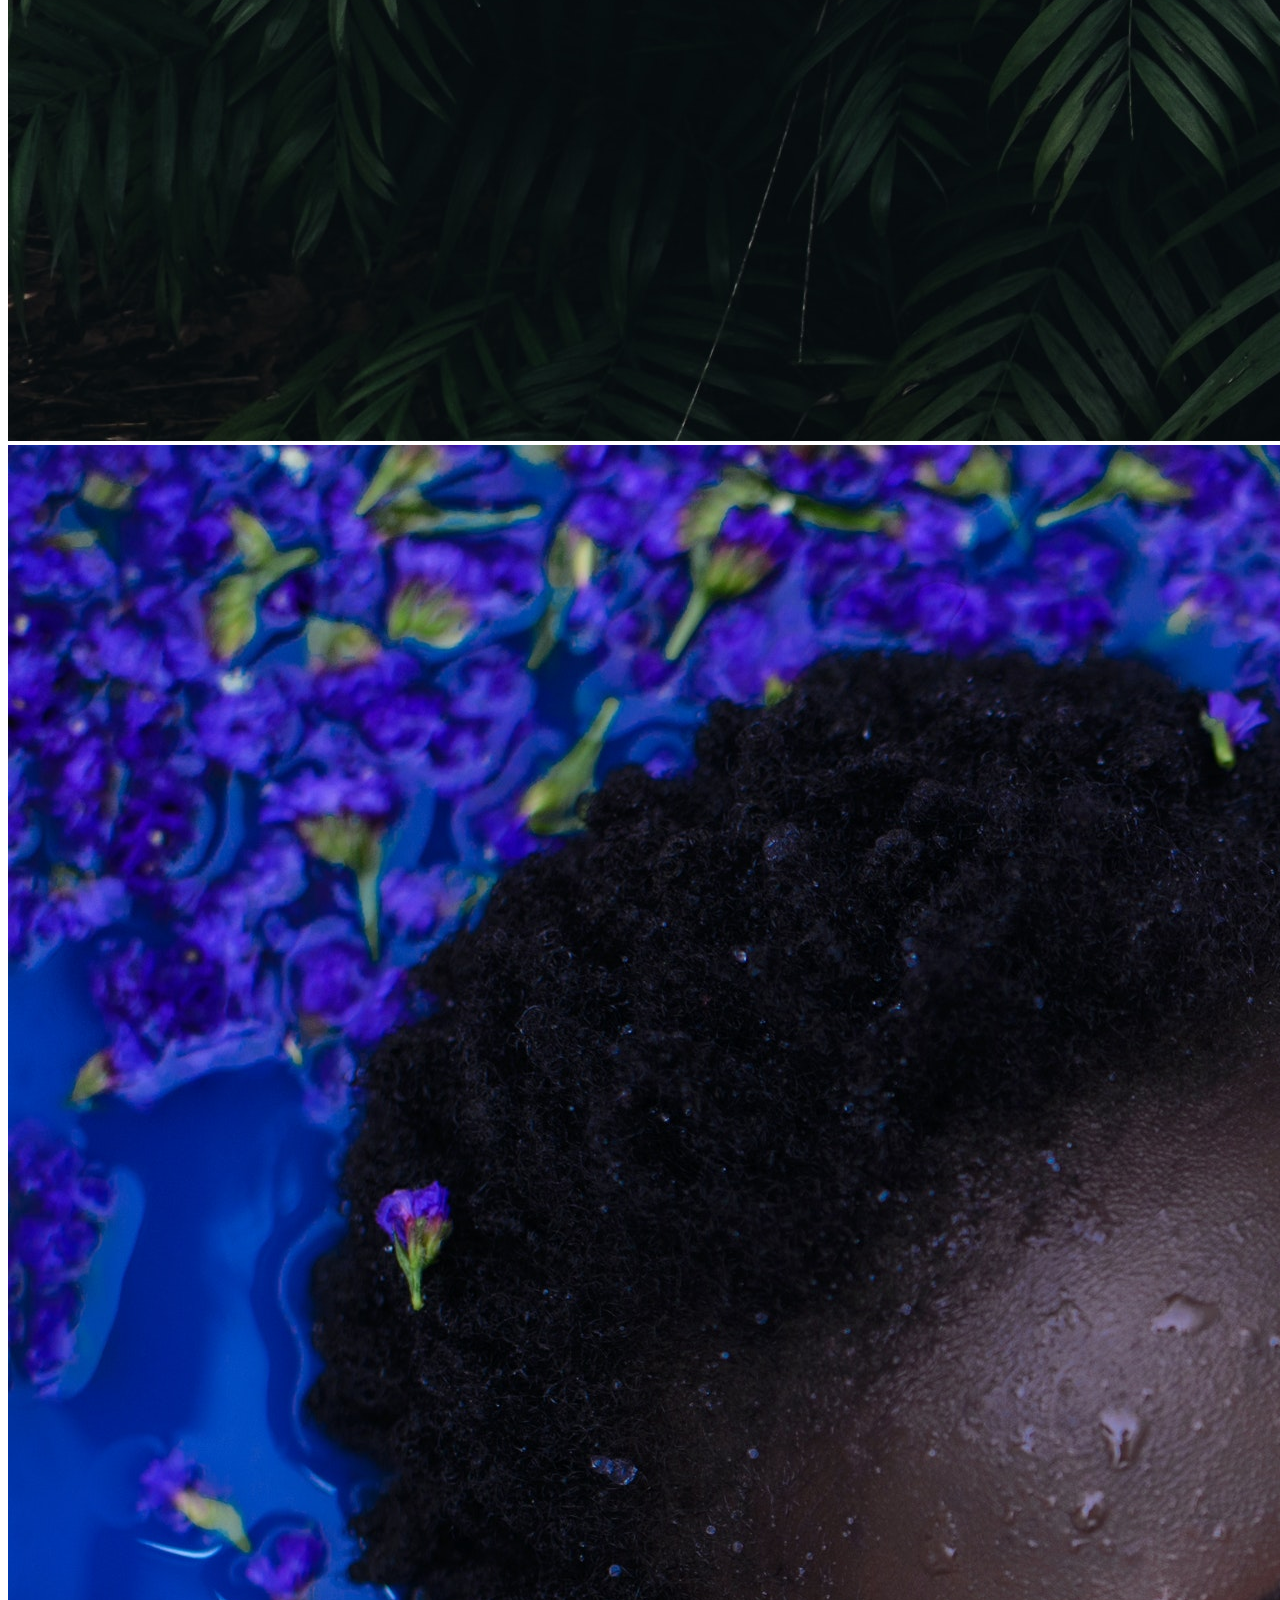
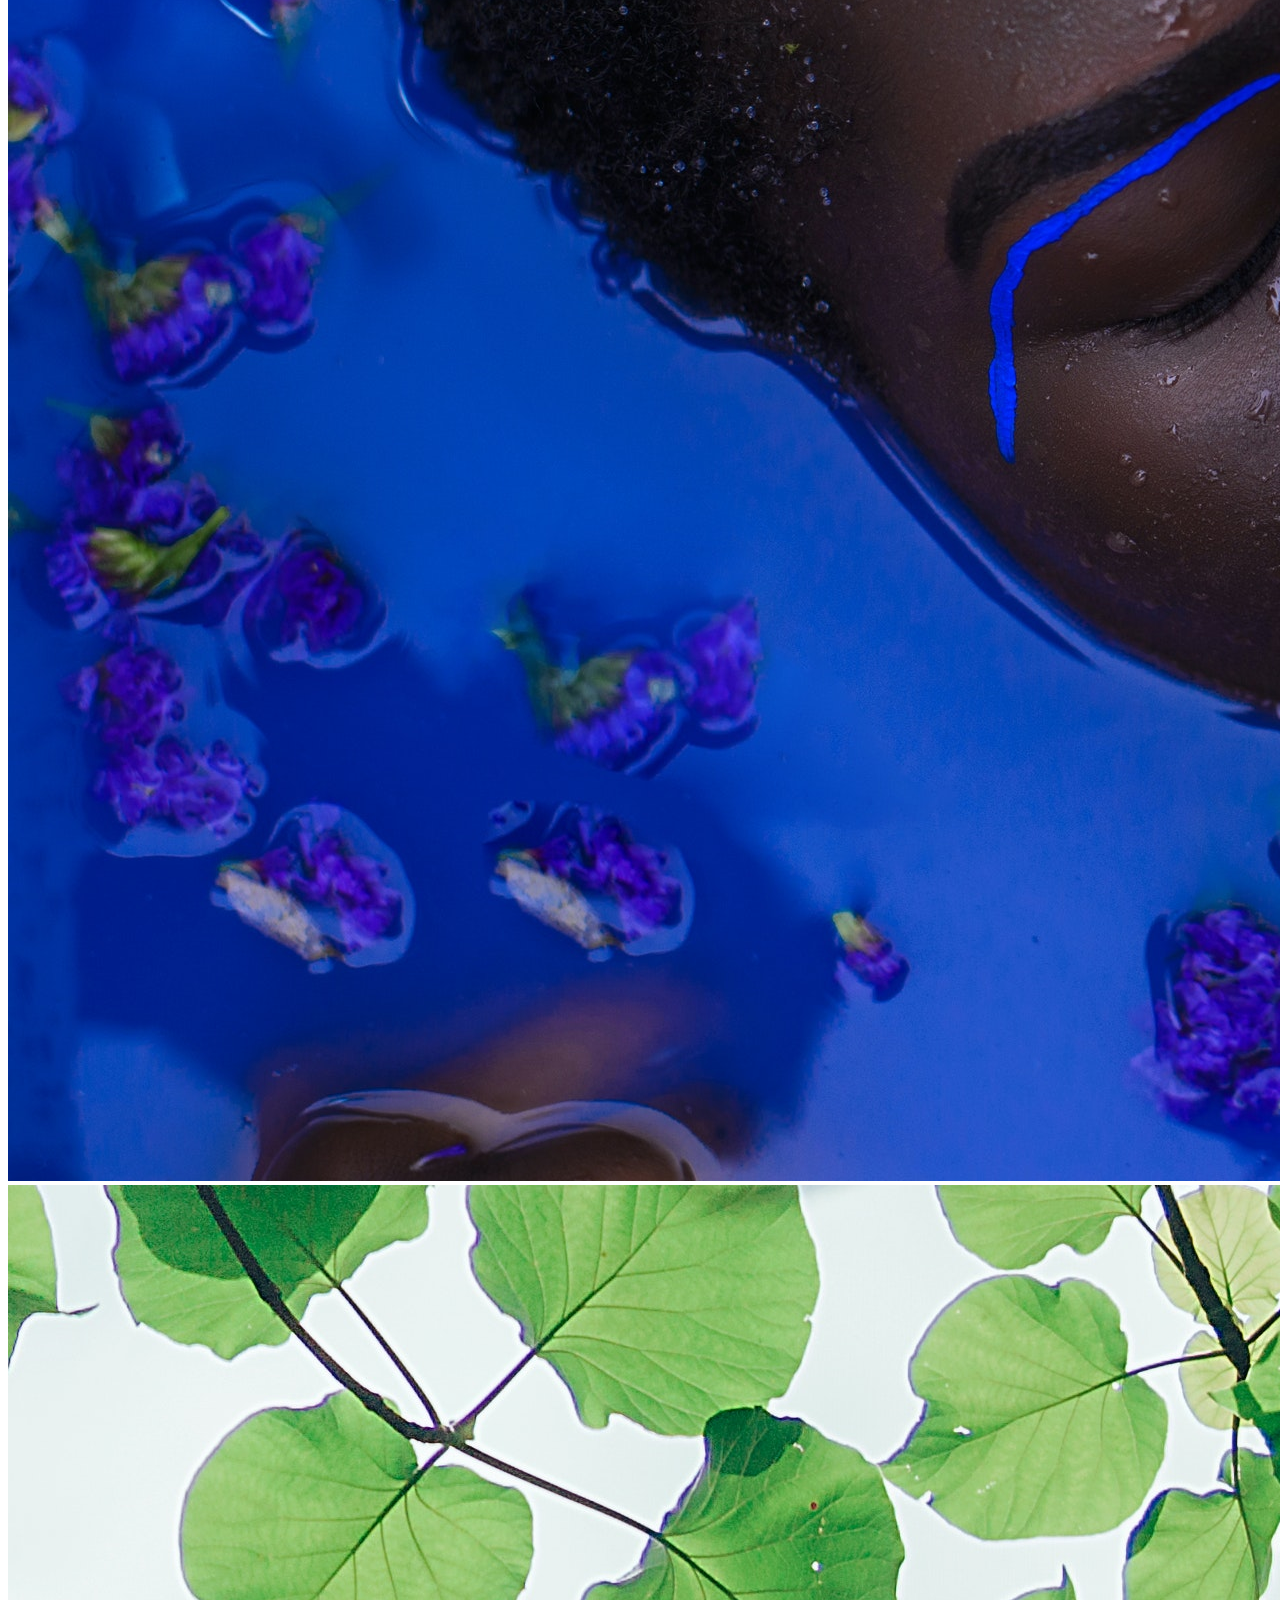
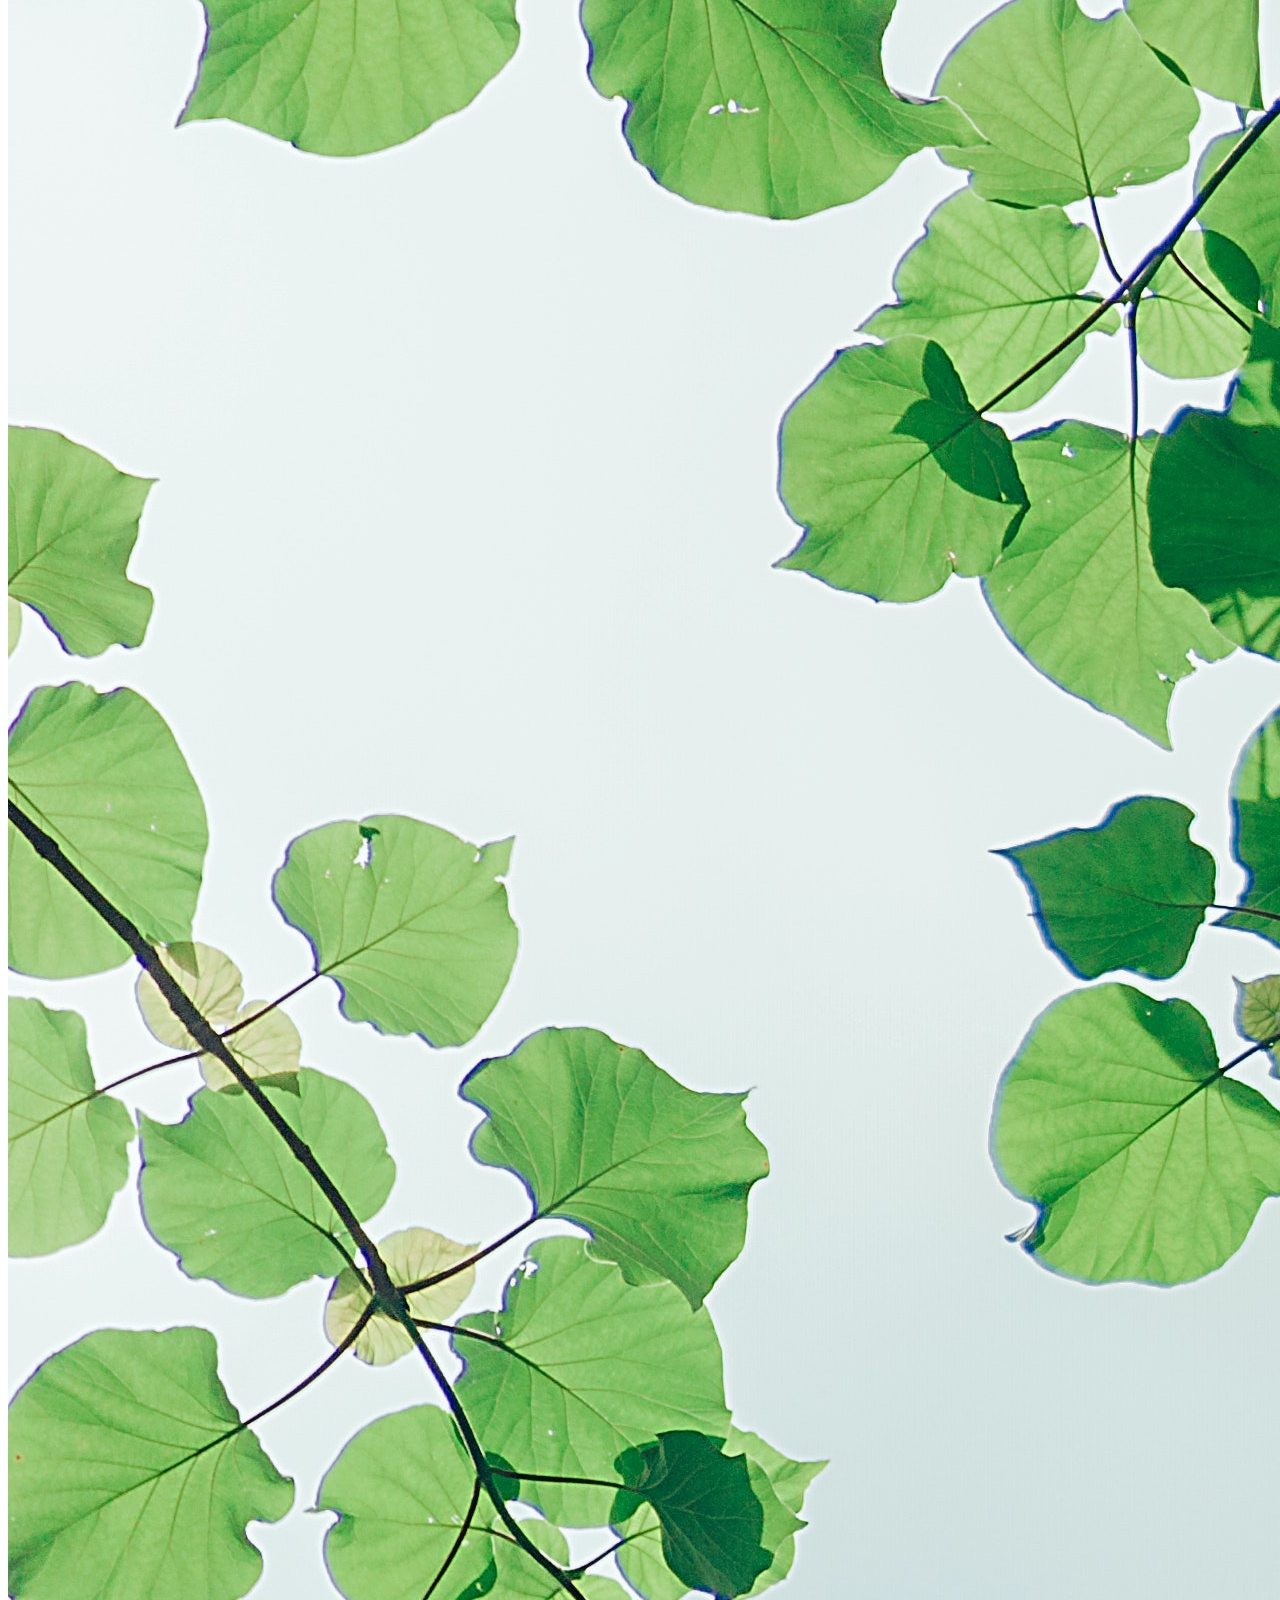
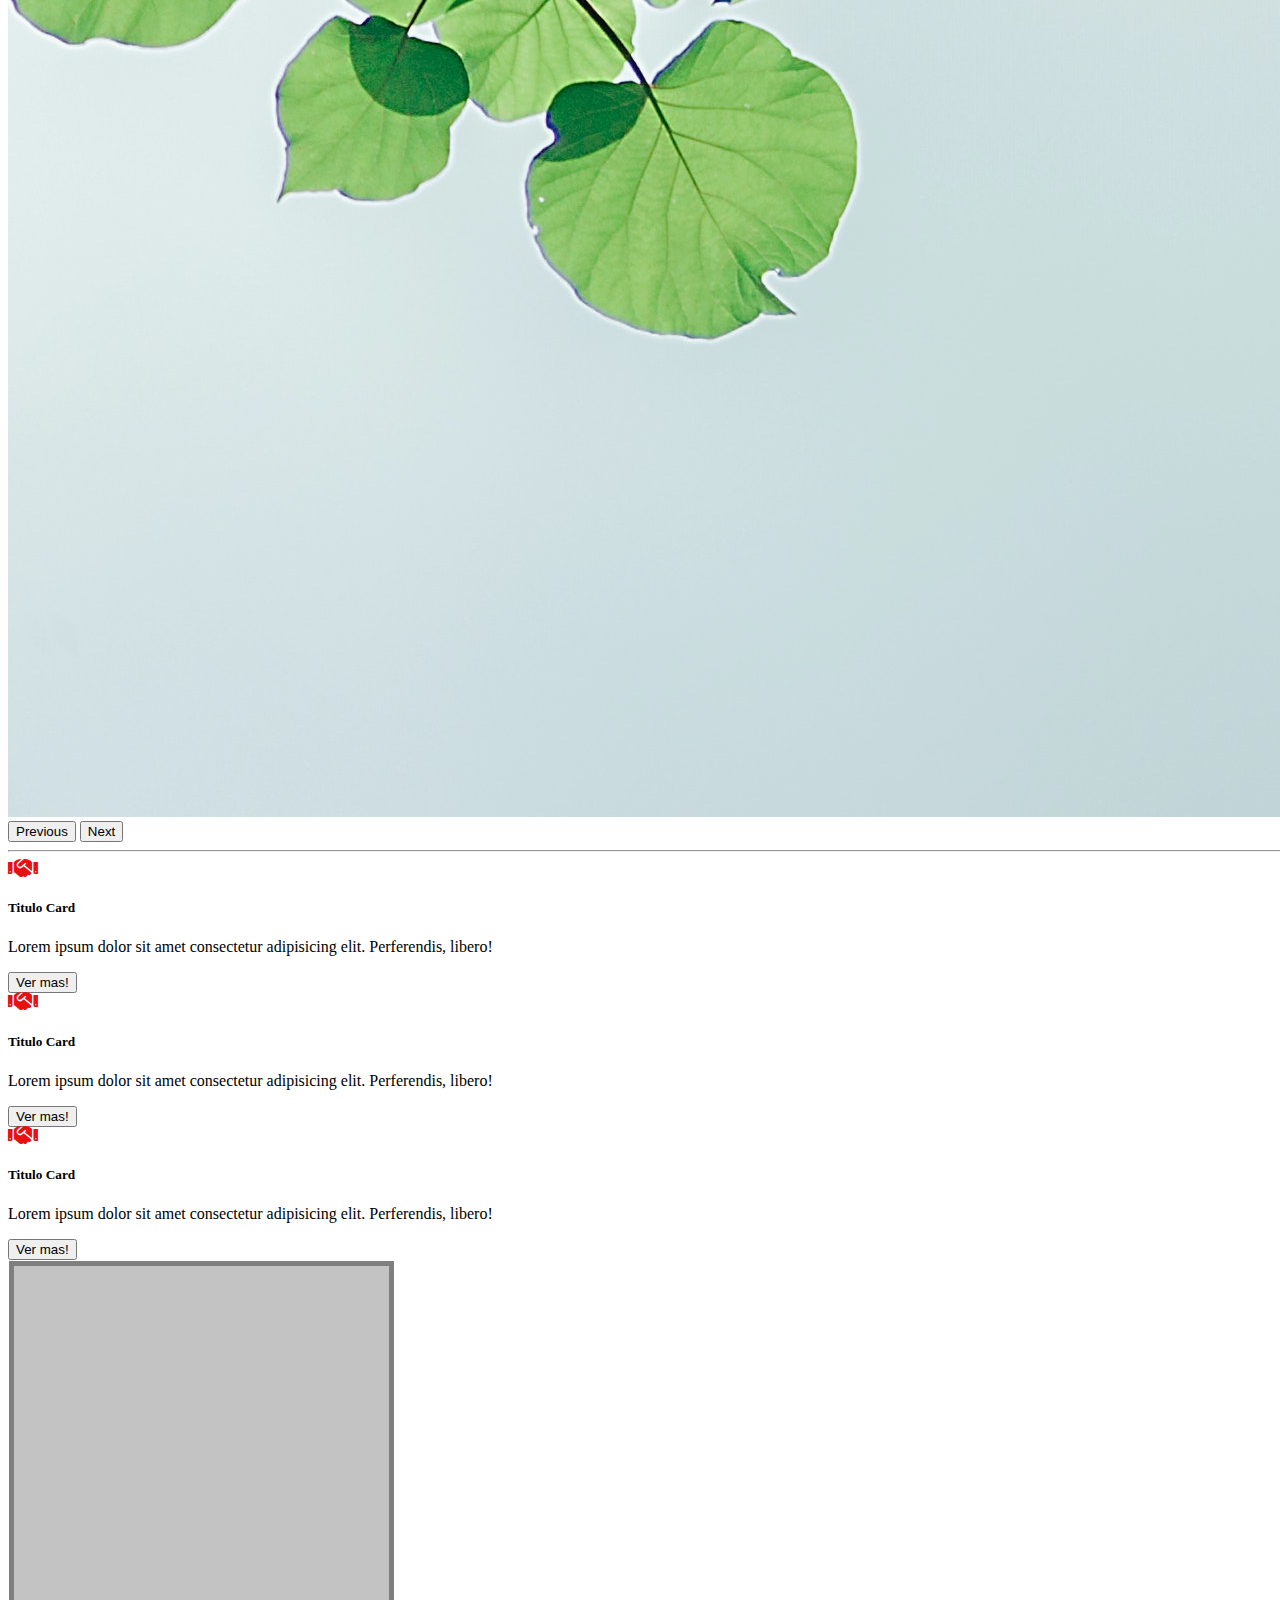
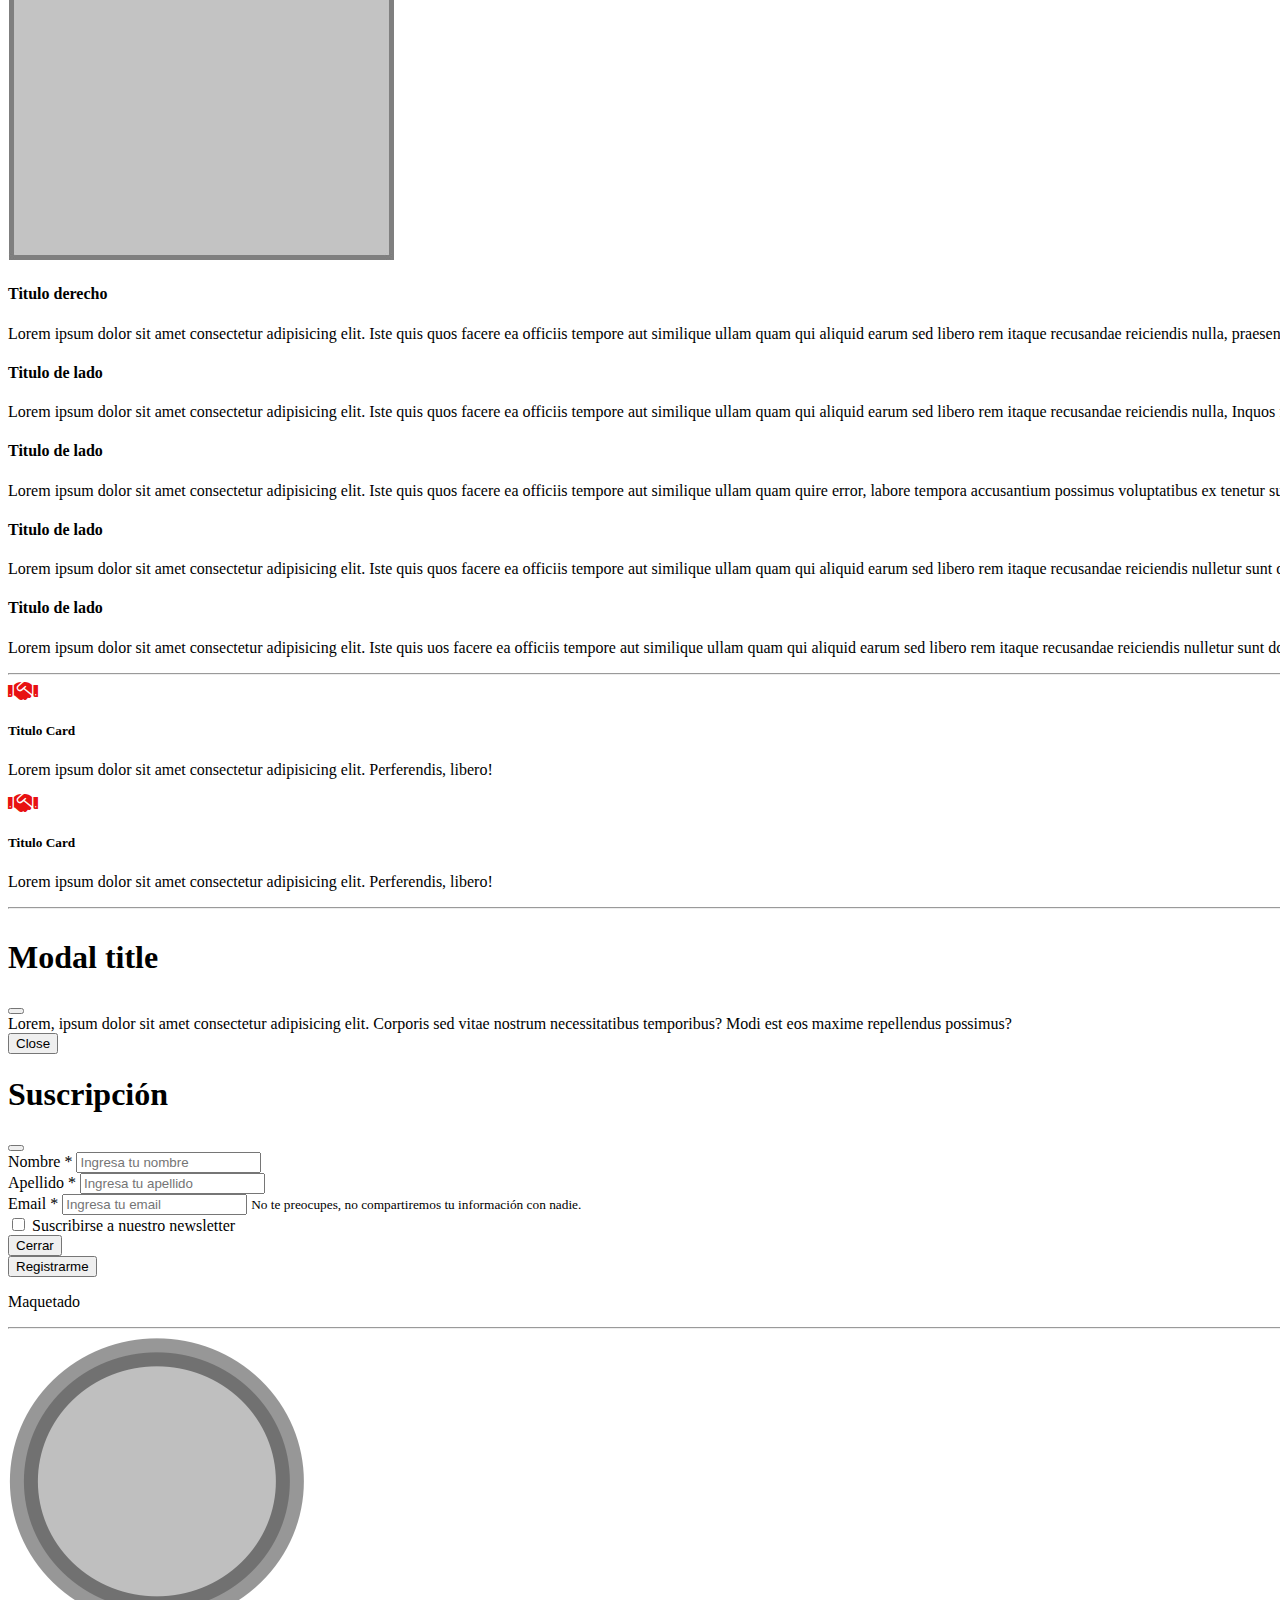
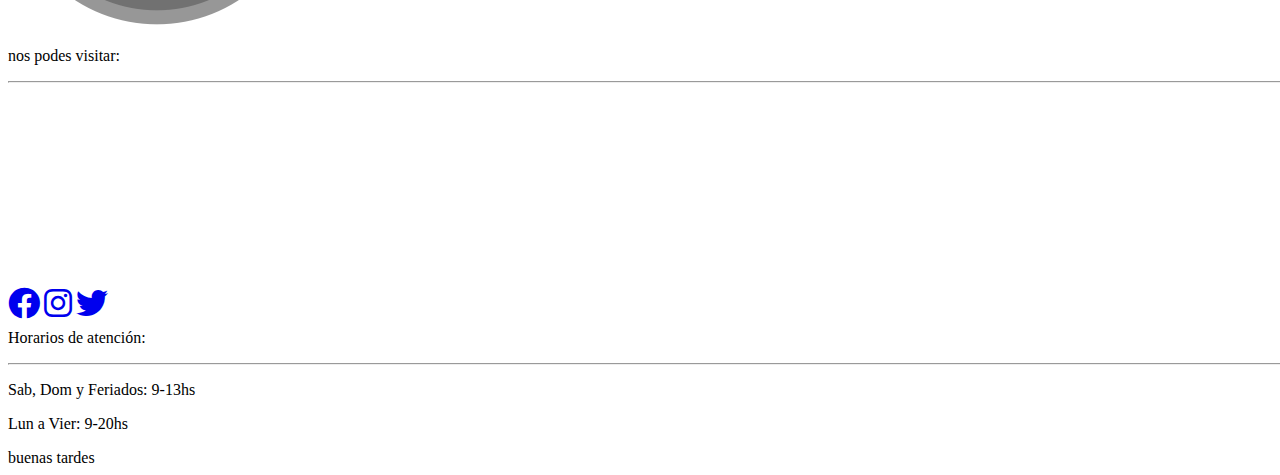
==== commit debc49b9: "Merge branch 'develop' into registro" ====
--- a/index.html
+++ b/index.html
@@ -38,7 +38,7 @@
               Maquetado con Bootstrap</a
             >
             <button
-              class="navbar-toggler"
+              class="navbar-toggler mt-3"
               type="button"
               data-bs-toggle="collapse"
               data-bs-target="#navbarSupportedContent"
@@ -89,7 +89,7 @@
                     data-bs-toggle="dropdown"
                     aria-expanded="false"
                   >
-                    Dropdown
+                    Más
                   </a>
                   <ul class="dropdown-menu">
                     <li>
@@ -277,36 +277,59 @@
           <div class="col-sm-12 col-md-6 col-lg-8">
             <h4>Titulo derecho</h4>
             <p class="lead">
-              Lorem ipsum dolor sit amet consectetur adipisicing elit. Ipsam
-              nesciunt quas ullam necessitatibus nobis excepturi.
+              Lorem ipsum dolor sit amet consectetur adipisicing elit. Iste quis
+              quos facere ea officiis tempore aut similique ullam quam qui
+              aliquid earum sed libero rem itaque recusandae reiciendis nulla,
+              praesentium incidunt harum rerum. Voluptatum vitae laborum modi
+              quis fugiat? Iusto tempore error, labore tempora accusantium
+              possimus voluptatibus ex tenetur sunt doloribus rem earum? In
+              eligendi fugiat dolores voluptas enim rem voluptatibus, accusamus
+              iure sequi? Ratione dolores vitae beatae iusto ipsum.
             </p>
             <div class="row">
               <div class="col-sm-12 col-md-6 mt-4">
                 <h4>Titulo de lado</h4>
                 <p>
-                  Lorem ipsum dolor, sit amet consectetur adipisicing elit.
-                  Deserunt, eaque non rerum distinctio expedita doloremque.
+                  Lorem ipsum dolor sit amet consectetur adipisicing elit. Iste quis
+                  quos facere ea officiis tempore aut similique ullam quam qui
+                  aliquid earum sed libero rem itaque recusandae reiciendis nulla,
+                  Inquos facere ea officiis tempore aut similique ullam quam qui
+                  aliquid earum sed libero rem itaque recusandae reiciendis nulla,
+                  In
+                  eligendi fugiat dolores voluptas enim rem voluptatibus, accusamus
+                  iure sequi? Ratione dolores vitae beatae iusto ipsum.
+                  eligendi fugiat dolores voluptas enim rem voluptatibus, accusamus
+                  iure sequi? Ratione dolores vitae beatae iusto ipsum.
                 </p>
               </div>
               <div class="col-sm-12 col-md-6 mt-4">
                 <h4>Titulo de lado</h4>
                 <p>
-                  Lorem ipsum dolor, sit amet consectetur adipisicing elit.
-                  Deserunt, eaque non rerum distinctio expedita doloremque.
+                  Lorem ipsum dolor sit amet consectetur adipisicing elit. Iste quis
+                  quos facere ea officiis tempore aut similique ullam quam quire error, labore tempora accusantium
+                  possimus voluptatibus ex tenetur sunt doloribus rem earum? In
+                  eligendi fugiat dolores voluptas enim rem voluptatibus, accusamus
+                  iure sequi? Ratione dolores vitae beatae iusto ipsum.
                 </p>
               </div>
               <div class="col-sm-12 col-md-6 mt-4">
                 <h4>Titulo de lado</h4>
                 <p>
-                  Lorem ipsum dolor, sit amet consectetur adipisicing elit.
-                  Deserunt, eaque non rerum distinctio expedita doloremque.
+                  Lorem ipsum dolor sit amet consectetur adipisicing elit. Iste quis
+                  quos facere ea officiis tempore aut similique ullam quam qui
+                  aliquid earum sed libero rem itaque recusandae reiciendis nulletur sunt doloribus rem earum? In
+                  eligendi fugiat dolores voluptas enim rem voluptatibus, accusamus
+                  iure sequi? Ratione dolores vitae beatae iusto ipsum.
                 </p>
               </div>
               <div class="col-sm-12 col-md-6 mt-4">
                 <h4>Titulo de lado</h4>
                 <p>
-                  Lorem ipsum dolor, sit amet consectetur adipisicing elit.
-                  Deserunt, eaque non rerum distinctio expedita doloremque.
+                  Lorem ipsum dolor sit amet consectetur adipisicing elit. Iste quis
+                  uos facere ea officiis tempore aut similique ullam quam qui
+                  aliquid earum sed libero rem itaque recusandae reiciendis nulletur sunt doloribus rem earum? In
+                  eligendi fugiat dolores voluptas enim rem voluptatibus, accusamus
+                  iure sequi? Ratione dolores vitae beatae iusto ipsum.
                 </p>
               </div>
             </div>
@@ -332,6 +355,7 @@
               </div>
             </div>
           </div>
+
           <div class="col-sm-12 col-md-6">
             <div class="card shadow mt-4 text-center">
               <div class="card-body">
@@ -494,7 +518,7 @@
             </div>
           </div>
           <div class="col-sm-12 col-md-6">
-            <p class="h4">Encontranos en:</p>
+            <p class="h4">nos podes visitar:</p>
             <hr />
             <div class="text-center">
               <iframe
@@ -520,7 +544,7 @@
             </div>
           </div>
           <div class="col-sm-12 col-md-3">
-            <p class="h4">Horarios de atencion:</p>
+            <p class="h4">Horarios de atención:</p>
             <hr />
             <p class="lead">Sab, Dom y Feriados: 9-13hs</p>
             <p class="lead">Lun a Vier: 9-20hs</p>
@@ -528,8 +552,13 @@
         </div>
       </section>
     </footer>
+
     buenas tardes
     <script
+
+    
+  
+
       src="https://cdn.jsdelivr.net/npm/bootstrap@5.3.0-alpha3/dist/js/bootstrap.bundle.min.js"
       integrity="sha384-ENjdO4Dr2bkBIFxQpeoTz1HIcje39Wm4jDKdf19U8gI4ddQ3GYNS7NTKfAdVQSZe"
       crossorigin="anonymous"
